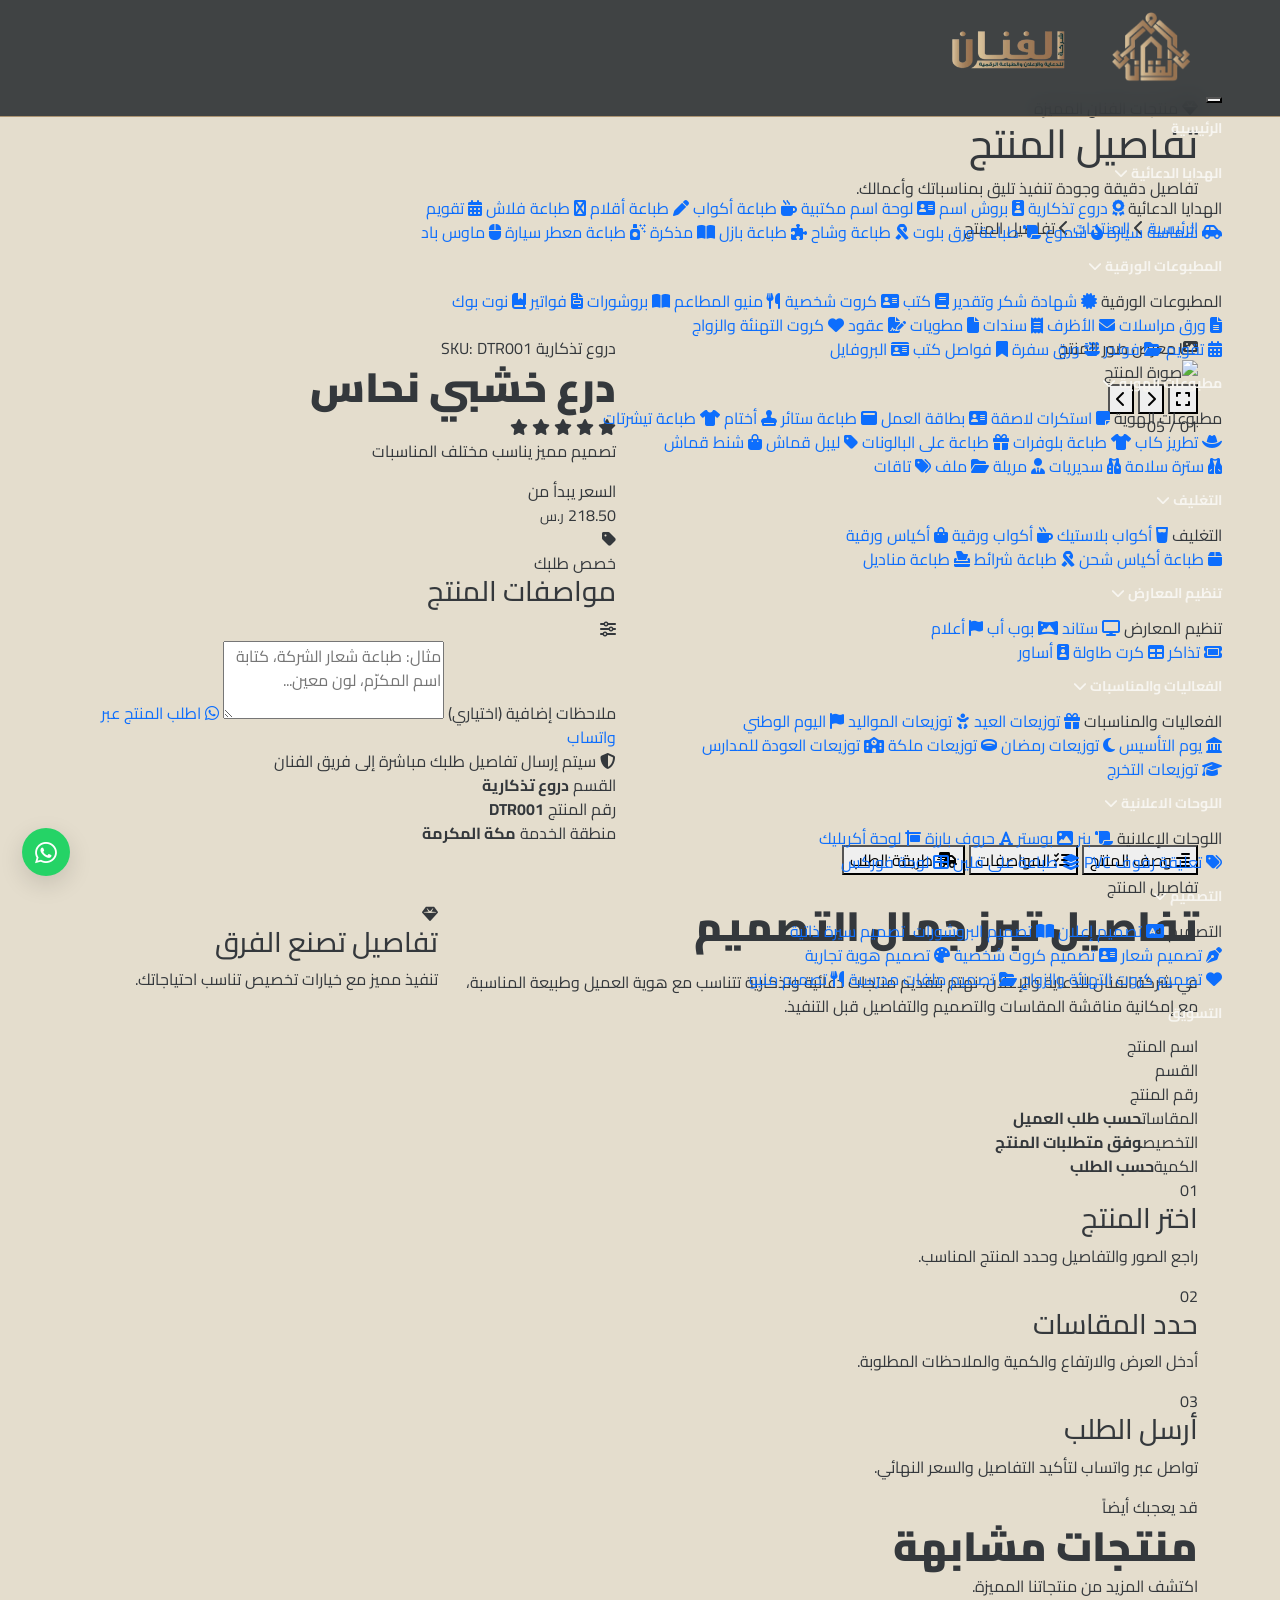
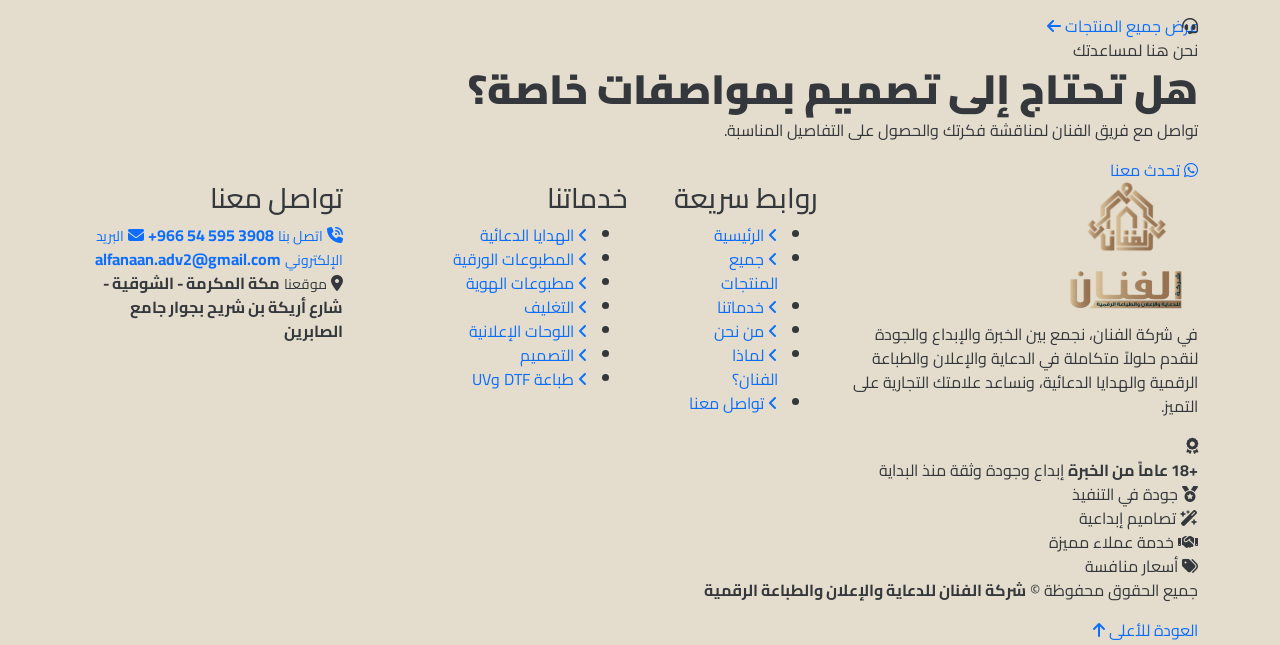
==== product-detail.html @ 073e105e "Add files via upload" ====
<!doctype html>
<html lang="ar" dir="rtl">
  <head>
    <meta charset="UTF-8" />

    <meta name="viewport" content="width=device-width, initial-scale=1.0" />

    <link rel="stylesheet" href="css/bootstrap.min.css" />

    <link rel="stylesheet" href="css/all.min.css" />
 <link rel="preconnect" href="https://fonts.googleapis.com">
<link rel="preconnect" href="https://fonts.gstatic.com" crossorigin>
<link href="https://fonts.googleapis.com/css2?family=Cairo:wght@200..1000&display=swap" rel="stylesheet">

    <link rel="stylesheet" href="https://unpkg.com/aos@2.3.4/dist/aos.css" />

    <link
      rel="stylesheet"
      href="https://cdn.jsdelivr.net/npm/swiper@11/swiper-bundle.min.css"
    />

    <link rel="stylesheet" href="css/index.css" />
  </head>

  <body>
 
 <header class="site-header">
            <div class="header-inner">

                <a href="index.html" class="d-flex flex-row "
                    aria-label="الفنّان الرئيسية">
                    <img src="images/logo-2.png" height="70" alt>
                    <img src="images/logo-3.png" height="70" alt>
                </a>

                <button class="mobile-toggle" id="mobileToggle"
                    aria-label="فتح القائمة" aria-expanded="false">
                    <span></span>
                    <span></span>
                    <span></span>
                </button>

                <nav class="main-nav" id="mainNav">

                    <a href="index.html" class="nav-link">الرئيسية</a>

                    <div class="nav-dropdown">
                        <button class="nav-link dropdown-trigger"
                            aria-expanded="false">
                            الهدايا الدعائية <i
                                class="fa-solid fa-chevron-down"></i>
                        </button>

                        <div class="mega-menu">
                            <div class="mega-menu-content">
                                <span class="mega-label">الهدايا الدعائية</span>

                                <a href="products.html">
                                    <i class="fa-solid fa-award"></i>
                                    دروع تذكارية
                                </a>

                                <a href="products.html">
                                    <i class="fa-solid fa-id-badge"></i>
                                    بروش اسم
                                </a>

                                <a href="products.html">
                                    <i class="fa-solid fa-address-card"></i>
                                    لوحة اسم مكتبية
                                </a>

                                <a href="products.html">
                                    <i class="fa-solid fa-mug-hot"></i>
                                    طباعة أكواب
                                </a>

                                <a href="products.html">
                                    <i class="fa-solid fa-pen"></i>
                                    طباعة أقلام
                                </a>

                                <a href="products.html">
                                    <i class="fa-solid fa-usb"></i>
                                    طباعة فلاش
                                </a>

                                <a href="products.html">
                                    <i class="fa-solid fa-calendar-days"></i>
                                    تقويم
                                </a>
                            </div>

                            <div class="mega-menu-content">

                                <a href="products.html">
                                    <i class="fa-solid fa-car-side"></i>
                                    شماسة سيارة
                                </a>

                                <a href="products.html">
                                    <i
                                        class="fa-solid fa-fire-flame-curved"></i>
                                    شموع
                                </a>

                                <a href="products.html">
                                    <i class="fa-solid fa-scroll"></i>
                                    طباعة ورق بلوت
                                </a>

                                <a href="products.html">
                                    <i class="fa-solid fa-ribbon"></i>
                                    طباعة وشاح
                                </a>

                                <a href="products.html">
                                    <i class="fa-solid fa-puzzle-piece"></i>
                                    طباعة بازل
                                </a>

                                <a href="products.html">
                                    <i class="fa-solid fa-book-open"></i>
                                    مذكرة
                                </a>

                                <a href="products.html">
                                    <i
                                        class="fa-solid fa-spray-can-sparkles"></i>
                                    طباعة معطر سيارة
                                </a>

                                <a href="products.html">
                                    <i class="fa-solid fa-computer-mouse"></i>
                                    ماوس باد
                                </a>

                            </div>
                        </div>

                    </div>

                    <div class="nav-dropdown">
                        <button class="nav-link dropdown-trigger"
                            aria-expanded="false">
                            المطبوعات الورقية <i class="fa-solid fa-chevron-down"></i>
                        </button>
                        
<div class="mega-menu">

    <div class="mega-menu-content">
        <span class="mega-label">المطبوعات الورقية</span>

        <a href="products.html">
            <i class="fa-solid fa-certificate"></i>
            شهادة شكر وتقدير
        </a>

        <a href="products.html">
            <i class="fa-solid fa-book"></i>
            كتب
        </a>

        <a href="products.html">
            <i class="fa-solid fa-address-card"></i>
            كروت شخصية
        </a>

        <a href="products.html">
            <i class="fa-solid fa-utensils"></i>
            منيو المطاعم
        </a>

        <a href="products.html">
            <i class="fa-solid fa-book-open"></i>
            بروشورات
        </a>

        <a href="products.html">
            <i class="fa-solid fa-file-invoice"></i>
            فواتير
        </a>

        <a href="products.html">
            <i class="fa-solid fa-book-bookmark"></i>
            نوت بوك
        </a>
    </div>

    <div class="mega-menu-content">

        <a href="products.html">
            <i class="fa-solid fa-file-lines"></i>
            ورق مراسلات
        </a>

        <a href="products.html">
            <i class="fa-solid fa-envelope"></i>
            الأظرف
        </a>

        <a href="products.html">
            <i class="fa-solid fa-receipt"></i>
            سندات
        </a>

        <a href="products.html">
            <i class="fa-solid fa-file"></i>
            مطويات
        </a>

        <a href="products.html">
            <i class="fa-solid fa-file-signature"></i>
            عقود
        </a>

        <a href="products.html">
            <i class="fa-solid fa-heart"></i>
            كروت التهنئة والزواج
        </a>
    </div>

    <div class="mega-menu-content">

        <a href="products.html">
            <i class="fa-solid fa-calendar-days"></i>
            تقويم
        </a>

        <a href="products.html">
            <i class="fa-solid fa-folder-open"></i>
            فولدر
        </a>

        <a href="products.html">
            <i class="fa-solid fa-plate-wheat"></i>
            ورق سفرة
        </a>

        <a href="products.html">
            <i class="fa-solid fa-bookmark"></i>
            فواصل كتب
        </a>

        <a href="products.html">
            <i class="fa-solid fa-id-card"></i>
            البروفايل
        </a>

    </div>

</div>

                    </div>

                    <div class="nav-dropdown">
                        <button class="nav-link dropdown-trigger  "
                            aria-expanded="false">
                             مطبوعات الهوية <i
                                class="fa-solid fa-chevron-down"></i>
                        </button>
                        
<div class="mega-menu">

    <div class="mega-menu-content">
        <span class="mega-label">مطبوعات الهوية</span>

        <a href="products.html">
            <i class="fa-solid fa-note-sticky"></i>
            استكرات لاصقة
        </a>

        <a href="products.html">
            <i class="fa-solid fa-address-card"></i>
            بطاقة العمل
        </a>

        <a href="products.html">
            <i class="fa-solid fa-window-maximize"></i>
            طباعة ستائر
        </a>

        <a href="products.html">
            <i class="fa-solid fa-stamp"></i>
            أختام
        </a>

        <a href="products.html">
            <i class="fa-solid fa-shirt"></i>
            طباعة تيشرتات
        </a>

    </div>

    <div class="mega-menu-content">

        <a href="products.html">
            <i class="fa-solid fa-hat-cowboy"></i>
            تطريز كاب
        </a>

        <a href="products.html">
            <i class="fa-solid fa-shirt"></i>
            طباعة بلوفرات
        </a>

        <a href="products.html">
            
<i class="fa-solid fa-gift"></i>

            طباعة على البالونات
        </a>

        <a href="products.html">
            <i class="fa-solid fa-tag"></i>
            ليبل قماش
        </a>

        <a href="products.html">
            <i class="fa-solid fa-bag-shopping"></i>
            شنط قماش
        </a>

    </div>

    <div class="mega-menu-content">

        <a href="products.html">
            <i class="fa-solid fa-vest"></i>
            سترة سلامة
        </a>

        <a href="products.html">
            <i class="fa-solid fa-vest-patches"></i>
            سديريات
        </a>

        <a href="products.html">
            <i class="fa-solid fa-user-tie"></i>
            مريلة
        </a>

        <a href="products.html">
            <i class="fa-solid fa-folder-open"></i>
            ملف
        </a>

        <a href="products.html">
            <i class="fa-solid fa-tags"></i>
            تاقات
        </a>

    </div>

</div>

                    </div>

                    <div class="nav-dropdown">
                        <button class="nav-link dropdown-trigger"
                            aria-expanded="false">
                              التغليف <i
                                class="fa-solid fa-chevron-down"></i>
                        </button>
                       
<div class="mega-menu">

    <div class="mega-menu-content">
        <span class="mega-label">التغليف</span>

        <a href="products.html">
            <i class="fa-solid fa-glass-water"></i>
            أكواب بلاستيك
        </a>

        <a href="products.html">
            <i class="fa-solid fa-mug-hot"></i>
            أكواب ورقية
        </a>

        <a href="products.html">
            <i class="fa-solid fa-bag-shopping"></i>
            أكياس ورقية
        </a>

    </div>

    <div class="mega-menu-content">

        <a href="products.html">
            <i class="fa-solid fa-box"></i>
            طباعة أكياس شحن
        </a>

        <a href="products.html">
            <i class="fa-solid fa-ribbon"></i>
            طباعة شرائط
        </a>

        <a href="products.html">
            <i class="fa-solid fa-box-tissue"></i>
            طباعة مناديل
        </a>

    </div>

</div>

                    </div>

                    <div class="nav-dropdown">
                        <button class="nav-link dropdown-trigger"
                            aria-expanded="false">
                               تنظيم المعارض <i
                                class="fa-solid fa-chevron-down"></i>
                        </button>
                       
<div class="mega-menu">

    <div class="mega-menu-content">
        <span class="mega-label">تنظيم المعارض</span>

        <a href="products.html">
            <i class="fa-solid fa-display"></i>
            ستاند
        </a>

        <a href="products.html">
            <i class="fa-solid fa-panorama"></i>
            بوب أب
        </a>

        <a href="products.html">
            <i class="fa-solid fa-flag"></i>
            أعلام
        </a>

    </div>

    <div class="mega-menu-content">

        <a href="products.html">
            <i class="fa-solid fa-ticket"></i>
            تذاكر
        </a>

        <a href="products.html">
            <i class="fa-solid fa-table"></i>
            كرت طاولة
        </a>

        <a href="products.html">
            <i class="fa-solid fa-id-badge"></i>
            أساور
        </a>

    </div>

</div>

                    </div>

                    <div class="nav-dropdown">
                        <button class="nav-link dropdown-trigger"
                            aria-expanded="false">
                            الفعاليات والمناسبات <i class="fa-solid fa-chevron-down"></i>
                        </button>
                        
<div class="mega-menu">

    <div class="mega-menu-content">
        <span class="mega-label">الفعاليات والمناسبات</span>

        <a href="products.html">
            <i class="fa-solid fa-gift"></i>
            توزيعات العيد
        </a>

        <a href="products.html">
            <i class="fa-solid fa-baby"></i>
            توزيعات المواليد
        </a>

        <a href="products.html">
            <i class="fa-solid fa-flag"></i>
            اليوم الوطني
        </a>

    </div>

    <div class="mega-menu-content">

        <a href="products.html">
            <i class="fa-solid fa-landmark"></i>
            يوم التأسيس
        </a>

        <a href="products.html">
            <i class="fa-solid fa-moon"></i>
            توزيعات رمضان
        </a>

        <a href="products.html">
            <i class="fa-solid fa-ring"></i>
            توزيعات ملكة
        </a>

        <a href="products.html">
            <i class="fa-solid fa-school"></i>
            توزيعات العودة للمدارس
        </a>

    </div>

    <div class="mega-menu-content">

        <a href="products.html">
            <i class="fa-solid fa-graduation-cap"></i>
            توزيعات التخرج
        </a>

    </div>

</div>

                    </div>

                    <div class="nav-dropdown">
                        <button class="nav-link dropdown-trigger"
                            aria-expanded="false">
                               اللوحات الاعلانية <i
                                class="fa-solid fa-chevron-down"></i>
                        </button>
                       
<div class="mega-menu">

    <div class="mega-menu-content">
        <span class="mega-label">اللوحات الإعلانية</span>

        <a href="products.html">
            <i class="fa-solid fa-scroll"></i>
            بنر
        </a>

        <a href="products.html">
            <i class="fa-solid fa-image"></i>
            بوستر
        </a>

        <a href="products.html">
            <i class="fa-solid fa-font"></i>
            حروف بارزة
        </a>

        <a href="products.html">
            <i class="fa-solid fa-sign-hanging"></i>
            لوحة أكريليك
        </a>

    </div>

    <div class="mega-menu-content">

        <a href="products.html">
            <i class="fa-solid fa-tags"></i>
            تعليقة رفوف PVC
        </a>

        <a href="products.html">
            <i class="fa-solid fa-layer-group"></i>
            طباعة على فلين
        </a>

        <a href="products.html">
            <i class="fa-solid fa-table-cells-large"></i>
            لوحة فوركس
        </a>

    </div>

</div>

                    </div>

                    <div class="nav-dropdown">
                        <button class="nav-link dropdown-trigger"
                            aria-expanded="false">
                               التصميم <i
                                class="fa-solid fa-chevron-down"></i>
                        </button>
                         
<div class="mega-menu">

    <div class="mega-menu-content">
        <span class="mega-label">التصميم</span>

        <a href="products.html">
            <i class="fa-solid fa-rectangle-ad"></i>
            تصميم إعلان
        </a>

        <a href="products.html">
            <i class="fa-solid fa-book-open"></i>
            تصميم البروشورات
        </a>

        <a href="products.html">
            <i class="fa-solid fa-file-user"></i>
            تصميم سيرة ذاتية
        </a>

    </div>

    <div class="mega-menu-content">

        <a href="products.html">
            <i class="fa-solid fa-pen-nib"></i>
            تصميم شعار
        </a>

        <a href="products.html">
            <i class="fa-solid fa-address-card"></i>
            تصميم كروت شخصية
        </a>

        <a href="products.html">
            <i class="fa-solid fa-palette"></i>
            تصميم هوية تجارية
        </a>

    </div>

    <div class="mega-menu-content">

        <a href="products.html">
            <i class="fa-solid fa-heart"></i>
            تصميم كروت التهنئة والزواج
        </a>

        <a href="products.html">
            <i class="fa-solid fa-folder-open"></i>
            تصميم ملفات مدرسية
        </a>

        <a href="products.html">
            <i class="fa-solid fa-utensils"></i>
            تصميم منيو
        </a>

    </div>

</div>

                    </div>

                    <a href="products.html" class="nav-link">التسويق</a>

                </nav>

            </header>

<main>
 


<section class="alf-detail-breadcrumb-section">
    <div class="container py-5">
        <div class="alf-detail-breadcrumb-inner py-5">
            <div>
                <span class="alf-detail-eyebrow">
                    <i class="fas fa-gem"></i>
                    منتجات الفنان المميزة
                </span>
                <h1 id="alfBreadcrumbTitle">تفاصيل المنتج</h1>
                <p>تفاصيل دقيقة وجودة تنفيذ تليق بمناسباتك وأعمالك.</p>
            </div>

            <nav class="alf-detail-breadcrumb" aria-label="مسار التنقل">
                <a href="index.html">الرئيسية</a>
                <i class="fas fa-chevron-left"></i>
                <a href="products.html">المنتجات</a>
                <i class="fas fa-chevron-left"></i>
                <span id="alfBreadcrumbCurrent">تفاصيل المنتج</span>
            </nav>
        </div>
    </div>
</section>

<main>
    <section class="alf-detail-product-section">
        <div class="container">
            <div class="row g-4 g-xl-5 align-items-start">

                <div class="col-lg-6">
                   
<div class="alf-detail-gallery">

    <div class="alf-detail-main-image-wrap">

        <div class="alf-detail-gallery-badge">
            <i class="fas fa-images"></i>
            معرض صور المنتج
        </div>

        <img
            id="alfDetailMainImage"
            class="alf-detail-main-image"
            src=""
            alt="صورة المنتج"
        >

        <button
            type="button"
            class="alf-detail-zoom"
            id="alfDetailZoom"
            aria-label="تكبير الصورة"
        >
            <i class="fas fa-expand"></i>
        </button>

        <button
            type="button"
            class="alf-detail-gallery-arrow alf-detail-gallery-prev"
            id="alfDetailPrev"
            aria-label="الصورة السابقة"
        >
            <i class="fas fa-chevron-right"></i>
        </button>

        <button
            type="button"
            class="alf-detail-gallery-arrow alf-detail-gallery-next"
            id="alfDetailNext"
            aria-label="الصورة التالية"
        >
            <i class="fas fa-chevron-left"></i>
        </button>

        <div class="alf-detail-image-counter">
            <span id="alfDetailCurrentImage">01</span>
            <span>/</span>
            <span id="alfDetailTotalImages">05</span>
        </div>

    </div>

    <div
        class="alf-detail-thumbnails"
        id="alfDetailThumbnails"
    ></div>

</div>

<div
    class="modal fade"
    id="alfDetailLightbox"
    tabindex="-1"
    aria-hidden="true"
>
    <div class="modal-dialog modal-dialog-centered modal-xl">
        <div class="modal-content alf-detail-lightbox-content">

            <button
                type="button"
                class="alf-detail-lightbox-close"
                data-bs-dismiss="modal"
                aria-label="إغلاق"
            >
                <i class="fas fa-xmark"></i>
            </button>

            <div class="modal-body">
                <img
                    id="alfDetailLightboxImage"
                    src=""
                    alt="صورة المنتج"
                >
            </div>

        </div>
    </div>
</div>

                </div>

                <div class="col-lg-6">
                    <div class="alf-detail-info">

                        <div class="alf-detail-topline">
                            <span class="alf-detail-category" id="alfDetailCategory">دروع تذكارية</span>
                            <span class="alf-detail-code" id="alfDetailCode">SKU: DTR001</span>
                        </div>

                        <h2 class="alf-detail-title" id="alfDetailTitle">درع خشبي نحاس</h2>

                        <div class="alf-detail-rating">
                            <div class="alf-detail-rating-stars" aria-hidden="true">
                                <i class="fas fa-star"></i>
                                <i class="fas fa-star"></i>
                                <i class="fas fa-star"></i>
                                <i class="fas fa-star"></i>
                                <i class="fas fa-star"></i>
                            </div>
                            <span>تصميم مميز يناسب مختلف المناسبات</span>
                        </div>

                        <p class="alf-detail-short-description" id="alfDetailShortDescription"></p>

                        <div class="alf-detail-price-box">
                            <div>
                                <span class="alf-detail-price-caption">السعر يبدأ من</span>
                                <div class="alf-detail-price" id="alfDetailPrice">218.50 <small>ر.س</small></div>
                            </div>
                            <div class="alf-detail-price-icon">
                                <i class="fas fa-tag"></i>
                            </div>
                        </div>

                        <div class="alf-detail-order-panel">
                            <div class="alf-detail-order-heading">
                                <div>
                                    <span>خصص طلبك</span>
                                    <h3> مواصفات المنتج</h3>
                                </div>
                                <i class="fas fa-sliders"></i>
                            </div>

                            

                           

                            <label for="alfDetailNotes" class="alf-detail-notes-label">ملاحظات إضافية <span>(اختياري)</span></label>
                            <textarea id="alfDetailNotes" rows="3" placeholder="مثال: طباعة شعار الشركة، كتابة اسم المكرّم، لون معين..."></textarea>

                            <a href="#" id="alfDetailWhatsapp" class="alf-detail-whatsapp">
                                <i class="fa-brands fa-whatsapp"></i>
                                <span>اطلب المنتج عبر واتساب</span>
                                <i class="fas fa-arrow-up-left"></i>
                            </a>

                            <div class="alf-detail-order-security">
                                <i class="fas fa-shield-halved"></i>
                                سيتم إرسال تفاصيل طلبك مباشرة إلى فريق الفنان
                            </div>
                        </div>

                        <div class="alf-detail-meta">
                            <div>
                                <span>القسم</span>
                                <strong id="alfDetailMetaCategory">دروع تذكارية</strong>
                            </div>
                            <div>
                                <span>رقم المنتج</span>
                                <strong id="alfDetailMetaSku">DTR001</strong>
                            </div>
                            <div>
                                <span>منطقة الخدمة</span>
                                <strong>مكة المكرمة</strong>
                            </div>
                        </div>

                    </div>
                </div>
            </div>
        </div>
    </section>

    <section class="alf-detail-tabs-section">
        <div class="container">
            <div class="alf-detail-tabs">
                <button class="active" data-tab="description">
                    <i class="fas fa-align-right"></i>
                    وصف المنتج
                </button>
                <button data-tab="specifications">
                    <i class="fas fa-list-check"></i>
                    المواصفات
                </button>
                <button data-tab="ordering">
                    <i class="fas fa-truck-fast"></i>
                    طريقة الطلب
                </button>
            </div>

            <div class="alf-detail-tab-content active" id="alfTab-description">
                <div class="row align-items-center g-4">
                    <div class="col-lg-8">
                        <span class="alf-detail-section-eyebrow">تفاصيل المنتج</span>
                        <h2>تفاصيل تبرز <span>جمال التصميم</span></h2>
                        <p id="alfDetailFullDescription"></p>
                        <p>
                            في شركة الفنان للدعاية والإعلان، نهتم بتقديم منتجات دعائية وتذكارية
                            تتناسب مع هوية العميل وطبيعة المناسبة، مع إمكانية مناقشة
                            المقاسات والتصميم والتفاصيل قبل التنفيذ.
                        </p>
                    </div>
                    <div class="col-lg-4">
                        <div class="alf-detail-description-feature">
                            <i class="fas fa-gem"></i>
                            <h3>تفاصيل تصنع الفرق</h3>
                            <p>تنفيذ مميز مع خيارات تخصيص تناسب احتياجاتك.</p>
                        </div>
                    </div>
                </div>
            </div>

            <div class="alf-detail-tab-content" id="alfTab-specifications">
                <div class="alf-detail-specifications">
                    <div><span>اسم المنتج</span><strong id="alfSpecName"></strong></div>
                    <div><span>القسم</span><strong id="alfSpecCategory"></strong></div>
                    <div><span>رقم المنتج</span><strong id="alfSpecSku"></strong></div>
                    <div><span>المقاسات</span><strong>حسب طلب العميل</strong></div>
                    <div><span>التخصيص</span><strong>وفق متطلبات المنتج</strong></div>
                    <div><span>الكمية</span><strong>حسب الطلب</strong></div>
                </div>
            </div>

            <div class="alf-detail-tab-content" id="alfTab-ordering">
                <div class="alf-detail-order-steps">
                    <div>
                        <span>01</span>
                        <h3>اختر المنتج</h3>
                        <p>راجع الصور والتفاصيل وحدد المنتج المناسب.</p>
                    </div>
                    <div>
                        <span>02</span>
                        <h3>حدد المقاسات</h3>
                        <p>أدخل العرض والارتفاع والكمية والملاحظات المطلوبة.</p>
                    </div>
                    <div>
                        <span>03</span>
                        <h3>أرسل الطلب</h3>
                        <p>تواصل عبر واتساب لتأكيد التفاصيل والسعر النهائي.</p>
                    </div>
                </div>
            </div>
        </div>
    </section>

    <section class="alf-detail-related-section">
        <div class="container">
            <div class="alf-detail-related-heading">
                <div>
                    <span class="alf-detail-section-eyebrow">قد يعجبك أيضاً</span>
                    <h2>منتجات <span>مشابهة</span></h2>
                    <p>اكتشف المزيد من منتجاتنا المميزة.</p>
                </div>
                <a href="products.html">
                    عرض جميع المنتجات
                    <i class="fas fa-arrow-left"></i>
                </a>
            </div>

            <div class="row g-4" id="alfDetailRelatedProducts"></div>
        </div>
    </section>

    <section class="alf-detail-cta-section">
        <div class="container">
            <div class="alf-detail-cta">
                <div class="alf-detail-cta-icon">
                    <i class="fas fa-headset"></i>
                </div>
                <div>
                    <span>نحن هنا لمساعدتك</span>
                    <h2>هل تحتاج إلى تصميم بمواصفات خاصة؟</h2>
                    <p>تواصل مع فريق الفنان لمناقشة فكرتك والحصول على التفاصيل المناسبة.</p>
                </div>
                <a href="https://wa.me/966545953908" target="_blank" rel="noopener noreferrer">
                    <i class="fa-brands fa-whatsapp"></i>
                    تحدث معنا
                </a>
            </div>
        </div>
    </section>
</main>

<div class="modal fade alf-detail-lightbox" id="alfDetailLightbox" tabindex="-1" aria-hidden="true">
    <div class="modal-dialog modal-dialog-centered modal-xl">
        <div class="modal-content">
            <button type="button" data-bs-dismiss="modal" class="alf-detail-lightbox-close" aria-label="إغلاق">
                <i class="fas fa-xmark"></i>
            </button>
            <img id="alfDetailLightboxImage" src="" alt="صورة المنتج مكبرة">
        </div>
    </div>
</div>


   
</main>
 <footer class="alf-footer" id="footer" dir="rtl">
            <div class="alf-footer-glow alf-footer-glow-one"></div>
            <div class="alf-footer-glow alf-footer-glow-two"></div>

            <div class="container">

                <div class="row g-4 alf-footer-main">

                    <div class="col-lg-4 col-md-6">
                        <div class="alf-footer-about">
                            <a href="index.html" class="alf-footer-brand">
                                <span class>
                                    <img src="images/logo-2.png" height="70"
                                        alt="logo">
                                    <img src="images/logo-3.png" height="70"
                                        alt="logo">
                                </span>

                            </a>

                            <p>
                                في شركة الفنان، نجمع بين الخبرة والإبداع والجودة
                                لنقدم حلولاً متكاملة في الدعاية والإعلان
                                والطباعة
                                الرقمية والهدايا الدعائية، ونساعد علامتك
                                التجارية
                                على التميز.
                            </p>

                            <div class="alf-footer-experience">
                                <div class="alf-footer-experience-icon">
                                    <i class="fa-solid fa-award"></i>
                                </div>

                                <div>
                                    <strong>+18 عاماً من الخبرة</strong>
                                    <span>إبداع وجودة وثقة منذ البداية</span>
                                </div>
                            </div>

                        </div>
                    </div>

                    <div class="col-lg-2 col-md-6">
                        <div class="alf-footer-column">
                            <h3>روابط سريعة</h3>

                            <ul class="alf-footer-links">
                                <li>
                                    <a href="index.html">
                                        <i class="fa-solid fa-angle-left"></i>
                                        الرئيسية
                                    </a>
                                </li>

                                <li>
                                    <a href="products.html">
                                        <i class="fa-solid fa-angle-left"></i>
                                        جميع المنتجات
                                    </a>
                                </li>

                                <li>
                                    <a href="services.html">
                                        <i class="fa-solid fa-angle-left"></i>
                                        خدماتنا
                                    </a>
                                </li>

                                <li>
                                    <a href="index.html#about">
                                        <i class="fa-solid fa-angle-left"></i>
                                        من نحن
                                    </a>
                                </li>

                                <li>
                                    <a href="index.html#why-us">
                                        <i class="fa-solid fa-angle-left"></i>
                                        لماذا الفنان؟
                                    </a>
                                </li>

                                <li>
                                    <a href="index.html#contact">
                                        <i class="fa-solid fa-angle-left"></i>
                                        تواصل معنا
                                    </a>
                                </li>
                            </ul>
                        </div>
                    </div>

                    <div class="col-lg-3 col-md-6">
                        <div class="alf-footer-column">
                            <h3>خدماتنا</h3>

                            <ul class="alf-footer-links">
                                <li><a href="products.html"><i
                                            class="fa-solid fa-angle-left"></i>
                                        الهدايا الدعائية</a></li>
                                <li><a href="products.html"><i
                                            class="fa-solid fa-angle-left"></i>
                                        المطبوعات الورقية</a></li>
                                <li><a href="products.html"><i
                                            class="fa-solid fa-angle-left"></i>
                                        مطبوعات الهوية</a></li>
                                <li><a href="products.html"><i
                                            class="fa-solid fa-angle-left"></i>
                                        التغليف</a></li>
                                <li><a href="products.html"><i
                                            class="fa-solid fa-angle-left"></i>
                                        اللوحات الإعلانية</a></li>
                                <li><a href="products.html"><i
                                            class="fa-solid fa-angle-left"></i>
                                        التصميم</a></li>
                                <li><a href="products.html"><i
                                            class="fa-solid fa-angle-left"></i>
                                        طباعة DTF وUV</a></li>
                            </ul>
                        </div>
                    </div>

                    <div class="col-lg-3 col-md-6">
                        <div class="alf-footer-column">
                            <h3>تواصل معنا</h3>

                            <div class="alf-footer-contact-list">

                                <a href="tel:+966545953908"
                                    class="alf-footer-contact-item">
                                    <span class="alf-footer-contact-icon">
                                        <i class="fa-solid fa-phone-volume"></i>
                                    </span>

                                    <span>
                                        <small>اتصل بنا</small>
                                        <strong dir="ltr">+966 54 595
                                            3908</strong>
                                    </span>
                                </a>

                                <a href="mailto:alfanaan.adv2@gmail.com"
                                    class="alf-footer-contact-item">
                                    <span class="alf-footer-contact-icon">
                                        <i class="fa-solid fa-envelope"></i>
                                    </span>

                                    <span>
                                        <small>البريد الإلكتروني</small>
                                        <strong>alfanaan.adv2@gmail.com</strong>
                                    </span>
                                </a>

                                <div class="alf-footer-contact-item">
                                    <span class="alf-footer-contact-icon">
                                        <i class="fa-solid fa-location-dot"></i>
                                    </span>

                                    <span>
                                        <small>موقعنا</small>
                                        <strong>
                                            مكة المكرمة - الشوقية - شارع أريكة
                                            بن شريح
                                            بجوار جامع الصابرين
                                        </strong>
                                    </span>
                                </div>

                            </div>
                        </div>
                    </div>

                </div>

                <div class="alf-footer-features">
                    <div class="alf-footer-feature">
                        <i class="fa-solid fa-medal"></i>
                        <span>جودة في التنفيذ</span>
                    </div>

                    <div class="alf-footer-feature">
                        <i class="fa-solid fa-wand-magic-sparkles"></i>
                        <span>تصاميم إبداعية</span>
                    </div>

                    <div class="alf-footer-feature">
                        <i class="fa-solid fa-handshake"></i>
                        <span>خدمة عملاء مميزة</span>
                    </div>

                    <div class="alf-footer-feature">
                        <i class="fa-solid fa-tags"></i>
                        <span>أسعار منافسة</span>
                    </div>
                </div>

                <div class="alf-footer-bottom">
                    <p>
                        جميع الحقوق محفوظة ©
                        <span id="alfFooterYear"></span>
                        <strong>شركة الفنان للدعاية والإعلان والطباعة
                            الرقمية</strong>
                    </p>

                    <a href="index.html" class="alf-footer-backtop">
                        العودة للأعلى
                        <i class="fa-solid fa-arrow-up"></i>
                    </a>
                </div>

            </div>
        </footer>
            <a
      class="whatsapp-float"
      href="https://wa.me/966545953908"
      target="_blank"
      rel="noopener"
      aria-label="تواصل عبر واتساب"
      ><i class="fa-brands fa-whatsapp"></i
    ></a>
    <button class="back-to-top" id="backToTop" aria-label="العودة للأعلى">
      <i class="fa-solid fa-arrow-up"></i>
    </button>

    <script src="js/bootstrap.bundle.min.js"></script>

    <script src="https://unpkg.com/aos@2.3.4/dist/aos.js"></script>

    <script src="https://cdn.jsdelivr.net/npm/swiper@11/swiper-bundle.min.js"></script>
    <script src="https://cdn.jsdelivr.net/npm/@emailjs/browser@4/dist/email.min.js"></script>
    <script src="https://cdn.jsdelivr.net/npm/gsap@3.14.2/dist/gsap.min.js"></script>
<script src="https://cdn.jsdelivr.net/npm/gsap@3.14.2/dist/ScrollTrigger.min.js"></script>
<script src="js/products-data.js"></script>
<script src="js/index.js"></script>
<script src="js/product-details.js"></script>

  </body>
</html>
---- css/index.css ----
:root {
  --primary: #8e7052;
  --cream: #e4ddcd;
  --dark: #393C40;
  --gold: #dfc098;
  --gold-muted: #a68e59;
  --white: #fffdf8;
  --text: #34383c;
  --muted: #73716c;
  --line: rgba(167, 132, 98, 0.35);
  --shadow: 0 18px 55px rgba(30, 29, 25, 0.12);
}
* {
  box-sizing: border-box;
}
html {
  scroll-behavior: smooth;
  scroll-padding-top: 90px;
}
body {
  margin: 0;
  font-family: "Cairo", sans-serif;
  color: var(--text);
  background: var(--cream);
  overflow-x: hidden;
}
a {
  text-decoration: none;
}
img {
  max-width: 100%;
  display: block;
}
.site-header {
  position: absolute;
  inset: 0 0 auto;
  z-index: 1000;
  background: rgba(42, 46, 49, 0.88);
  border-bottom: 1px solid rgba(185, 157, 119, 0.886);
  backdrop-filter: blur(12px);
  transition:
    background 0.35s,
    box-shadow 0.35s,
    transform 0.35s;
}
.site-header.scrolled {
  position: fixed;
  background: rgba(45, 48, 50, 0.97);
  box-shadow: 0 8px 28px #0002;
}
.header-inner {
  padding: 12px clamp(18px, 4.5vw, 70px);
  max-height: 116px;
}
.navbar {
  padding: 0;
}
.brand {
  display: flex;
  align-items: center;
  gap: 12px;
  min-width: 145px;
  color: var(--gold);
 }
.brand-logo {
  width: 168px;
  max-height: 100px;
  object-fit: cover;
}
.brand-fallback {
  display: none;
  flex-direction: column;
  line-height: 1.1;
}
.brand-word {
  font-size: 28px;
  font-weight: 900;
  letter-spacing: 1px;
}
.brand-subtitle {
  font-size: 11px;
  color: #eee7dc;
  letter-spacing: 0.5px;
}
.navbar-collapse {
  order: 2;
}
.navbar-nav {
  gap: clamp(8px, 1.4vw, 24px);
}
.nav-link {
  color: #f7f5f0 !important;
  font-size: 14px;
  font-weight: 700;
  padding: 12px 0 !important;
  position: relative;
  white-space: nowrap;
  transition: color 0.25s;
  display: inline-block;
}
.nav-link::after {
  content: "";
  position: absolute;
  bottom: 3px;
  right: 0;
  width: 0;
  height: 2px;
  background: var(--gold);
  transition: width 0.3s;
}
.nav-link:hover,
.nav-link.active {
  color: var(--gold) !important;
}
.nav-link:hover::after,
.nav-link.active::after {
  width: 100%;
}
.header-social {
  gap: 17px;
  order: 1;
  direction: ltr;
  transform:none;
}
.social-icon {
  color: #f7f5f0;
  font-size: 18px;
  transition:
    color 0.25s,
    transform 0.25s;
}
.social-icon:hover {
  color: var(--gold);
  transform: translateY(-3px);
}
.social-divider {
  height: 22px;
  width: 1px;
  background: #d9c7ad88;
   transform:none;
}
.btn-gold,
.btn-outline-gold {
  display: inline-flex;
  align-items: center;
  justify-content: center;
  gap: 13px;
  border-radius: 50px;
  padding: 12px 25px;
  font-family: inherit;
  font-size: 13px;
  font-weight: 700;
  white-space: nowrap;
  transition:
    transform 0.3s,
    background 0.3s,
    color 0.3s,
    box-shadow 0.3s;
     transform:none;
}
.btn-gold {
  background: linear-gradient(135deg, var(--gold), #b88d54);
  color: #fff;
  border: 1px solid transparent;
  box-shadow: 0 8px 20px #a7846222;
}
.btn-gold:hover {
  color: #fff;
  transform: translateY(-3px);
  box-shadow: 0 12px 25px #a7846248;
}
.btn-outline-gold {
  border: 1px solid var(--gold);
  color: #fff;
  background: #ffffff08;
}
.btn-outline-gold:hover {
  background: var(--gold);
  color: var(--dark);
  transform: translateY(-3px);
}
.header-contact {
  padding: 11px 23px;
  gap: 12px;
}
.menu-toggle {
  border: 1px solid #dfc09880;
  padding: 8px;
  box-shadow: none !important;
}
.menu-toggle span {
  display: block;
  width: 23px;
  height: 2px;
  background: var(--gold);
  margin: 5px;
}
.hero {
  min-height: 100vh;
  position: relative;
  overflow: hidden;
  background: var(--dark);
  color: #fff;
  display: flex;
  align-items: center;
  padding-top: 85px;
}
.hero-slides,
.hero-slide,
.hero-overlay {
  position: absolute;
  inset: 0;
}
.hero-slide {
  background-image: var(--hero-image);
  background-size: cover;
  background-position: center;
  opacity: 0;
  transform: scale(1.06);
  transition: opacity 1s ease;
  will-change: transform;
}
.hero-slide.active {
  opacity: 1;
}
.hero-overlay {
  background:
    linear-gradient(
      270deg,
      rgba(24, 27, 29, 0.97) 0%,
      rgba(28, 30, 31, 0.91) 27%,
      rgba(32, 31, 29, 0.52) 54%,
      rgba(23, 24, 24, 0.54) 100%
    ),
    linear-gradient(0deg, rgba(18, 20, 20, 0.55), transparent 45%);
}
.hero-ornament {
  position: absolute;
  pointer-events: none;
  border: 1px solid rgba(223, 192, 152, 0.13);
  transform: rotate(35deg);
}
.hero-ornament-one {
  width: 460px;
  height: 720px;
  right: -230px;
  top: -160px;
  border-radius: 240px;
}
.hero-ornament-two {
  width: 270px;
  height: 500px;
  right: -135px;
  top: 70px;
  border-radius: 180px;
}
.hero-container {
  position: relative;
  z-index: 2;
}
.hero-content {
  max-width: 550px;
  margin-right: auto;
  padding: 30px 0 50px;
}
.hero-content .eyebrow {
  display: flex;
  align-items: center;
  gap: 11px;
  color: var(--gold);
  font-size: 17px;
  margin-bottom: 18px;
}
.eyebrow > span {
  display: inline-block;
  width: 25px;
  height: 1px;
  background: var(--gold);
}
.hero-title {
  font-size: clamp(38px, 4vw, 62px);
  font-weight: 900;
  line-height: 1.35;
  margin: 0 0 16px;
  letter-spacing: -1px;
}
.hero-title span {
  color: var(--gold);
}
.hero-description {
  font-size: 15px;
  line-height: 2.05;
  color: #e9e6e0;
  margin-bottom: 25px;
  max-width: 530px;
}
.hero-actions {
  display: flex;
  gap: 14px;
  flex-wrap: wrap;
}
.hero-bottom {
  position: absolute;
  bottom: 24px;
  right: clamp(20px, 4vw, 62px);
  left: clamp(20px, 4vw, 62px);
  display: flex;
  align-items: center;
  justify-content: space-between;
  z-index: 3;
}
.slider-controls {
  display: flex;
  align-items: center;
  gap: 15px;
  direction: ltr;
}
.slider-arrow {
  width: 34px;
  height: 34px;
  border-radius: 50%;
  border: 1px solid #dfc098aa;
  background: transparent;
  color: #fff;
  display: grid;
  place-items: center;
  transition: all 0.25s;
}
.slider-arrow:hover {
  background: var(--gold);
  color: var(--dark);
}
.slide-number {
  display: flex;
  gap: 7px;
  align-items: center;
  color: #fff;
  font-family: Arial, sans-serif;
  font-size: 12px;
}
.slide-number b {
  font-weight: 700;
}
.slide-progress {
  width: 72px;
  height: 2px;
  background: #ffffff55;
  overflow: hidden;
}
.slide-progress span {
  height: 100%;
  width: 33.333%;
  display: block;
  background: var(--gold);
  transition: width 0.4s;
}
.scroll-cue {
  display: flex;
  align-items: center;
  flex-direction: column;
  gap: 7px;
  color: #f8f4ed;
  font-size: 10px;
  direction: ltr;
}
.scroll-mouse {
  width: 14px;
  height: 22px;
  border: 1px solid var(--gold);
  border-radius: 9px;
  display: flex;
  justify-content: center;
  padding-top: 4px;
}
.scroll-mouse i {
  width: 2px;
  height: 5px;
  border-radius: 2px;
  background: var(--gold);
  animation: scrollWheel 1.3s infinite;
}
.hero-dots {
  position: absolute;
  z-index: 4;
  right: clamp(20px, 3.3vw, 52px);
  top: 45%;
  display: flex;
  flex-direction: column;
  gap: 10px;
}
.hero-dot {
  width: 6px;
  height: 6px;
  padding: 0;
  border: 0;
  border-radius: 50%;
  background: #d7c5ad;
  transition:
    height 0.3s,
    background 0.3s;
}
.hero-dot.active {
  height: 30px;
  border-radius: 8px;
  background: var(--gold);
}
.section-pad {
  padding: 75px 0;
}
.about-section {
  position: relative;
  overflow: hidden;
  background:
    radial-gradient(ellipse at 10% 80%, #fff9ed99, transparent 36%),
    linear-gradient(115deg, #f0eadf 0%, #e4ddcd 100%);
}
.about-pattern {
  position: absolute;
  left: -120px;
  bottom: -230px;
  width: 460px;
  height: 460px;
  border: 1px solid #a784621c;
  transform: rotate(45deg);
}
.section-kicker {
  display: flex;
  align-items: center;
  gap: 14px;
  color: var(--primary);
  font-weight: 800;
  font-size: 17px;
  margin-bottom: 10px;
}
.section-kicker > span {
  width: 65px;
  height: 1px;
  background: var(--gold-muted);
}
.section-title {
  font-size: clamp(27px, 2.5vw, 38px);
  font-weight: 900;
  line-height: 1.5;
  color: #29313b;
  margin: 0 0 15px;
}
.about-copy > p {
  font-size: 15px;
  line-height: 2.05;
  color: #3d4a5b;
  margin: 0 0 9px;
  text-align: justify;
}
.slogan {
  display: table;
  margin: 16px auto 22px;
  background: #ead9bf;
  border-radius: 0 0 35px 35px;
  padding: 8px 28px;
  color: #37383a;
  font-weight: 800;
  font-size: 13px;
}
.slogan span {
  color: var(--primary);
  margin-left: 6px;
}
.features-row {
  display: grid;
  grid-template-columns: repeat(4, 1fr);
  margin-top: 24px;
}
.feature-item {
  display: flex;
  align-items: center;
  flex-direction: column;
  text-align: center;
  padding: 0 9px;
  border-left: 1px solid #d6c3a6;
}
.feature-item:last-child {
  border-left: 0;
}
.feature-icon {
  width: 55px;
  height: 55px;
  border-radius: 50%;
  display: grid;
  place-items: center;
  border: 1px solid #ddc8a9;
  background: #f3eadb;
  color: #282b2e;
  font-size: 25px;
  margin-bottom: 8px;
  transition:
    transform 0.35s,
    background 0.35s,
    color 0.35s;
}
.feature-item:hover .feature-icon {
  transform: translateY(-5px) rotate(-7deg);
  background: var(--gold);
  color: #fff;
}
.feature-item strong {
  font-size: 13px;
  color: #354052;
  font-weight: 800;
}
.feature-item small {
  font-size: 12px;
  line-height: 1.8;
  color: #485366;
}
.about-visual {
  position: relative;
  padding: 8px 5px 105px 8px;
  max-width: 590px;
  margin: auto;
}

.about-photo {
  position: relative;
  overflow: hidden;
  border-radius: 26px 26px 7px 26px;
  background: #c5b49c;
  height: 300px;
}
.about-photo img {
  width: 100%;
  height: 100%;
  object-fit: cover;
  transition:
    transform 0.7s cubic-bezier(0.2, 0.7, 0.2, 1),
    filter 0.5s;
}
.about-photo:hover img {
  transform: scale(1.07);
  filter: saturate(1.1);
}
.about-photo::after {
  content: "";
  position: absolute;
  inset: 45% 0 0;
  background: linear-gradient(transparent, #1515159c);
}
.about-photo span:not(.photo-mark) {
  position: absolute;
  z-index: 1;
  bottom: 13px;
  right: 17px;
  color: #fff;
  font-weight: 800;
  font-size: 15px;
}
.photo-one {
  grid-column: 1;
  grid-row: 1;
}
.photo-two {
  grid-column: 2;
  grid-row: 1 / span 1;
  border-radius: 26px 26px 5px 26px;
}
.photo-three {
  grid-column: 1;
  grid-row: 2;
  border-radius: 5px 26px 5px 26px;
}
.photo-four {
  grid-column: 2;
  grid-row: 2;
  border-radius: 5px 5px 26px 5px;
}
.photo-mark {
  position: absolute;
  z-index: 2;
  top: 50%;
  left: 50%;
  transform: translate(-50%, -50%);
  font-size: 55px;
  font-weight: 900;
  color: var(--gold);
  text-shadow: 0 2px 10px #000;
}
.visual-corner {
  position: absolute;
  z-index: 1;
  top: 15px;
  left: 8px;
  width: 90px;
  height: 75px;
  border-top: 2px solid var(--primary);
  border-left: 2px solid var(--primary);
  transform: skew(-22deg);
  opacity: 0.85;
}
.decor-block {
  position: absolute;
  z-index: 3;
  background: linear-gradient(135deg, var(--gold), var(--gold-muted));
  border-radius: 5px;
  opacity: 0.9;
}
.decor-block-top {
  width: 40px;
  height: 14px;
  top: -2px;
  right: 42%;
  border-radius: 5px 5px 0 0;
}
.decor-block-side {
  width: 54px;
  height: 42px;
  right: -9px;
  top: 55px;
}
.about-quote {
  position: absolute;
  z-index: 4;
  bottom: 0px;
  left: 2%;
  width: 78%;
  min-height: 92px;
  border: 1px solid #c9a77988;
  border-radius: 70px 70px 70px 12px;
  padding: 15px 25px;
  text-align: center;
  background: #f0eadfdd;
  backdrop-filter: blur(8px);
}
.about-quote i {
  position: absolute;
  top: 15px;
  right: 145px;
  color: var(--primary);
  font-size: 22px;
}
@media (max-width:1400px) {
  .about-quote i {
  display: none;
}
}
.about-quote p {
  font-size: 15px;
  font-weight: 700;
  line-height: 1.8;
  margin: 0;
  color: #3b4858;
}
.about-quote > span {
  display: block;
  width: 65px;
  height: 2px;
  background: var(--primary);
  margin: 4px auto 0;
}
.services-preview {
  background: #f8f5ef;
}
.section-heading {
  max-width: 700px;
  margin: 0 auto;
}
.section-heading .section-title {
  margin-bottom: 8px;
}
.section-heading > p {
  color: var(--muted);
  font-size: 15px;
}
.section-kicker.justify-content-center {
  justify-content: center;
}
.service-card {
  height: 100%;
  padding: 30px 25px 25px;
  border: 1px solid #e6ddce;
  border-radius: 18px;
  background: #fffdf8;
  position: relative;
  overflow: hidden;
  transition:
    transform 0.35s,
    box-shadow 0.35s,
    border-color 0.35s;
}
.service-card::before {
  content: "";
  position: absolute;
  inset: auto 0 0;
  height: 3px;
  background: linear-gradient(90deg, var(--gold-muted), var(--gold));
  transform: scaleX(0);
  transform-origin: right;
  transition: transform 0.35s;
}
.service-card:hover {
  transform: translateY(-8px);
  box-shadow: var(--shadow);
  border-color: #d6bd98;
}
.service-card:hover::before {
  transform: scaleX(1);
}
.service-icon {
  width: 58px;
  height: 58px;
  display: grid;
  place-items: center;
  background: #f0e5d3;
  border-radius: 16px;
  color: var(--primary);
  font-size: 24px;
  margin-bottom: 22px;
}
.service-card h3 {
  font-size: 18px;
  font-weight: 900;
  color: #303840;
  margin-bottom: 10px;
}
.service-card p {
  font-size: 13px;
  line-height: 1.9;
  color: #77756f;
  margin: 0 0 18px;
}
.service-card > a {
  width: 34px;
  height: 34px;
  border: 1px solid #d7c09e;
  color: var(--primary);
  border-radius: 50%;
  display: grid;
  place-items: center;
  transition: all 0.3s;
}
.service-card > a:hover {
  background: var(--primary);
  color: #fff;
}
.contact-strip {
  padding: 45px 0;
  background: var(--dark);
  color: #fff;
}
.contact-strip .section-kicker {
  font-size: 13px;
  color: var(--gold);
  margin-bottom: 5px;
}
.contact-strip .section-kicker > span {
  display: none;
}
.contact-strip h2 {
  font-size: clamp(22px, 2.5vw, 32px);
  font-weight: 900;
  margin: 0;
}
.contact-strip .btn-gold {
  font-size: 14px;
}
.site-footer {
  background: #292d30;
  color: #d9d4cb;
  padding: 22px 0;
}
.site-footer p {
  margin: 0;
  font-size: 12px;
  color: #c0bbb3;
}
.footer-brand {
  color: var(--gold);
  font-size: 21px;
  font-weight: 900;
}
.footer-brand span {
  display: block;
  font-size: 10px;
  color: #ddd6cc;
  font-weight: 500;
}
.footer-social {
  display: flex;
  gap: 16px;
 }
.footer-social a {
  color: #e5d9c8;
  transition: color 0.25s;
}
.footer-social a:hover {
  color: var(--gold);
}
.whatsapp-float,
.back-to-top {
  position: fixed;
  z-index: 900;
  bottom: 24px;
  width: 48px;
  height: 48px;
  border-radius: 50%;
  display: grid;
  place-items: center;
  box-shadow: 0 8px 24px #0002;
  transition:
    transform 0.3s,
    opacity 0.3s,
    background 0.3s;
}
.whatsapp-float {
  left: 22px;
  background: #25d366;
  color: white;
  font-size: 25px;
}
.whatsapp-float:hover {
  color: #fff;
  transform: translateY(-4px) scale(1.04);
}
.back-to-top {
  right: 22px;
  background: var(--primary);
  color: #fff;
  border: 0;
  opacity: 0;
  visibility: hidden;
  transform: translateY(12px);
}
.back-to-top.show {
  opacity: 1;
  visibility: visible;
  transform: translateY(0);
}
.back-to-top:hover {
  background: var(--gold-muted);
}
@keyframes scrollWheel {
  0% {
    transform: translateY(0);
    opacity: 1;
  }
  100% {
    transform: translateY(7px);
    opacity: 0;
  }
}
@media (max-width: 1199.98px) {
  .header-inner {
    min-height: 76px;
  }
  .brand {
    order: 0;
  }
  .menu-toggle {
    order: 3;
    margin-right: auto;
  }
  .navbar-collapse {
    order: 4;
    flex-basis: 100%;
    background: #2e3235f7;
    margin: 12px -10px -12px;
    padding: 15px 18px 22px;
    border-top: 1px solid #dfc09840;
  }
  .navbar-nav {
    align-items: stretch !important;
    gap: 0;
  }
  .nav-link {
    padding: 10px 0 !important;
  }
  .nav-link::after {
    bottom: 4px;
  }
  .header-social {
    padding-top: 16px;
    justify-content: flex-start;
    flex-wrap: wrap;
  }
  .hero {
    height: 650px;
  }
}
@media (max-width: 991.98px) {
  .hero {
    height: auto;
    min-height: 680px;
    padding-top: 120px;
    padding-bottom: 95px;
  }
  .hero-overlay {
    background:
      linear-gradient(270deg, rgba(24, 27, 29, 0.95), rgba(28, 30, 31, 0.72)),
      linear-gradient(0deg, #181b1ddd, transparent);
  }
  .hero-content {
    margin: 0;
    max-width: 650px;
  }
  .hero-dots {
   display: none;
  }
  .about-copy {
    max-width: 760px;
    margin: auto;
  }
  .about-visual {
    margin-top: 15px;
    max-width: 640px;
  }
  .section-pad {
    padding: 65px 0;
  }
}
@media (max-width: 575.98px) {
  .header-inner {
    padding: 10px 17px;
  }
  .brand-word {
    font-size: 24px;
  }
  .brand-subtitle {
    font-size: 10px;
  }
  .brand-logo {
    width: 140px;
  }
  .hero {
    min-height: 680px;
    padding-top: 125px;
  }
  .hero-content {
    padding: 20px 0 65px;
  }
  .eyebrow {
    font-size: 13px;
  }
  .hero-title {
    font-size: 39px;
  }
  .hero-description {
    font-size: 13px;
    line-height: 2.1;
  }
  .hero-actions {
    align-items: stretch;
    flex-direction: column;
    max-width: 250px;
  }
  .btn-gold,
  .btn-outline-gold {
    padding: 12px 18px;
  }
  .hero-bottom {
    bottom: 18px;
    right: 17px;
    left: 17px;
  }
  .slide-progress {
    width: 48px;
  }
  .hero-dots {
    right: 18px;
    top: 43%;
  }
  .section-pad {
    padding: 52px 0;
  }
  .section-title {
    font-size: 27px;
  }
  .about-copy > p {
    font-size: 13px;
    line-height: 2;
    text-align: right;
  }
  .photo-grid {
    grid-template-rows: 140px 125px;
    gap: 7px;
  }
  .about-photo {
    border-radius: 18px 18px 4px 18px;
  }
  .about-visual {
    padding-bottom: 105px;
  }
  .about-quote {
    width: 91%;
    left: 0;
    padding: 14px 15px;
  }
  .about-quote p {
    font-size: 12px;
  }
  .decor-block-side {
    right: -5px;
    width: 35px;
    height: 30px;
  }
  .visual-corner {
    width: 55px;
    height: 55px;
  }
  .features-row {
    grid-template-columns: repeat(2, 1fr);
    gap: 18px 0;
  }
  .feature-item:nth-child(2) {
    border-left: 0;
  }
  .feature-item {
    padding: 0 7px;
  }
  .feature-icon {
    width: 49px;
    height: 49px;
    font-size: 22px;
  }
  .slogan {
    font-size: 11px;
    padding: 8px 15px;
  }
  .contact-strip {
    text-align: center;
    padding: 35px 0;
  }

  .footer-brand span {
    margin: auto;
  }
  .whatsapp-float,
  .back-to-top {
    width: 43px;
    height: 43px;
    bottom: 15px;
  }
  .whatsapp-float {
    left: 14px;
  }
  .back-to-top {
    right: 14px;
  }
}
@media (prefers-reduced-motion: reduce) {
  *,
  *::before,
  *::after {
    scroll-behavior: auto !important;
    animation-duration: 0.01ms !important;
    transition-duration: 0.01ms !important;
  }
}
.branding-section {
     position: relative;
  isolation: isolate;
  overflow: hidden;
  padding: 54px 0 62px;
  background: radial-gradient(ellipse at 10% 20%, #fffdf8 0%, transparent 42%), linear-gradient(130deg, #f7f3eb, var(--cream));
  border-radius: 30px 30px 0 0;
}

.section-container {
  max-width: 1600px;
  padding-inline: clamp(22px, 4.5vw, 72px);
  position: relative;
  z-index: 2;
}

.ambient {
  position: absolute;
  z-index: -1;
  pointer-events: none;
  border: 1px solid #a784621a;
  transform: rotate(45deg);
}

.ambient-a {
  width: 440px;
  height: 440px;
  left: -260px;
  top: 5%;
  border-radius: 40px;
}

.ambient-b {
  width: 580px;
  height: 580px;
  right: -370px;
  bottom: -240px;
  border-radius: 50%;
}

.hero-row {
  min-height: 370px;
}

.visual {
  position: relative;
  max-width: 690px;
  margin: auto;
  padding: 10px 12px 25px;
}

.image-frame {
  height: 350px;
  position: relative;
  isolation: isolate;
}

.image-frame::before {
  content: "";
  position: absolute;
  z-index: -1;
  inset: -7px 24px 5px -14px;
  border: 2px solid var(--gold-muted);
  border-radius: 22px 8px 45px 10px;
  transform: skewX(-11deg);
}

.image-frame::after {
  content: "";
  position: absolute;
  z-index: -1;
  inset: 9px -5px 0 20px;
  background: linear-gradient(135deg, var(--gold), #b18a58);
  border-radius: 22px 8px 45px 10px;
  transform: skewX(-11deg);
  opacity: .65;
}

.main-image {
  width: 100%;
  height: 100%;
  object-fit: cover;
  border-radius: 22px 8px 45px 10px;
  box-shadow: var(--shadow);
}

.image-label {
  position: absolute;
  left: 28px;
  bottom: 20px;
  display: flex;
  align-items: center;
  gap: 12px;
  color: var(--primary);
  font-size: 13px;
  line-height: 1.8;
}

.image-label span {
  width: 55px;
  height: 1px;
  background: var(--primary);
}

.visual-dots {
  position: absolute;
  bottom: 3px;
  left: 50%;
  display: flex;
  gap: 7px;
  transform: translateX(-50%);
}

.visual-dots i {
  width: 11px;
  height: 5px;
  border-radius: 10px;
  background: #d4c1a5;
}

.visual-dots i:first-child {
  width: 25px;
  background: var(--gold-muted);
}

.intro {
  max-width: 620px;
  margin-right: auto;
}

.eyebrow {
  display: flex;
  align-items: center;
  gap: 12px;
   font-size: 16px;
  font-weight: 800;
  margin-bottom: 8px;
}

 .eyebrow span {
  height: 1px;
  width: 65px;
  background: var(--gold-muted);
}

.title-line {
  display: flex;
  align-items: center;
  gap: 22px;
}

.title-icon {
  width: 65px;
  height: 65px;
  flex-shrink: 0;
  border: 1px solid var(--gold-muted);
  border-radius: 13px;
  display: grid;
  place-items: center;
  color: var(--primary);
  font-size: 29px;
}

h2 {
  font-size: clamp(32px, 3.4vw, 41px);
  font-weight: 900;
  line-height: 1.35;
   margin: 0;
}

h2 em {
  font-style: normal;
  color: var(--primary);
}

.intro-text {
  font-size: 15px;
  line-height: 2.05;
  color: #54565a;
  margin: 19px 0 25px;
  max-width: 650px;
}

.quality-points {
  display: grid;
  grid-template-columns: repeat(3, 1fr);
  margin-top: 20px;
}

.quality-points > div {
  display: flex;
  align-items: center;
  flex-direction: column;
  gap: 5px;
  text-align: center;
  padding: 0 10px;
  border-left: 1px solid var(--line);
}

.quality-points > div:last-child {
  border: 0;
}

.quality-points i {
  font-size: 27px;
  color: var(--primary);
  margin-bottom: 2px;
}

.quality-points b {
  font-size: 13px;
  color: #55565a;
}

.quality-points small {
  font-size: 12px;
  color: var(--muted);
}

.services-area {
  margin-top: 37px;
  border-top: 1px solid #b99a7040;
  padding-top: 18px;
}

.all-label {
  display: table;
   margin-bottom: 15px;
  padding: 7px 17px;
  border-radius: 30px;
  background: linear-gradient(120deg, var(--primary), var(--gold-muted));
  color: #fff;
  font-size: 12px;
  font-weight: 700;
}

.all-label i {
  margin-left: 7px;
}

.service-tabs {
  display: grid;
  grid-template-columns: repeat(9, minmax(0, 1fr));
  gap: 12px;
}

.service-tab {
  min-height: 95px;
  border: 1px solid transparent;
  border-radius: 14px;
  background: #e9e0d2a8;
  color: #65605a;
  display: flex;
  flex-direction: column;
  align-items: center;
  justify-content: center;
  gap: 9px;
  padding: 12px 7px;
  transition: .3s;
  cursor: pointer;
}

.service-tab i {
  font-size: 24px;
  color: var(--primary);
  transition: transform .3s;
}

.service-tab span {
  font-size: 11px;
  line-height: 1.6;
  font-weight: 700;
}

.service-tab:hover,
.service-tab.active {
  background: #f8f3ea;
  border-color: #dfc09888;
  color: var(--dark);
  transform: translateY(-3px);
  box-shadow: 0 8px 22px #6043220c;
}

.service-tab:hover i,
.service-tab.active i {
  transform: translateY(-2px);
  color: var(--gold-muted);
}

.gallery-heading {
  display: flex;
  align-items: end;
  justify-content: space-between;
  margin: 26px 0 15px;
}

.gallery-heading small {
  font-size: 12px;
  font-weight: 800;
  color: var(--primary);
}

.gallery-heading h2 {
  font-size: clamp(20px, 2vw, 27px);
  font-weight: 900;
  color: var(--dark);
  margin: 3px 0 0;
}

.arrows {
  display: flex;
  gap: 8px;
}

.arrows button,
.modal-controls button {
  width: 37px;
  height: 37px;
  border-radius: 50%;
  border: 1px solid var(--primary);
  color: var(--primary);
  background: transparent;
  display: grid;
  place-items: center;
  transition: .25s;
}

.arrows button:hover,
.modal-controls button:hover {
  background: var(--primary);
  color: #fff;
}

.gallery-viewport {
  overflow: hidden;
  padding: 4px 2px 12px;
}

.gallery-track {
  display: grid;
  grid-auto-flow: column;
  grid-auto-columns: calc((100% - 72px) / 7);
  gap: 12px;
  transition: transform .45s ease;
  direction: rtl;
}

.gallery-card {
  position: relative;
  min-width: 0;
  height: 255px;
  border: 0;
  border-radius: 10px;
  overflow: hidden;
  padding: 0;
  background: #2d2e30;
  text-align: right;
  cursor: pointer;
  box-shadow: 0 8px 22px #393c4015;
}

.gallery-card img {
  width: 100%;
  height: 100%;
  object-fit: cover;
  transition: transform .6s, filter .4s;
}

.gallery-card::after {
  content: "";
  position: absolute;
  inset: 35% 0 0;
  background: linear-gradient(transparent, #18191af0);
}

.gallery-card span {
  position: absolute;
  z-index: 2;
  right: 10px;
  left: 10px;
  bottom: 13px;
  text-align: center;
  color: white;
  font-size: 12px;
  font-weight: 800;
  line-height: 1.6;
}

.gallery-card > i {
  position: absolute;
  z-index: 2;
  top: 12px;
  left: 12px;
  width: 31px;
  height: 31px;
  border-radius: 50%;
  display: grid;
  place-items: center;
  background: #f7f1e8dd;
  color: var(--primary);
  opacity: 0;
  transform: scale(.8);
  transition: .3s;
}

.gallery-card:hover img {
  transform: scale(1.08);
  filter: brightness(.82);
}

.gallery-card:hover > i {
  opacity: 1;
  transform: scale(1);
}

.gallery-foot {
  display: flex;
  align-items: center;
  gap: 15px;
  color: var(--primary);
  font: 12px Arial, sans-serif;
}

.progress-line {
  height: 3px;
  width: 100px;
  background: #d4c3ac;
  overflow: hidden;
  border-radius: 4px;
}

.progress-line i {
  display: block;
  width: 11.1%;
  height: 100%;
  background: var(--gold-muted);
  transition: width .35s;
}

.gallery-foot small {
  font: 11px Cairo, sans-serif;
  color: #81796f;
  margin-right: auto;
}

.image-modal {
  position: fixed;
  inset: 0;
  z-index: 2000;
  display: flex;
  align-items: center;
  justify-content: center;
  padding: 22px;
  opacity: 0;
  visibility: hidden;
  transition: .3s;
}

.image-modal.open {
  opacity: 1;
  visibility: visible;
}

.backdrop {
  position: absolute;
  inset: 0;
  background: #18191ac7;
  backdrop-filter: blur(7px);
}

.modal-panel {
  position: relative;
  z-index: 1;
  display: grid;
  grid-template-columns: 1.1fr .9fr;
  gap: 27px;
  width: min(900px, 100%);
  padding: 18px;
  border: 1px solid #dfc09899;
  border-radius: 24px;
  background: #f8f4ec;
  box-shadow: 0 30px 90px #0004;
  transform: translateY(18px) scale(.98);
  transition: transform .35s;
}

.image-modal.open .modal-panel {
  transform: translateY(0) scale(1);
}

.close {
  position: absolute;
  z-index: 3;
  top: 12px;
  right: 12px;
  width: 34px;
  height: 34px;
  border: 0;
  border-radius: 50%;
  background: #e8ddcb;
  color: var(--primary);
  font-size: 18px;
}

.modal-image {
  height: 330px;
  overflow: hidden;
  border-radius: 14px;
  background: #ded2c0;
}

.modal-image img {
  width: 100%;
  height: 100%;
  object-fit: cover;
}

.modal-copy {
  display: flex;
  flex-direction: column;
  justify-content: center;
  padding: 25px 12px 20px;
}

.modal-copy > small {
  font-size: 12px;
  color: var(--primary);
  font-weight: 800;
}

.modal-copy h3 {
  font-size: 25px;
  font-weight: 900;
  color: var(--dark);
  margin: 10px 0;
}

.modal-copy p {
  font-size: 14px;
  line-height: 2;
  color: #66615a;
}

.modal-controls {
  display: flex;
  align-items: center;
  gap: 13px;
  margin-top: 20px;
  color: var(--primary);
  font-size: 12px;
}

.modal-controls button {
  width: 34px;
  height: 34px;
  border-color: var(--line);
}

body.modal-open {
  overflow: hidden;
}

@media (max-width: 1199px) {
  .service-tabs {
    grid-template-columns: repeat(5, minmax(0, 1fr));
  }

  .gallery-track {
    grid-auto-columns: calc((100% - 48px) / 5);
  }

  .gallery-card {
    height: 235px;
  }
}

@media (max-width: 991px) {
  .branding-section {
    padding-top: 35px;
  }

  .intro {
    margin: auto;
  }

  .visual {
    margin-bottom: 12px;
  }

  .image-frame {
    height: 330px;
  }

  .services-area {
    margin-top: 30px;
  }

  .gallery-track {
    grid-auto-columns: calc((100% - 36px) / 4);
  }

  .gallery-card {
    height: 230px;
  }
}

@media (max-width: 767px) {
  .section-container {
    padding-inline: 20px;
  }

  .branding-section {
    padding: 28px 0 42px;
  }

  .image-frame {
    height: 270px;
  }

  .image-label {
    left: -5px;
    font-size: 11px;
  }

  .title-line {
    gap: 13px;
  }

  .title-icon {
    width: 51px;
    height: 51px;
    font-size: 23px;
  }

  h1 {
    font-size: clamp(28px, 6vw, 39px);
  }

  .intro-text {
    font-size: 13px;
    line-height: 2;
    margin: 14px 0 20px;
  }

  .quality-points > div {
    padding: 0 5px;
  }

  .quality-points i {
    font-size: 23px;
  }

  .quality-points b {
    font-size: 11px;
  }

  .quality-points small {
    font-size: 10px;
  }

  .service-tabs {
    display: flex;
flex-wrap: wrap;  
justify-content: center;
align-items: center; 
 padding: 3px 2px 10px;
    scroll-snap-type: x mandatory;
    scrollbar-width: thin;
  }

  .service-tab {
    flex: 0 0 115px;
    scroll-snap-align: start;
    min-height: 88px;
  }

  .service-tab span {
    font-size: 10px;
  }

  .all-label {
    margin-bottom: 9px;
  }

  .gallery-heading {
    margin-top: 20px;
  }

  .gallery-heading h2 {
    font-size: 20px;
  }

  .gallery-track {
    grid-auto-columns: calc((100% - 24px) / 3);
  }

  .gallery-card {
    height: 210px;
  }

  .gallery-card span {
    font-size: 10px;
    right: 6px;
    left: 6px;
  }

  .gallery-foot small {
    display: none;
  }

  .modal-panel {
    grid-template-columns: 1fr;
    gap: 12px;
    max-width: 480px;
    padding: 12px;
  }

  .modal-image {
    height: 250px;
  }

  .modal-copy {
    padding: 10px 8px 8px;
  }

  .modal-copy h3 {
    font-size: 21px;
    margin: 5px 0;
  }

  .modal-copy p {
    font-size: 12px;
    margin-bottom: 0;
  }

  .modal-controls {
    margin-top: 10px;
  }
}

@media (max-width: 420px) {
  .image-frame {
    height: 225px;
  }

  .quality-points small {
    font-size: 9px;
  }

  .gallery-track {
    grid-auto-columns: calc((100% - 12px) / 2);
  }

  .gallery-card {
    height: 220px;
  }

  .gallery-heading h2 {
    font-size: 18px;
  }
}

@media (prefers-reduced-motion: reduce) {
  *,
  *::before,
  *::after {
    scroll-behavior: auto !important;
    animation-duration: .01ms !important;
    transition-duration: .01ms !important;
  }
}
 .service-price-box {
  position: relative;
  overflow: hidden;
  display: flex;
  flex-direction: column;
  align-items: center;
  gap: 10px;
  margin: 24px 0 18px;
  padding: 24px 20px;
  border: 1px solid rgba(166, 142, 89, 0.35);
  border-radius: 20px;
  background: linear-gradient(135deg, #fffdf8 0%, #f1e8d9 100%);
  box-shadow: 0 10px 30px rgba(57, 60, 64, 0.06);
  text-align: center;
  isolation: isolate;
}

.service-price-box::before {
  content: "";
  position: absolute;
  top: -45px;
  right: -35px;
  width: 130px;
  height: 130px;
  border-radius: 50%;
  background: rgba(223, 192, 152, 0.2);
  z-index: -1;
}

.service-price-box::after {
  content: "";
  position: absolute;
  bottom: -65px;
  left: -35px;
  width: 150px;
  height: 150px;
  border: 1px solid rgba(166, 142, 89, 0.15);
  border-radius: 50%;
  z-index: -1;
}

.service-price-box span {
  color: var(--muted);
  font-size: 13px;
  font-weight: 500;
}

.service-price-box strong {
  display: inline-flex;
  align-items: baseline;
  justify-content: center;
  gap: 8px;
  color: var(--primary);
  font-size: clamp(28px, 4vw, 38px);
  font-weight: 800;
  line-height: 1.4;
  letter-spacing: -0.5px;
}

.service-price-box strong::after {
  content: "";
}

.modal-whatsapp {
  display: flex;
  align-items: center;
  justify-content: center;
  gap: 10px;
  width: 100%;
  min-height: 54px;
  padding: 15px 20px;
  border: 0;
  border-radius: 14px;
  background: #25d366;
  color: #fff;
  font-size: 15px;
  font-weight: 700;
  text-align: center;
  text-decoration: none;
  box-shadow: 0 8px 20px rgba(37, 211, 102, 0.17);
  transition: background 0.3s ease, transform 0.3s ease,
    box-shadow 0.3s ease;
}

.modal-whatsapp:hover {
  background: #1da851;
  color: #fff;
  transform: translateY(-3px);
  box-shadow: 0 12px 25px rgba(37, 211, 102, 0.23);
}

.modal-whatsapp i {
  font-size: 23px;
}

.price-note {
  display: block;
  margin-top: 12px;
  color: var(--muted);
  font-size: 11px;
  line-height: 1.9;
  text-align: center;
}

@media (max-width: 576px) {
  .service-price-box {
    margin: 18px 0 14px;
    padding: 20px 14px;
    border-radius: 16px;
  }

  .service-price-box strong {
    font-size: 30px;
  }

  .modal-whatsapp {
    min-height: 50px;
    padding: 13px;
    font-size: 14px;
  }
}
 
 .about-subheading {
  display: flex;
  align-items: center;
  gap: 12px;
  margin: 26px 0 12px;
}

.about-subheading-icon {
  display: flex;
  align-items: center;
  justify-content: center;
  flex-shrink: 0;
  width: 42px;
  height: 42px;
  border: 1px solid var(--line);
  border-radius: 12px;
  background: rgba(228, 221, 205, 0.45);
  color: var(--primary);
  font-size: 17px;
}

.about-subheading h3 {
  margin: 0;
  color: var(--dark);
  font-size: 19px;
  font-weight: 800;
  line-height: 1.7;
}

.about-copy > p {
  color: var(--muted);
  font-size: 15px;
  line-height: 2.05;
  text-align: justify;
}

@media (max-width: 767px) {
  .about-subheading {
    margin-top: 22px;
  }

  .about-subheading h3 {
    font-size: 17px;
  }

  .about-copy > p {
    font-size: 14px;
    line-height: 1.95;
    text-align: right;
  }
}

.alfanan-identity {
  position: relative;
  isolation: isolate;
  overflow: hidden;
  padding: 75px 0 55px;
  background: radial-gradient(ellipse at 10% 20%, #fffdf8 0%, transparent 42%), linear-gradient(130deg, #f7f3eb, var(--cream));

  color: var(--text);
  font-family: "Cairo", sans-serif;
}

.alfanan-identity *,
.alfanan-identity *::before,
.alfanan-identity *::after {
  box-sizing: border-box;
}

.identity-container {
  width: min(100% - 44px, 1540px);
  margin-inline: auto;
  padding-inline: 0;
}

.identity-pattern {
  position: absolute;
  z-index: -1;
  width: 150px;
  height: 150px;
  background-image: radial-gradient(var(--gold-muted) 1.6px, transparent 1.6px);
  background-size: 15px 15px;
  opacity: .4;
  pointer-events: none;
}

.identity-pattern-top {
  top: 30px;
  right: 20px;
}

.identity-pattern-bottom {
  bottom: 50px;
  left: 20px;
}

.identity-gold-orbit {
  position: absolute;
  z-index: -1;
  display: block;
  width: 360px;
  height: 170px;
  border: 2px solid rgba(166, 142, 89, .35);
  border-radius: 50%;
  pointer-events: none;
}

.orbit-one {
  top: -100px;
  left: -130px;
  transform: rotate(-28deg);
}

.orbit-two {
  right: -200px;
  bottom: -80px;
  transform: rotate(-35deg);
}

.identity-intro {
  padding-bottom: 35px;
}

.identity-heading {
  position: relative;
  padding: 15px 0 20px;
}

.identity-eyebrow {
  display: flex;
  align-items: center;
  gap: 12px;
  margin-bottom: 15px;
  color: var(--primary);
  font-size: 16px;
  font-weight: 800;
}

.identity-eyebrow > span {
  width: 48px;
  height: 2px;
  background: linear-gradient(90deg, transparent, var(--gold-muted));
}

.identity-heading h2 {
  margin: 0;
  color: var(--dark);
  font-size: clamp(32px, 3.8vw, 54px);
  font-weight: 900;
  line-height: 1.48;
}

.identity-heading h2 span {
  display: block;
  color: var(--primary);
  font-size: .78em;
}

.identity-heading-line {
  width: 100%;
  max-width: 340px;
  height: 1px;
  margin: 20px 0;
  background: linear-gradient(90deg, transparent, var(--line), transparent);
}

.identity-heading > p {
  max-width: 620px;
  margin: 0;
  color: var(--text);
  font-size: 15px;
  line-height: 2.1;
}

.identity-heading-tags {
  display: flex;
  flex-wrap: wrap;
  gap: 10px 18px;
  margin-top: 22px;
}

.identity-heading-tags span {
  display: inline-flex;
  align-items: center;
  gap: 7px;
  color: var(--primary);
  font-size: 12px;
  font-weight: 800;
}

.identity-heading-tags i {
  display: grid;
  width: 19px;
  height: 19px;
  place-items: center;
  border-radius: 50%;
  background: var(--primary);
  color: var(--white);
  font-size: 9px;
}

.identity-showcase {
  position: relative;
  display: grid;
  min-height: 390px;
  gap: 10px;
  padding: 15px 8px 25px;
}

.identity-showcase-frame {
  position: absolute;
  top: 0;
  right: 0;
  width: 90%;
  height: 92%;
  border: 2px solid var(--gold-muted);
  border-left: 0;
  border-radius: 45px 5px 5px 5px;
  transform: skewX(-7deg);
  opacity: .75;
  pointer-events: none;
}

.identity-photo {
  position: relative;
  z-index: 1;
  min-width: 0;
  min-height: 0;
  overflow: hidden;
  border: 3px solid var(--white);
  border-radius: 16px 5px 16px 5px;
  background: var(--cream);
  box-shadow: 0 10px 25px rgba(57, 60, 64, .13);
}

.identity-photo img,
.identity-vision-photo img,
.identity-pillar-photo img {
  display: block;
  width: 100%;
  height: 100%;
  object-fit: cover;
  transition: transform .65s cubic-bezier(.2, .7, .3, 1);
}

.identity-photo:hover img,
.identity-vision-photo:hover img {
  transform: scale(1.07);
}

.identity-photo-building {
  grid-column: 1;
  grid-row: 1 / 3;
  transform: translateY(8px);
}

.identity-photo-print {
  grid-column: 2;
  grid-row: 1;
  transform: translateY(-3px);
}

.identity-photo-brand {
  grid-column: 3;
  grid-row: 1;
  transform: translateY(7px);
}

.identity-photo-design {
  grid-column: 2 / 4;
  grid-row: 2;
  transform: translateY(-2px);
}

.identity-photo::after {
  position: absolute;
  inset: 45% 0 0;
  background: linear-gradient(transparent, rgba(22, 21, 19, .65));
  content: "";
  pointer-events: none;
}

.identity-building-caption {
  position: absolute;
  z-index: 2;
  right: 10px;
  bottom: 12px;
  left: 10px;
  display: flex;
  align-items: center;
  gap: 9px;
  padding: 10px;
  border: 1px solid rgba(223, 192, 152, .45);
  border-radius: 9px 3px 9px 3px;
  background: rgba(38, 35, 29, .82);
  color: var(--white);
  backdrop-filter: blur(8px);
}

.identity-mini-logo {
  display: grid;
  flex: 0 0 34px;
  width: 34px;
  height: 34px;
  place-items: center;
  border: 1px solid var(--gold);
  border-radius: 50%;
  color: var(--gold);
  font-size: 20px;
  font-weight: 900;
}

.identity-building-caption strong,
.identity-building-caption small {
  display: block;
}

.identity-building-caption strong {
  font-size: 12px;
  letter-spacing: 1px;
}

.identity-building-caption small {
  color: var(--gold);
  font-size: 8px;
}

.identity-image-label {
  position: absolute;
  z-index: 2;
  right: 0;
  bottom: 0;
  padding: 7px 10px;
  border-radius: 10px 0 0 0;
  background: rgba(36, 34, 30, .9);
  color: var(--white);
  font-size: 10px;
  font-weight: 700;
}

.identity-floating-badge {
  position: absolute;
  z-index: 3;
  left: 104px;
  bottom: 2px;
  display: flex;
  align-items: center;
  gap: 11px;
  padding: 13px 18px;
  border: 1px solid rgba(223, 192, 152, .7);
  border-radius: 14px 4px 14px 4px;
  background: linear-gradient(135deg, var(--white), #f1e3ce);
  box-shadow: var(--shadow);
}

.identity-floating-badge > i {
  display: grid;
  width: 40px;
  height: 40px;
  place-items: center;
  border-radius: 50%;
  background: var(--primary);
  color: var(--white);
  font-size: 19px;
}

.identity-floating-badge strong,
.identity-floating-badge span {
  display: block;
}

.identity-floating-badge strong {
  color: var(--primary);
  font-size: 15px;
  font-weight: 900;
}

.identity-floating-badge span {
  color: var(--muted);
  font-size: 10px;
}

.identity-showcase-dots {
  position: absolute;
  right: 48%;
  bottom: 0;
  display: flex;
  gap: 6px;
}

.identity-showcase-dots span {
  width: 8px;
  height: 5px;
  border-radius: 10px;
  background: var(--gold);
}

.identity-showcase-dots span:nth-child(2) {
  width: 17px;
  background: var(--gold-muted);
}

.identity-pillars {
  padding-top: 20px;
}

.identity-pillar {
  position: relative;
  display: flex;
  align-items: stretch;
  height: 100%;
  min-height: 275px;
  overflow: hidden;
  border: 1px solid rgba(255, 253, 248, .95);
  border-radius: 24px 7px 24px 7px;
  background: linear-gradient(140deg, #fffdf8, #f2e5d1);
   transition: transform .35s ease, box-shadow .35s ease;
}

.identity-pillar:hover {
  transform: translateY(-5px);
  box-shadow: 0 25px 60px rgba(57, 60, 64, .16);
}

.identity-pillar-content {
  position: relative;
  z-index: 1;
  flex: 1;
  min-width: 0;
  padding: 27px 25px;
}

.identity-pillar-heading {
  display: flex;
  align-items: center;
  gap: 13px;
  margin-bottom: 17px;
}

.identity-pillar-icon {
  display: grid;
  flex: 0 0 54px;
  width: 54px;
  height: 54px;
  place-items: center;
  border-radius: 50%;
  background: linear-gradient(145deg, var(--gold-muted), #81562b);
  color: var(--white);
  font-size: 23px;
  box-shadow: 0 7px 18px rgba(142, 112, 82, .2);
}

.identity-pillar-label {
  display: block;
  margin-bottom: 3px;
  color: var(--gold-muted);
  font-size: 11px;
  font-weight: 800;
}

.identity-pillar-heading h3 {
  margin: 0;
  color: #70491f;
  font-size: clamp(18px, 1.55vw, 23px);
  font-weight: 900;
  line-height: 1.55;
}

.identity-pillar-content > p {
  margin: 0 0 17px;
  color: var(--text);
  font-size: 12px;
  line-height: 2.05;
}

.identity-pillar-photo,
.identity-vision-photo {
  position: relative;
  flex: 0 0 31%;
  min-width: 0;
  overflow: hidden;
  background: var(--cream);
}

.identity-pillar-photo::after,
.identity-vision-photo::after {
  position: absolute;
  inset: 0;
  border: 5px solid rgba(255, 253, 248, .8);
  content: "";
  pointer-events: none;
}

.identity-quote {
  position: relative;
  display: flex;
  align-items: flex-start;
  gap: 11px;
  padding: 13px 14px;
  border-radius: 12px 3px 12px 3px;
  background: rgba(223, 192, 152, .25);
}

.identity-quote > i {
  margin-top: 3px;
  color: #c18a42;
  font-size: 19px;
}

.identity-quote strong,
.identity-quote span {
  display: block;
}

.identity-quote strong {
  margin-bottom: 3px;
  color: var(--dark);
  font-size: 12px;
  font-weight: 800;
}

.identity-quote span {
  color: var(--muted);
  font-size: 10px;
  line-height: 1.8;
}

.identity-goals {
  display: grid;
  gap: 9px;
  margin: 0;
  padding: 0;
  list-style: none;
}

.identity-goals li {
  display: flex;
  align-items: flex-start;
  gap: 9px;
  color: var(--text);
  font-size: 11px;
  line-height: 1.8;
}

.identity-goals li i {
  display: grid;
  flex: 0 0 18px;
  width: 18px;
  height: 18px;
  margin-top: 2px;
  place-items: center;
  border-radius: 50%;
  background: var(--gold-muted);
  color: var(--white);
  font-size: 9px;
}

.identity-vision-photo {
  flex-basis: 29%;
}

.identity-photo-icon {
  position: absolute;
  z-index: 2;
  top: 15px;
  left: 15px;
  display: grid;
  width: 42px;
  height: 42px;
  place-items: center;
  border: 1px solid rgba(255, 253, 248, .75);
  border-radius: 50%;
  background: rgba(142, 112, 82, .8);
  color: var(--white);
  font-size: 20px;
}

.identity-values {
  position: relative;
  margin-top: 38px;
  padding: 30px 25px 24px;
  border: 1px solid var(--line);
  border-radius: 35px 8px 35px 8px;
  background: linear-gradient(145deg, rgba(255, 253, 248, .98), rgba(241, 229, 209, .95));
 }

.identity-values-heading {
  display: flex;
  align-items: center;
  justify-content: center;
  gap: 15px;
  margin-bottom: 15px;
  text-align: center;
}

.identity-values-heading-icon {
  display: grid;
  flex: 0 0 48px;
  width: 48px;
  height: 48px;
  place-items: center;
  border: 4px solid #f3e5cf;
  border-radius: 50%;
  background: linear-gradient(145deg, var(--gold-muted), #855421);
  color: var(--white);
  font-size: 20px;
}

.identity-values-line {
  width: clamp(20px, 7vw, 100px);
  height: 1px;
  background: linear-gradient(90deg, transparent, var(--gold-muted));
}

.identity-values-line:last-child {
  transform: rotate(180deg);
}

.identity-values-kicker {
  display: block;
  margin-bottom: 2px;
  color: var(--gold-muted);
  font-size: 12px;
  font-weight: 800;
}

.identity-values-heading h3 {
  margin: 0;
  color: #70491f;
  font-size: clamp(20px, 2.3vw, 28px);
  font-weight: 900;
  line-height: 1.6;
}

.identity-values-intro {
  max-width: 1050px;
  margin: 0 auto 25px;
  color: var(--muted);
  font-size: 12px;
  line-height: 2;
  text-align: center;
}

.identity-values-grid {
  display: grid;
  grid-template-columns: repeat(6, minmax(0, 1fr));
  gap: 9px;
}

.identity-value {
  position: relative;
  min-width: 0;
  padding: 20px 9px 17px;
  border: 1px solid rgba(167, 132, 98, .24);
  border-radius: 17px 5px 17px 5px;
  background: rgba(255, 253, 248, .75);
  text-align: center;
  transition: transform .3s ease, border-color .3s ease, box-shadow .3s ease;
}

.identity-value:hover {
  transform: translateY(-6px);
  border-color: var(--gold-muted);
  box-shadow: 0 13px 30px rgba(57, 60, 64, .1);
}

.identity-value-icon {
  display: grid;
  width: 48px;
  height: 48px;
  margin: 0 auto 12px;
  place-items: center;
  border: 4px solid #f3e4ce;
  border-radius: 50%;
  background: linear-gradient(145deg, var(--gold-muted), #82511f);
  color: var(--white);
  font-size: 19px;
  transition: transform .3s ease;
}

.identity-value:hover .identity-value-icon {
  transform: rotate(-8deg) scale(1.08);
}

.identity-value h4 {
  margin: 0 0 5px;
  color: var(--dark);
  font-size: 12px;
  font-weight: 900;
  line-height: 1.7;
}

.identity-value p {
  margin: 0;
  color: var(--muted);
  font-size: 10px;
  line-height: 1.8;
}

.identity-footer-message {
  display: flex;
  align-items: center;
  justify-content: center;
  flex-wrap: wrap;
  gap: 12px;
  margin-top: 24px;
  text-align: center;
}

.identity-footer-message > span {
  width: clamp(18px, 10vw, 130px);
  height: 1px;
  background: linear-gradient(90deg, transparent, var(--gold-muted));
}

.identity-footer-message > span:last-child {
  transform: rotate(180deg);
}

.identity-footer-message > i {
  color: var(--gold-muted);
  font-size: 19px;
}

.identity-footer-message strong {
  color: #795022;
  font-size: 13px;
  font-weight: 900;
  line-height: 1.9;
}

@media (min-width: 1400px) {
  .identity-showcase {
    grid-template-rows: 205px 175px;
  }

  .identity-pillars .identity-pillar {
    min-height: 300px;
  }

  .identity-pillar-content {
    padding: 30px;
  }
}

@media (max-width: 1199.98px) {
  .identity-container {
    width: min(100% - 32px, 1100px);
  }

  .identity-showcase {
    grid-template-rows: 160px 145px;
  }

  .identity-pillars .identity-pillar {
    min-height: 290px;
  }

  .identity-pillar-photo,
  .identity-vision-photo {
    flex-basis: 26%;
  }

  .identity-pillar-content {
    padding: 22px 17px;
  }

  .identity-values-grid {
    grid-template-columns: repeat(3, minmax(0, 1fr));
  }
}

@media (max-width: 991.98px) {
  .alfanan-identity {
    padding: 60px 0 45px;
  }

  .identity-container {
    width: min(100% - 30px, 760px);
  }

  .identity-heading {
    padding: 0 5px;
  }

  .identity-heading h2 {
    font-size: clamp(30px, 5vw, 44px);
  }

  .identity-showcase {
    max-width: 680px;
    margin: 0 auto;
    grid-template-rows: 190px 160px;
  }

  .identity-pillars {
    padding-top: 5px;
  }

  .identity-pillars .identity-pillar {
    min-height: 260px;
  }

  .identity-values {
    margin-top: 30px;
  }
}

@media (max-width: 767.98px) {
  .alfanan-identity {
    padding: 45px 0 35px;
  }

  .identity-container {
    width: calc(100% - 24px);
  }

  .identity-heading h2 {
    font-size: 31px;
  }

  .identity-heading > p {
    font-size: 13px;
    line-height: 2;
  }

  .identity-showcase {
    min-height: 0;
    grid-template-rows: 145px 125px;
    gap: 7px;
    padding: 10px 4px 25px;
  }

  .identity-photo {
    border-width: 2px;
    border-radius: 11px 4px 11px 4px;
  }

  .identity-building-caption {
    right: 5px;
    bottom: 5px;
    left: 5px;
    gap: 6px;
    padding: 6px;
  }

  .identity-mini-logo {
    flex-basis: 26px;
    width: 26px;
    height: 26px;
    font-size: 15px;
  }

  .identity-building-caption strong {
    font-size: 9px;
  }

  .identity-building-caption small {
    font-size: 7px;
  }

  .identity-image-label {
    padding: 5px 7px;
    font-size: 9px;
  }

  .identity-floating-badge {
    right: 0;
    bottom: 0;
    gap: 8px;
    padding: 9px 11px;
  }

  .identity-floating-badge > i {
    width: 31px;
    height: 31px;
    font-size: 15px;
  }

  .identity-floating-badge strong {
    font-size: 12px;
  }

  .identity-floating-badge span {
    font-size: 9px;
  }

  .identity-pillars .identity-pillar {
    min-height: 0;
  }

  .identity-pillar-content {
    padding: 22px 16px;
  }

  .identity-pillar-heading {
    gap: 10px;
  }

  .identity-pillar-icon {
    flex-basis: 44px;
    width: 44px;
    height: 44px;
    font-size: 18px;
  }

  .identity-pillar-heading h3 {
    font-size: 17px;
  }

  .identity-pillar-content > p {
    font-size: 12px;
  }

  .identity-pillar-photo,
  .identity-vision-photo {
    flex-basis: 25%;
  }

  .identity-quote {
    padding: 11px;
  }

  .identity-quote strong {
    font-size: 11px;
  }

  .identity-goals li {
    font-size: 10px;
  }

  .identity-values {
    padding: 24px 13px 20px;
    border-radius: 23px 6px 23px 6px;
  }

  .identity-values-heading {
    gap: 8px;
  }

  .identity-values-heading-icon {
    flex-basis: 39px;
    width: 39px;
    height: 39px;
    font-size: 16px;
  }

  .identity-values-heading h3 {
    font-size: 20px;
  }

  .identity-values-line {
    width: 18px;
  }

  .identity-values-intro {
    font-size: 12px;
  }

  .identity-values-grid {
    grid-template-columns: repeat(2, minmax(0, 1fr));
    gap: 8px;
  }

  .identity-value {
    padding: 16px 7px;
  }

  .identity-value h4 {
    font-size: 12px;
  }

  .identity-value p {
    font-size: 10px;
  }

  .identity-footer-message {
    gap: 8px;
  }

  .identity-footer-message strong {
    width: 100%;
    font-size: 12px;
  }

  .identity-footer-message > span {
    width: 25px;
  }
}

@media (max-width: 480px) {
  .identity-heading h2 {
    font-size: 28px;
  }

  .identity-showcase {
    grid-template-rows: 125px 110px;
  }

  .identity-pillar {
    flex-direction: column;
  }

  .identity-pillar-photo,
  .identity-vision-photo {
    flex: 0 0 145px;
    order: -1;
  }

  .identity-pillar-content {
    padding: 19px 16px;
  }

  .identity-pillar-heading h3 {
    font-size: 18px;
  }

  .identity-values-heading {
    flex-wrap: wrap;
  }

  .identity-values-heading > div {
    width: 100%;
    order: 2;
  }

  .identity-values-line {
    display: none;
  }

  .identity-footer-message > i {
    font-size: 17px;
  }
}

@media (prefers-reduced-motion: reduce) {
  .alfanan-identity *,
  .alfanan-identity *::before,
  .alfanan-identity *::after {
    animation-duration: .01ms !important;
    transition-duration: .01ms !important;
  }
}

.services-overview {
    

    position: relative;
    isolation: isolate;
    overflow: hidden;
    padding: 105px 0 90px;
    background: radial-gradient(ellipse at 10% 20%, #fffdf8 0%, transparent 42%), linear-gradient(130deg, #f7f3eb, var(--cream));

    color: var(--text);
}

.overview-container {
    position: relative;
    z-index: 2;
    width: min(100% - 48px, 1440px);
    margin-inline: auto;
}

.overview-ambient {
    position: absolute;
    z-index: -1;
    width: 300px;
    height: 300px;
    border: 1px solid rgba(142, 112, 82, .12);
    border-radius: 50%;
    pointer-events: none;
}

.overview-ambient::before,
.overview-ambient::after {
    position: absolute;
    content: "";
    border: 1px solid rgba(142, 112, 82, .10);
    border-radius: 50%;
    inset: 22px;
}

.overview-ambient::after {
    inset: 48px;
}

.overview-ambient-one {
    top: 100px;
    right: -200px;
}

.overview-ambient-two {
    bottom: 100px;
    left: -200px;
}

.overview-heading {
    max-width: 790px;
    margin: 0 auto 35px;
    text-align: center;
}

.overview-eyebrow {
    display: inline-flex;
    align-items: center;
    justify-content: center;
    gap: 12px;
    margin-bottom: 20px;
    color: var(--primary);
    font-size: .88rem;
    font-weight: 800;
    letter-spacing: .4px;
}

.overview-eyebrow span {
    width: 25px;
    height: 2px;
    border-radius: 5px;
    background: var(--gold);
}

.overview-heading h2 {
    margin: 0 0 20px;
    color: var(--dark);
    font-size: clamp(2rem, 4vw, 3.5rem);
    font-weight: 900;
    line-height: 1.4;
}

.overview-heading h2 em {
    display: block;
    color: var(--primary);
    font-style: normal;
}

.overview-heading > p {
    max-width: 690px;
    margin: 0 auto;
    color: var(--muted);
    font-size: 1rem;
    line-height: 2.1;
}

.overview-stats {
    display: grid;
    grid-template-columns: repeat(3, minmax(0, 1fr));
    gap: 16px;
    max-width: 940px;
    margin: 40px auto 55px;
}

.overview-stat {
    display: flex;
    align-items: center;
    justify-content: center;
    gap: 14px;
    min-height: 94px;
    padding: 18px;
    border: 1px solid rgba(142, 112, 82, .16);
    border-radius: 18px;
    background: rgba(255, 255, 255, .75);
    box-shadow: 0 8px 25px rgba(57, 60, 64, .035);
}

.overview-stat > i {
    display: grid;
    flex: 0 0 46px;
    width: 46px;
    height: 46px;
    place-items: center;
    border-radius: 14px;
    background: rgba(223, 192, 152, .25);
    color: var(--primary);
    font-size: 1.15rem;
}

.overview-stat div {
    display: flex;
    flex-direction: column;
    gap: 5px;
}

.overview-stat strong {
    color: var(--dark);
    font-size: 1rem;
    font-weight: 900;
}

.overview-stat span {
    color: var(--muted);
    font-size: .78rem;
    line-height: 1.7;
}

.overview-grid {
    display: grid;
    grid-template-columns: repeat(3, minmax(0, 1fr));
    gap: 25px;
}

.overview-card {
    position: relative;
    display: flex;
    min-width: 0;
    flex-direction: column;
    overflow: hidden;
    border: 1px solid rgba(142, 112, 82, .18);
    border-radius: 22px;
    background: #fff;
    box-shadow: 0 12px 32px rgba(57, 60, 64, .055);
    color: inherit;
    text-decoration: none;
    transition:
        transform .35s ease,
        box-shadow .35s ease,
        border-color .35s ease;
}

.overview-card:hover {
    transform: translateY(-9px);
    border-color: rgba(142, 112, 82, .48);
    box-shadow: 0 25px 50px rgba(57, 60, 64, .13);
    color: inherit;
}

.overview-card:focus-visible {
    outline: 3px solid var(--gold);
    outline-offset: 5px;
}

.overview-card-image {
    position: relative;
    height: 245px;
    overflow: hidden;
    background: var(--cream);
}

.overview-card-image::after {
    position: absolute;
    inset: 0;
    background: linear-gradient(
        180deg,
        rgba(20, 20, 20, .02) 25%,
        rgba(20, 20, 20, .52) 100%
    );
    content: "";
    pointer-events: none;
}

.overview-card-image img {
    width: 100%;
    height: 100%;
    object-fit: cover;
    transition: transform .65s cubic-bezier(.2, .7, .2, 1);
}

.overview-card:hover .overview-card-image img {
    transform: scale(1.075);
}

.overview-card-number {
    position: absolute;
    z-index: 1;
    top: 17px;
    right: 17px;
    display: grid;
    width: 42px;
    height: 42px;
    place-items: center;
    border: 1px solid rgba(255, 255, 255, .55);
    border-radius: 13px;
    background: rgba(255, 253, 248, .92);
    color: var(--primary);
    font-size: .8rem;
    font-weight: 900;
}

.overview-card-icon {
    position: absolute;
    z-index: 1;
    right: 22px;
    bottom: 20px;
    display: grid;
    width: 54px;
    height: 54px;
    place-items: center;
    border: 1px solid rgba(255, 255, 255, .45);
    border-radius: 17px;
    background: rgba(142, 112, 82, .94);
    color: #fff;
    font-size: 1.3rem;
    box-shadow: 0 8px 20px rgba(0, 0, 0, .12);
    transition: transform .35s ease, background .35s ease;
}

.overview-card:hover .overview-card-icon {
    transform: rotate(-7deg) scale(1.06);
    background: var(--dark);
}

.overview-card-content {
    display: flex;
    flex: 1;
    flex-direction: column;
    align-items: flex-start;
    padding: 25px 23px 23px;
}

.overview-card-label {
    display: inline-flex;
    margin-bottom: 12px;
    padding: 6px 11px;
    border-radius: 30px;
    background: rgba(223, 192, 152, .22);
    color: var(--primary);
    font-size: .73rem;
    font-weight: 800;
}

.overview-card-content h3 {
    margin: 0 0 12px;
    color: var(--dark);
    font-size: 1.16rem;
    font-weight: 900;
    line-height: 1.8;
}

.overview-card-content p {
    margin: 0 0 22px;
    color: var(--muted);
    font-size: .88rem;
    line-height: 2;
}

.overview-card-link {
    display: inline-flex;
    align-items: center;
    gap: 10px;
    margin-top: auto;
    padding-top: 15px;
    border-top: 1px solid rgba(142, 112, 82, .15);
    width: 100%;
    color: var(--primary);
    font-size: .88rem;
    font-weight: 900;
}

.overview-card-link i {
    transition: transform .25s ease;
}

.overview-card:hover .overview-card-link i {
    transform: translateX(-5px);
}

.overview-footer {
    display: flex;
    align-items: center;
    gap: 18px;
    margin-top: 55px;
    padding: 25px 30px;
    border: 1px solid rgba(142, 112, 82, .2);
    border-radius: 22px;
    background: linear-gradient(
        110deg,
        rgba(228, 221, 205, .5),
        rgba(255, 253, 248, .95)
    );
}

.overview-footer-icon {
    display: grid;
    flex: 0 0 54px;
    width: 54px;
    height: 54px;
    place-items: center;
    border-radius: 17px;
    background: var(--primary);
    color: #fff;
    font-size: 1.35rem;
}

.overview-footer > div:nth-child(2) {
    flex: 1;
}

.overview-footer h3 {
    margin: 0 0 5px;
    color: var(--dark);
    font-size: 1.08rem;
    font-weight: 900;
}

.overview-footer p {
    margin: 0;
    color: var(--muted);
    font-size: .87rem;
    line-height: 1.9;
}

.overview-contact {
    display: inline-flex;
    align-items: center;
    justify-content: center;
    gap: 10px;
    min-height: 48px;
    padding: 12px 22px;
    border: 1px solid var(--primary);
    border-radius: 13px;
    background: var(--primary);
    color: #fff;
    font-size: .9rem;
    font-weight: 800;
    text-decoration: none;
    transition: background .25s ease, transform .25s ease;
}

.overview-contact:hover {
    transform: translateY(-2px);
    background: var(--dark);
    border-color: var(--dark);
    color: #fff;
}

@media (max-width: 991.98px) {
    .services-overview {
        padding: 80px 0 70px;
    }

    .overview-grid {
        grid-template-columns: repeat(2, minmax(0, 1fr));
        gap: 20px;
    }

    .overview-card-image {
        height: 225px;
    }

    .overview-stats {
        gap: 10px;
        margin-bottom: 40px;
    }

    .overview-stat {
        padding: 14px 10px;
    }
}

@media (max-width: 575.98px) {
    .services-overview {
        padding: 65px 0 55px;
    }

    .overview-container {
        width: calc(100% - 30px);
    }

    .overview-heading {
        margin-bottom: 25px;
    }

    .overview-heading h2 {
        font-size: 2rem;
    }

    .overview-heading > p {
        font-size: .9rem;
    }

    .overview-stats {
        grid-template-columns: 1fr;
        gap: 10px;
        margin: 28px auto 35px;
    }

    .overview-stat {
        justify-content: flex-start;
        min-height: 76px;
        padding: 12px 16px;
    }

    .overview-grid {
        grid-template-columns: 1fr;
        gap: 20px;
    }

    .overview-card-image {
        height: 230px;
    }

    .overview-card-content {
        padding: 21px 19px;
    }

    .overview-footer {
        flex-wrap: wrap;
        gap: 14px;
        margin-top: 35px;
        padding: 20px;
    }

    .overview-footer > div:nth-child(2) {
        flex-basis: calc(100% - 75px);
    }

    .overview-contact {
        width: 100%;
    }
}

@media (prefers-reduced-motion: reduce) {
    .overview-card,
    .overview-card-image img,
    .overview-card-icon,
    .overview-card-link i,
    .overview-contact {
        transition: none;
    }
}
.why-us-section {
    position: relative;
    isolation: isolate;
    overflow: hidden;
    padding: 110px 0;
      background: radial-gradient(ellipse at 10% 20%, #fffdf8 0%, transparent 42%), linear-gradient(130deg, #f7f3eb, var(--cream));

    color: var(--text, #34383c);
}

.why-us-section .container {
    position: relative;
    z-index: 2;
}

.why-us-bg-shape {
    position: absolute;
    z-index: -1;
    pointer-events: none;
    border-radius: 50%;
    filter: blur(2px);
}

.why-us-bg-shape-one {
    width: 350px;
    height: 350px;
    top: -170px;
    right: -130px;
    background: rgba(223, 192, 152, 0.15);
}

.why-us-bg-shape-two {
    width: 300px;
    height: 300px;
    bottom: -160px;
    left: -100px;
    background: rgba(142, 112, 82, 0.09);
}

.why-us-heading {
    max-width: 760px;
    margin: 0 auto 55px;
    text-align: center;
}

.why-us-eyebrow {
    display: inline-flex;
    align-items: center;
    gap: 9px;
    padding: 10px 18px;
    margin-bottom: 20px;
    border: 1px solid var(--line, rgba(167, 132, 98, 0.35));
    border-radius: 50px;
    background: rgba(228, 221, 205, 0.35);
    color: var(--primary, #8e7052);
    font-size: 14px;
    font-weight: 700;
}

.why-us-heading h2 {
    margin: 0 0 20px;
    color: var(--dark, #393c40);
    font-size: clamp(30px, 4vw, 46px);
    font-weight: 800;
    line-height: 1.5;
}

.why-us-heading h2 span {
    display: inline-block;
    color: var(--primary, #8e7052);
}

.why-us-heading > p {
    max-width: 650px;
    margin: 0 auto;
    color: var(--muted, #73716c);
    font-size: 16px;
    line-height: 2;
}

.why-us-card {
    position: relative;
    display: flex;
    flex-direction: column;
    height: 100%;
    min-height: 290px;
    padding: 28px 24px 32px;
    overflow: hidden;
    border: 1px solid var(--line, rgba(167, 132, 98, 0.35));
    border-radius: 18px;
    background: rgba(255, 253, 248, 0.92);
    box-shadow: 0 12px 35px rgba(30, 29, 25, 0.045);
    transition:
        transform 0.35s ease,
        box-shadow 0.35s ease,
        border-color 0.35s ease,
        background-color 0.35s ease;
}

.why-us-card:hover {
    transform: translateY(-8px);
    border-color: var(--gold, #dfc098);
    background: #fff;
    box-shadow: var(--shadow, 0 18px 55px rgba(30, 29, 25, 0.12));
}

.why-us-card-top {
    display: flex;
    align-items: center;
    justify-content: space-between;
    gap: 15px;
    margin-bottom: 25px;
}

.why-us-number {
    color: rgba(142, 112, 82, 0.45);
    font-family: Arial, sans-serif;
    font-size: 15px;
    font-weight: 800;
    letter-spacing: 2px;
}

.why-us-icon {
    display: flex;
    align-items: center;
    justify-content: center;
    width: 62px;
    height: 62px;
    flex-shrink: 0;
    border-radius: 17px;
    background: var(--cream, #e4ddcd);
    color: var(--primary, #8e7052);
    font-size: 25px;
    transition:
        background-color 0.35s ease,
        color 0.35s ease,
        transform 0.35s ease;
}

.why-us-card:hover .why-us-icon {
    transform: rotate(-5deg) scale(1.05);
    background: var(--primary, #8e7052);
    color: var(--white, #fffdf8);
}

.why-us-card h3 {
    margin: 0 0 14px;
    color: var(--dark, #393c40);
    font-size: 19px;
    font-weight: 800;
    line-height: 1.7;
}

.why-us-card p {
    margin: 0;
    color: var(--muted, #73716c);
    font-size: 14px;
    line-height: 2;
}

.why-us-card-line {
    width: 42px;
    height: 3px;
    margin-top: auto;
    padding-top: 0;
    transform: scaleX(1);
    transform-origin: right;
    background: var(--gold-muted, #a68e59);
    transition: width 0.35s ease;
}

.why-us-card:hover .why-us-card-line {
    width: 75px;
}

.why-us-bottom {
    display: flex;
    align-items: center;
    justify-content: space-between;
    gap: 25px;
    margin-top: 45px;
    padding: 30px 34px;
    border: 1px solid rgba(223, 192, 152, 0.35);
    border-radius: 20px;
    background: linear-gradient(
        110deg,
        rgba(228, 221, 205, 0.48),
        rgba(255, 253, 248, 0.96)
    );
}

.why-us-bottom-content {
    display: flex;
    align-items: center;
    gap: 20px;
}

.why-us-bottom-icon {
    display: flex;
    align-items: center;
    justify-content: center;
    width: 58px;
    height: 58px;
    flex-shrink: 0;
    border-radius: 50%;
    background: var(--primary, #8e7052);
    color: var(--white, #fffdf8);
    font-size: 23px;
}

.why-us-bottom-content h3 {
    margin: 0 0 7px;
    color: var(--dark, #393c40);
    font-size: 19px;
    font-weight: 800;
    line-height: 1.7;
}

.why-us-bottom-content p {
    margin: 0;
    color: var(--muted, #73716c);
    font-size: 14px;
    line-height: 1.9;
}

.why-us-cta {
    display: inline-flex;
    align-items: center;
    justify-content: center;
    gap: 12px;
    min-width: 165px;
    padding: 15px 22px;
    border: 1px solid var(--primary, #8e7052);
    border-radius: 10px;
    background: var(--primary, #8e7052);
    color: var(--white, #fffdf8);
    font-size: 14px;
    font-weight: 700;
    text-decoration: none;
    transition:
        background-color 0.3s ease,
        color 0.3s ease,
        transform 0.3s ease;
}

.why-us-cta:hover {
    transform: translateY(-3px);
    background: transparent;
    color: var(--primary, #8e7052);
}

.why-us-cta i {
    transition: transform 0.3s ease;
}

.why-us-cta:hover i {
    transform: translateX(-4px);
}

@media (max-width: 991.98px) {
    .why-us-section {
        padding: 85px 0;
    }

    .why-us-heading {
        margin-bottom: 40px;
    }

    .why-us-card {
        min-height: 270px;
    }

    .why-us-bottom {
        align-items: flex-start;
        flex-direction: column;
    }

    .why-us-cta {
        align-self: flex-start;
    }
}

@media (max-width: 575.98px) {
    .why-us-section {
        padding: 65px 0;
    }

    .why-us-heading {
        margin-bottom: 32px;
    }

    .why-us-heading h2 {
        font-size: 29px;
    }

    .why-us-heading > p {
        font-size: 14px;
    }

    .why-us-card {
        min-height: auto;
        padding: 24px 22px;
    }

    .why-us-card-top {
        margin-bottom: 20px;
    }

    .why-us-card h3 {
        font-size: 18px;
    }

    .why-us-card-line {
        margin-top: 24px;
    }

    .why-us-bottom {
        gap: 22px;
        padding: 24px 20px;
    }

    .why-us-bottom-content {
        align-items: flex-start;
        gap: 14px;
    }

    .why-us-bottom-icon {
        width: 46px;
        height: 46px;
        font-size: 19px;
    }

    .why-us-bottom-content h3 {
        font-size: 16px;
    }

    .why-us-bottom-content p {
        font-size: 13px;
    }

    .why-us-cta {
        width: 100%;
    }
}

@media (prefers-reduced-motion: reduce) {
    .why-us-card,
    .why-us-icon,
    .why-us-card-line,
    .why-us-cta,
    .why-us-cta i {
        transition: none;
    }

    .why-us-card:hover,
    .why-us-cta:hover {
        transform: none;
    }
}

.contact-section {
    position: relative;
    isolation: isolate;
    overflow: hidden;
    padding: 105px 0;
      background: radial-gradient(ellipse at 10% 20%, #fffdf8 0%, transparent 42%), linear-gradient(130deg, #f7f3eb, var(--cream));
    color: var(--text, #34383c);
}

.contact-section .container {
    position: relative;
    z-index: 1;
}

.contact-heading {
    max-width: 720px;
    margin: 0 auto 55px;
    text-align: center;
}

.contact-eyebrow {
    display: inline-flex;
    align-items: center;
    gap: 9px;
    padding: 10px 18px;
    margin-bottom: 18px;
    border: 1px solid var(--line, rgba(167, 132, 98, 0.35));
    border-radius: 50px;
    background: rgba(228, 221, 205, 0.4);
    color: var(--primary, #8e7052);
    font-size: 14px;
    font-weight: 700;
}

.contact-heading h2 {
    margin: 0 0 18px;
    color: var(--dark, #393c40);
    font-size: clamp(30px, 4vw, 45px);
    font-weight: 800;
    line-height: 1.5;
}

.contact-heading h2 span {
    color: var(--primary, #8e7052);
}

.contact-heading > p {
    max-width: 620px;
    margin: 0 auto;
    color: var(--muted, #73716c);
    font-size: 15px;
    line-height: 2;
}

.contact-wrapper {
    display: grid;
    grid-template-columns: minmax(0, 1.08fr) minmax(0, 0.92fr);
    align-items: stretch;
    overflow: hidden;
    border: 1px solid var(--line, rgba(167, 132, 98, 0.35));
    border-radius: 24px;
    background: var(--white, #fffdf8);
    box-shadow: var(--shadow, 0 18px 55px rgba(30, 29, 25, 0.12));
}

.contact-form-panel {
    padding: 42px;
    background: var(--white, #fffdf8);
}

.contact-form-heading {
    display: flex;
    align-items: center;
    gap: 16px;
    margin-bottom: 30px;
}

.contact-form-icon {
    display: flex;
    align-items: center;
    justify-content: center;
    width: 55px;
    height: 55px;
    flex-shrink: 0;
    border-radius: 16px;
    background: var(--cream, #e4ddcd);
    color: var(--primary, #8e7052);
    font-size: 22px;
}

.contact-form-heading h3 {
    margin: 0 0 6px;
    color: var(--dark, #393c40);
    font-size: 23px;
    font-weight: 800;
}

.contact-form-heading p {
    margin: 0;
    color: var(--muted, #73716c);
    font-size: 13px;
    line-height: 1.8;
}

.contact-form label {
    display: block;
    margin-bottom: 9px;
    color: var(--dark, #393c40);
    font-size: 13px;
    font-weight: 700;
}

.contact-input-wrap {
    position: relative;
}

.contact-input-wrap > i {
    position: absolute;
    top: 50%;
    right: 16px;
    z-index: 1;
    transform: translateY(-50%);
    color: var(--primary, #8e7052);
    font-size: 15px;
    pointer-events: none;
}

.contact-input-wrap input,
.contact-input-wrap select,
.contact-input-wrap textarea {
    width: 100%;
    min-height: 52px;
    padding: 13px 44px 13px 15px;
    border: 1px solid rgba(167, 132, 98, 0.25);
    border-radius: 10px;
    outline: none;
    background: #fff;
    color: var(--text, #34383c);
    font-family: inherit;
    font-size: 13px;
    transition: border-color 0.25s ease, box-shadow 0.25s ease;
}

.contact-input-wrap input::placeholder,
.contact-input-wrap textarea::placeholder {
    color: #aaa49b;
}

.contact-input-wrap input:focus,
.contact-input-wrap select:focus,
.contact-input-wrap textarea:focus {
    border-color: var(--primary, #8e7052);
    box-shadow: 0 0 0 4px rgba(142, 112, 82, 0.1);
}

.contact-input-wrap select {
    appearance: none;
    cursor: pointer;
}

.contact-input-wrap textarea {
    min-height: 125px;
    resize: vertical;
    line-height: 1.9;
}

.contact-textarea-wrap > i {
    top: 20px;
    transform: none;
}

.contact-submit {
    display: flex;
    align-items: center;
    justify-content: center;
    gap: 13px;
    width: 100%;
    min-height: 54px;
    margin-top: 5px;
    padding: 14px 22px;
    border: 1px solid var(--primary, #8e7052);
    border-radius: 10px;
    background: var(--primary, #8e7052);
    color: var(--white, #fffdf8);
    font-family: inherit;
    font-size: 14px;
    font-weight: 700;
    cursor: pointer;
    transition: background-color 0.3s ease, color 0.3s ease, transform 0.3s ease;
}

.contact-submit:hover {
    transform: translateY(-2px);
    background: var(--dark, #393c40);
    border-color: var(--dark, #393c40);
}

.contact-submit:disabled {
    opacity: 0.7;
    cursor: wait;
    transform: none;
}

.contact-submit i {
    transition: transform 0.3s ease;
}

.contact-submit:hover i {
    transform: translateX(-4px);
}

.contact-form-status {
    margin: 12px 0 0;
    font-size: 13px;
    line-height: 1.8;
}

.contact-form-status:empty {
    display: none;
}

.contact-info-card {
    position: relative;
    isolation: isolate;
    display: flex;
    min-height: 100%;
    padding: 46px 38px;
    overflow: hidden;
    background-color: var(--dark, #393c40);
    background-image: url("https://images.unsplash.com/photo-1497366754035-f200968a6e72?auto=format&fit=crop&w=1200&q=85");
    background-position: center;
    background-size: cover;
    color: var(--white, #fffdf8);
}

.contact-info-overlay {
    position: absolute;
    z-index: -1;
    inset: 0;
    background: linear-gradient(
        155deg,
        rgba(35, 31, 27, 0.88) 0%,
        rgba(57, 60, 64, 0.91) 50%,
        rgba(101, 66, 53, 0.88) 100%
    );
}

.contact-info-content {
    display: flex;
    flex-direction: column;
    width: 100%;
}

.contact-info-label {
    display: inline-flex;
    align-items: center;
    align-self: flex-start;
    gap: 9px;
    margin-bottom: 22px;
    color: var(--gold, #dfc098);
    font-size: 13px;
    font-weight: 700;
}

.contact-info-label i {
    font-size: 17px;
}

.contact-info-content > h3 {
    margin: 0 0 17px;
    color: var(--white, #fffdf8);
    font-size: clamp(27px, 2.6vw, 36px);
    font-weight: 800;
    line-height: 1.6;
}

.contact-info-content > h3 span {
    display: block;
    color: var(--gold, #dfc098);
}

.contact-info-description {
    margin: 0 0 30px;
    color: rgba(255, 253, 248, 0.8);
    font-size: 14px;
    line-height: 2.1;
}

.contact-info-list {
    display: flex;
    flex-direction: column;
    gap: 13px;
}

.contact-info-item {
    display: flex;
    align-items: center;
    gap: 15px;
    min-width: 0;
    padding: 15px;
    border: 1px solid rgba(255, 253, 248, 0.15);
    border-radius: 13px;
    background: rgba(255, 253, 248, 0.07);
    color: var(--white, #fffdf8);
    text-decoration: none;
    transition: background-color 0.3s ease, border-color 0.3s ease;
}

a.contact-info-item:hover {
    border-color: rgba(223, 192, 152, 0.6);
    background: rgba(255, 253, 248, 0.13);
    color: var(--white, #fffdf8);
}

.contact-info-item-icon {
    display: flex;
    align-items: center;
    justify-content: center;
    width: 43px;
    height: 43px;
    flex-shrink: 0;
    border-radius: 12px;
    background: rgba(223, 192, 152, 0.16);
    color: var(--gold, #dfc098);
    font-size: 17px;
}

.contact-info-item-text {
    display: flex;
    flex: 1;
    flex-direction: column;
    gap: 5px;
    min-width: 0;
}

.contact-info-item-text small {
    color: rgba(255, 253, 248, 0.65);
    font-size: 11px;
}

.contact-info-item-text strong {
    overflow-wrap: anywhere;
    color: var(--white, #fffdf8);
    font-size: 13px;
    font-weight: 600;
    line-height: 1.8;
}

.contact-info-arrow {
    flex-shrink: 0;
    color: var(--gold, #dfc098);
    font-size: 12px;
    transform: rotate(-45deg);
}

.contact-info-footer {
    display: flex;
    align-items: center;
    justify-content: space-between;
    gap: 15px;
    margin-top: auto;
    padding-top: 28px;
}

.contact-info-footer > span {
    color: rgba(255, 253, 248, 0.8);
    font-size: 12px;
}

.contact-social-links {
    display: flex;
    flex-wrap: wrap;
    gap: 9px;
}

.contact-social-links a {
    display: flex;
    align-items: center;
    justify-content: center;
    width: 37px;
    height: 37px;
    border: 1px solid rgba(255, 253, 248, 0.25);
    border-radius: 50%;
    color: var(--white, #fffdf8);
    text-decoration: none;
    transition: background-color 0.25s ease, color 0.25s ease, border-color 0.25s ease;
}

.contact-social-links a:hover {
    border-color: var(--gold, #dfc098);
    background: var(--gold, #dfc098);
    color: var(--dark, #393c40);
}

@media (max-width: 991.98px) {
    .contact-section {
        padding: 80px 0;
    }

    .contact-wrapper {
        grid-template-columns: 1fr;
    }

    .contact-info-card {
        min-height: 540px;
    }
}

@media (max-width: 575.98px) {
    .contact-section {
        padding: 65px 0;
    }

    .contact-heading {
        margin-bottom: 35px;
    }

    .contact-heading h2 {
        font-size: 29px;
    }

    .contact-heading > p {
        font-size: 14px;
    }

    .contact-wrapper {
        border-radius: 17px;
    }

    .contact-form-panel {
        padding: 27px 20px;
    }

    .contact-form-heading h3 {
        font-size: 20px;
    }

    .contact-info-card {
        min-height: 560px;
        padding: 32px 22px;
    }

    .contact-info-content > h3 {
        font-size: 29px;
    }

    .contact-info-description {
        font-size: 13px;
    }

    .contact-info-item {
        gap: 11px;
        padding: 12px;
    }

    .contact-info-item-text strong {
        font-size: 12px;
    }

    .contact-info-footer {
        align-items: flex-start;
        flex-direction: column;
        gap: 14px;
    }
}

@media (prefers-reduced-motion: reduce) {
    .contact-input-wrap input,
    .contact-input-wrap select,
    .contact-input-wrap textarea,
    .contact-submit,
    .contact-submit i,
    .contact-info-item,
    .contact-social-links a {
        transition: none;
    }
}
.site-footer {
    --footer-bg: #292b2d;
    --footer-bg-light: #323437;
    --footer-gold: #dfc098;
    --footer-primary: #8e7052;
    --footer-text: #d0ccc4;
    --footer-muted: #a5a39e;

    position: relative;
    isolation: isolate;
    overflow: hidden;
    padding: 85px 0 0;
    background: var(--footer-bg);
    color: var(--footer-text);
}

.footer-top-shape {
    position: absolute;
    z-index: -1;
    top: -220px;
    left: -130px;
    width: 500px;
    height: 500px;
    border: 1px solid rgba(223, 192, 152, 0.08);
    border-radius: 50%;
    pointer-events: none;
}

.footer-top-shape::before,
.footer-top-shape::after {
    position: absolute;
    content: "";
    border: 1px solid rgba(223, 192, 152, 0.06);
    border-radius: 50%;
}

.footer-top-shape::before {
    inset: 40px;
}

.footer-top-shape::after {
    inset: 80px;
}

.footer-main {
    padding-bottom: 55px;
}

.footer-brand {
    display: inline-flex;
    align-items: center;
    gap: 14px;
    margin-bottom: 25px;
    color: #fffdf8;
    text-decoration: none;
}

.footer-brand:hover {
    color: #fffdf8;
}

.footer-brand-icon {
    display: flex;
    align-items: center;
    justify-content: center;
    width: 58px;
    height: 58px;
    flex-shrink: 0;
    border: 1px solid rgba(223, 192, 152, 0.5);
    border-radius: 16px;
    background: rgba(223, 192, 152, 0.1);
    color: var(--footer-gold);
    font-size: 25px;
    transition: background-color 0.3s ease, transform 0.3s ease;
}

.footer-brand:hover .footer-brand-icon {
    transform: translateY(-3px);
    background: rgba(223, 192, 152, 0.18);
}

.footer-brand-text {
    display: flex;
    flex-direction: column;
    gap: 5px;
}

.footer-brand-text strong {
    font-size: 26px;
    font-weight: 800;
    line-height: 1.3;
}

.footer-brand-text small {
    color: var(--footer-gold);
    font-size: 12px;
    font-weight: 600;
    letter-spacing: 0.5px;
}

.footer-about-text {
    max-width: 380px;
    margin: 0 0 25px;
    color: var(--footer-muted);
    font-size: 13px;
    line-height: 2.2;
}

.footer-main .footer-social {
    display: flex;
    flex-wrap: wrap;
    gap: 10px;
}

.footer-social a {
    display: flex;
    align-items: center;
    justify-content: center;
    width: 40px;
    height: 40px;
    border: 1px solid rgba(255, 253, 248, 0.13);
    border-radius: 12px;
    background: rgba(255, 253, 248, 0.04);
    color: var(--footer-text);
    font-size: 15px;
    text-decoration: none;
    transition:
        color 0.3s ease,
        background-color 0.3s ease,
        border-color 0.3s ease,
        transform 0.3s ease;
}

.footer-social a:hover {
    transform: translateY(-4px);
    border-color: var(--footer-gold);
    background: var(--footer-gold);
    color: var(--footer-bg);
}

.footer-column {
    height: 100%;
}

.footer-title {
    position: relative;
    margin: 5px 0 30px;
    padding-bottom: 17px;
    color: #fffdf8;
    font-size: 17px;
    font-weight: 800;
}

.footer-title::before {
    position: absolute;
    right: 0;
    bottom: 0;
    width: 38px;
    height: 3px;
    border-radius: 10px;
    background: var(--footer-gold);
    content: "";
}

.footer-title::after {
    position: absolute;
    right: 44px;
    bottom: 0;
    width: 14px;
    height: 3px;
    border-radius: 10px;
    background: rgba(223, 192, 152, 0.35);
    content: "";
}

.footer-links {
    display: flex;
    flex-direction: column;
    gap: 16px;
    margin: 0;
    padding: 0;
    list-style: none;
}

.footer-links li {
    margin: 0;
}

.footer-links a {
    display: inline-flex;
    align-items: center;
    gap: 9px;
    color: var(--footer-muted);
    font-size: 13px;
    line-height: 1.8;
    text-decoration: none;
    transition: color 0.25s ease, gap 0.25s ease;
}

.footer-links a i {
    color: var(--footer-gold);
    font-size: 12px;
}

.footer-links a:hover {
    gap: 14px;
    color: var(--footer-gold);
}

.footer-contact-intro {
    margin: 0 0 23px;
    color: var(--footer-muted);
    font-size: 13px;
    line-height: 2;
}

.footer-contact-list {
    display: flex;
    flex-direction: column;
    gap: 20px;
    margin: 0;
    padding: 0;
    list-style: none;
}

.footer-contact-list li {
    display: flex;
    align-items: flex-start;
    gap: 13px;
    min-width: 0;
}

.footer-contact-icon {
    display: flex;
    align-items: center;
    justify-content: center;
    width: 39px;
    height: 39px;
    flex-shrink: 0;
    border: 1px solid rgba(223, 192, 152, 0.25);
    border-radius: 11px;
    background: rgba(223, 192, 152, 0.08);
    color: var(--footer-gold);
    font-size: 14px;
}

.footer-contact-list li > div {
    display: flex;
    flex-direction: column;
    gap: 6px;
    min-width: 0;
}

.footer-contact-list small {
    color: var(--footer-muted);
    font-size: 11px;
}

.footer-contact-list li > div > a,
.footer-contact-list li > div > span {
    overflow-wrap: anywhere;
    color: #fffdf8;
    font-size: 12px;
    line-height: 1.8;
    text-decoration: none;
    transition: color 0.25s ease;
}

.footer-contact-list li > div > a:hover {
    color: var(--footer-gold);
}

.footer-whatsapp {
    display: inline-flex;
    align-items: center;
    justify-content: center;
    gap: 10px;
    margin-top: 25px;
    padding: 12px 17px;
    border: 1px solid rgba(223, 192, 152, 0.45);
    border-radius: 10px;
    color: var(--footer-gold);
    font-size: 12px;
    font-weight: 700;
    text-decoration: none;
    transition: color 0.3s ease, background-color 0.3s ease;
}

.footer-whatsapp:hover {
    background: var(--footer-gold);
    color: var(--footer-bg);
}

.footer-whatsapp i {
    font-size: 17px;
}

.footer-newsletter {
    display: flex;
    align-items: center;
    gap: 20px;
    margin-bottom: 30px;
    padding: 25px 28px;
    border: 1px solid rgba(223, 192, 152, 0.2);
    border-radius: 17px;
    background: linear-gradient(
        110deg,
        rgba(223, 192, 152, 0.09),
        rgba(255, 253, 248, 0.025)
    );
}

.footer-newsletter-icon {
    display: flex;
    align-items: center;
    justify-content: center;
    width: 52px;
    height: 52px;
    flex-shrink: 0;
    border-radius: 14px;
    background: rgba(223, 192, 152, 0.13);
    color: var(--footer-gold);
    font-size: 23px;
}

.footer-newsletter-text {
    flex: 1;
    min-width: 0;
}

.footer-newsletter-text h3 {
    margin: 0 0 6px;
    color: #fffdf8;
    font-size: 16px;
    font-weight: 800;
}

.footer-newsletter-text p {
    margin: 0;
    color: var(--footer-muted);
    font-size: 12px;
    line-height: 1.9;
}

.footer-newsletter-link {
    display: inline-flex;
    align-items: center;
    justify-content: center;
    gap: 12px;
    flex-shrink: 0;
    padding: 13px 18px;
    border-radius: 9px;
    background: var(--footer-gold);
    color: var(--footer-bg);
    font-size: 12px;
    font-weight: 800;
    text-decoration: none;
    transition: background-color 0.3s ease, transform 0.3s ease;
}

.footer-newsletter-link:hover {
    transform: translateY(-2px);
    background: #fffdf8;
    color: var(--footer-bg);
}

.footer-bottom {
    display: flex;
    align-items: center;
    justify-content: space-between;
    gap: 20px;
    min-height: 78px;
    border-top: 1px solid rgba(255, 253, 248, 0.1);
}

.footer-bottom p {
    margin: 0;
    color: var(--footer-muted);
    font-size: 12px;
    line-height: 2;
}

.footer-bottom p strong {
    color: #fffdf8;
    font-weight: 700;
}

.footer-back-home {
    display: inline-flex;
    align-items: center;
    gap: 9px;
    color: var(--footer-muted);
    font-size: 12px;
    text-decoration: none;
    transition: color 0.25s ease;
}

.footer-back-home i {
    display: flex;
    align-items: center;
    justify-content: center;
    width: 28px;
    height: 28px;
    border: 1px solid rgba(223, 192, 152, 0.3);
    border-radius: 8px;
    color: var(--footer-gold);
    transition: background-color 0.25s ease, color 0.25s ease;
}

.footer-back-home:hover {
    color: var(--footer-gold);
}

.footer-back-home:hover i {
    background: var(--footer-gold);
    color: var(--footer-bg);
}

@media (max-width: 991.98px) {
    .site-footer {
        padding-top: 70px;
    }

    .footer-main {
        padding-bottom: 40px;
    }

    .footer-about-text {
        max-width: 450px;
    }

    .footer-newsletter {
        flex-wrap: wrap;
    }
}

@media (max-width: 575.98px) {
    .site-footer {
        padding-top: 55px;
    }

    .footer-main {
        padding-bottom: 30px;
    }

    .footer-brand {
        margin-bottom: 20px;
    }

    .footer-brand-icon {
        width: 50px;
        height: 50px;
    }

    .footer-brand-text strong {
        font-size: 23px;
    }

    .footer-title {
        margin-bottom: 23px;
        font-size: 15px;
    }

    .footer-links {
        gap: 13px;
    }

    .footer-links a {
        gap: 6px;
        font-size: 12px;
    }

    .footer-newsletter {
        align-items: flex-start;
        gap: 14px;
        padding: 20px 17px;
    }

    .footer-newsletter-icon {
        width: 43px;
        height: 43px;
        font-size: 19px;
    }

    .footer-newsletter-text {
        flex-basis: calc(100% - 60px);
    }

    .footer-newsletter-text h3 {
        font-size: 14px;
    }

    .footer-newsletter-text p {
        font-size: 11px;
    }

    .footer-newsletter-link {
        width: 100%;
        margin-top: 5px;
    }

    .footer-bottom {
        align-items: flex-start;
        flex-direction: column;
        justify-content: center;
        gap: 12px;
        padding: 20px 0;
    }

    .footer-bottom p {
        font-size: 11px;
    }
}

@media (prefers-reduced-motion: reduce) {
    .footer-brand-icon,
    .footer-social a,
    .footer-links a,
    .footer-whatsapp,
    .footer-newsletter-link,
    .footer-back-home,
    .footer-back-home i {
        transition: none;
    }
}
.location-section {
    position: relative;
    isolation: isolate;
    overflow: hidden;
    padding: 100px 0;
    background: var(--white, #fffdf8);
    color: var(--text, #34383c);
}

.location-section::before {
    position: absolute;
    z-index: -1;
    top: -160px;
    right: -130px;
    width: 360px;
    height: 360px;
    border: 1px solid rgba(142, 112, 82, 0.1);
    border-radius: 50%;
    content: "";
    pointer-events: none;
}

.location-section::after {
    position: absolute;
    z-index: -1;
    bottom: -180px;
    left: -120px;
    width: 400px;
    height: 400px;
    border: 1px solid rgba(223, 192, 152, 0.2);
    border-radius: 50%;
    content: "";
    pointer-events: none;
}

.location-heading {
    max-width: 720px;
    margin: 0 auto 48px;
    text-align: center;
}

.location-eyebrow {
    display: inline-flex;
    align-items: center;
    gap: 9px;
    padding: 10px 18px;
    margin-bottom: 18px;
    border: 1px solid var(--line, rgba(167, 132, 98, 0.35));
    border-radius: 50px;
    background: rgba(228, 221, 205, 0.4);
    color: var(--primary, #8e7052);
    font-size: 13px;
    font-weight: 700;
}

.location-heading h2 {
    margin: 0 0 16px;
    color: var(--dark, #393c40);
    font-size: clamp(30px, 4vw, 44px);
    font-weight: 800;
    line-height: 1.5;
}

.location-heading h2 span {
    color: var(--primary, #8e7052);
}

.location-heading > p {
    max-width: 600px;
    margin: 0 auto;
    color: var(--muted, #73716c);
    font-size: 15px;
    line-height: 2;
}

.location-wrapper {
  
    min-height: 480px;
    overflow: hidden;
    border: 1px solid var(--line, rgba(167, 132, 98, 0.35));
    border-radius: 22px;
    background: var(--white, #fffdf8);
    box-shadow: var(--shadow, 0 18px 55px rgba(30, 29, 25, 0.12));
}

.location-map {
    position: relative;
    min-height: 480px;
    overflow: hidden;
    background: var(--cream, #e4ddcd);
    width: 100%;
}

.location-map iframe {
    position: absolute;
    inset: 0;
    display: block;
    width: 100%;
    height: 100%;
    border: 0;
}

.location-map-label {
    position: absolute;
    top: 20px;
    right: 20px;
    display: inline-flex;
    align-items: center;
    gap: 9px;
    padding: 12px 17px;
    border: 1px solid rgba(255, 255, 255, 0.7);
    border-radius: 10px;
    background: rgba(255, 253, 248, 0.95);
    color: var(--primary, #8e7052);
    font-size: 13px;
    font-weight: 800;
    box-shadow: 0 8px 25px rgba(30, 29, 25, 0.1);
    pointer-events: none;
}

.location-info {
    position: relative;
    display: flex;
    flex-direction: column;
    align-items: flex-start;
    padding: 38px 30px 28px;
    background: linear-gradient(
        145deg,
        #fffdf8 0%,
        #f6f0e5 100%
    );
}

.location-info-icon {
    display: flex;
    align-items: center;
    justify-content: center;
    width: 56px;
    height: 56px;
    margin-bottom: 20px;
    border: 1px solid rgba(142, 112, 82, 0.2);
    border-radius: 16px;
    background: var(--cream, #e4ddcd);
    color: var(--primary, #8e7052);
    font-size: 23px;
}

.location-info-subtitle {
    margin-bottom: 9px;
    color: var(--primary, #8e7052);
    font-size: 12px;
    font-weight: 800;
}

.location-info h3 {
    margin: 0 0 15px;
    color: var(--dark, #393c40);
    font-size: 24px;
    font-weight: 800;
    line-height: 1.7;
}

.location-info h3 span {
    display: block;
    color: var(--primary, #8e7052);
}

.location-info-description {
    margin: 0 0 25px;
    color: var(--muted, #73716c);
    font-size: 13px;
    line-height: 2.1;
}

.location-detail {
    display: flex;
    align-items: flex-start;
    gap: 13px;
    width: 100%;
    margin-bottom: 18px;
}

.location-detail-icon {
    display: flex;
    align-items: center;
    justify-content: center;
    width: 39px;
    height: 39px;
    flex-shrink: 0;
    border: 1px solid rgba(142, 112, 82, 0.17);
    border-radius: 11px;
    background: rgba(228, 221, 205, 0.55);
    color: var(--primary, #8e7052);
    font-size: 14px;
}

.location-detail > div {
    display: flex;
    flex-direction: column;
    gap: 6px;
    padding-top: 2px;
}

.location-detail small {
    color: var(--muted, #73716c);
    font-size: 11px;
}

.location-detail strong {
    color: var(--dark, #393c40);
    font-size: 12px;
    font-weight: 700;
    line-height: 1.8;
}

.location-directions {
    display: flex;
    align-items: center;
    justify-content: center;
    gap: 11px;
    width: 100%;
    margin-top: 8px;
    padding: 15px 17px;
    border: 1px solid var(--primary, #8e7052);
    border-radius: 10px;
    background: var(--primary, #8e7052);
    color: var(--white, #fffdf8);
    font-size: 13px;
    font-weight: 700;
    text-decoration: none;
    transition: background-color 0.3s ease, color 0.3s ease;
}

.location-directions:hover {
    background: transparent;
    color: var(--primary, #8e7052);
}

.location-directions-arrow {
    margin-right: auto;
    transition: transform 0.3s ease;
}

.location-directions:hover .location-directions-arrow {
    transform: translateX(-4px);
}

.location-bottom-note {
    display: flex;
    align-items: flex-start;
    gap: 9px;
    margin-top: 22px;
    color: var(--muted, #73716c);
    font-size: 11px;
    line-height: 1.9;
}

.location-bottom-note i {
    padding-top: 3px;
    color: var(--gold-muted, #a68e59);
}

@media (max-width: 991.98px) {
    .location-section {
        padding: 80px 0;
    }

    .location-wrapper {
        grid-template-columns: 1fr;
    }

    .location-map {
        min-height: 500px;
    }

    .location-info {
        padding: 35px;
    }

    .location-info h3 span {
        display: inline;
    }
}

@media (max-width: 575.98px) {
    .location-section {
        padding: 65px 0;
    }

    .location-heading {
        margin-bottom: 32px;
    }

    .location-heading h2 {
        font-size: 29px;
    }

    .location-heading > p {
        font-size: 13px;
    }

    .location-wrapper {
        border-radius: 16px;
    }

    .location-map {
        min-height: 500px;
    }

    .location-map-label {
        top: 12px;
        right: 12px;
        padding: 10px 13px;
        font-size: 11px;
    }

    .location-info {
        padding: 28px 22px;
    }

    .location-info h3 {
        font-size: 22px;
    }
}

@media (prefers-reduced-motion: reduce) {
    .location-directions,
    .location-directions-arrow {
        transition: none;
    }
}
.about-section .brand-logo{
  width: 350px;
  margin-bottom: 65px;
 }
.about-section .brand-logo img{
  width: 100%;
  height: 100%;
}
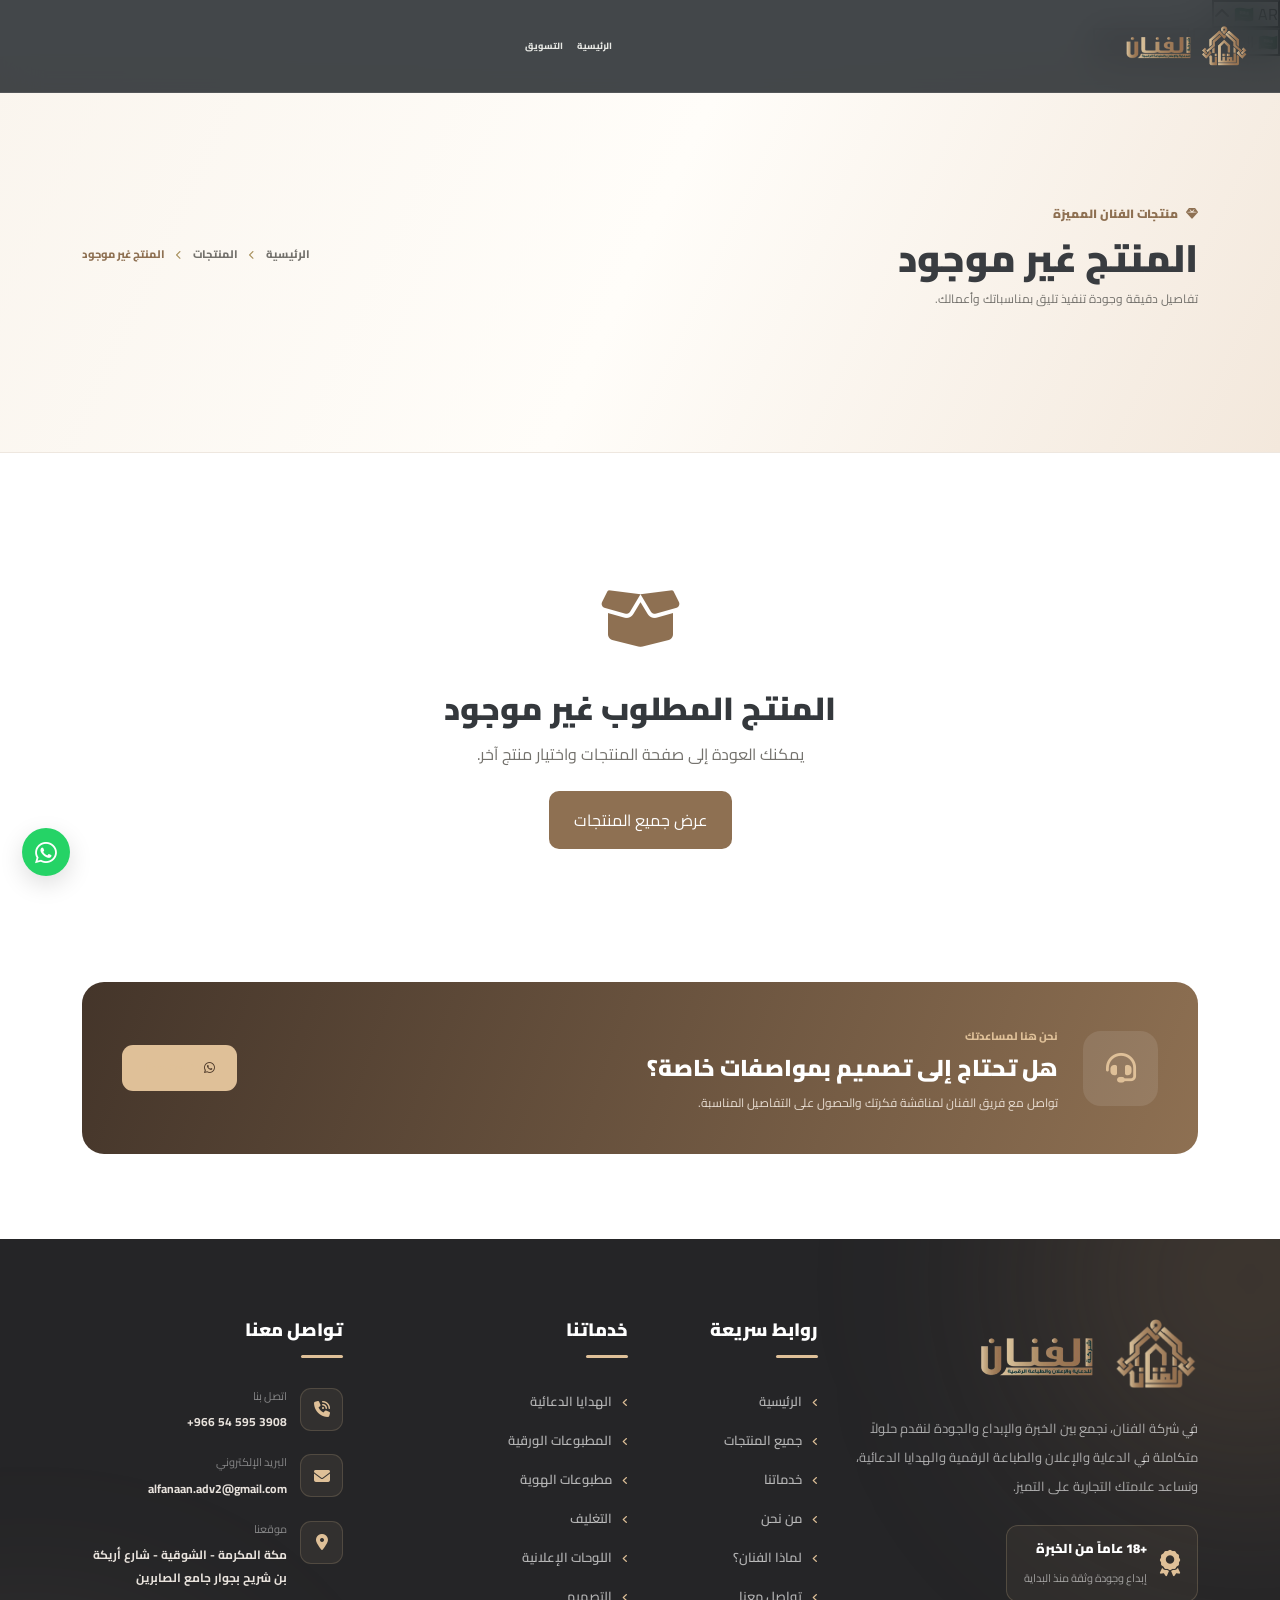
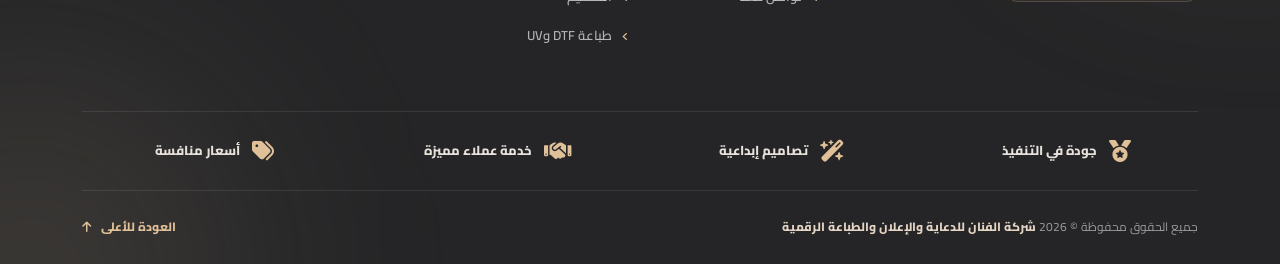
==== commit f669cde1: "Update product-detail.html" ====
--- a/product-detail.html
+++ b/product-detail.html
@@ -24,643 +24,70 @@
 
   <body>
  
- <header class="site-header">
-            <div class="header-inner">
-
-                <a href="index.html" class="d-flex flex-row "
-                    aria-label="الفنّان الرئيسية">
-                    <img src="images/logo-2.png" height="70" alt>
-                    <img src="images/logo-3.png" height="70" alt>
-                </a>
-
-                <button class="mobile-toggle" id="mobileToggle"
-                    aria-label="فتح القائمة" aria-expanded="false">
-                    <span></span>
-                    <span></span>
-                    <span></span>
-                </button>
-
-                <nav class="main-nav" id="mainNav">
-
-                    <a href="index.html" class="nav-link">الرئيسية</a>
-
-                    <div class="nav-dropdown">
-                        <button class="nav-link dropdown-trigger"
-                            aria-expanded="false">
-                            الهدايا الدعائية <i
-                                class="fa-solid fa-chevron-down"></i>
-                        </button>
-
-                        <div class="mega-menu">
-                            <div class="mega-menu-content">
-                                <span class="mega-label">الهدايا الدعائية</span>
-
-                                <a href="products.html">
-                                    <i class="fa-solid fa-award"></i>
-                                    دروع تذكارية
-                                </a>
-
-                                <a href="products.html">
-                                    <i class="fa-solid fa-id-badge"></i>
-                                    بروش اسم
-                                </a>
-
-                                <a href="products.html">
-                                    <i class="fa-solid fa-address-card"></i>
-                                    لوحة اسم مكتبية
-                                </a>
-
-                                <a href="products.html">
-                                    <i class="fa-solid fa-mug-hot"></i>
-                                    طباعة أكواب
-                                </a>
-
-                                <a href="products.html">
-                                    <i class="fa-solid fa-pen"></i>
-                                    طباعة أقلام
-                                </a>
-
-                                <a href="products.html">
-                                    <i class="fa-solid fa-usb"></i>
-                                    طباعة فلاش
-                                </a>
-
-                                <a href="products.html">
-                                    <i class="fa-solid fa-calendar-days"></i>
-                                    تقويم
-                                </a>
-                            </div>
-
-                            <div class="mega-menu-content">
-
-                                <a href="products.html">
-                                    <i class="fa-solid fa-car-side"></i>
-                                    شماسة سيارة
-                                </a>
-
-                                <a href="products.html">
-                                    <i
-                                        class="fa-solid fa-fire-flame-curved"></i>
-                                    شموع
-                                </a>
-
-                                <a href="products.html">
-                                    <i class="fa-solid fa-scroll"></i>
-                                    طباعة ورق بلوت
-                                </a>
-
-                                <a href="products.html">
-                                    <i class="fa-solid fa-ribbon"></i>
-                                    طباعة وشاح
-                                </a>
-
-                                <a href="products.html">
-                                    <i class="fa-solid fa-puzzle-piece"></i>
-                                    طباعة بازل
-                                </a>
-
-                                <a href="products.html">
-                                    <i class="fa-solid fa-book-open"></i>
-                                    مذكرة
-                                </a>
-
-                                <a href="products.html">
-                                    <i
-                                        class="fa-solid fa-spray-can-sparkles"></i>
-                                    طباعة معطر سيارة
-                                </a>
-
-                                <a href="products.html">
-                                    <i class="fa-solid fa-computer-mouse"></i>
-                                    ماوس باد
-                                </a>
-
-                            </div>
-                        </div>
-
-                    </div>
-
-                    <div class="nav-dropdown">
-                        <button class="nav-link dropdown-trigger"
-                            aria-expanded="false">
-                            المطبوعات الورقية <i class="fa-solid fa-chevron-down"></i>
-                        </button>
-                        
-<div class="mega-menu">
-
-    <div class="mega-menu-content">
-        <span class="mega-label">المطبوعات الورقية</span>
-
-        <a href="products.html">
-            <i class="fa-solid fa-certificate"></i>
-            شهادة شكر وتقدير
+<div class="language-switcher" id="languageSwitcher">
+    <button
+        class="language-switcher-btn"
+        id="languageSwitcherBtn"
+        type="button"
+        aria-label="Change language"
+        aria-expanded="false"
+        aria-controls="languageSwitcherMenu"
+    >
+        <span class="language-current-flag" id="currentLangFlag">🇸🇦</span>
+        <span class="language-current-code" id="currentLangCode">AR</span>
+        <i class="fa-solid fa-chevron-up"></i>
+    </button>
+
+    <div class="language-switcher-menu" id="languageSwitcherMenu">
+        <button type="button" class="language-option active" data-lang="ar">
+            <span>🇸🇦</span>
+            <span>العربية</span>
+            <i class="fa-solid fa-check"></i>
+        </button>
+
+        <button type="button" class="language-option" data-lang="en">
+            <span>🇺🇸</span>
+            <span>English</span>
+            <i class="fa-solid fa-check"></i>
+        </button>
+    </div>
+</div>
+
+<header class="site-header">
+    <div class="header-inner">
+
+        <a href="index.html" class="d-flex flex-row"
+           aria-label="الفنّان الرئيسية">
+            <img src="images/logo-2.png" height="40" alt="">
+            <img src="images/logo-3.png" height="40" alt="">
         </a>
 
-        <a href="products.html">
-            <i class="fa-solid fa-book"></i>
-            كتب
-        </a>
-
-        <a href="products.html">
-            <i class="fa-solid fa-address-card"></i>
-            كروت شخصية
-        </a>
-
-        <a href="products.html">
-            <i class="fa-solid fa-utensils"></i>
-            منيو المطاعم
-        </a>
-
-        <a href="products.html">
-            <i class="fa-solid fa-book-open"></i>
-            بروشورات
-        </a>
-
-        <a href="products.html">
-            <i class="fa-solid fa-file-invoice"></i>
-            فواتير
-        </a>
-
-        <a href="products.html">
-            <i class="fa-solid fa-book-bookmark"></i>
-            نوت بوك
-        </a>
+        <button class="mobile-toggle" id="mobileToggle"
+                aria-label="فتح القائمة" aria-expanded="false">
+            <span></span>
+            <span></span>
+            <span></span>
+        </button>
+
+      <nav class="main-nav" id="mainNav">
+    <a href="index.html" class="nav-link">
+        <span data-i18n="nav.home">الرئيسية</span>
+    </a>
+
+    <div id="navCategories"></div>
+
+    <a href="products.html" class="nav-link">
+        <span data-i18n="nav.marketing">التسويق</span>
+    </a>
+</nav>
     </div>
-
-    <div class="mega-menu-content">
-
-        <a href="products.html">
-            <i class="fa-solid fa-file-lines"></i>
-            ورق مراسلات
-        </a>
-
-        <a href="products.html">
-            <i class="fa-solid fa-envelope"></i>
-            الأظرف
-        </a>
-
-        <a href="products.html">
-            <i class="fa-solid fa-receipt"></i>
-            سندات
-        </a>
-
-        <a href="products.html">
-            <i class="fa-solid fa-file"></i>
-            مطويات
-        </a>
-
-        <a href="products.html">
-            <i class="fa-solid fa-file-signature"></i>
-            عقود
-        </a>
-
-        <a href="products.html">
-            <i class="fa-solid fa-heart"></i>
-            كروت التهنئة والزواج
-        </a>
-    </div>
-
-    <div class="mega-menu-content">
-
-        <a href="products.html">
-            <i class="fa-solid fa-calendar-days"></i>
-            تقويم
-        </a>
-
-        <a href="products.html">
-            <i class="fa-solid fa-folder-open"></i>
-            فولدر
-        </a>
-
-        <a href="products.html">
-            <i class="fa-solid fa-plate-wheat"></i>
-            ورق سفرة
-        </a>
-
-        <a href="products.html">
-            <i class="fa-solid fa-bookmark"></i>
-            فواصل كتب
-        </a>
-
-        <a href="products.html">
-            <i class="fa-solid fa-id-card"></i>
-            البروفايل
-        </a>
-
-    </div>
-
-</div>
-
-                    </div>
-
-                    <div class="nav-dropdown">
-                        <button class="nav-link dropdown-trigger  "
-                            aria-expanded="false">
-                             مطبوعات الهوية <i
-                                class="fa-solid fa-chevron-down"></i>
-                        </button>
-                        
-<div class="mega-menu">
-
-    <div class="mega-menu-content">
-        <span class="mega-label">مطبوعات الهوية</span>
-
-        <a href="products.html">
-            <i class="fa-solid fa-note-sticky"></i>
-            استكرات لاصقة
-        </a>
-
-        <a href="products.html">
-            <i class="fa-solid fa-address-card"></i>
-            بطاقة العمل
-        </a>
-
-        <a href="products.html">
-            <i class="fa-solid fa-window-maximize"></i>
-            طباعة ستائر
-        </a>
-
-        <a href="products.html">
-            <i class="fa-solid fa-stamp"></i>
-            أختام
-        </a>
-
-        <a href="products.html">
-            <i class="fa-solid fa-shirt"></i>
-            طباعة تيشرتات
-        </a>
-
-    </div>
-
-    <div class="mega-menu-content">
-
-        <a href="products.html">
-            <i class="fa-solid fa-hat-cowboy"></i>
-            تطريز كاب
-        </a>
-
-        <a href="products.html">
-            <i class="fa-solid fa-shirt"></i>
-            طباعة بلوفرات
-        </a>
-
-        <a href="products.html">
-            
-<i class="fa-solid fa-gift"></i>
-
-            طباعة على البالونات
-        </a>
-
-        <a href="products.html">
-            <i class="fa-solid fa-tag"></i>
-            ليبل قماش
-        </a>
-
-        <a href="products.html">
-            <i class="fa-solid fa-bag-shopping"></i>
-            شنط قماش
-        </a>
-
-    </div>
-
-    <div class="mega-menu-content">
-
-        <a href="products.html">
-            <i class="fa-solid fa-vest"></i>
-            سترة سلامة
-        </a>
-
-        <a href="products.html">
-            <i class="fa-solid fa-vest-patches"></i>
-            سديريات
-        </a>
-
-        <a href="products.html">
-            <i class="fa-solid fa-user-tie"></i>
-            مريلة
-        </a>
-
-        <a href="products.html">
-            <i class="fa-solid fa-folder-open"></i>
-            ملف
-        </a>
-
-        <a href="products.html">
-            <i class="fa-solid fa-tags"></i>
-            تاقات
-        </a>
-
-    </div>
-
-</div>
-
-                    </div>
-
-                    <div class="nav-dropdown">
-                        <button class="nav-link dropdown-trigger"
-                            aria-expanded="false">
-                              التغليف <i
-                                class="fa-solid fa-chevron-down"></i>
-                        </button>
-                       
-<div class="mega-menu">
-
-    <div class="mega-menu-content">
-        <span class="mega-label">التغليف</span>
-
-        <a href="products.html">
-            <i class="fa-solid fa-glass-water"></i>
-            أكواب بلاستيك
-        </a>
-
-        <a href="products.html">
-            <i class="fa-solid fa-mug-hot"></i>
-            أكواب ورقية
-        </a>
-
-        <a href="products.html">
-            <i class="fa-solid fa-bag-shopping"></i>
-            أكياس ورقية
-        </a>
-
-    </div>
-
-    <div class="mega-menu-content">
-
-        <a href="products.html">
-            <i class="fa-solid fa-box"></i>
-            طباعة أكياس شحن
-        </a>
-
-        <a href="products.html">
-            <i class="fa-solid fa-ribbon"></i>
-            طباعة شرائط
-        </a>
-
-        <a href="products.html">
-            <i class="fa-solid fa-box-tissue"></i>
-            طباعة مناديل
-        </a>
-
-    </div>
-
-</div>
-
-                    </div>
-
-                    <div class="nav-dropdown">
-                        <button class="nav-link dropdown-trigger"
-                            aria-expanded="false">
-                               تنظيم المعارض <i
-                                class="fa-solid fa-chevron-down"></i>
-                        </button>
-                       
-<div class="mega-menu">
-
-    <div class="mega-menu-content">
-        <span class="mega-label">تنظيم المعارض</span>
-
-        <a href="products.html">
-            <i class="fa-solid fa-display"></i>
-            ستاند
-        </a>
-
-        <a href="products.html">
-            <i class="fa-solid fa-panorama"></i>
-            بوب أب
-        </a>
-
-        <a href="products.html">
-            <i class="fa-solid fa-flag"></i>
-            أعلام
-        </a>
-
-    </div>
-
-    <div class="mega-menu-content">
-
-        <a href="products.html">
-            <i class="fa-solid fa-ticket"></i>
-            تذاكر
-        </a>
-
-        <a href="products.html">
-            <i class="fa-solid fa-table"></i>
-            كرت طاولة
-        </a>
-
-        <a href="products.html">
-            <i class="fa-solid fa-id-badge"></i>
-            أساور
-        </a>
-
-    </div>
-
-</div>
-
-                    </div>
-
-                    <div class="nav-dropdown">
-                        <button class="nav-link dropdown-trigger"
-                            aria-expanded="false">
-                            الفعاليات والمناسبات <i class="fa-solid fa-chevron-down"></i>
-                        </button>
-                        
-<div class="mega-menu">
-
-    <div class="mega-menu-content">
-        <span class="mega-label">الفعاليات والمناسبات</span>
-
-        <a href="products.html">
-            <i class="fa-solid fa-gift"></i>
-            توزيعات العيد
-        </a>
-
-        <a href="products.html">
-            <i class="fa-solid fa-baby"></i>
-            توزيعات المواليد
-        </a>
-
-        <a href="products.html">
-            <i class="fa-solid fa-flag"></i>
-            اليوم الوطني
-        </a>
-
-    </div>
-
-    <div class="mega-menu-content">
-
-        <a href="products.html">
-            <i class="fa-solid fa-landmark"></i>
-            يوم التأسيس
-        </a>
-
-        <a href="products.html">
-            <i class="fa-solid fa-moon"></i>
-            توزيعات رمضان
-        </a>
-
-        <a href="products.html">
-            <i class="fa-solid fa-ring"></i>
-            توزيعات ملكة
-        </a>
-
-        <a href="products.html">
-            <i class="fa-solid fa-school"></i>
-            توزيعات العودة للمدارس
-        </a>
-
-    </div>
-
-    <div class="mega-menu-content">
-
-        <a href="products.html">
-            <i class="fa-solid fa-graduation-cap"></i>
-            توزيعات التخرج
-        </a>
-
-    </div>
-
-</div>
-
-                    </div>
-
-                    <div class="nav-dropdown">
-                        <button class="nav-link dropdown-trigger"
-                            aria-expanded="false">
-                               اللوحات الاعلانية <i
-                                class="fa-solid fa-chevron-down"></i>
-                        </button>
-                       
-<div class="mega-menu">
-
-    <div class="mega-menu-content">
-        <span class="mega-label">اللوحات الإعلانية</span>
-
-        <a href="products.html">
-            <i class="fa-solid fa-scroll"></i>
-            بنر
-        </a>
-
-        <a href="products.html">
-            <i class="fa-solid fa-image"></i>
-            بوستر
-        </a>
-
-        <a href="products.html">
-            <i class="fa-solid fa-font"></i>
-            حروف بارزة
-        </a>
-
-        <a href="products.html">
-            <i class="fa-solid fa-sign-hanging"></i>
-            لوحة أكريليك
-        </a>
-
-    </div>
-
-    <div class="mega-menu-content">
-
-        <a href="products.html">
-            <i class="fa-solid fa-tags"></i>
-            تعليقة رفوف PVC
-        </a>
-
-        <a href="products.html">
-            <i class="fa-solid fa-layer-group"></i>
-            طباعة على فلين
-        </a>
-
-        <a href="products.html">
-            <i class="fa-solid fa-table-cells-large"></i>
-            لوحة فوركس
-        </a>
-
-    </div>
-
-</div>
-
-                    </div>
-
-                    <div class="nav-dropdown">
-                        <button class="nav-link dropdown-trigger"
-                            aria-expanded="false">
-                               التصميم <i
-                                class="fa-solid fa-chevron-down"></i>
-                        </button>
-                         
-<div class="mega-menu">
-
-    <div class="mega-menu-content">
-        <span class="mega-label">التصميم</span>
-
-        <a href="products.html">
-            <i class="fa-solid fa-rectangle-ad"></i>
-            تصميم إعلان
-        </a>
-
-        <a href="products.html">
-            <i class="fa-solid fa-book-open"></i>
-            تصميم البروشورات
-        </a>
-
-        <a href="products.html">
-            <i class="fa-solid fa-file-user"></i>
-            تصميم سيرة ذاتية
-        </a>
-
-    </div>
-
-    <div class="mega-menu-content">
-
-        <a href="products.html">
-            <i class="fa-solid fa-pen-nib"></i>
-            تصميم شعار
-        </a>
-
-        <a href="products.html">
-            <i class="fa-solid fa-address-card"></i>
-            تصميم كروت شخصية
-        </a>
-
-        <a href="products.html">
-            <i class="fa-solid fa-palette"></i>
-            تصميم هوية تجارية
-        </a>
-
-    </div>
-
-    <div class="mega-menu-content">
-
-        <a href="products.html">
-            <i class="fa-solid fa-heart"></i>
-            تصميم كروت التهنئة والزواج
-        </a>
-
-        <a href="products.html">
-            <i class="fa-solid fa-folder-open"></i>
-            تصميم ملفات مدرسية
-        </a>
-
-        <a href="products.html">
-            <i class="fa-solid fa-utensils"></i>
-            تصميم منيو
-        </a>
-
-    </div>
-
-</div>
-
-                    </div>
-
-                    <a href="products.html" class="nav-link">التسويق</a>
-
-                </nav>
-
-            </header>
+</header>
+
+
 
 <main>
  
+
 
 
 <section class="alf-detail-breadcrumb-section">
@@ -669,16 +96,18 @@
             <div>
                 <span class="alf-detail-eyebrow">
                     <i class="fas fa-gem"></i>
-                    منتجات الفنان المميزة
+                    <span data-i18n="productDetail.breadcrumb.eyebrow">منتجات الفنان المميزة</span>
                 </span>
                 <h1 id="alfBreadcrumbTitle">تفاصيل المنتج</h1>
-                <p>تفاصيل دقيقة وجودة تنفيذ تليق بمناسباتك وأعمالك.</p>
+                <p data-i18n="productDetail.breadcrumb.description">
+                    تفاصيل دقيقة وجودة تنفيذ تليق بمناسباتك وأعمالك.
+                </p>
             </div>
 
             <nav class="alf-detail-breadcrumb" aria-label="مسار التنقل">
-                <a href="index.html">الرئيسية</a>
+                <a href="index.html" data-i18n="productDetail.breadcrumb.home">الرئيسية</a>
                 <i class="fas fa-chevron-left"></i>
-                <a href="products.html">المنتجات</a>
+                <a href="products.html" data-i18n="productDetail.breadcrumb.products">المنتجات</a>
                 <i class="fas fa-chevron-left"></i>
                 <span id="alfBreadcrumbCurrent">تفاصيل المنتج</span>
             </nav>
@@ -689,109 +118,71 @@
 <main>
     <section class="alf-detail-product-section">
         <div class="container">
-            <div class="row g-4 g-xl-5 align-items-start">
-
+            <div class="row g-4 align-items-start">
                 <div class="col-lg-6">
-                   
-<div class="alf-detail-gallery">
-
-    <div class="alf-detail-main-image-wrap">
-
-        <div class="alf-detail-gallery-badge">
-            <i class="fas fa-images"></i>
-            معرض صور المنتج
-        </div>
-
-        <img
-            id="alfDetailMainImage"
-            class="alf-detail-main-image"
-            src=""
-            alt="صورة المنتج"
-        >
-
-        <button
-            type="button"
-            class="alf-detail-zoom"
-            id="alfDetailZoom"
-            aria-label="تكبير الصورة"
-        >
-            <i class="fas fa-expand"></i>
-        </button>
-
-        <button
-            type="button"
-            class="alf-detail-gallery-arrow alf-detail-gallery-prev"
-            id="alfDetailPrev"
-            aria-label="الصورة السابقة"
-        >
-            <i class="fas fa-chevron-right"></i>
-        </button>
-
-        <button
-            type="button"
-            class="alf-detail-gallery-arrow alf-detail-gallery-next"
-            id="alfDetailNext"
-            aria-label="الصورة التالية"
-        >
-            <i class="fas fa-chevron-left"></i>
-        </button>
-
-        <div class="alf-detail-image-counter">
-            <span id="alfDetailCurrentImage">01</span>
-            <span>/</span>
-            <span id="alfDetailTotalImages">05</span>
-        </div>
-
-    </div>
-
-    <div
-        class="alf-detail-thumbnails"
-        id="alfDetailThumbnails"
-    ></div>
-
-</div>
-
-<div
-    class="modal fade"
-    id="alfDetailLightbox"
-    tabindex="-1"
-    aria-hidden="true"
->
-    <div class="modal-dialog modal-dialog-centered modal-xl">
-        <div class="modal-content alf-detail-lightbox-content">
-
-            <button
-                type="button"
-                class="alf-detail-lightbox-close"
-                data-bs-dismiss="modal"
-                aria-label="إغلاق"
-            >
-                <i class="fas fa-xmark"></i>
-            </button>
-
-            <div class="modal-body">
-                <img
-                    id="alfDetailLightboxImage"
-                    src=""
-                    alt="صورة المنتج"
-                >
-            </div>
-
-        </div>
-    </div>
-</div>
-
+                    <div class="alf-detail-gallery">
+                        <div class="alf-detail-main-image-wrap">
+                            <div class="alf-detail-gallery-badge">
+                                <i class="fas fa-images"></i>
+                                <span data-i18n="productDetail.gallery.title">معرض صور المنتج</span>
+                            </div>
+
+                            <img
+                                id="alfDetailMainImage"
+                                class="alf-detail-main-image"
+                                src=""
+                                alt="صورة المنتج"
+                            >
+
+                            <button
+                                type="button"
+                                class="alf-detail-zoom"
+                                id="alfDetailZoom"
+                                aria-label="تكبير الصورة"
+                                data-i18n-title="productDetail.gallery.zoom"
+                            >
+                                <i class="fas fa-expand"></i>
+                            </button>
+
+                            <button
+                                type="button"
+                                class="alf-detail-gallery-arrow alf-detail-gallery-prev"
+                                id="alfDetailPrev"
+                                aria-label="الصورة السابقة"
+                                data-i18n-title="productDetail.gallery.previous"
+                            >
+                                <i class="fas fa-chevron-right"></i>
+                            </button>
+
+                            <button
+                                type="button"
+                                class="alf-detail-gallery-arrow alf-detail-gallery-next"
+                                id="alfDetailNext"
+                                aria-label="الصورة التالية"
+                                data-i18n-title="productDetail.gallery.next"
+                            >
+                                <i class="fas fa-chevron-left"></i>
+                            </button>
+
+                            <div class="alf-detail-image-counter">
+                                <span id="alfDetailCurrentImage">01</span>
+                                <span>/</span>
+                                <span id="alfDetailTotalImages">01</span>
+                            </div>
+                        </div>
+
+                        <div class="alf-detail-thumbnails" id="alfDetailThumbnails"></div>
+                    </div>
                 </div>
 
                 <div class="col-lg-6">
                     <div class="alf-detail-info">
-
                         <div class="alf-detail-topline">
-                            <span class="alf-detail-category" id="alfDetailCategory">دروع تذكارية</span>
-                            <span class="alf-detail-code" id="alfDetailCode">SKU: DTR001</span>
-                        </div>
-
-                        <h2 class="alf-detail-title" id="alfDetailTitle">درع خشبي نحاس</h2>
+                            <span class="alf-detail-category" id="alfDetailCategory"></span>
+                            <span class="alf-detail-code" id="alfDetailCode"></span>
+                        </div>
+
+                        <h2 class="alf-detail-title" id="alfDetailTitle"></h2>
 
                         <div class="alf-detail-rating">
                             <div class="alf-detail-rating-stars" aria-hidden="true">
@@ -801,15 +192,19 @@
                                 <i class="fas fa-star"></i>
                                 <i class="fas fa-star"></i>
                             </div>
-                            <span>تصميم مميز يناسب مختلف المناسبات</span>
+                            <span data-i18n="productDetail.rating">
+                                تصميم مميز يناسب مختلف المناسبات
+                            </span>
                         </div>
 
                         <p class="alf-detail-short-description" id="alfDetailShortDescription"></p>
 
                         <div class="alf-detail-price-box">
                             <div>
-                                <span class="alf-detail-price-caption">السعر يبدأ من</span>
-                                <div class="alf-detail-price" id="alfDetailPrice">218.50 <small>ر.س</small></div>
+                                <span class="alf-detail-price-caption" data-i18n="productDetail.price.startsFrom">
+                                    السعر يبدأ من
+                                </span>
+                                <div class="alf-detail-price" id="alfDetailPrice"></div>
                             </div>
                             <div class="alf-detail-price-icon">
                                 <i class="fas fa-tag"></i>
@@ -819,46 +214,54 @@
                         <div class="alf-detail-order-panel">
                             <div class="alf-detail-order-heading">
                                 <div>
-                                    <span>خصص طلبك</span>
-                                    <h3> مواصفات المنتج</h3>
+                                    <span data-i18n="productDetail.order.customize">خصص طلبك</span>
+                                    <h3 data-i18n="productDetail.order.heading">مواصفات المنتج</h3>
                                 </div>
                                 <i class="fas fa-sliders"></i>
                             </div>
 
-                            
-
-                           
-
-                            <label for="alfDetailNotes" class="alf-detail-notes-label">ملاحظات إضافية <span>(اختياري)</span></label>
-                            <textarea id="alfDetailNotes" rows="3" placeholder="مثال: طباعة شعار الشركة، كتابة اسم المكرّم، لون معين..."></textarea>
+                        
+
+                            <label for="alfDetailNotes" class="alf-detail-notes-label">
+                                <span data-i18n="productDetail.order.notes">ملاحظات إضافية</span>
+                                <span data-i18n="productDetail.order.optional">(اختياري)</span>
+                            </label>
+
+                            <textarea
+                                id="alfDetailNotes"
+                                rows="3"
+                                data-i18n-placeholder="productDetail.order.notesPlaceholder"
+                                placeholder="مثال: طباعة شعار الشركة، كتابة اسم المكرّم، لون معين..."
+                            ></textarea>
 
                             <a href="#" id="alfDetailWhatsapp" class="alf-detail-whatsapp">
                                 <i class="fa-brands fa-whatsapp"></i>
-                                <span>اطلب المنتج عبر واتساب</span>
+                                <span data-i18n="productDetail.order.whatsapp">اطلب المنتج عبر واتساب</span>
                                 <i class="fas fa-arrow-up-left"></i>
                             </a>
 
                             <div class="alf-detail-order-security">
                                 <i class="fas fa-shield-halved"></i>
-                                سيتم إرسال تفاصيل طلبك مباشرة إلى فريق الفنان
+                                <span data-i18n="productDetail.order.security">
+                                    سيتم إرسال تفاصيل طلبك مباشرة إلى فريق الفنان
+                                </span>
                             </div>
                         </div>
 
                         <div class="alf-detail-meta">
                             <div>
-                                <span>القسم</span>
-                                <strong id="alfDetailMetaCategory">دروع تذكارية</strong>
+                                <span data-i18n="productDetail.meta.category">القسم</span>
+                                <strong id="alfDetailMetaCategory"></strong>
                             </div>
                             <div>
-                                <span>رقم المنتج</span>
-                                <strong id="alfDetailMetaSku">DTR001</strong>
+                                <span data-i18n="productDetail.meta.sku">رقم المنتج</span>
+                                <strong id="alfDetailMetaSku"></strong>
                             </div>
                             <div>
-                                <span>منطقة الخدمة</span>
-                                <strong>مكة المكرمة</strong>
-                            </div>
-                        </div>
-
+                                <span data-i18n="productDetail.meta.serviceArea">منطقة الخدمة</span>
+                                <strong data-i18n="productDetail.meta.makkah">مكة المكرمة</strong>
+                            </div>
+                        </div>
                     </div>
                 </div>
             </div>
@@ -868,37 +271,72 @@
     <section class="alf-detail-tabs-section">
         <div class="container">
             <div class="alf-detail-tabs">
-                <button class="active" data-tab="description">
+                <button type="button" class="active" data-tab="description" aria-selected="true">
                     <i class="fas fa-align-right"></i>
-                    وصف المنتج
+                    <span data-i18n="productDetail.tabs.description">وصف المنتج</span>
                 </button>
-                <button data-tab="specifications">
+                <button type="button" data-tab="specifications" aria-selected="false">
                     <i class="fas fa-list-check"></i>
-                    المواصفات
+                    <span data-i18n="productDetail.tabs.specifications">المواصفات</span>
                 </button>
-                <button data-tab="ordering">
+                <button type="button" data-tab="ordering" aria-selected="false">
                     <i class="fas fa-truck-fast"></i>
-                    طريقة الطلب
+                    <span data-i18n="productDetail.tabs.ordering">طريقة الطلب</span>
                 </button>
             </div>
 
             <div class="alf-detail-tab-content active" id="alfTab-description">
                 <div class="row align-items-center g-4">
                     <div class="col-lg-8">
-                        <span class="alf-detail-section-eyebrow">تفاصيل المنتج</span>
-                        <h2>تفاصيل تبرز <span>جمال التصميم</span></h2>
+                        <span class="alf-detail-section-eyebrow" data-i18n="productDetail.description.eyebrow">
+                            تفاصيل المنتج
+                        </span>
+                        <h2>
+                            <span data-i18n="productDetail.description.headingFirst">تفاصيل تبرز</span>
+                            <span data-i18n="productDetail.description.headingHighlight">جمال التصميم</span>
+                        </h2>
+
                         <p id="alfDetailFullDescription"></p>
-                        <p>
+
+                        <p data-i18n="productDetail.description.paragraph">
                             في شركة الفنان للدعاية والإعلان، نهتم بتقديم منتجات دعائية وتذكارية
                             تتناسب مع هوية العميل وطبيعة المناسبة، مع إمكانية مناقشة
                             المقاسات والتصميم والتفاصيل قبل التنفيذ.
                         </p>
-                    </div>
+
+                        <div class="alf-product-video" id="alfProductVideo" hidden>
+                            <div class="alf-product-video-heading">
+                                <div class="alf-product-video-icon">
+                                    <i class="fa-solid fa-circle-play"></i>
+                                </div>
+                                <div>
+                                    <span data-i18n="productDetail.video.eyebrow">شاهد المنتج</span>
+                                    <h3 data-i18n="productDetail.video.title">فيديو توضيحي للمنتج</h3>
+                                </div>
+                            </div>
+
+                            <div class="alf-product-video-frame" id="alfProductVideoFrame"></div>
+
+                            <a
+                                id="alfProductVideoLink"
+                                class="alf-product-video-link"
+                                href="#"
+                                target="_blank"
+                                rel="noopener noreferrer"
+                            >
+                                <i class="fa-solid fa-arrow-up-right-from-square"></i>
+                                <span data-i18n="productDetail.video.watch">مشاهدة الفيديو على المنصة</span>
+                            </a>
+                        </div>
+                    </div>
+
                     <div class="col-lg-4">
                         <div class="alf-detail-description-feature">
                             <i class="fas fa-gem"></i>
-                            <h3>تفاصيل تصنع الفرق</h3>
-                            <p>تنفيذ مميز مع خيارات تخصيص تناسب احتياجاتك.</p>
+                            <h3 data-i18n="productDetail.description.featureTitle">تفاصيل تصنع الفرق</h3>
+                            <p data-i18n="productDetail.description.featureText">
+                                تنفيذ مميز مع خيارات تخصيص تناسب احتياجاتك.
+                            </p>
                         </div>
                     </div>
                 </div>
@@ -906,12 +344,30 @@
 
             <div class="alf-detail-tab-content" id="alfTab-specifications">
                 <div class="alf-detail-specifications">
-                    <div><span>اسم المنتج</span><strong id="alfSpecName"></strong></div>
-                    <div><span>القسم</span><strong id="alfSpecCategory"></strong></div>
-                    <div><span>رقم المنتج</span><strong id="alfSpecSku"></strong></div>
-                    <div><span>المقاسات</span><strong>حسب طلب العميل</strong></div>
-                    <div><span>التخصيص</span><strong>وفق متطلبات المنتج</strong></div>
-                    <div><span>الكمية</span><strong>حسب الطلب</strong></div>
+                    <div>
+                        <span data-i18n="productDetail.specifications.name">اسم المنتج</span>
+                        <strong id="alfSpecName"></strong>
+                    </div>
+                    <div>
+                        <span data-i18n="productDetail.specifications.category">القسم</span>
+                        <strong id="alfSpecCategory"></strong>
+                    </div>
+                    <div>
+                        <span data-i18n="productDetail.specifications.sku">رقم المنتج</span>
+                        <strong id="alfSpecSku"></strong>
+                    </div>
+                    <div>
+                        <span data-i18n="productDetail.specifications.dimensions">المقاسات</span>
+                        <strong data-i18n="productDetail.specifications.onRequest">حسب طلب العميل</strong>
+                    </div>
+                    <div>
+                        <span data-i18n="productDetail.specifications.customization">التخصيص</span>
+                        <strong data-i18n="productDetail.specifications.customizationValue">وفق متطلبات المنتج</strong>
+                    </div>
+                    <div>
+                        <span data-i18n="productDetail.specifications.quantity">الكمية</span>
+                        <strong data-i18n="productDetail.specifications.quantityValue">حسب الطلب</strong>
+                    </div>
                 </div>
             </div>
 
@@ -919,18 +375,24 @@
                 <div class="alf-detail-order-steps">
                     <div>
                         <span>01</span>
-                        <h3>اختر المنتج</h3>
-                        <p>راجع الصور والتفاصيل وحدد المنتج المناسب.</p>
+                        <h3 data-i18n="productDetail.steps.firstTitle">اختر المنتج</h3>
+                        <p data-i18n="productDetail.steps.firstText">
+                            راجع الصور والتفاصيل وحدد المنتج المناسب.
+                        </p>
                     </div>
                     <div>
                         <span>02</span>
-                        <h3>حدد المقاسات</h3>
-                        <p>أدخل العرض والارتفاع والكمية والملاحظات المطلوبة.</p>
+                        <h3 data-i18n="productDetail.steps.secondTitle">حدد المقاسات</h3>
+                        <p data-i18n="productDetail.steps.secondText">
+                            أدخل العرض والارتفاع والكمية والملاحظات المطلوبة.
+                        </p>
                     </div>
                     <div>
                         <span>03</span>
-                        <h3>أرسل الطلب</h3>
-                        <p>تواصل عبر واتساب لتأكيد التفاصيل والسعر النهائي.</p>
+                        <h3 data-i18n="productDetail.steps.thirdTitle">أرسل الطلب</h3>
+                        <p data-i18n="productDetail.steps.thirdText">
+                            تواصل عبر واتساب لتأكيد التفاصيل والسعر النهائي.
+                        </p>
                     </div>
                 </div>
             </div>
@@ -941,12 +403,19 @@
         <div class="container">
             <div class="alf-detail-related-heading">
                 <div>
-                    <span class="alf-detail-section-eyebrow">قد يعجبك أيضاً</span>
-                    <h2>منتجات <span>مشابهة</span></h2>
-                    <p>اكتشف المزيد من منتجاتنا المميزة.</p>
+                    <span class="alf-detail-section-eyebrow" data-i18n="productDetail.related.eyebrow">
+                        قد يعجبك أيضاً
+                    </span>
+                    <h2>
+                        <span data-i18n="productDetail.related.headingFirst">منتجات</span>
+                        <span data-i18n="productDetail.related.headingHighlight">مشابهة</span>
+                    </h2>
+                    <p data-i18n="productDetail.related.description">
+                        اكتشف المزيد من منتجاتنا المميزة.
+                    </p>
                 </div>
                 <a href="products.html">
-                    عرض جميع المنتجات
+                    <span data-i18n="productDetail.related.viewAll">عرض جميع المنتجات</span>
                     <i class="fas fa-arrow-left"></i>
                 </a>
             </div>
@@ -962,13 +431,15 @@
                     <i class="fas fa-headset"></i>
                 </div>
                 <div>
-                    <span>نحن هنا لمساعدتك</span>
-                    <h2>هل تحتاج إلى تصميم بمواصفات خاصة؟</h2>
-                    <p>تواصل مع فريق الفنان لمناقشة فكرتك والحصول على التفاصيل المناسبة.</p>
+                    <span data-i18n="productDetail.cta.eyebrow">نحن هنا لمساعدتك</span>
+                    <h2 data-i18n="productDetail.cta.title">هل تحتاج إلى تصميم بمواصفات خاصة؟</h2>
+                    <p data-i18n="productDetail.cta.description">
+                        تواصل مع فريق الفنان لمناقشة فكرتك والحصول على التفاصيل المناسبة.
+                    </p>
                 </div>
                 <a href="https://wa.me/966545953908" target="_blank" rel="noopener noreferrer">
                     <i class="fa-brands fa-whatsapp"></i>
-                    تحدث معنا
+                    <span data-i18n="productDetail.cta.button">تحدث معنا</span>
                 </a>
             </div>
         </div>
@@ -977,11 +448,19 @@
 
 <div class="modal fade alf-detail-lightbox" id="alfDetailLightbox" tabindex="-1" aria-hidden="true">
     <div class="modal-dialog modal-dialog-centered modal-xl">
-        <div class="modal-content">
-            <button type="button" data-bs-dismiss="modal" class="alf-detail-lightbox-close" aria-label="إغلاق">
+        <div class="modal-content alf-detail-lightbox-content">
+            <button
+                type="button"
+                data-bs-dismiss="modal"
+                class="alf-detail-lightbox-close"
+                aria-label="إغلاق"
+                data-i18n-title="productDetail.gallery.close"
+            >
                 <i class="fas fa-xmark"></i>
             </button>
-            <img id="alfDetailLightboxImage" src="" alt="صورة المنتج مكبرة">
+            <div class="modal-body">
+                <img id="alfDetailLightboxImage" src="" alt="صورة المنتج مكبرة">
+            </div>
         </div>
     </div>
 </div>
@@ -989,219 +468,242 @@
 
    
 </main>
- <footer class="alf-footer" id="footer" dir="rtl">
-            <div class="alf-footer-glow alf-footer-glow-one"></div>
-            <div class="alf-footer-glow alf-footer-glow-two"></div>
-
-            <div class="container">
-
-                <div class="row g-4 alf-footer-main">
-
-                    <div class="col-lg-4 col-md-6">
-                        <div class="alf-footer-about">
-                            <a href="index.html" class="alf-footer-brand">
-                                <span class>
-                                    <img src="images/logo-2.png" height="70"
-                                        alt="logo">
-                                    <img src="images/logo-3.png" height="70"
-                                        alt="logo">
-                                </span>
-
-                            </a>
-
-                            <p>
-                                في شركة الفنان، نجمع بين الخبرة والإبداع والجودة
-                                لنقدم حلولاً متكاملة في الدعاية والإعلان
-                                والطباعة
-                                الرقمية والهدايا الدعائية، ونساعد علامتك
-                                التجارية
-                                على التميز.
-                            </p>
-
-                            <div class="alf-footer-experience">
-                                <div class="alf-footer-experience-icon">
-                                    <i class="fa-solid fa-award"></i>
-                                </div>
-
-                                <div>
-                                    <strong>+18 عاماً من الخبرة</strong>
-                                    <span>إبداع وجودة وثقة منذ البداية</span>
-                                </div>
-                            </div>
-
-                        </div>
-                    </div>
-
-                    <div class="col-lg-2 col-md-6">
-                        <div class="alf-footer-column">
-                            <h3>روابط سريعة</h3>
-
-                            <ul class="alf-footer-links">
-                                <li>
-                                    <a href="index.html">
-                                        <i class="fa-solid fa-angle-left"></i>
-                                        الرئيسية
-                                    </a>
-                                </li>
-
-                                <li>
-                                    <a href="products.html">
-                                        <i class="fa-solid fa-angle-left"></i>
-                                        جميع المنتجات
-                                    </a>
-                                </li>
-
-                                <li>
-                                    <a href="services.html">
-                                        <i class="fa-solid fa-angle-left"></i>
-                                        خدماتنا
-                                    </a>
-                                </li>
-
-                                <li>
-                                    <a href="index.html#about">
-                                        <i class="fa-solid fa-angle-left"></i>
-                                        من نحن
-                                    </a>
-                                </li>
-
-                                <li>
-                                    <a href="index.html#why-us">
-                                        <i class="fa-solid fa-angle-left"></i>
-                                        لماذا الفنان؟
-                                    </a>
-                                </li>
-
-                                <li>
-                                    <a href="index.html#contact">
-                                        <i class="fa-solid fa-angle-left"></i>
-                                        تواصل معنا
-                                    </a>
-                                </li>
-                            </ul>
-                        </div>
-                    </div>
-
-                    <div class="col-lg-3 col-md-6">
-                        <div class="alf-footer-column">
-                            <h3>خدماتنا</h3>
-
-                            <ul class="alf-footer-links">
-                                <li><a href="products.html"><i
-                                            class="fa-solid fa-angle-left"></i>
-                                        الهدايا الدعائية</a></li>
-                                <li><a href="products.html"><i
-                                            class="fa-solid fa-angle-left"></i>
-                                        المطبوعات الورقية</a></li>
-                                <li><a href="products.html"><i
-                                            class="fa-solid fa-angle-left"></i>
-                                        مطبوعات الهوية</a></li>
-                                <li><a href="products.html"><i
-                                            class="fa-solid fa-angle-left"></i>
-                                        التغليف</a></li>
-                                <li><a href="products.html"><i
-                                            class="fa-solid fa-angle-left"></i>
-                                        اللوحات الإعلانية</a></li>
-                                <li><a href="products.html"><i
-                                            class="fa-solid fa-angle-left"></i>
-                                        التصميم</a></li>
-                                <li><a href="products.html"><i
-                                            class="fa-solid fa-angle-left"></i>
-                                        طباعة DTF وUV</a></li>
-                            </ul>
-                        </div>
-                    </div>
-
-                    <div class="col-lg-3 col-md-6">
-                        <div class="alf-footer-column">
-                            <h3>تواصل معنا</h3>
-
-                            <div class="alf-footer-contact-list">
-
-                                <a href="tel:+966545953908"
-                                    class="alf-footer-contact-item">
-                                    <span class="alf-footer-contact-icon">
-                                        <i class="fa-solid fa-phone-volume"></i>
-                                    </span>
-
-                                    <span>
-                                        <small>اتصل بنا</small>
-                                        <strong dir="ltr">+966 54 595
-                                            3908</strong>
-                                    </span>
-                                </a>
-
-                                <a href="mailto:alfanaan.adv2@gmail.com"
-                                    class="alf-footer-contact-item">
-                                    <span class="alf-footer-contact-icon">
-                                        <i class="fa-solid fa-envelope"></i>
-                                    </span>
-
-                                    <span>
-                                        <small>البريد الإلكتروني</small>
-                                        <strong>alfanaan.adv2@gmail.com</strong>
-                                    </span>
-                                </a>
-
-                                <div class="alf-footer-contact-item">
-                                    <span class="alf-footer-contact-icon">
-                                        <i class="fa-solid fa-location-dot"></i>
-                                    </span>
-
-                                    <span>
-                                        <small>موقعنا</small>
-                                        <strong>
-                                            مكة المكرمة - الشوقية - شارع أريكة
-                                            بن شريح
-                                            بجوار جامع الصابرين
-                                        </strong>
-                                    </span>
-                                </div>
-
-                            </div>
-                        </div>
-                    </div>
-
-                </div>
-
-                <div class="alf-footer-features">
-                    <div class="alf-footer-feature">
-                        <i class="fa-solid fa-medal"></i>
-                        <span>جودة في التنفيذ</span>
-                    </div>
-
-                    <div class="alf-footer-feature">
-                        <i class="fa-solid fa-wand-magic-sparkles"></i>
-                        <span>تصاميم إبداعية</span>
-                    </div>
-
-                    <div class="alf-footer-feature">
-                        <i class="fa-solid fa-handshake"></i>
-                        <span>خدمة عملاء مميزة</span>
-                    </div>
-
-                    <div class="alf-footer-feature">
-                        <i class="fa-solid fa-tags"></i>
-                        <span>أسعار منافسة</span>
-                    </div>
-                </div>
-
-                <div class="alf-footer-bottom">
-                    <p>
-                        جميع الحقوق محفوظة ©
-                        <span id="alfFooterYear"></span>
-                        <strong>شركة الفنان للدعاية والإعلان والطباعة
-                            الرقمية</strong>
+<footer class="alf-footer" id="footer" dir="rtl">
+    <div class="alf-footer-glow alf-footer-glow-one"></div>
+    <div class="alf-footer-glow alf-footer-glow-two"></div>
+
+    <div class="container">
+
+        <div class="row g-4 alf-footer-main">
+
+            <div class="col-lg-4 col-md-6">
+                <div class="alf-footer-about">
+                    <a href="index.html" class="alf-footer-brand">
+                        <span>
+                            <img src="images/logo-2.png" height="70" alt="Al Fannan Logo">
+                            <img src="images/logo-3.png" height="70" alt="Al Fannan Logo">
+                        </span>
+                    </a>
+
+                    <p data-i18n="footer.description">
+                        في شركة الفنان، نجمع بين الخبرة والإبداع والجودة
+                        لنقدم حلولاً متكاملة في الدعاية والإعلان والطباعة
+                        الرقمية والهدايا الدعائية، ونساعد علامتك التجارية
+                        على التميز.
                     </p>
 
-                    <a href="index.html" class="alf-footer-backtop">
-                        العودة للأعلى
-                        <i class="fa-solid fa-arrow-up"></i>
-                    </a>
-                </div>
-
-            </div>
-        </footer>
+                    <div class="alf-footer-experience">
+                        <div class="alf-footer-experience-icon">
+                            <i class="fa-solid fa-award"></i>
+                        </div>
+
+                        <div>
+                            <strong data-i18n="footer.experienceTitle">
+                                +18 عاماً من الخبرة
+                            </strong>
+                            <span data-i18n="footer.experienceText">
+                                إبداع وجودة وثقة منذ البداية
+                            </span>
+                        </div>
+                    </div>
+                </div>
+            </div>
+
+            <div class="col-lg-2 col-md-6">
+                <div class="alf-footer-column">
+                    <h3 data-i18n="footer.quickLinksTitle">روابط سريعة</h3>
+
+                    <ul class="alf-footer-links">
+                        <li>
+                            <a href="index.html">
+                                <i class="fa-solid fa-angle-left"></i>
+                                <span data-i18n="footer.home">الرئيسية</span>
+                            </a>
+                        </li>
+
+                        <li>
+                            <a href="products.html">
+                                <i class="fa-solid fa-angle-left"></i>
+                                <span data-i18n="footer.allProducts">جميع المنتجات</span>
+                            </a>
+                        </li>
+
+                        <li>
+                            <a href="services.html">
+                                <i class="fa-solid fa-angle-left"></i>
+                                <span data-i18n="footer.services">خدماتنا</span>
+                            </a>
+                        </li>
+
+                        <li>
+                            <a href="index.html#about">
+                                <i class="fa-solid fa-angle-left"></i>
+                                <span data-i18n="footer.about">من نحن</span>
+                            </a>
+                        </li>
+
+                        <li>
+                            <a href="index.html#why-us">
+                                <i class="fa-solid fa-angle-left"></i>
+                                <span data-i18n="footer.whyUs">لماذا الفنان؟</span>
+                            </a>
+                        </li>
+
+                        <li>
+                            <a href="index.html#contact">
+                                <i class="fa-solid fa-angle-left"></i>
+                                <span data-i18n="footer.contact">تواصل معنا</span>
+                            </a>
+                        </li>
+                    </ul>
+                </div>
+            </div>
+
+            <div class="col-lg-3 col-md-6">
+                <div class="alf-footer-column">
+                    <h3 data-i18n="footer.servicesTitle">خدماتنا</h3>
+
+                    <ul class="alf-footer-links">
+                        <li>
+                            <a href="products.html">
+                                <i class="fa-solid fa-angle-left"></i>
+                                <span data-i18n="footer.promotionalGifts">الهدايا الدعائية</span>
+                            </a>
+                        </li>
+
+                        <li>
+                            <a href="products.html">
+                                <i class="fa-solid fa-angle-left"></i>
+                                <span data-i18n="footer.paperPrinting">المطبوعات الورقية</span>
+                            </a>
+                        </li>
+
+                        <li>
+                            <a href="products.html">
+                                <i class="fa-solid fa-angle-left"></i>
+                                <span data-i18n="footer.identityPrinting">مطبوعات الهوية</span>
+                            </a>
+                        </li>
+
+                        <li>
+                            <a href="products.html">
+                                <i class="fa-solid fa-angle-left"></i>
+                                <span data-i18n="footer.packaging">التغليف</span>
+                            </a>
+                        </li>
+
+                        <li>
+                            <a href="products.html">
+                                <i class="fa-solid fa-angle-left"></i>
+                                <span data-i18n="footer.signage">اللوحات الإعلانية</span>
+                            </a>
+                        </li>
+
+                        <li>
+                            <a href="products.html">
+                                <i class="fa-solid fa-angle-left"></i>
+                                <span data-i18n="footer.design">التصميم</span>
+                            </a>
+                        </li>
+
+                        <li>
+                            <a href="products.html">
+                                <i class="fa-solid fa-angle-left"></i>
+                                <span data-i18n="footer.dtfUv">طباعة DTF وUV</span>
+                            </a>
+                        </li>
+                    </ul>
+                </div>
+            </div>
+
+            <div class="col-lg-3 col-md-6">
+                <div class="alf-footer-column">
+                    <h3 data-i18n="footer.contactTitle">تواصل معنا</h3>
+
+                    <div class="alf-footer-contact-list">
+
+                        <a href="tel:+966545953908" class="alf-footer-contact-item">
+                            <span class="alf-footer-contact-icon">
+                                <i class="fa-solid fa-phone-volume"></i>
+                            </span>
+
+                            <span>
+                                <small data-i18n="footer.callUs">اتصل بنا</small>
+                                <strong dir="ltr">+966 54 595 3908</strong>
+                            </span>
+                        </a>
+
+                        <a href="mailto:alfanaan.adv2@gmail.com" class="alf-footer-contact-item">
+                            <span class="alf-footer-contact-icon">
+                                <i class="fa-solid fa-envelope"></i>
+                            </span>
+
+                            <span>
+                                <small data-i18n="footer.email">البريد الإلكتروني</small>
+                                <strong dir="ltr">alfanaan.adv2@gmail.com</strong>
+                            </span>
+                        </a>
+
+                        <div class="alf-footer-contact-item">
+                            <span class="alf-footer-contact-icon">
+                                <i class="fa-solid fa-location-dot"></i>
+                            </span>
+
+                            <span>
+                                <small data-i18n="footer.location">موقعنا</small>
+                                <strong data-i18n="footer.address">
+                                    مكة المكرمة - الشوقية - شارع أريكة بن شريح
+                                    بجوار جامع الصابرين
+                                </strong>
+                            </span>
+                        </div>
+
+                    </div>
+                </div>
+            </div>
+
+        </div>
+
+        <div class="alf-footer-features">
+            <div class="alf-footer-feature">
+                <i class="fa-solid fa-medal"></i>
+                <span data-i18n="footer.featureQuality">جودة في التنفيذ</span>
+            </div>
+
+            <div class="alf-footer-feature">
+                <i class="fa-solid fa-wand-magic-sparkles"></i>
+                <span data-i18n="footer.featureCreative">تصاميم إبداعية</span>
+            </div>
+
+            <div class="alf-footer-feature">
+                <i class="fa-solid fa-handshake"></i>
+                <span data-i18n="footer.featureSupport">خدمة عملاء مميزة</span>
+            </div>
+
+            <div class="alf-footer-feature">
+                <i class="fa-solid fa-tags"></i>
+                <span data-i18n="footer.featurePrices">أسعار منافسة</span>
+            </div>
+        </div>
+
+        <div class="alf-footer-bottom">
+            <p>
+                <span data-i18n="footer.copyright">جميع الحقوق محفوظة ©</span>
+                <span id="alfFooterYear"></span>
+                <strong data-i18n="footer.companyName">
+                    شركة الفنان للدعاية والإعلان والطباعة الرقمية
+                </strong>
+            </p>
+
+            <a href="#home" class="alf-footer-backtop">
+                <span data-i18n="footer.backToTop">العودة للأعلى</span>
+                <i class="fa-solid fa-arrow-up"></i>
+            </a>
+        </div>
+
+    </div>
+</footer>
+
             <a
       class="whatsapp-float"
       href="https://wa.me/966545953908"
@@ -1224,6 +726,7 @@
 <script src="https://cdn.jsdelivr.net/npm/gsap@3.14.2/dist/ScrollTrigger.min.js"></script>
 <script src="js/products-data.js"></script>
 <script src="js/index.js"></script>
+<script src="js/language.js"></script>
 <script src="js/product-details.js"></script>
 
   </body>
--- a/css/index.css
+++ b/css/index.css
@@ -1,5 +1,18 @@
+
 :root {
-  --primary: #8e7052;
+    --bg: #071619;
+    --bg-dark: #041114;
+    --bg-panel: #122125;
+    --gold: #e9b86f;
+    --gold-light: #ffd28e;
+    --gold-dark: #aa7843;
+    --white: #f8f8f5;
+    --muted: #a9b1b0;
+    --border: rgba(233, 184, 111, .24);
+    --font: "Cairo", sans-serif;
+    --header-height: 92px;
+    --transition: .35s ease;
+      --primary: #8e7052;
   --cream: #e4ddcd;
   --dark: #393C40;
   --gold: #dfc098;
@@ -10,134 +23,413 @@
   --line: rgba(167, 132, 98, 0.35);
   --shadow: 0 18px 55px rgba(30, 29, 25, 0.12);
 }
-* {
-  box-sizing: border-box;
-}
+*
+ {
+    margin: 0;
+    padding: 0;
+    box-sizing: border-box;
+}
+
 html {
-  scroll-behavior: smooth;
-  scroll-padding-top: 90px;
-}
+    scroll-behavior: smooth;
+    scroll-padding-top: 100px;
+}
+
 body {
-  margin: 0;
-  font-family: "Cairo", sans-serif;
-  color: var(--text);
-  background: var(--cream);
-  overflow-x: hidden;
-}
+    background: var(--bg);
+    color: var(--white);
+    font-family: var(--font);
+    overflow-x: hidden;
+}
+
 a {
-  text-decoration: none;
-}
-img {
-  max-width: 100%;
-  display: block;
-}
+    color: inherit;
+    text-decoration: none;
+}
+
+button,
+input {
+    font: inherit;
+}
+
+button {
+    -webkit-tap-highlight-color: transparent;
+}
+
 .site-header {
-  position: absolute;
-  inset: 0 0 auto;
-  z-index: 1000;
+    position: fixed;
+    inset: 0 0 auto;
+    width: 100%;
+    min-height: var(--header-height);
+    z-index: 1000;
   background: rgba(42, 46, 49, 0.88);
-  border-bottom: 1px solid rgba(185, 157, 119, 0.886);
-  backdrop-filter: blur(12px);
-  transition:
-    background 0.35s,
-    box-shadow 0.35s,
-    transform 0.35s;
-}
-.site-header.scrolled {
-  position: fixed;
-  background: rgba(45, 48, 50, 0.97);
-  box-shadow: 0 8px 28px #0002;
-}
+    border-bottom: 1px solid rgba(255, 255, 255, .09);
+    backdrop-filter: blur(18px);
+}
+
 .header-inner {
-  padding: 12px clamp(18px, 4.5vw, 70px);
-  max-height: 116px;
-}
-.navbar {
-  padding: 0;
-}
-.brand {
-  display: flex;
-  align-items: center;
-  gap: 12px;
-  min-width: 145px;
-  color: var(--gold);
- }
+    min-height: var(--header-height);
+    display: flex;
+    align-items: center;
+    justify-content: space-between;
+    gap: 24px;
+    padding: 0 4%;
+}
+
 .brand-logo {
-  width: 168px;
-  max-height: 100px;
-  object-fit: cover;
-}
-.brand-fallback {
-  display: none;
-  flex-direction: column;
-  line-height: 1.1;
-}
+    width: 178px;
+    flex-shrink: 0;
+    display: flex;
+    flex-direction: column;
+    align-items: center;
+    justify-content: center;
+    line-height: 1.05;
+    color: var(--gold-light);
+}
+
 .brand-word {
-  font-size: 28px;
-  font-weight: 900;
-  letter-spacing: 1px;
-}
-.brand-subtitle {
-  font-size: 11px;
-  color: #eee7dc;
-  letter-spacing: 0.5px;
-}
-.navbar-collapse {
-  order: 2;
-}
-.navbar-nav {
-  gap: clamp(8px, 1.4vw, 24px);
-}
+    font-size: clamp(34px, 3.1vw, 50px);
+    font-weight: 900;
+    letter-spacing: -2px;
+    background: linear-gradient(130deg, #ffe7b5, #c28b4c 48%, #f9d59e 75%, #a6753f);
+    background-clip: text;
+    -webkit-background-clip: text;
+    -webkit-text-fill-color: transparent;
+    filter: drop-shadow(0 3px 10px rgba(233, 184, 111, .12));
+}
+
+.brand-caption {
+    color: #e8bd7c;
+    font-size: 8px;
+    font-weight: 800;
+    white-space: nowrap;
+}
+
+.header-actions {
+    display: flex;
+    align-items: center;
+    gap: 22px;
+    flex-shrink: 0;
+}
+
+.header-icon {
+    position: relative;
+    width: 29px;
+    height: 35px;
+    display: flex;
+    align-items: center;
+    justify-content: center;
+    color: var(--gold-light);
+    background: none;
+    border: 0;
+    font-size: 22px;
+    cursor: pointer;
+    transition: var(--transition);
+}
+
+.header-icon:hover {
+    color: white;
+    transform: translateY(-2px);
+}
+
+.cart-count {
+    position: absolute;
+    top: -3px;
+    right: -8px;
+    width: 18px;
+    height: 18px;
+    display: flex;
+    align-items: center;
+    justify-content: center;
+    border-radius: 50%;
+    background: var(--gold);
+    color: var(--bg-dark);
+    font-size: 10px;
+    font-weight: 900;
+}
+
+.main-nav {
+    flex: 1;
+    display: flex;
+    align-items: center;
+    justify-content: center;
+    gap: clamp(3px, .6vw, 12px);
+}
+
 .nav-link {
-  color: #f7f5f0 !important;
-  font-size: 14px;
-  font-weight: 700;
-  padding: 12px 0 !important;
-  position: relative;
-  white-space: nowrap;
-  transition: color 0.25s;
-  display: inline-block;
-}
-.nav-link::after {
-  content: "";
-  position: absolute;
-  bottom: 3px;
-  right: 0;
-  width: 0;
-  height: 2px;
-  background: var(--gold);
-  transition: width 0.3s;
-}
+    position: relative;
+    display: flex;
+    align-items: center;
+    justify-content: center;
+    gap: 7px;
+    min-height: 44px;
+    padding: 9px 5px;
+    border: 0;
+    border-radius: 9px;
+    background: transparent;
+    color: #e8e9e5;
+    font-size: clamp(9px, .77vw, 12px);
+    font-weight: 800;
+    white-space: nowrap;
+    transition: var(--transition);
+    cursor: pointer;
+}
+
+.nav-link > i {
+    color: var(--gold);
+    font-size: 9px;
+    transition: transform var(--transition);
+}
+.mega-menu::before {
+    content: "";
+    position: absolute;
+    top: -7px;
+    right: 50%;
+    width: 14px;
+    height: 14px;
+    background: #e8bd7c;
+    border-top: 1px solid var(--border);
+    border-right: 1px solid var(--border);
+    transform: translateX(50%) rotate(-45deg);
+}
+
+
 .nav-link:hover,
-.nav-link.active {
-  color: var(--gold) !important;
-}
-.nav-link:hover::after,
-.nav-link.active::after {
-  width: 100%;
-}
-.header-social {
-  gap: 17px;
-  order: 1;
-  direction: ltr;
-  transform:none;
-}
-.social-icon {
-  color: #f7f5f0;
-  font-size: 18px;
-  transition:
-    color 0.25s,
-    transform 0.25s;
-}
-.social-icon:hover {
-  color: var(--gold);
-  transform: translateY(-3px);
-}
-.social-divider {
-  height: 22px;
-  width: 1px;
-  background: #d9c7ad88;
-   transform:none;
+.nav-link.active,
+.nav-dropdown.is-open > .nav-link {
+    color: var(--gold-light);
+}
+
+.nav-dropdown {
+    position: relative;
+}
+
+.nav-dropdown:hover > .nav-link,
+.nav-dropdown.is-open > .nav-link {
+    background: rgba(233, 184, 111, .12);
+}
+
+.nav-dropdown.is-open .dropdown-trigger > i {
+    transform: rotate(180deg);
+}
+
+.mega-menu {
+    position: absolute;
+    top: calc(100% + 12px);
+    right: 50%;
+    width: 395px;
+    display: grid;
+    grid-template-columns: 1fr .95fr;
+    gap: 13px;
+    padding: 14px;
+    border: 1px solid rgba(233, 184, 111, .25);
+    border-radius: 15px;
+    background: linear-gradient(145deg, rgba(42, 46, 49, .98), rgba(42, 46, 49, .99));
+    box-shadow: 0 25px 70px rgba(0, 0, 0, .48);
+    opacity: 0;
+    visibility: hidden;
+    pointer-events: none;
+    transform: translate(50%, 10px);
+    transition: opacity .25s ease, transform .25s ease, visibility .25s ease;
+}
+
+.mega-menu::before {
+    content: "";
+    position: absolute;
+    top: -7px;
+    right: 50%;
+    width: 14px;
+    height: 14px;
+    background: #e8bd7c;
+    border-top: 1px solid var(--border);
+    border-right: 1px solid var(--border);
+    transform: translateX(50%) rotate(-45deg);
+}
+
+.nav-dropdown:hover > .mega-menu,
+.nav-dropdown:focus-within > .mega-menu,
+.nav-dropdown.is-open > .mega-menu {
+    opacity: 1;
+    visibility: visible;
+    pointer-events: auto;
+    transform: translate(50%, 0);
+}
+
+.mega-menu-content {
+    display: flex;
+    flex-direction: column;
+    justify-content: center;
+    gap: 2px;
+    min-width: 0;
+}
+
+.mega-label {
+    margin: 0 0 7px;
+    color: var(--gold);
+    font-size: 10px;
+    font-weight: 800;
+}
+
+.mega-menu-content > a {
+    min-height: 34px;
+    display: flex;
+    align-items: center;
+    gap: 9px;
+    padding: 5px 6px;
+    border-radius: 7px;
+    color: #e8e9e5;
+    font-size: 10px;
+    font-weight: 600;
+    transition: var(--transition);
+}
+
+.mega-menu-content > a > i {
+    width: 19px;
+    flex-shrink: 0;
+    color: var(--gold);
+    font-size: 12px;
+    text-align: center;
+}
+
+.mega-menu-content > a:hover {
+    color: var(--gold-light);
+    background: rgba(233, 184, 111, .09);
+    transform: translateX(-3px);
+}
+
+.mega-menu-image {
+    position: relative;
+    min-height: 245px;
+    display: flex;
+    align-items: flex-end;
+    padding: 14px;
+    border-radius: 11px;
+    overflow: hidden;
+    isolation: isolate;
+    background-size: cover;
+    background-position: center;
+}
+
+.mega-menu-image::before {
+    content: "";
+    position: absolute;
+    inset: 0;
+    z-index: -1;
+    background: linear-gradient(0deg, rgba(3, 12, 14, .92), rgba(3, 12, 14, .05) 75%);
+}
+
+.mega-menu-image > span {
+    color: white;
+    font-size: 14px;
+    font-weight: 900;
+    line-height: 1.8;
+}
+
+.nav-dropdown {
+    position: relative;
+}
+
+.nav-dropdown::before {
+    content: "";
+    position: absolute;
+    top: 100%;
+    left: -30px;
+    width: calc(100% + 60px);
+    height: 20px;
+    background: transparent;
+    z-index: 1001;
+}
+
+.nav-dropdown:hover > .nav-link,
+.nav-dropdown.is-open > .nav-link {
+    background: rgba(233, 184, 111, .12);
+}
+
+.nav-dropdown:hover .dropdown-trigger > i,
+.nav-dropdown.is-open .dropdown-trigger > i {
+    transform: rotate(180deg);
+}
+
+.mega-menu {
+    position: absolute;
+    top: calc(100% + 12px);
+    right: 50%;
+    width: 395px;
+    display: grid;
+    grid-template-columns: 1fr .95fr;
+    gap: 13px;
+    padding: 14px;
+    border: 1px solid rgba(233, 184, 111, .25);
+    border-radius: 15px;
+    background: linear-gradient(
+        145deg,
+        rgba(42, 46, 49, .98),
+        rgba(42, 46, 49, .99)
+    );
+    box-shadow: 0 25px 70px rgba(0, 0, 0, .48);
+    opacity: 0;
+    visibility: hidden;
+    pointer-events: none;
+    transform: translate(50%, 10px);
+    transition:
+        opacity .25s ease,
+        transform .25s ease,
+        visibility .25s ease;
+    z-index: 1002;
+}
+
+.mega-menu::before {
+    content: "";
+    position: absolute;
+    top: -7px;
+    right: 50%;
+    width: 14px;
+    height: 14px;
+    background: #e8bd7c;
+    border-top: 1px solid var(--border);
+    border-right: 1px solid var(--border);
+    transform: translateX(50%) rotate(-45deg);
+}
+
+.nav-dropdown:hover > .mega-menu,
+.nav-dropdown:focus-within > .mega-menu,
+.nav-dropdown.is-open > .mega-menu {
+    opacity: 1;
+    visibility: visible;
+    pointer-events: auto;
+    transform: translate(50%, 0);
+}
+
+.image-signs {
+    background-image: url("https://images.unsplash.com/photo-1497366754035-f200968a6e72?auto=format&fit=crop&w=650&q=85");
+}
+
+.image-design {
+    background-image: url("https://images.unsplash.com/photo-1626785774573-4b799315345d?auto=format&fit=crop&w=650&q=85");
+}
+
+.image-marketing {
+    background-image: url("https://images.unsplash.com/photo-1558655146-d09347e92766?auto=format&fit=crop&w=650&q=85");
+}
+
+.image-events {
+    background-image: url("https://images.unsplash.com/photo-1492684223066-81342ee5ff30?auto=format&fit=crop&w=650&q=85");
+}
+
+.image-exhibitions {
+    background-image: url("https://images.unsplash.com/photo-1505373877841-8d25f7d46678?auto=format&fit=crop&w=650&q=85");
+}
+
+.image-packaging {
+    background-image: url("https://images.unsplash.com/photo-1607082349566-187342175e2f?auto=format&fit=crop&w=650&q=85");
+}
+
+.image-stationery {
+    background-image: url("https://images.unsplash.com/photo-1544816155-12df9643f363?auto=format&fit=crop&w=650&q=85");
+}
+
+.image-paper {
+    background-image: url("https://images.unsplash.com/photo-1504270997636-07ddfbd48945?auto=format&fit=crop&w=650&q=85");
 }
 .btn-gold,
 .btn-outline-gold {
@@ -179,22 +471,88 @@
   color: var(--dark);
   transform: translateY(-3px);
 }
-.header-contact {
-  padding: 11px 23px;
-  gap: 12px;
-}
-.menu-toggle {
-  border: 1px solid #dfc09880;
-  padding: 8px;
-  box-shadow: none !important;
-}
-.menu-toggle span {
-  display: block;
-  width: 23px;
-  height: 2px;
-  background: var(--gold);
-  margin: 5px;
-}
+.mobile-toggle {
+    display: none;
+    width: 34px;
+    height: 34px;
+    flex-shrink: 0;
+    align-items: center;
+    justify-content: center;
+    flex-direction: column;
+    gap: 5px;
+    border: 0;
+    background: none;
+    cursor: pointer;
+}
+
+.mobile-toggle span {
+    width: 24px;
+    height: 2px;
+    border-radius: 5px;
+    background: var(--gold);
+    transition: var(--transition);
+}
+
+.mobile-toggle.is-active span:first-child {
+    transform: translateY(7px) rotate(45deg);
+}
+
+.mobile-toggle.is-active span:nth-child(2) {
+    opacity: 0;
+}
+
+.mobile-toggle.is-active span:last-child {
+    transform: translateY(-7px) rotate(-45deg);
+}
+
+.search-panel {
+    position: absolute;
+    top: calc(100% + 10px);
+    left: 4%;
+    width: min(350px, 92vw);
+    display: flex;
+    gap: 8px;
+    padding: 9px;
+    border: 1px solid var(--border);
+    border-radius: 12px;
+    background: #34383c;
+    box-shadow: 0 15px 45px rgba(0, 0, 0, .4);
+    opacity: 0;
+    visibility: hidden;
+    transform: translateY(-8px);
+    transition: var(--transition);
+}
+
+.search-panel.is-visible {
+    opacity: 1;
+    visibility: visible;
+    transform: translateY(0);
+}
+
+.search-panel input {
+    width: 100%;
+    min-width: 0;
+    padding: 9px;
+    border: 0;
+    outline: none;
+    color: white;
+    background: transparent;
+    font-size: 13px;
+}
+
+.search-panel input::placeholder {
+    color: var(--muted);
+}
+
+.search-panel button {
+    width: 40px;
+    flex-shrink: 0;
+    border: 0;
+    border-radius: 8px;
+    background: var(--gold);
+    color: var(--bg-dark);
+}
+
 .hero {
   min-height: 100vh;
   position: relative;
@@ -407,445 +765,610 @@
 .section-pad {
   padding: 75px 0;
 }
-.about-section {
-  position: relative;
-  overflow: hidden;
-  background:
-    radial-gradient(ellipse at 10% 80%, #fff9ed99, transparent 36%),
-    linear-gradient(115deg, #f0eadf 0%, #e4ddcd 100%);
-}
-.about-pattern {
-  position: absolute;
-  left: -120px;
-  bottom: -230px;
-  width: 460px;
-  height: 460px;
-  border: 1px solid #a784621c;
-  transform: rotate(45deg);
-}
-.section-kicker {
-  display: flex;
-  align-items: center;
-  gap: 14px;
-  color: var(--primary);
-  font-weight: 800;
-  font-size: 17px;
-  margin-bottom: 10px;
-}
-.section-kicker > span {
-  width: 65px;
-  height: 1px;
-  background: var(--gold-muted);
-}
-.section-title {
-  font-size: clamp(27px, 2.5vw, 38px);
-  font-weight: 900;
-  line-height: 1.5;
-  color: #29313b;
-  margin: 0 0 15px;
-}
-.about-copy > p {
-  font-size: 15px;
-  line-height: 2.05;
-  color: #3d4a5b;
-  margin: 0 0 9px;
-  text-align: justify;
-}
-.slogan {
-  display: table;
-  margin: 16px auto 22px;
-  background: #ead9bf;
-  border-radius: 0 0 35px 35px;
-  padding: 8px 28px;
-  color: #37383a;
-  font-weight: 800;
-  font-size: 13px;
-}
-.slogan span {
-  color: var(--primary);
-  margin-left: 6px;
-}
-.features-row {
-  display: grid;
-  grid-template-columns: repeat(4, 1fr);
-  margin-top: 24px;
-}
-.feature-item {
-  display: flex;
-  align-items: center;
-  flex-direction: column;
-  text-align: center;
-  padding: 0 9px;
-  border-left: 1px solid #d6c3a6;
-}
-.feature-item:last-child {
-  border-left: 0;
-}
-.feature-icon {
-  width: 55px;
-  height: 55px;
-  border-radius: 50%;
-  display: grid;
-  place-items: center;
-  border: 1px solid #ddc8a9;
-  background: #f3eadb;
-  color: #282b2e;
-  font-size: 25px;
-  margin-bottom: 8px;
-  transition:
-    transform 0.35s,
-    background 0.35s,
-    color 0.35s;
-}
-.feature-item:hover .feature-icon {
-  transform: translateY(-5px) rotate(-7deg);
-  background: var(--gold);
-  color: #fff;
-}
-.feature-item strong {
-  font-size: 13px;
-  color: #354052;
-  font-weight: 800;
-}
-.feature-item small {
-  font-size: 12px;
-  line-height: 1.8;
-  color: #485366;
-}
-.about-visual {
-  position: relative;
-  padding: 8px 5px 105px 8px;
-  max-width: 590px;
-  margin: auto;
-}
-
-.about-photo {
-  position: relative;
-  overflow: hidden;
-  border-radius: 26px 26px 7px 26px;
-  background: #c5b49c;
-  height: 300px;
-}
-.about-photo img {
-  width: 100%;
-  height: 100%;
-  object-fit: cover;
-  transition:
-    transform 0.7s cubic-bezier(0.2, 0.7, 0.2, 1),
-    filter 0.5s;
-}
-.about-photo:hover img {
-  transform: scale(1.07);
-  filter: saturate(1.1);
-}
-.about-photo::after {
-  content: "";
-  position: absolute;
-  inset: 45% 0 0;
-  background: linear-gradient(transparent, #1515159c);
-}
-.about-photo span:not(.photo-mark) {
-  position: absolute;
-  z-index: 1;
-  bottom: 13px;
-  right: 17px;
-  color: #fff;
-  font-weight: 800;
-  font-size: 15px;
-}
-.photo-one {
-  grid-column: 1;
-  grid-row: 1;
-}
-.photo-two {
-  grid-column: 2;
-  grid-row: 1 / span 1;
-  border-radius: 26px 26px 5px 26px;
-}
-.photo-three {
-  grid-column: 1;
-  grid-row: 2;
-  border-radius: 5px 26px 5px 26px;
-}
-.photo-four {
-  grid-column: 2;
-  grid-row: 2;
-  border-radius: 5px 5px 26px 5px;
-}
-.photo-mark {
-  position: absolute;
-  z-index: 2;
-  top: 50%;
-  left: 50%;
-  transform: translate(-50%, -50%);
-  font-size: 55px;
-  font-weight: 900;
-  color: var(--gold);
-  text-shadow: 0 2px 10px #000;
-}
-.visual-corner {
-  position: absolute;
-  z-index: 1;
-  top: 15px;
-  left: 8px;
-  width: 90px;
-  height: 75px;
-  border-top: 2px solid var(--primary);
-  border-left: 2px solid var(--primary);
-  transform: skew(-22deg);
-  opacity: 0.85;
-}
-.decor-block {
-  position: absolute;
-  z-index: 3;
-  background: linear-gradient(135deg, var(--gold), var(--gold-muted));
-  border-radius: 5px;
-  opacity: 0.9;
-}
-.decor-block-top {
-  width: 40px;
-  height: 14px;
-  top: -2px;
-  right: 42%;
-  border-radius: 5px 5px 0 0;
-}
-.decor-block-side {
-  width: 54px;
-  height: 42px;
-  right: -9px;
-  top: 55px;
-}
-.about-quote {
-  position: absolute;
-  z-index: 4;
-  bottom: 0px;
-  left: 2%;
-  width: 78%;
-  min-height: 92px;
-  border: 1px solid #c9a77988;
-  border-radius: 70px 70px 70px 12px;
-  padding: 15px 25px;
-  text-align: center;
-  background: #f0eadfdd;
-  backdrop-filter: blur(8px);
-}
-.about-quote i {
-  position: absolute;
-  top: 15px;
-  right: 145px;
-  color: var(--primary);
-  font-size: 22px;
-}
-@media (max-width:1400px) {
-  .about-quote i {
-  display: none;
-}
-}
-.about-quote p {
-  font-size: 15px;
-  font-weight: 700;
-  line-height: 1.8;
-  margin: 0;
-  color: #3b4858;
-}
-.about-quote > span {
-  display: block;
-  width: 65px;
-  height: 2px;
-  background: var(--primary);
-  margin: 4px auto 0;
-}
-.services-preview {
-  background: #f8f5ef;
-}
-.section-heading {
-  max-width: 700px;
-  margin: 0 auto;
-}
-.section-heading .section-title {
-  margin-bottom: 8px;
-}
-.section-heading > p {
-  color: var(--muted);
-  font-size: 15px;
-}
-.section-kicker.justify-content-center {
-  justify-content: center;
-}
-.service-card {
-  height: 100%;
-  padding: 30px 25px 25px;
-  border: 1px solid #e6ddce;
-  border-radius: 18px;
-  background: #fffdf8;
-  position: relative;
-  overflow: hidden;
-  transition:
-    transform 0.35s,
-    box-shadow 0.35s,
-    border-color 0.35s;
-}
-.service-card::before {
-  content: "";
-  position: absolute;
-  inset: auto 0 0;
-  height: 3px;
-  background: linear-gradient(90deg, var(--gold-muted), var(--gold));
-  transform: scaleX(0);
-  transform-origin: right;
-  transition: transform 0.35s;
-}
-.service-card:hover {
-  transform: translateY(-8px);
-  box-shadow: var(--shadow);
-  border-color: #d6bd98;
-}
-.service-card:hover::before {
-  transform: scaleX(1);
-}
-.service-icon {
-  width: 58px;
-  height: 58px;
-  display: grid;
-  place-items: center;
-  background: #f0e5d3;
-  border-radius: 16px;
-  color: var(--primary);
-  font-size: 24px;
-  margin-bottom: 22px;
-}
-.service-card h3 {
-  font-size: 18px;
-  font-weight: 900;
-  color: #303840;
-  margin-bottom: 10px;
-}
-.service-card p {
-  font-size: 13px;
-  line-height: 1.9;
-  color: #77756f;
-  margin: 0 0 18px;
-}
-.service-card > a {
-  width: 34px;
-  height: 34px;
-  border: 1px solid #d7c09e;
-  color: var(--primary);
-  border-radius: 50%;
-  display: grid;
-  place-items: center;
-  transition: all 0.3s;
-}
-.service-card > a:hover {
-  background: var(--primary);
-  color: #fff;
-}
-.contact-strip {
-  padding: 45px 0;
-  background: var(--dark);
-  color: #fff;
-}
-.contact-strip .section-kicker {
-  font-size: 13px;
-  color: var(--gold);
-  margin-bottom: 5px;
-}
-.contact-strip .section-kicker > span {
-  display: none;
-}
-.contact-strip h2 {
-  font-size: clamp(22px, 2.5vw, 32px);
-  font-weight: 900;
-  margin: 0;
-}
-.contact-strip .btn-gold {
-  font-size: 14px;
-}
-.site-footer {
-  background: #292d30;
-  color: #d9d4cb;
-  padding: 22px 0;
-}
-.site-footer p {
-  margin: 0;
-  font-size: 12px;
-  color: #c0bbb3;
-}
-.footer-brand {
-  color: var(--gold);
-  font-size: 21px;
-  font-weight: 900;
-}
-.footer-brand span {
-  display: block;
-  font-size: 10px;
-  color: #ddd6cc;
-  font-weight: 500;
-}
-.footer-social {
-  display: flex;
-  gap: 16px;
- }
-.footer-social a {
-  color: #e5d9c8;
-  transition: color 0.25s;
-}
-.footer-social a:hover {
-  color: var(--gold);
-}
-.whatsapp-float,
-.back-to-top {
-  position: fixed;
-  z-index: 900;
-  bottom: 24px;
-  width: 48px;
-  height: 48px;
-  border-radius: 50%;
-  display: grid;
-  place-items: center;
-  box-shadow: 0 8px 24px #0002;
-  transition:
-    transform 0.3s,
-    opacity 0.3s,
-    background 0.3s;
-}
-.whatsapp-float {
-  left: 22px;
-  background: #25d366;
-  color: white;
-  font-size: 25px;
-}
-.whatsapp-float:hover {
-  color: #fff;
-  transform: translateY(-4px) scale(1.04);
-}
-.back-to-top {
-  right: 22px;
-  background: var(--primary);
-  color: #fff;
-  border: 0;
-  opacity: 0;
-  visibility: hidden;
-  transform: translateY(12px);
-}
-.back-to-top.show {
-  opacity: 1;
-  visibility: visible;
-  transform: translateY(0);
-}
-.back-to-top:hover {
-  background: var(--gold-muted);
-}
-@keyframes scrollWheel {
-  0% {
-    transform: translateY(0);
-    opacity: 1;
-  }
-  100% {
-    transform: translateY(7px);
-    opacity: 0;
-  }
-}
+
+@media (min-width: 1600px) {
+    .header-inner {
+        padding-inline: 4%;
+    }
+
+    .hero-content {
+        right: 8%;
+    }
+
+    .hero-mega-preview {
+        left: 28%;
+        width: 410px;
+    }
+
+    .hero-product-collage {
+        left: 5%;
+        width: 39%;
+    }
+}
+
+@media (max-width: 1399.98px) {
+    .header-inner {
+        gap: 13px;
+        padding-inline: 2.5%;
+    }
+
+    .main-nav {
+        gap: 3px;
+    }
+
+    .nav-link {
+        gap: 4px;
+        padding-inline: 4px;
+        font-size: 9px;
+    }
+
+    .brand-logo {
+        width: 150px;
+    }
+
+    .brand-word {
+        font-size: 39px;
+    }
+
+    .header-actions {
+        gap: 12px;
+    }
+
+    .hero-content {
+        right: 6%;
+        width: 37%;
+    }
+
+    .hero-content h1,
+    .hero-content h2 {
+        font-size: clamp(34px, 3.7vw, 48px);
+    }
+
+    .hero-mega-preview {
+        left: 25%;
+        width: 340px;
+        min-height: 285px;
+        gap: 10px;
+        padding: 12px;
+    }
+
+    .preview-image {
+        min-height: 255px;
+    }
+
+    .preview-links a {
+        font-size: 9px;
+        padding-block: 5px;
+    }
+
+    .hero-product-collage {
+        width: 39%;
+        height: 23%;
+    }
+
+    .feature-item {
+        gap: 8px;
+        padding-inline: 7px;
+    }
+
+    .feature-icon {
+        width: 46px;
+        height: 46px;
+        font-size: 21px;
+    }
+}
+
+@media (max-width: 1199.98px) {
+    :root {
+        --header-height: 82px;
+    }
+
+    .header-inner {
+        padding-inline: 4%;
+        gap: 15px;
+    }
+
+    .brand-logo {
+        width: 155px;
+    }
+
+    .brand-word {
+        font-size: 39px;
+    }
+
+    .mobile-toggle {
+        display: flex;
+    }
+
+    .main-nav {
+        position: fixed;
+        top: var(--header-height);
+        right: 0;
+        width: min(400px, 90vw);
+        height: calc(100dvh - var(--header-height));
+        display: flex;
+        flex-direction: column;
+        align-items: stretch;
+        justify-content: flex-start;
+        gap: 2px;
+        padding: 18px;
+        overflow-y: auto;
+        background: var(--dark);
+        border-left: 1px solid var(--border);
+        box-shadow: -15px 20px 45px rgba(0, 0, 0, .3);
+        transform: translateX(105%);
+        visibility: hidden;
+        transition: transform .35s ease, visibility .35s ease;
+    }
+
+    .main-nav.is-open {
+        transform: translateX(0);
+        visibility: visible;
+    }
+
+    .nav-link {
+        width: 100%;
+        min-height: 45px;
+        justify-content: flex-start;
+        padding: 10px 8px;
+        font-size: 13px;
+        border-bottom: 1px solid rgba(255, 255, 255, .07);
+    }
+
+    .nav-link > i {
+        margin-right: auto;
+    }
+
+    .nav-dropdown {
+        width: 100%;
+    }
+
+    .mega-menu {
+        position: static;
+        width: 100%;
+        max-height: 0;
+        grid-template-columns: 1fr .8fr;
+        gap: 10px;
+        padding: 0 10px;
+        margin: 0;
+        overflow: hidden;
+        border: 0;
+        border-radius: 10px;
+        background: rgba(255, 255, 255, .025);
+        box-shadow: none;
+        opacity: 1;
+        visibility: visible;
+        pointer-events: auto;
+        transform: none;
+        transition: max-height .35s ease, padding .35s ease, margin .35s ease;
+    }
+
+    .mega-menu::before {
+        display: none;
+    }
+
+    .nav-dropdown:hover > .mega-menu,
+    .nav-dropdown:focus-within > .mega-menu {
+        transform: none;
+    }
+
+    .nav-dropdown.is-open > .mega-menu {
+        max-height: 450px;
+        padding: 10px;
+        margin-bottom: 8px;
+    }
+
+    .mega-menu-image {
+        min-height: 180px;
+    }
+
+    .mega-menu-content > a {
+        font-size: 11px;
+    }
+
+    .hero-section {
+        height: 680px;
+    }
+
+    .hero-content {
+        right: 5%;
+        width: 42%;
+    }
+
+    .hero-mega-preview {
+        left: 5%;
+        width: 300px;
+        min-height: 265px;
+    }
+
+    .preview-image {
+        min-height: 235px;
+    }
+
+    .hero-product-collage {
+        left: 4%;
+        width: 39%;
+        height: 23%;
+    }
+
+    .features-strip {
+        grid-template-columns: repeat(3, minmax(0, 1fr));
+        padding: 18px 4%;
+    }
+
+    .feature-item {
+        justify-content: flex-start;
+        padding: 12px;
+    }
+
+    .feature-item:nth-child(3) {
+        border-left: 0;
+    }
+
+    .feature-item:nth-child(4),
+    .feature-item:nth-child(5) {
+        border-top: 1px solid rgba(255, 255, 255, .09);
+    }
+}
+
+@media (max-width: 767.98px) {
+    :root {
+        --header-height: 74px;
+    }
+
+    .header-inner {
+        gap: 10px;
+        padding-inline: 16px;
+    }
+
+    .brand-logo {
+        width: 125px;
+    }
+
+    .brand-word {
+        font-size: 33px;
+    }
+
+    .brand-caption {
+        font-size: 7px;
+    }
+
+    .header-actions {
+        gap: 12px;
+    }
+
+    .header-icon {
+        font-size: 18px;
+    }
+
+    .mobile-toggle {
+        width: 29px;
+    }
+
+    .main-nav {
+        width: min(365px, 91vw);
+        padding: 14px;
+    }
+
+    .mega-menu {
+        grid-template-columns: 1fr .75fr;
+    }
+
+    .mega-menu-image {
+        min-height: 160px;
+    }
+
+    .hero-section {
+        height: auto;
+        min-height: 820px;
+    }
+
+    .hero-bg-one {
+        background-position: 40% center;
+    }
+
+    .hero-overlay {
+        background:
+            linear-gradient(180deg, rgba(3, 15, 18, .48), rgba(3, 15, 18, .85) 33%, rgba(3, 15, 18, .98) 70%),
+            linear-gradient(90deg, rgba(3, 15, 18, .25), rgba(3, 15, 18, .2));
+    }
+
+    .hero-overlay::after {
+        display: none;
+    }
+
+    .hero-content {
+        top: 105px;
+        right: 22px;
+        left: 22px;
+        width: auto;
+        max-width: none;
+        transform: none;
+    }
+
+    .hero-eyebrow {
+        margin-bottom: 12px;
+        font-size: 12px;
+    }
+
+    .hero-eyebrow i {
+        font-size: 17px;
+    }
+
+    .hero-content h1,
+    .hero-content h2 {
+        margin-bottom: 13px;
+        font-size: clamp(31px, 7.5vw, 45px);
+        line-height: 1.5;
+        letter-spacing: -.5px;
+    }
+
+    .hero-description {
+        max-width: 520px;
+        margin-bottom: 18px;
+        font-size: 12px;
+        line-height: 2;
+    }
+
+    .hero-buttons {
+        gap: 9px;
+    }
+
+    .btn-gold,
+    .btn-outline {
+        min-width: 0;
+        min-height: 46px;
+        gap: 7px;
+        padding: 6px 12px;
+        font-size: 10px;
+    }
+
+    .btn-gold i {
+        width: 30px;
+        height: 30px;
+        font-size: 12px;
+    }
+
+    .btn-outline i {
+        width: 28px;
+        height: 28px;
+    }
+
+    .hero-mega-preview {
+        top: auto;
+        bottom: 135px;
+        left: 20px;
+        right: 20px;
+        width: auto;
+        min-height: 0;
+        grid-template-columns: .85fr 1fr;
+        gap: 12px;
+        padding: 10px;
+        transform: none;
+    }
+
+    .preview-image {
+        min-height: 150px;
+    }
+
+    .preview-title {
+        margin-bottom: 3px;
+        font-size: 9px;
+    }
+
+    .preview-links {
+        gap: 0;
+    }
+
+    .preview-links a {
+        padding: 4px 2px;
+        font-size: 9px;
+    }
+
+    .preview-links a i {
+        font-size: 10px;
+    }
+
+    .hero-product-collage {
+        display: none;
+    }
+
+    .hero-dots {
+        right: 50%;
+        bottom: 24px;
+        transform: translateX(50%);
+    }
+
+    .hero-dot {
+        width: 11px;
+        height: 11px;
+    }
+
+    .hero-dot.active {
+        width: 13px;
+        height: 13px;
+    }
+
+    .hero-arrow {
+        top: auto;
+        bottom: 12px;
+        width: 36px;
+        height: 36px;
+        font-size: 12px;
+    }
+
+    .hero-prev {
+        right: 15px;
+    }
+
+    .hero-next {
+        left: 15px;
+    }
+
+    .features-strip {
+        grid-template-columns: repeat(2, minmax(0, 1fr));
+        padding: 10px;
+    }
+
+    .feature-item {
+        min-height: 75px;
+        gap: 8px;
+        padding: 9px 6px;
+        border-left: 0;
+    }
+
+    .feature-item:nth-child(odd) {
+        border-left: 1px solid rgba(255, 255, 255, .1);
+    }
+
+    .feature-item:nth-child(3) {
+        border-left: 1px solid rgba(255, 255, 255, .1);
+    }
+
+    .feature-item:nth-child(4) {
+        border-top: 1px solid rgba(255, 255, 255, .09);
+    }
+
+    .feature-item:nth-child(5) {
+        grid-column: 1 / -1;
+        justify-content: center;
+        border-top: 1px solid rgba(255, 255, 255, .09);
+        border-left: 0;
+    }
+
+    .feature-icon {
+        width: 39px;
+        height: 39px;
+        font-size: 17px;
+    }
+
+    .feature-copy h3 {
+        font-size: 10px;
+    }
+
+    .feature-copy p {
+        font-size: 9px;
+        white-space: normal;
+    }
+
+    .experience-number {
+        font-size: 19px;
+    }
+
+    .services-section {
+        padding: 60px 0;
+    }
+
+    .section-heading {
+        margin-bottom: 30px;
+    }
+
+    .section-heading h2 {
+        font-size: 26px;
+    }
+
+    .section-heading p {
+        font-size: 12px;
+    }
+
+    .service-image {
+        height: 210px;
+    }
+
+    .contact-section {
+        padding-bottom: 50px;
+    }
+
+    .contact-card {
+        min-height: 270px;
+        padding: 28px 22px;
+    }
+
+    .contact-content h2 {
+        font-size: 26px;
+    }
+
+    .contact-content p {
+        font-size: 12px;
+    }
+
+    .contact-decoration {
+        left: -35px;
+        top: 80%;
+        font-size: 125px;
+    }
+
+    .footer-inner {
+        flex-direction: column;
+        justify-content: center;
+        text-align: center;
+        gap: 12px;
+    }
+}
+
+@media (max-width: 380px) {
+    .brand-logo {
+        width: 112px;
+    }
+
+    .brand-word {
+        font-size: 29px;
+    }
+
+    .header-actions {
+        gap: 8px;
+    }
+
+    .hero-section {
+        min-height: 850px;
+    }
+
+    .hero-content {
+        top: 95px;
+    }
+
+    .hero-content h1,
+    .hero-content h2 {
+        font-size: 29px;
+    }
+
+    .hero-description {
+        font-size: 11px;
+    }
+
+    .hero-mega-preview {
+        bottom: 125px;
+        left: 13px;
+        right: 13px;
+        gap: 8px;
+        padding: 8px;
+    }
+
+    .preview-image {
+        min-height: 145px;
+    }
+
+    .preview-links a {
+        font-size: 8px;
+    }
+
+    .btn-gold,
+    .btn-outline {
+        padding-inline: 9px;
+        font-size: 9px;
+    }
+}
+
+@media (prefers-reduced-motion: reduce) {
+    *,
+    *::before,
+    *::after {
+        animation-duration: .01ms !important;
+        transition-duration: .01ms !important;
+        scroll-behavior: auto !important;
+    }
+}
+
 @media (max-width: 1199.98px) {
   .header-inner {
     min-height: 76px;
@@ -1053,2775 +1576,4818 @@
     transition-duration: 0.01ms !important;
   }
 }
-.branding-section {
-     position: relative;
-  isolation: isolate;
-  overflow: hidden;
-  padding: 54px 0 62px;
-  background: radial-gradient(ellipse at 10% 20%, #fffdf8 0%, transparent 42%), linear-gradient(130deg, #f7f3eb, var(--cream));
-  border-radius: 30px 30px 0 0;
-}
-
-.section-container {
-  max-width: 1600px;
-  padding-inline: clamp(22px, 4.5vw, 72px);
-  position: relative;
-  z-index: 2;
-}
-
-.ambient {
-  position: absolute;
-  z-index: -1;
-  pointer-events: none;
-  border: 1px solid #a784621a;
-  transform: rotate(45deg);
-}
-
-.ambient-a {
-  width: 440px;
-  height: 440px;
-  left: -260px;
-  top: 5%;
-  border-radius: 40px;
-}
-
-.ambient-b {
-  width: 580px;
-  height: 580px;
-  right: -370px;
-  bottom: -240px;
-  border-radius: 50%;
-}
-
-.hero-row {
-  min-height: 370px;
-}
-
-.visual {
-  position: relative;
-  max-width: 690px;
-  margin: auto;
-  padding: 10px 12px 25px;
-}
-
-.image-frame {
-  height: 350px;
-  position: relative;
-  isolation: isolate;
-}
-
-.image-frame::before {
-  content: "";
-  position: absolute;
-  z-index: -1;
-  inset: -7px 24px 5px -14px;
-  border: 2px solid var(--gold-muted);
-  border-radius: 22px 8px 45px 10px;
-  transform: skewX(-11deg);
-}
-
-.image-frame::after {
-  content: "";
-  position: absolute;
-  z-index: -1;
-  inset: 9px -5px 0 20px;
-  background: linear-gradient(135deg, var(--gold), #b18a58);
-  border-radius: 22px 8px 45px 10px;
-  transform: skewX(-11deg);
-  opacity: .65;
-}
-
-.main-image {
-  width: 100%;
-  height: 100%;
-  object-fit: cover;
-  border-radius: 22px 8px 45px 10px;
-  box-shadow: var(--shadow);
-}
-
-.image-label {
-  position: absolute;
-  left: 28px;
-  bottom: 20px;
-  display: flex;
-  align-items: center;
-  gap: 12px;
-  color: var(--primary);
-  font-size: 13px;
-  line-height: 1.8;
-}
-
-.image-label span {
-  width: 55px;
-  height: 1px;
-  background: var(--primary);
-}
-
-.visual-dots {
-  position: absolute;
-  bottom: 3px;
-  left: 50%;
-  display: flex;
-  gap: 7px;
-  transform: translateX(-50%);
-}
-
-.visual-dots i {
-  width: 11px;
-  height: 5px;
-  border-radius: 10px;
-  background: #d4c1a5;
-}
-
-.visual-dots i:first-child {
-  width: 25px;
-  background: var(--gold-muted);
-}
-
-.intro {
-  max-width: 620px;
-  margin-right: auto;
-}
-
-.eyebrow {
-  display: flex;
-  align-items: center;
-  gap: 12px;
-   font-size: 16px;
-  font-weight: 800;
-  margin-bottom: 8px;
-}
-
- .eyebrow span {
-  height: 1px;
-  width: 65px;
-  background: var(--gold-muted);
-}
-
-.title-line {
-  display: flex;
-  align-items: center;
-  gap: 22px;
-}
-
-.title-icon {
-  width: 65px;
-  height: 65px;
-  flex-shrink: 0;
-  border: 1px solid var(--gold-muted);
-  border-radius: 13px;
-  display: grid;
-  place-items: center;
-  color: var(--primary);
-  font-size: 29px;
-}
-
-h2 {
-  font-size: clamp(32px, 3.4vw, 41px);
-  font-weight: 900;
-  line-height: 1.35;
-   margin: 0;
-}
-
-h2 em {
-  font-style: normal;
-  color: var(--primary);
-}
-
-.intro-text {
-  font-size: 15px;
-  line-height: 2.05;
-  color: #54565a;
-  margin: 19px 0 25px;
-  max-width: 650px;
-}
-
-.quality-points {
-  display: grid;
-  grid-template-columns: repeat(3, 1fr);
-  margin-top: 20px;
-}
-
-.quality-points > div {
-  display: flex;
-  align-items: center;
-  flex-direction: column;
-  gap: 5px;
-  text-align: center;
-  padding: 0 10px;
-  border-left: 1px solid var(--line);
-}
-
-.quality-points > div:last-child {
-  border: 0;
-}
-
-.quality-points i {
-  font-size: 27px;
-  color: var(--primary);
-  margin-bottom: 2px;
-}
-
-.quality-points b {
-  font-size: 13px;
-  color: #55565a;
-}
-
-.quality-points small {
-  font-size: 12px;
-  color: var(--muted);
-}
-
-.services-area {
-  margin-top: 37px;
-  border-top: 1px solid #b99a7040;
-  padding-top: 18px;
-}
-
-.all-label {
-  display: table;
-   margin-bottom: 15px;
-  padding: 7px 17px;
-  border-radius: 30px;
-  background: linear-gradient(120deg, var(--primary), var(--gold-muted));
-  color: #fff;
-  font-size: 12px;
-  font-weight: 700;
-}
-
-.all-label i {
-  margin-left: 7px;
-}
-
-.service-tabs {
-  display: grid;
-  grid-template-columns: repeat(9, minmax(0, 1fr));
-  gap: 12px;
-}
-
-.service-tab {
-  min-height: 95px;
-  border: 1px solid transparent;
-  border-radius: 14px;
-  background: #e9e0d2a8;
-  color: #65605a;
-  display: flex;
-  flex-direction: column;
-  align-items: center;
-  justify-content: center;
-  gap: 9px;
-  padding: 12px 7px;
-  transition: .3s;
-  cursor: pointer;
-}
-
-.service-tab i {
-  font-size: 24px;
-  color: var(--primary);
-  transition: transform .3s;
-}
-
-.service-tab span {
-  font-size: 11px;
-  line-height: 1.6;
-  font-weight: 700;
-}
-
-.service-tab:hover,
-.service-tab.active {
-  background: #f8f3ea;
-  border-color: #dfc09888;
-  color: var(--dark);
-  transform: translateY(-3px);
-  box-shadow: 0 8px 22px #6043220c;
-}
-
-.service-tab:hover i,
-.service-tab.active i {
-  transform: translateY(-2px);
-  color: var(--gold-muted);
-}
-
-.gallery-heading {
-  display: flex;
-  align-items: end;
-  justify-content: space-between;
-  margin: 26px 0 15px;
-}
-
-.gallery-heading small {
-  font-size: 12px;
-  font-weight: 800;
-  color: var(--primary);
-}
-
-.gallery-heading h2 {
-  font-size: clamp(20px, 2vw, 27px);
-  font-weight: 900;
-  color: var(--dark);
-  margin: 3px 0 0;
-}
-
-.arrows {
-  display: flex;
-  gap: 8px;
-}
-
-.arrows button,
-.modal-controls button {
-  width: 37px;
-  height: 37px;
-  border-radius: 50%;
-  border: 1px solid var(--primary);
-  color: var(--primary);
-  background: transparent;
-  display: grid;
-  place-items: center;
-  transition: .25s;
-}
-
-.arrows button:hover,
-.modal-controls button:hover {
-  background: var(--primary);
-  color: #fff;
-}
-
-.gallery-viewport {
-  overflow: hidden;
-  padding: 4px 2px 12px;
-}
-
-.gallery-track {
-  display: grid;
-  grid-auto-flow: column;
-  grid-auto-columns: calc((100% - 72px) / 7);
-  gap: 12px;
-  transition: transform .45s ease;
-  direction: rtl;
-}
-
-.gallery-card {
-  position: relative;
-  min-width: 0;
-  height: 255px;
-  border: 0;
-  border-radius: 10px;
-  overflow: hidden;
-  padding: 0;
-  background: #2d2e30;
-  text-align: right;
-  cursor: pointer;
-  box-shadow: 0 8px 22px #393c4015;
-}
-
-.gallery-card img {
-  width: 100%;
-  height: 100%;
-  object-fit: cover;
-  transition: transform .6s, filter .4s;
-}
-
-.gallery-card::after {
-  content: "";
-  position: absolute;
-  inset: 35% 0 0;
-  background: linear-gradient(transparent, #18191af0);
-}
-
-.gallery-card span {
-  position: absolute;
-  z-index: 2;
-  right: 10px;
-  left: 10px;
-  bottom: 13px;
-  text-align: center;
-  color: white;
-  font-size: 12px;
-  font-weight: 800;
-  line-height: 1.6;
-}
-
-.gallery-card > i {
-  position: absolute;
-  z-index: 2;
-  top: 12px;
-  left: 12px;
-  width: 31px;
-  height: 31px;
-  border-radius: 50%;
-  display: grid;
-  place-items: center;
-  background: #f7f1e8dd;
-  color: var(--primary);
-  opacity: 0;
-  transform: scale(.8);
-  transition: .3s;
-}
-
-.gallery-card:hover img {
-  transform: scale(1.08);
-  filter: brightness(.82);
-}
-
-.gallery-card:hover > i {
-  opacity: 1;
-  transform: scale(1);
-}
-
-.gallery-foot {
-  display: flex;
-  align-items: center;
-  gap: 15px;
-  color: var(--primary);
-  font: 12px Arial, sans-serif;
-}
-
-.progress-line {
-  height: 3px;
-  width: 100px;
-  background: #d4c3ac;
-  overflow: hidden;
-  border-radius: 4px;
-}
-
-.progress-line i {
-  display: block;
-  width: 11.1%;
-  height: 100%;
-  background: var(--gold-muted);
-  transition: width .35s;
-}
-
-.gallery-foot small {
-  font: 11px Cairo, sans-serif;
-  color: #81796f;
-  margin-right: auto;
-}
-
-.image-modal {
-  position: fixed;
-  inset: 0;
-  z-index: 2000;
-  display: flex;
-  align-items: center;
-  justify-content: center;
-  padding: 22px;
-  opacity: 0;
-  visibility: hidden;
-  transition: .3s;
-}
-
-.image-modal.open {
-  opacity: 1;
-  visibility: visible;
-}
-
-.backdrop {
-  position: absolute;
-  inset: 0;
-  background: #18191ac7;
-  backdrop-filter: blur(7px);
-}
-
-.modal-panel {
-  position: relative;
-  z-index: 1;
-  display: grid;
-  grid-template-columns: 1.1fr .9fr;
-  gap: 27px;
-  width: min(900px, 100%);
-  padding: 18px;
-  border: 1px solid #dfc09899;
-  border-radius: 24px;
-  background: #f8f4ec;
-  box-shadow: 0 30px 90px #0004;
-  transform: translateY(18px) scale(.98);
-  transition: transform .35s;
-}
-
-.image-modal.open .modal-panel {
-  transform: translateY(0) scale(1);
-}
-
-.close {
-  position: absolute;
-  z-index: 3;
-  top: 12px;
-  right: 12px;
-  width: 34px;
-  height: 34px;
-  border: 0;
-  border-radius: 50%;
-  background: #e8ddcb;
-  color: var(--primary);
-  font-size: 18px;
-}
-
-.modal-image {
-  height: 330px;
-  overflow: hidden;
-  border-radius: 14px;
-  background: #ded2c0;
-}
-
-.modal-image img {
-  width: 100%;
-  height: 100%;
-  object-fit: cover;
-}
-
-.modal-copy {
-  display: flex;
-  flex-direction: column;
-  justify-content: center;
-  padding: 25px 12px 20px;
-}
-
-.modal-copy > small {
-  font-size: 12px;
-  color: var(--primary);
-  font-weight: 800;
-}
-
-.modal-copy h3 {
-  font-size: 25px;
-  font-weight: 900;
-  color: var(--dark);
-  margin: 10px 0;
-}
-
-.modal-copy p {
-  font-size: 14px;
-  line-height: 2;
-  color: #66615a;
-}
-
-.modal-controls {
-  display: flex;
-  align-items: center;
-  gap: 13px;
-  margin-top: 20px;
-  color: var(--primary);
-  font-size: 12px;
-}
-
-.modal-controls button {
-  width: 34px;
-  height: 34px;
-  border-color: var(--line);
-}
-
-body.modal-open {
-  overflow: hidden;
+
+:root {
+    --primary: #8e7052;
+    --cream: #e4ddcd;
+    --dark: #393C40;
+    --gold: #dfc098;
+    --gold-muted: #a68e59;
+    --white: #fffdf8;
+    --text: #34383c;
+    --muted: #73716c;
+    --line: rgba(167, 132, 98, 0.35);
+    --shadow: 0 18px 55px rgba(30, 29, 25, 0.12);
+}
+
+.alf-about-section {
+    position: relative;
+    width: 100%;
+    padding: 90px 0;
+    background: linear-gradient(120deg, #fffdfb 0%, #faf6f1 55%, #f4e9db 100%);
+    overflow: hidden;
+    isolation: isolate;
+}
+
+
+.alf-about-container {
+    padding: 0 5%;
+}
+
+.alf-about-content-col {
+    position: relative;
+    z-index: 5;
+}
+
+.alf-about-content {
+    padding: 25px 0 25px 25px;
+    max-width: 850px;
+    margin-left: auto;
+}
+
+.alf-about-eyebrow {
+    display: flex;
+    align-items: center;
+    gap: 15px;
+    color: var(--primary);
+    font-size: 17px;
+    font-weight: 800;
+    margin-bottom: 25px;
+}
+
+.alf-about-eyebrow-line {
+    width: 65px;
+    height: 2px;
+    background: linear-gradient(to left, var(--primary), transparent);
+}
+
+.alf-about-title {
+    font-size: clamp(32px, 3.1vw, 48px);
+    line-height: 1.5;
+    font-weight: 900;
+    color: var(--dark);
+    margin: 0 0 25px;
+    letter-spacing: -.8px;
+}
+
+.alf-about-title span {
+    display: block;
+    color: #b88b64;
+}
+
+.alf-about-description {
+    max-width: 780px;
+}
+
+.alf-about-description p {
+    color: #67605b;
+    font-size: 15px;
+    line-height: 2.1;
+    font-weight: 600;
+    margin-bottom: 20px;
+}
+
+.alf-about-description p:last-child {
+    margin-bottom: 0;
+}
+
+.alf-about-description strong {
+    color: #62432e;
+    font-weight: 900;
+}
+
+.alf-about-features {
+    display: grid;
+    grid-template-columns: repeat(4, minmax(0, 1fr));
+    gap: 14px;
+    margin-top: 32px;
+}
+
+.alf-about-feature {
+    min-width: 0;
+    min-height: 175px;
+    padding: 18px 10px;
+    text-align: center;
+    border-radius: 19px;
+    border: 1px solid rgba(167,132,98,.12);
+    background: linear-gradient(145deg, #ffffff, #fcf8f2);
+    box-shadow: 0 9px 25px rgba(48,36,25,.055);
+    display: flex;
+    flex-direction: column;
+    align-items: center;
+    justify-content: center;
+    transition: transform .35s ease, box-shadow .35s ease, border-color .35s ease;
+}
+
+.alf-about-feature:hover {
+    transform: translateY(-8px);
+    box-shadow: 0 20px 40px rgba(48,36,25,.12);
+    border-color: var(--line);
+}
+
+.alf-about-feature-icon {
+    width: 65px;
+    height: 65px;
+    border-radius: 50%;
+    background: linear-gradient(135deg, #f7e5d0, #efd1b3);
+    display: flex;
+    align-items: center;
+    justify-content: center;
+    color: #795437;
+    font-size: 26px;
+    margin-bottom: 15px;
+    transition: .35s;
+}
+
+.alf-about-feature:hover .alf-about-feature-icon {
+    background: var(--primary);
+    color: white;
+    transform: rotate(8deg);
+}
+
+.alf-about-feature h3 {
+    color: #382b23;
+    font-size: 14px;
+    font-weight: 900;
+    margin: 0 0 8px;
+    white-space: nowrap;
+}
+
+.alf-about-feature p {
+    color: #77716b;
+    font-size: 11px;
+    font-weight: 600;
+    margin: 0;
+    line-height: 1.7;
+}
+
+.alf-about-feature .alf-about-feature-highlight {
+    color: #825735;
+    font-size: 21px;
+    font-weight: 900;
+}
+
+.alf-about-promise {
+    position: relative;
+    display: flex;
+    align-items: center;
+    gap: 30px;
+    min-height: 125px;
+    padding: 25px 40px;
+    margin-top: 25px;
+    border-radius: 20px;
+    background: linear-gradient(110deg, #72533d, #987457 65%, #ad917a);
+    color: white;
+    overflow: hidden;
+    box-shadow: 0 15px 35px rgba(90,62,40,.13);
+}
+
+.alf-about-promise-content {
+    position: relative;
+    z-index: 2;
+    flex: 1;
+}
+
+.alf-about-promise-content span {
+    display: block;
+    font-size: 15px;
+    font-weight: 600;
+    color: #f3dfc9;
+    margin-bottom: 8px;
+}
+
+.alf-about-promise-content h3 {
+    font-size: clamp(17px, 1.5vw, 23px);
+    font-weight: 900;
+    color: #fff;
+    line-height: 1.6;
+    margin: 0;
+}
+
+.alf-about-promise-divider {
+    position: relative;
+    z-index: 2;
+    width: 1px;
+    height: 65px;
+    background: rgba(255,255,255,.5);
+}
+
+.alf-about-promise-icon {
+    position: relative;
+    z-index: 2;
+    width: 75px;
+    height: 75px;
+    min-width: 75px;
+    border: 2px solid rgba(255,224,188,.6);
+    border-radius: 50%;
+    display: flex;
+    align-items: center;
+    justify-content: center;
+    font-size: 35px;
+    color: #f3d5b0;
+}
+
+.alf-about-promise-decoration {
+    position: absolute;
+    bottom: -90px;
+    left: -30px;
+    width: 250px;
+    height: 250px;
+    border: 1px solid rgba(255,255,255,.12);
+    border-radius: 50%;
+    box-shadow: 0 0 0 30px rgba(255,255,255,.025), 0 0 0 65px rgba(255,255,255,.02);
+}
+
+.alf-about-image-col {
+    position: relative;
+    z-index: 1;
+}
+
+.alf-about-visual {
+    position: relative;
+    width: 100%;
+    height: 770px;
+    max-width: 760px;
+    margin: 0 auto;
+    isolation: isolate;
+}
+
+.alf-about-visual-bg {
+    position: absolute;
+    inset: 20px 45px 20px 15px;
+    background: linear-gradient(145deg, #c99d73, #e7c7a4);
+    border-radius: 60px 110px 55px 110px;
+    transform: rotate(-7deg);
+    z-index: 0;
+}
+
+.alf-about-visual-outline {
+    position: absolute;
+    inset: 10px 25px 35px 30px;
+    border: 2px solid rgba(166,120,74,.65);
+    border-radius: 70px 100px 60px 100px;
+    transform: rotate(7deg);
+    z-index: 1;
+}
+
+.alf-about-image-wrapper {
+    position: absolute;
+    inset: 35px 40px 30px 25px;
+    border-radius: 55px 100px 55px 100px;
+    overflow: hidden;
+    transform: rotate(7deg);
+    border: 4px solid #fff8f0;
+    box-shadow: 0 30px 75px rgba(64,43,25,.2);
+    z-index: 2;
+}
+
+.alf-about-image-wrapper img {
+    width: 100%;
+    height: 100%;
+    display: block;
+    object-fit: cover;
+    object-position: center;
+    transform: scale(1.14) rotate(-7deg);
+    transition: transform .8s ease;
+}
+
+.alf-about-visual:hover .alf-about-image-wrapper img {
+    transform: scale(1.23) rotate(-7deg);
+}
+
+.alf-about-experience {
+    position: absolute;
+    z-index: 4;
+    bottom: 65px;
+    left: -20px;
+    width: 205px;
+    min-height: 205px;
+    border-radius: 32px;
+    background: linear-gradient(145deg, #4c3528, #74543b);
+    border: 1px solid rgba(255,218,172,.4);
+    box-shadow: 0 20px 45px rgba(32,20,12,.23);
+    display: flex;
+    flex-direction: column;
+    align-items: center;
+    justify-content: center;
+    text-align: center;
+    padding: 20px;
+}
+
+.alf-about-experience strong {
+    color: #f4d3ac;
+    font-size: 67px;
+    line-height: 1.1;
+    font-weight: 900;
+    margin-bottom: 10px;
+}
+
+.alf-about-experience span {
+    color: #fff;
+    font-size: 15px;
+    font-weight: 800;
+    margin-bottom: 5px;
+}
+
+.alf-about-experience small {
+    color: #ead5c0;
+    font-size: 13px;
+    font-weight: 600;
+}
+
+.alf-about-visual-dots {
+    position: absolute;
+    bottom: 35px;
+    left: 30%;
+    z-index: 5;
+    display: flex;
+    gap: 7px;
+}
+
+.alf-about-visual-dots span {
+    width: 8px;
+    height: 8px;
+    border-radius: 50%;
+    background: rgba(255,255,255,.65);
+}
+
+.alf-about-visual-dots span:first-child {
+    background: var(--gold);
+}
+
+@media (max-width: 1399px) {
+    .alf-about-container {
+        padding: 0 4%;
+    }
+
+    .alf-about-title {
+        font-size: 35px;
+    }
+
+    .alf-about-description p {
+        font-size: 13px;
+    }
+
+    .alf-about-features {
+        gap: 9px;
+    }
+
+    .alf-about-feature h3 {
+        font-size: 12px;
+    }
+
+    .alf-about-visual {
+        height: 690px;
+    }
 }
 
 @media (max-width: 1199px) {
-  .service-tabs {
-    grid-template-columns: repeat(5, minmax(0, 1fr));
-  }
-
-  .gallery-track {
-    grid-auto-columns: calc((100% - 48px) / 5);
-  }
-
-  .gallery-card {
-    height: 235px;
-  }
+    .alf-about-section {
+        padding: 80px 0;
+    }
+
+    .alf-about-features {
+        grid-template-columns: repeat(2, minmax(0, 1fr));
+    }
+
+    .alf-about-feature {
+        min-height: 145px;
+    }
+
+    .alf-about-visual {
+        height: 650px;
+    }
+
+    .alf-about-experience {
+        width: 165px;
+        min-height: 165px;
+    }
+
+    .alf-about-experience strong {
+        font-size: 52px;
+    }
 }
 
 @media (max-width: 991px) {
-  .branding-section {
-    padding-top: 35px;
-  }
-
-  .intro {
-    margin: auto;
-  }
-
-  .visual {
+    .alf-about-container {
+        padding: 0 6%;
+    }
+
+    .alf-about-content {
+        max-width: none;
+        padding: 0;
+    }
+
+    .alf-about-title {
+        font-size: 38px;
+    }
+
+    .alf-about-description p {
+        font-size: 15px;
+    }
+
+    .alf-about-features {
+        grid-template-columns: repeat(4, minmax(0, 1fr));
+    }
+
+    .alf-about-visual {
+        max-width: 650px;
+        height: 650px;
+        margin-top: 60px;
+    }
+}
+
+@media (max-width: 575px) {
+    .alf-about-section {
+        padding: 65px 0;
+    }
+
+    .alf-about-container {
+        padding: 0 20px;
+    }
+
+    .alf-about-eyebrow {
+        font-size: 14px;
+        margin-bottom: 15px;
+    }
+
+    .alf-about-title {
+        font-size: 28px;
+        line-height: 1.6;
+        margin-bottom: 20px;
+    }
+
+    .alf-about-description p {
+        font-size: 13px;
+        line-height: 2.1;
+    }
+
+    .alf-about-features {
+        grid-template-columns: repeat(2, minmax(0, 1fr));
+        gap: 10px;
+        margin-top: 25px;
+    }
+
+    .alf-about-feature {
+        min-height: 145px;
+        padding: 15px 8px;
+    }
+
+    .alf-about-feature-icon {
+        width: 50px;
+        height: 50px;
+        font-size: 21px;
+        margin-bottom: 12px;
+    }
+
+    .alf-about-promise {
+        min-height: 100px;
+        padding: 18px;
+        gap: 15px;
+        border-radius: 15px;
+    }
+
+    .alf-about-promise-content span {
+        font-size: 12px;
+    }
+
+    .alf-about-promise-content h3 {
+        font-size: 15px;
+    }
+
+    .alf-about-promise-divider {
+        height: 45px;
+    }
+
+    .alf-about-promise-icon {
+        width: 50px;
+        height: 50px;
+        min-width: 50px;
+        font-size: 23px;
+    }
+
+    .alf-about-visual {
+        height: 430px;
+        margin-top: 50px;
+    }
+
+    .alf-about-visual-bg {
+        inset: 15px 25px 15px 10px;
+        border-radius: 30px 60px 30px 60px;
+    }
+
+    .alf-about-visual-outline {
+        inset: 10px 15px 20px 15px;
+        border-radius: 35px 65px 35px 65px;
+    }
+
+    .alf-about-image-wrapper {
+        inset: 20px 25px 20px 15px;
+        border-radius: 30px 60px 30px 60px;
+    }
+
+    .alf-about-experience {
+        bottom: 20px;
+        left: -5px;
+        width: 125px;
+        min-height: 130px;
+        padding: 10px;
+        border-radius: 20px;
+    }
+
+    .alf-about-experience strong {
+        font-size: 40px;
+        margin-bottom: 5px;
+    }
+
+    .alf-about-experience span {
+        font-size: 11px;
+    }
+
+    .alf-about-experience small {
+        font-size: 10px;
+    }
+
+    .alf-about-visual-dots {
+        bottom: 25px;
+        left: 45%;
+    }
+}
+
+:root {
+    --bg: #071619;
+    --bg-dark: #041114;
+    --bg-panel: #122125;
+    --gold-light: #ffd28e;
+    --gold-dark: #aa7843;
+    --border: rgba(233, 184, 111, .24);
+    --font: "Cairo", sans-serif;
+    --header-height: 92px;
+    --transition: .35s ease;
+    --primary: #8e7052;
+    --cream: #e4ddcd;
+    --dark: #393C40;
+    --gold: #dfc098;
+    --gold-muted: #a68e59;
+    --white: #fffdf8;
+    --text: #34383c;
+    --muted: #73716c;
+    --line: rgba(167, 132, 98, 0.35);
+    --shadow: 0 18px 55px rgba(30, 29, 25, 0.12);
+}
+
+* {
+    box-sizing: border-box;
+}
+
+html {
+    scroll-behavior: smooth;
+}
+
+body {
+    margin: 0;
+    font-family: var(--font);
+    background: #fbf9f6;
+    color: var(--text);
+}
+
+a {
+    text-decoration: none;
+}
+
+button,
+input,
+select {
+    font-family: inherit;
+}
+
+button {
+    cursor: pointer;
+}
+
+.products-header {
+    height: 92px;
+    background: #fff;
+    border-bottom: 1px solid #eee7df;
+    position: relative;
+    z-index: 100;
+}
+
+.products-header-inner {
+    height: 92px;
+    display: flex;
+    align-items: center;
+    justify-content: space-between;
+    gap: 30px;
+}
+
+.products-logo img {
+    width: 175px;
+    max-height: 76px;
+    object-fit: contain;
+}
+
+.products-header-nav {
+    display: flex;
+    align-items: center;
+    gap: 35px;
+}
+
+.products-header-nav a {
+    color: var(--dark);
+    font-size: 13px;
+    font-weight: 800;
+    transition: .3s;
+}
+
+.products-header-nav a:hover,
+.products-header-nav a.active {
+    color: var(--primary);
+}
+
+.products-header-contact {
+    display: inline-flex;
+    align-items: center;
+    justify-content: center;
+    gap: 10px;
+    padding: 13px 23px;
+    border-radius: 12px;
+    color: white;
+    background: var(--primary);
+    font-size: 13px;
+    font-weight: 800;
+    transition: .3s;
+}
+
+.products-header-contact:hover {
+    background: var(--dark);
+    color: white;
+}
+
+.products-header-contact i {
+    font-size: 18px;
+}
+
+.products-mobile-toggle {
+    display: none;
+    border: 0;
+    background: none;
+    font-size: 22px;
+    color: var(--primary);
+}
+
+.products-hero {
+    position: relative;
+    padding: 80px 0 75px;
+    background: linear-gradient(120deg, #f6eee4, #fffdf9 65%, #f1e2d0);
+    overflow: hidden;
+}
+
+.products-hero::before {
+    content: "";
+    position: absolute;
+    width: 520px;
+    height: 520px;
+    left: -160px;
+    top: -300px;
+    border-radius: 50%;
+    border: 1px solid rgba(142,112,82,.15);
+    box-shadow: 0 0 0 60px rgba(142,112,82,.025), 0 0 0 120px rgba(142,112,82,.02);
+}
+
+.products-hero .container {
+    position: relative;
+}
+
+.products-hero-content {
+    max-width: 760px;
+    position: relative;
+    z-index: 2;
+}
+
+.products-hero-eyebrow {
+    display: inline-flex;
+    align-items: center;
+    gap: 9px;
+    color: var(--primary);
+    font-size: 13px;
+    font-weight: 800;
+    margin-bottom: 16px;
+}
+
+.products-hero h1 {
+    color: var(--dark);
+    font-size: clamp(34px, 4vw, 54px);
+    font-weight: 900;
+    line-height: 1.5;
+    margin: 0 0 15px;
+}
+
+.products-hero h1 span {
+    color: var(--primary);
+}
+
+.products-hero p {
+    color: var(--muted);
+    font-size: 15px;
+    line-height: 2;
+    font-weight: 600;
+    max-width: 650px;
+    margin: 0 0 22px;
+}
+
+.products-breadcrumb {
+    display: flex;
+    align-items: center;
+    gap: 12px;
+    font-size: 12px;
+    font-weight: 700;
+}
+
+.products-breadcrumb a {
+    color: var(--muted);
+}
+
+.products-breadcrumb i {
+    font-size: 9px;
+    color: var(--gold-muted);
+}
+
+.products-breadcrumb span {
+    color: var(--primary);
+}
+
+.products-hero-decoration {
+    position: absolute;
+    left: 10%;
+    top: 50%;
+    transform: translateY(-50%);
+    width: 170px;
+    height: 170px;
+    display: flex;
+    align-items: center;
+    justify-content: center;
+    border-radius: 50%;
+    border: 1px solid rgba(142,112,82,.17);
+    color: rgba(142,112,82,.18);
+    font-size: 80px;
+}
+
+.products-page {
+    padding: 65px 0 95px;
+}
+
+.products-sidebar {
+    background: #fff;
+    border: 1px solid #eee8e0;
+    border-radius: 22px;
+    padding: 22px;
+    box-shadow: 0 12px 35px rgba(42,32,22,.04);
+    position: sticky;
+    top: 20px;
+}
+
+.products-sidebar-head {
+    display: flex;
+    align-items: center;
+    justify-content: space-between;
+    padding-bottom: 22px;
+    margin-bottom: 22px;
+    border-bottom: 1px solid #f0e9e1;
+}
+
+.products-sidebar-head span {
+    color: var(--primary);
+    font-size: 11px;
+    font-weight: 800;
+}
+
+.products-sidebar-head h2 {
+    font-size: 19px;
+    font-weight: 900;
+    margin: 7px 0 0;
+    color: var(--dark);
+}
+
+.products-sidebar-head-icon {
+    width: 45px;
+    height: 45px;
+    border-radius: 13px;
+    background: #f7eee4;
+    color: var(--primary);
+    display: flex;
+    align-items: center;
+    justify-content: center;
+    font-size: 20px;
+}
+
+.products-sidebar-search {
+    position: relative;
+    margin-bottom: 20px;
+}
+
+.products-sidebar-search input {
+    width: 100%;
+    height: 47px;
+    background: #faf7f3;
+    border: 1px solid #eee4da;
+    border-radius: 11px;
+    padding: 0 15px 0 43px;
+    outline: none;
+    font-size: 12px;
+    color: var(--dark);
+    transition: .3s;
+}
+
+.products-sidebar-search input:focus {
+    border-color: var(--primary);
+    background: #fff;
+}
+
+.products-sidebar-search i {
+    position: absolute;
+    left: 16px;
+    top: 50%;
+    transform: translateY(-50%);
+    color: var(--primary);
+}
+
+.products-categories {
+    display: flex;
+    flex-direction: column;
+    gap: 5px;
+}
+
+.products-categories button {
+    width: 100%;
+    border: 0;
+    background: transparent;
+    color: #615b55;
+    padding: 13px 12px;
+    border-radius: 10px;
+    display: flex;
+    align-items: center;
+    justify-content: space-between;
+    text-align: right;
+    font-size: 12px;
+    font-weight: 800;
+    transition: .3s;
+}
+
+.products-categories button > span:first-child {
+    display: flex;
+    align-items: center;
+    gap: 12px;
+}
+
+.products-categories button > span:first-child i {
+    width: 20px;
+    font-size: 15px;
+    color: var(--gold-muted);
+}
+
+.products-categories button > i {
+    font-size: 9px;
+    opacity: .5;
+}
+
+.products-categories button:hover {
+    background: #f9f3ec;
+    color: var(--primary);
+}
+
+.products-categories button.active {
+    color: white;
+    background: var(--primary);
+    box-shadow: 0 7px 16px rgba(142,112,82,.16);
+}
+
+.products-categories button.active i {
+    color: white !important;
+}
+
+.category-count {
+    background: rgba(255,255,255,.2);
+    padding: 2px 8px;
+    border-radius: 8px;
+    font-size: 11px;
+}
+
+.products-sidebar-help {
+    margin-top: 30px;
+    padding: 27px 20px;
+    border-radius: 17px;
+    background: linear-gradient(145deg, #48382d, #8e7052);
+    color: white;
+    position: relative;
+    overflow: hidden;
+}
+
+.products-sidebar-help::after {
+    content: "";
+    position: absolute;
+    width: 160px;
+    height: 160px;
+    border: 1px solid rgba(255,255,255,.12);
+    border-radius: 50%;
+    left: -70px;
+    top: -70px;
+}
+
+.products-sidebar-help-icon {
+    font-size: 30px;
+    color: var(--gold);
+    margin-bottom: 15px;
+}
+
+.products-sidebar-help h3 {
+    font-size: 17px;
+    font-weight: 900;
     margin-bottom: 12px;
-  }
-
-  .image-frame {
-    height: 330px;
-  }
-
-  .services-area {
-    margin-top: 30px;
-  }
-
-  .gallery-track {
-    grid-auto-columns: calc((100% - 36px) / 4);
-  }
-
-  .gallery-card {
-    height: 230px;
-  }
-}
-
-@media (max-width: 767px) {
-  .section-container {
-    padding-inline: 20px;
-  }
-
-  .branding-section {
-    padding: 28px 0 42px;
-  }
-
-  .image-frame {
-    height: 270px;
-  }
-
-  .image-label {
-    left: -5px;
+}
+
+.products-sidebar-help p {
+    color: #e9ddd1;
+    font-size: 12px;
+    line-height: 2;
+    margin-bottom: 18px;
+}
+
+.products-sidebar-help a {
+    display: inline-flex;
+    align-items: center;
+    gap: 12px;
+    color: #3c2c20;
+    background: var(--gold);
+    border-radius: 9px;
+    padding: 11px 16px;
+    font-size: 12px;
+    font-weight: 900;
+}
+
+.products-main {
+    min-width: 0;
+}
+
+.products-intro {
+    background: #fff;
+    border: 1px solid #eee6dc;
+    border-radius: 20px;
+    padding: 30px;
+    display: flex;
+    align-items: flex-start;
+    gap: 23px;
+    margin-bottom: 25px;
+}
+
+.products-intro-icon {
+    width: 65px;
+    height: 65px;
+    min-width: 65px;
+    border-radius: 17px;
+    background: #f6e9d9;
+    color: var(--primary);
+    font-size: 27px;
+    display: flex;
+    align-items: center;
+    justify-content: center;
+}
+
+.products-intro-content > span {
+    color: var(--primary);
+    font-size: 12px;
+    font-weight: 800;
+}
+
+.products-intro-content h2 {
+    color: var(--dark);
+    font-size: 25px;
+    font-weight: 900;
+    margin: 10px 0 13px;
+}
+
+.products-intro-content p {
+    color: var(--muted);
+    font-size: 13px;
+    font-weight: 600;
+    line-height: 2;
+    margin: 0;
+}
+
+.products-toolbar {
+    background: #fff;
+    border: 1px solid #eee6dc;
+    border-radius: 15px;
+    padding: 15px 20px;
+    margin-bottom: 25px;
+    display: flex;
+    align-items: center;
+    justify-content: space-between;
+    gap: 15px;
+}
+
+.products-results {
+    display: flex;
+    align-items: center;
+    gap: 7px;
+    font-size: 12px;
+    color: var(--muted);
+    font-weight: 700;
+}
+
+.products-results strong {
+    color: var(--primary);
+    font-size: 14px;
+}
+
+.products-results-dot {
+    width: 8px;
+    height: 8px;
+    border-radius: 50%;
+    background: var(--primary);
+    margin-left: 4px;
+}
+
+.products-toolbar-controls {
+    display: flex;
+    align-items: center;
+    gap: 17px;
+}
+
+.products-sort {
+    display: flex;
+    align-items: center;
+    gap: 12px;
+}
+
+.products-sort label {
+    color: var(--muted);
+    font-size: 12px;
+    font-weight: 700;
+    white-space: nowrap;
+}
+
+.products-sort select {
+    border: 1px solid #eee6dc;
+    border-radius: 9px;
+    background: #faf7f3;
+    padding: 10px 12px;
     font-size: 11px;
-  }
-
-  .title-line {
+    font-weight: 800;
+    color: var(--dark);
+    outline: none;
+    cursor: pointer;
+}
+
+.products-view-buttons {
+    display: flex;
+    gap: 5px;
+    padding: 4px;
+    border: 1px solid #eee6dc;
+    border-radius: 10px;
+}
+
+.products-view-buttons button {
+    border: 0;
+    width: 34px;
+    height: 34px;
+    border-radius: 7px;
+    background: transparent;
+    color: var(--muted);
+}
+
+.products-view-buttons button.active {
+    background: var(--primary);
+    color: white;
+}
+
+.products-filter-mobile {
+    display: none;
+    border: 1px solid #eee6dc;
+    background: #faf7f3;
+    border-radius: 9px;
+    padding: 9px 12px;
+    font-size: 12px;
+    font-weight: 800;
+    color: var(--primary);
+}
+
+.products-grid {
+    display: grid;
+    grid-template-columns: repeat(3, minmax(0,1fr));
+    gap: 22px;
+}
+
+.product-card {
+    background: #fff;
+    border: 1px solid #eee9e3;
+    border-radius: 19px;
+    overflow: hidden;
+    transition: transform .35s ease, box-shadow .35s ease, border-color .35s ease;
+    min-width: 0;
+}
+
+.product-card:hover {
+    transform: translateY(-7px);
+    box-shadow: 0 22px 45px rgba(53,40,29,.10);
+    border-color: rgba(142,112,82,.35);
+}
+
+.product-card-image {
+    position: relative;
+    aspect-ratio: 1 / 1;
+    background: #f8f6f3;
+    overflow: hidden;
+}
+
+.product-card-image img {
+    width: 100%;
+    height: 100%;
+    object-fit: contain;
+     transition: transform .5s ease;
+}
+
+.product-card:hover .product-card-image img {
+    transform: scale(1.065);
+}
+
+.product-card-badge {
+    position: absolute;
+    left: 13px;
+    top: 13px;
+    background: rgba(255,255,255,.95);
+    color: var(--primary);
+    padding: 7px 11px;
+    border-radius: 8px;
+    font-size: 10px;
+    font-weight: 900;
+    z-index: 2;
+}
+
+.product-card-quick {
+    position: absolute;
+    left: 12px;
+    bottom: 12px;
+    width: 40px;
+    height: 40px;
+    border-radius: 50%;
+    background: white;
+    color: var(--primary);
+    border: 1px solid #eee6dc;
+    display: flex;
+    align-items: center;
+    justify-content: center;
+    font-size: 16px;
+    transition: .3s;
+}
+
+.product-card-quick:hover {
+    background: var(--primary);
+    color: white;
+}
+
+.product-card-content {
+    padding: 20px;
+}
+
+.product-card-category {
+    color: var(--gold-muted);
+    font-size: 10px;
+    font-weight: 800;
+    margin-bottom: 8px;
+}
+
+.product-card-title {
+    color: var(--dark);
+    font-size: 16px;
+    font-weight: 900;
+    margin: 0 0 9px;
+    line-height: 1.7;
+}
+
+.product-card-description {
+    font-size: 11px;
+    line-height: 1.9;
+    color: var(--muted);
+    margin-bottom: 17px;
+    min-height: 42px;
+}
+
+.product-card-price-row {
+    padding-top: 14px;
+    border-top: 1px solid #f1eae3;
+    display: flex;
+    align-items: center;
+    justify-content: space-between;
+    gap: 8px;
+    margin-bottom: 15px;
+}
+
+.product-card-price-label {
+    font-size: 10px;
+    font-weight: 700;
+    color: var(--muted);
+}
+
+.product-card-price {
+    font-size: 19px;
+    font-weight: 900;
+    color: var(--primary);
+    white-space: nowrap;
+}
+
+.product-card-price small {
+    font-size: 11px;
+    font-weight: 800;
+}
+
+.product-card-whatsapp {
+    width: 100%;
+    min-height: 46px;
+    padding: 11px 15px;
+    display: flex;
+    align-items: center;
+    justify-content: center;
+    gap: 10px;
+    border-radius: 11px;
+    color: white;
+    background: linear-gradient(135deg, var(--primary), #a88767);
+    font-size: 12px;
+    font-weight: 900;
+    transition: .3s;
+}
+
+.product-card-whatsapp .fa-whatsapp {
+    font-size: 19px;
+}
+
+.product-card-whatsapp .fa-arrow-up-left {
+    margin-right: auto;
+    font-size: 11px;
+}
+
+.product-card-whatsapp:hover {
+    background: #08764d;
+    color: white;
+}
+
+.products-grid.list-view {
+    grid-template-columns: 1fr;
+}
+
+.products-grid.list-view .product-card {
+    display: flex;
+    align-items: stretch;
+}
+
+.products-grid.list-view .product-card-image {
+    width: 240px;
+    min-width: 240px;
+    aspect-ratio: auto;
+}
+
+.products-grid.list-view .product-card-content {
+    flex: 1;
+    display: flex;
+    flex-direction: column;
+    justify-content: center;
+}
+
+.products-grid.list-view .product-card-description {
+    min-height: auto;
+}
+
+.products-grid.list-view .product-card-whatsapp {
+    max-width: 260px;
+}
+
+.products-empty {
+    text-align: center;
+    background: white;
+    padding: 70px 20px;
+    border-radius: 20px;
+    border: 1px solid #eee6dc;
+}
+
+.products-empty[hidden] {
+    display: none;
+}
+
+.products-empty > i {
+    font-size: 55px;
+    color: var(--gold-muted);
+    margin-bottom: 20px;
+}
+
+.products-empty h3 {
+    font-size: 23px;
+    font-weight: 900;
+    color: var(--dark);
+}
+
+.products-empty p {
+    font-size: 13px;
+    color: var(--muted);
+    margin: 15px 0 20px;
+}
+
+.products-empty button {
+    background: var(--primary);
+    color: white;
+    border: 0;
+    padding: 12px 22px;
+    border-radius: 10px;
+    font-size: 12px;
+    font-weight: 800;
+}
+
+.products-pagination {
+    display: flex;
+    justify-content: center;
+    align-items: center;
+    gap: 9px;
+    margin-top: 35px;
+}
+
+.products-pagination button {
+    min-width: 42px;
+    height: 42px;
+    padding: 0 12px;
+    border-radius: 10px;
+    background: #fff;
+    border: 1px solid #e9dfd4;
+    color: var(--dark);
+    font-size: 13px;
+    font-weight: 800;
+    transition: .3s;
+}
+
+.products-pagination button.active,
+.products-pagination button:hover:not(:disabled) {
+    background: var(--primary);
+    border-color: var(--primary);
+    color: white;
+}
+
+.products-pagination button:disabled {
+    opacity: .4;
+    cursor: not-allowed;
+}
+
+.products-bottom-cta {
+    margin-top: 55px;
+    border-radius: 22px;
+    background: linear-gradient(115deg, #47362b, #8e7052);
+    padding: 35px;
+    display: flex;
+    align-items: center;
+    gap: 25px;
+    color: white;
+    position: relative;
+    overflow: hidden;
+}
+
+.products-bottom-cta-icon {
+    width: 72px;
+    height: 72px;
+    min-width: 72px;
+    border-radius: 18px;
+    background: rgba(255,255,255,.12);
+    display: flex;
+    align-items: center;
+    justify-content: center;
+    font-size: 28px;
+    color: var(--gold);
+}
+
+.products-bottom-cta > div:nth-child(2) {
+    flex: 1;
+}
+
+.products-bottom-cta span {
+    color: var(--gold);
+    font-size: 12px;
+    font-weight: 800;
+}
+
+.products-bottom-cta h3 {
+    font-size: 21px;
+    font-weight: 900;
+    margin: 8px 0;
+}
+
+.products-bottom-cta p {
+    color: #e8dcd0;
+    font-size: 12px;
+    margin: 0;
+    line-height: 1.9;
+}
+
+.products-bottom-cta > a {
+    display: inline-flex;
+    align-items: center;
     gap: 13px;
-  }
-
-  .title-icon {
-    width: 51px;
-    height: 51px;
-    font-size: 23px;
-  }
-
-  h1 {
-    font-size: clamp(28px, 6vw, 39px);
-  }
-
-  .intro-text {
+    padding: 14px 20px;
+    border-radius: 11px;
+    background: var(--gold);
+    color: #3c2b20;
+    font-size: 12px;
+    font-weight: 900;
+    white-space: nowrap;
+}
+
+.products-modal .modal-content {
+    border: 0;
+    border-radius: 23px;
+    overflow: hidden;
+    position: relative;
+}
+
+.products-modal-close {
+    position: absolute;
+    top: 15px;
+    left: 15px;
+    width: 37px;
+    height: 37px;
+    border: 0;
+    border-radius: 50%;
+    background: #fff;
+    color: var(--dark);
+    z-index: 10;
+    box-shadow: 0 5px 15px rgba(0,0,0,.1);
+}
+
+.products-modal-image {
+    height: 100%;
+    min-height: 180px;
+    background: #f8f6f3;
+    display: flex;
+    align-items: center;
+    justify-content: center;
+}
+
+.products-modal-image img {
+    width: 100%;
+    height: 100%;
+}
+
+.products-modal-info {
+    padding: 45px 30px;
+}
+
+.products-modal-info > span {
+    color: var(--primary);
+    font-size: 12px;
+    font-weight: 800;
+}
+
+.products-modal-info h2 {
+    color: var(--dark);
+    font-size: 27px;
+    font-weight: 900;
+    margin: 15px 0;
+    line-height: 1.6;
+}
+
+.products-modal-info > p {
+    color: var(--muted);
     font-size: 13px;
     line-height: 2;
-    margin: 14px 0 20px;
-  }
-
-  .quality-points > div {
-    padding: 0 5px;
-  }
-
-  .quality-points i {
-    font-size: 23px;
-  }
-
-  .quality-points b {
-    font-size: 11px;
-  }
-
-  .quality-points small {
-    font-size: 10px;
-  }
-
-  .service-tabs {
-    display: flex;
-flex-wrap: wrap;  
-justify-content: center;
-align-items: center; 
- padding: 3px 2px 10px;
-    scroll-snap-type: x mandatory;
-    scrollbar-width: thin;
-  }
-
-  .service-tab {
-    flex: 0 0 115px;
-    scroll-snap-align: start;
-    min-height: 88px;
-  }
-
-  .service-tab span {
-    font-size: 10px;
-  }
-
-  .all-label {
-    margin-bottom: 9px;
-  }
-
-  .gallery-heading {
-    margin-top: 20px;
-  }
-
-  .gallery-heading h2 {
-    font-size: 20px;
-  }
-
-  .gallery-track {
-    grid-auto-columns: calc((100% - 24px) / 3);
-  }
-
-  .gallery-card {
-    height: 210px;
-  }
-
-  .gallery-card span {
-    font-size: 10px;
-    right: 6px;
-    left: 6px;
-  }
-
-  .gallery-foot small {
-    display: none;
-  }
-
-  .modal-panel {
-    grid-template-columns: 1fr;
-    gap: 12px;
-    max-width: 480px;
-    padding: 12px;
-  }
-
-  .modal-image {
-    height: 250px;
-  }
-
-  .modal-copy {
-    padding: 10px 8px 8px;
-  }
-
-  .modal-copy h3 {
-    font-size: 21px;
-    margin: 5px 0;
-  }
-
-  .modal-copy p {
-    font-size: 12px;
-    margin-bottom: 0;
-  }
-
-  .modal-controls {
-    margin-top: 10px;
-  }
-}
-
-@media (max-width: 420px) {
-  .image-frame {
-    height: 225px;
-  }
-
-  .quality-points small {
-    font-size: 9px;
-  }
-
-  .gallery-track {
-    grid-auto-columns: calc((100% - 12px) / 2);
-  }
-
-  .gallery-card {
-    height: 220px;
-  }
-
-  .gallery-heading h2 {
-    font-size: 18px;
-  }
-}
-
-@media (prefers-reduced-motion: reduce) {
-  *,
-  *::before,
-  *::after {
-    scroll-behavior: auto !important;
-    animation-duration: .01ms !important;
-    transition-duration: .01ms !important;
-  }
-}
- .service-price-box {
-  position: relative;
-  overflow: hidden;
-  display: flex;
-  flex-direction: column;
-  align-items: center;
-  gap: 10px;
-  margin: 24px 0 18px;
-  padding: 24px 20px;
-  border: 1px solid rgba(166, 142, 89, 0.35);
-  border-radius: 20px;
-  background: linear-gradient(135deg, #fffdf8 0%, #f1e8d9 100%);
-  box-shadow: 0 10px 30px rgba(57, 60, 64, 0.06);
-  text-align: center;
-  isolation: isolate;
-}
-
-.service-price-box::before {
-  content: "";
-  position: absolute;
-  top: -45px;
-  right: -35px;
-  width: 130px;
-  height: 130px;
-  border-radius: 50%;
-  background: rgba(223, 192, 152, 0.2);
-  z-index: -1;
-}
-
-.service-price-box::after {
-  content: "";
-  position: absolute;
-  bottom: -65px;
-  left: -35px;
-  width: 150px;
-  height: 150px;
-  border: 1px solid rgba(166, 142, 89, 0.15);
-  border-radius: 50%;
-  z-index: -1;
-}
-
-.service-price-box span {
-  color: var(--muted);
-  font-size: 13px;
-  font-weight: 500;
-}
-
-.service-price-box strong {
-  display: inline-flex;
-  align-items: baseline;
-  justify-content: center;
-  gap: 8px;
-  color: var(--primary);
-  font-size: clamp(28px, 4vw, 38px);
-  font-weight: 800;
-  line-height: 1.4;
-  letter-spacing: -0.5px;
-}
-
-.service-price-box strong::after {
-  content: "";
-}
-
-.modal-whatsapp {
-  display: flex;
-  align-items: center;
-  justify-content: center;
-  gap: 10px;
-  width: 100%;
-  min-height: 54px;
-  padding: 15px 20px;
-  border: 0;
-  border-radius: 14px;
-  background: #25d366;
-  color: #fff;
-  font-size: 15px;
-  font-weight: 700;
-  text-align: center;
-  text-decoration: none;
-  box-shadow: 0 8px 20px rgba(37, 211, 102, 0.17);
-  transition: background 0.3s ease, transform 0.3s ease,
-    box-shadow 0.3s ease;
-}
-
-.modal-whatsapp:hover {
-  background: #1da851;
-  color: #fff;
-  transform: translateY(-3px);
-  box-shadow: 0 12px 25px rgba(37, 211, 102, 0.23);
-}
-
-.modal-whatsapp i {
-  font-size: 23px;
-}
-
-.price-note {
-  display: block;
-  margin-top: 12px;
-  color: var(--muted);
-  font-size: 11px;
-  line-height: 1.9;
-  text-align: center;
-}
-
-@media (max-width: 576px) {
-  .service-price-box {
-    margin: 18px 0 14px;
-    padding: 20px 14px;
-    border-radius: 16px;
-  }
-
-  .service-price-box strong {
-    font-size: 30px;
-  }
-
-  .modal-whatsapp {
-    min-height: 50px;
-    padding: 13px;
-    font-size: 14px;
-  }
-}
- 
- .about-subheading {
-  display: flex;
-  align-items: center;
-  gap: 12px;
-  margin: 26px 0 12px;
-}
-
-.about-subheading-icon {
-  display: flex;
-  align-items: center;
-  justify-content: center;
-  flex-shrink: 0;
-  width: 42px;
-  height: 42px;
-  border: 1px solid var(--line);
-  border-radius: 12px;
-  background: rgba(228, 221, 205, 0.45);
-  color: var(--primary);
-  font-size: 17px;
-}
-
-.about-subheading h3 {
-  margin: 0;
-  color: var(--dark);
-  font-size: 19px;
-  font-weight: 800;
-  line-height: 1.7;
-}
-
-.about-copy > p {
-  color: var(--muted);
-  font-size: 15px;
-  line-height: 2.05;
-  text-align: justify;
-}
-
-@media (max-width: 767px) {
-  .about-subheading {
-    margin-top: 22px;
-  }
-
-  .about-subheading h3 {
-    font-size: 17px;
-  }
-
-  .about-copy > p {
-    font-size: 14px;
-    line-height: 1.95;
-    text-align: right;
-  }
-}
-
-.alfanan-identity {
-  position: relative;
-  isolation: isolate;
-  overflow: hidden;
-  padding: 75px 0 55px;
-  background: radial-gradient(ellipse at 10% 20%, #fffdf8 0%, transparent 42%), linear-gradient(130deg, #f7f3eb, var(--cream));
-
-  color: var(--text);
-  font-family: "Cairo", sans-serif;
-}
-
-.alfanan-identity *,
-.alfanan-identity *::before,
-.alfanan-identity *::after {
-  box-sizing: border-box;
-}
-
-.identity-container {
-  width: min(100% - 44px, 1540px);
-  margin-inline: auto;
-  padding-inline: 0;
-}
-
-.identity-pattern {
-  position: absolute;
-  z-index: -1;
-  width: 150px;
-  height: 150px;
-  background-image: radial-gradient(var(--gold-muted) 1.6px, transparent 1.6px);
-  background-size: 15px 15px;
-  opacity: .4;
-  pointer-events: none;
-}
-
-.identity-pattern-top {
-  top: 30px;
-  right: 20px;
-}
-
-.identity-pattern-bottom {
-  bottom: 50px;
-  left: 20px;
-}
-
-.identity-gold-orbit {
-  position: absolute;
-  z-index: -1;
-  display: block;
-  width: 360px;
-  height: 170px;
-  border: 2px solid rgba(166, 142, 89, .35);
-  border-radius: 50%;
-  pointer-events: none;
-}
-
-.orbit-one {
-  top: -100px;
-  left: -130px;
-  transform: rotate(-28deg);
-}
-
-.orbit-two {
-  right: -200px;
-  bottom: -80px;
-  transform: rotate(-35deg);
-}
-
-.identity-intro {
-  padding-bottom: 35px;
-}
-
-.identity-heading {
-  position: relative;
-  padding: 15px 0 20px;
-}
-
-.identity-eyebrow {
-  display: flex;
-  align-items: center;
-  gap: 12px;
-  margin-bottom: 15px;
-  color: var(--primary);
-  font-size: 16px;
-  font-weight: 800;
-}
-
-.identity-eyebrow > span {
-  width: 48px;
-  height: 2px;
-  background: linear-gradient(90deg, transparent, var(--gold-muted));
-}
-
-.identity-heading h2 {
-  margin: 0;
-  color: var(--dark);
-  font-size: clamp(32px, 3.8vw, 54px);
-  font-weight: 900;
-  line-height: 1.48;
-}
-
-.identity-heading h2 span {
-  display: block;
-  color: var(--primary);
-  font-size: .78em;
-}
-
-.identity-heading-line {
-  width: 100%;
-  max-width: 340px;
-  height: 1px;
-  margin: 20px 0;
-  background: linear-gradient(90deg, transparent, var(--line), transparent);
-}
-
-.identity-heading > p {
-  max-width: 620px;
-  margin: 0;
-  color: var(--text);
-  font-size: 15px;
-  line-height: 2.1;
-}
-
-.identity-heading-tags {
-  display: flex;
-  flex-wrap: wrap;
-  gap: 10px 18px;
-  margin-top: 22px;
-}
-
-.identity-heading-tags span {
-  display: inline-flex;
-  align-items: center;
-  gap: 7px;
-  color: var(--primary);
-  font-size: 12px;
-  font-weight: 800;
-}
-
-.identity-heading-tags i {
-  display: grid;
-  width: 19px;
-  height: 19px;
-  place-items: center;
-  border-radius: 50%;
-  background: var(--primary);
-  color: var(--white);
-  font-size: 9px;
-}
-
-.identity-showcase {
-  position: relative;
-  display: grid;
-  min-height: 390px;
-  gap: 10px;
-  padding: 15px 8px 25px;
-}
-
-.identity-showcase-frame {
-  position: absolute;
-  top: 0;
-  right: 0;
-  width: 90%;
-  height: 92%;
-  border: 2px solid var(--gold-muted);
-  border-left: 0;
-  border-radius: 45px 5px 5px 5px;
-  transform: skewX(-7deg);
-  opacity: .75;
-  pointer-events: none;
-}
-
-.identity-photo {
-  position: relative;
-  z-index: 1;
-  min-width: 0;
-  min-height: 0;
-  overflow: hidden;
-  border: 3px solid var(--white);
-  border-radius: 16px 5px 16px 5px;
-  background: var(--cream);
-  box-shadow: 0 10px 25px rgba(57, 60, 64, .13);
-}
-
-.identity-photo img,
-.identity-vision-photo img,
-.identity-pillar-photo img {
-  display: block;
-  width: 100%;
-  height: 100%;
-  object-fit: cover;
-  transition: transform .65s cubic-bezier(.2, .7, .3, 1);
-}
-
-.identity-photo:hover img,
-.identity-vision-photo:hover img {
-  transform: scale(1.07);
-}
-
-.identity-photo-building {
-  grid-column: 1;
-  grid-row: 1 / 3;
-  transform: translateY(8px);
-}
-
-.identity-photo-print {
-  grid-column: 2;
-  grid-row: 1;
-  transform: translateY(-3px);
-}
-
-.identity-photo-brand {
-  grid-column: 3;
-  grid-row: 1;
-  transform: translateY(7px);
-}
-
-.identity-photo-design {
-  grid-column: 2 / 4;
-  grid-row: 2;
-  transform: translateY(-2px);
-}
-
-.identity-photo::after {
-  position: absolute;
-  inset: 45% 0 0;
-  background: linear-gradient(transparent, rgba(22, 21, 19, .65));
-  content: "";
-  pointer-events: none;
-}
-
-.identity-building-caption {
-  position: absolute;
-  z-index: 2;
-  right: 10px;
-  bottom: 12px;
-  left: 10px;
-  display: flex;
-  align-items: center;
-  gap: 9px;
-  padding: 10px;
-  border: 1px solid rgba(223, 192, 152, .45);
-  border-radius: 9px 3px 9px 3px;
-  background: rgba(38, 35, 29, .82);
-  color: var(--white);
-  backdrop-filter: blur(8px);
-}
-
-.identity-mini-logo {
-  display: grid;
-  flex: 0 0 34px;
-  width: 34px;
-  height: 34px;
-  place-items: center;
-  border: 1px solid var(--gold);
-  border-radius: 50%;
-  color: var(--gold);
-  font-size: 20px;
-  font-weight: 900;
-}
-
-.identity-building-caption strong,
-.identity-building-caption small {
-  display: block;
-}
-
-.identity-building-caption strong {
-  font-size: 12px;
-  letter-spacing: 1px;
-}
-
-.identity-building-caption small {
-  color: var(--gold);
-  font-size: 8px;
-}
-
-.identity-image-label {
-  position: absolute;
-  z-index: 2;
-  right: 0;
-  bottom: 0;
-  padding: 7px 10px;
-  border-radius: 10px 0 0 0;
-  background: rgba(36, 34, 30, .9);
-  color: var(--white);
-  font-size: 10px;
-  font-weight: 700;
-}
-
-.identity-floating-badge {
-  position: absolute;
-  z-index: 3;
-  left: 104px;
-  bottom: 2px;
-  display: flex;
-  align-items: center;
-  gap: 11px;
-  padding: 13px 18px;
-  border: 1px solid rgba(223, 192, 152, .7);
-  border-radius: 14px 4px 14px 4px;
-  background: linear-gradient(135deg, var(--white), #f1e3ce);
-  box-shadow: var(--shadow);
-}
-
-.identity-floating-badge > i {
-  display: grid;
-  width: 40px;
-  height: 40px;
-  place-items: center;
-  border-radius: 50%;
-  background: var(--primary);
-  color: var(--white);
-  font-size: 19px;
-}
-
-.identity-floating-badge strong,
-.identity-floating-badge span {
-  display: block;
-}
-
-.identity-floating-badge strong {
-  color: var(--primary);
-  font-size: 15px;
-  font-weight: 900;
-}
-
-.identity-floating-badge span {
-  color: var(--muted);
-  font-size: 10px;
-}
-
-.identity-showcase-dots {
-  position: absolute;
-  right: 48%;
-  bottom: 0;
-  display: flex;
-  gap: 6px;
-}
-
-.identity-showcase-dots span {
-  width: 8px;
-  height: 5px;
-  border-radius: 10px;
-  background: var(--gold);
-}
-
-.identity-showcase-dots span:nth-child(2) {
-  width: 17px;
-  background: var(--gold-muted);
-}
-
-.identity-pillars {
-  padding-top: 20px;
-}
-
-.identity-pillar {
-  position: relative;
-  display: flex;
-  align-items: stretch;
-  height: 100%;
-  min-height: 275px;
-  overflow: hidden;
-  border: 1px solid rgba(255, 253, 248, .95);
-  border-radius: 24px 7px 24px 7px;
-  background: linear-gradient(140deg, #fffdf8, #f2e5d1);
-   transition: transform .35s ease, box-shadow .35s ease;
-}
-
-.identity-pillar:hover {
-  transform: translateY(-5px);
-  box-shadow: 0 25px 60px rgba(57, 60, 64, .16);
-}
-
-.identity-pillar-content {
-  position: relative;
-  z-index: 1;
-  flex: 1;
-  min-width: 0;
-  padding: 27px 25px;
-}
-
-.identity-pillar-heading {
-  display: flex;
-  align-items: center;
-  gap: 13px;
-  margin-bottom: 17px;
-}
-
-.identity-pillar-icon {
-  display: grid;
-  flex: 0 0 54px;
-  width: 54px;
-  height: 54px;
-  place-items: center;
-  border-radius: 50%;
-  background: linear-gradient(145deg, var(--gold-muted), #81562b);
-  color: var(--white);
-  font-size: 23px;
-  box-shadow: 0 7px 18px rgba(142, 112, 82, .2);
-}
-
-.identity-pillar-label {
-  display: block;
-  margin-bottom: 3px;
-  color: var(--gold-muted);
-  font-size: 11px;
-  font-weight: 800;
-}
-
-.identity-pillar-heading h3 {
-  margin: 0;
-  color: #70491f;
-  font-size: clamp(18px, 1.55vw, 23px);
-  font-weight: 900;
-  line-height: 1.55;
-}
-
-.identity-pillar-content > p {
-  margin: 0 0 17px;
-  color: var(--text);
-  font-size: 12px;
-  line-height: 2.05;
-}
-
-.identity-pillar-photo,
-.identity-vision-photo {
-  position: relative;
-  flex: 0 0 31%;
-  min-width: 0;
-  overflow: hidden;
-  background: var(--cream);
-}
-
-.identity-pillar-photo::after,
-.identity-vision-photo::after {
-  position: absolute;
-  inset: 0;
-  border: 5px solid rgba(255, 253, 248, .8);
-  content: "";
-  pointer-events: none;
-}
-
-.identity-quote {
-  position: relative;
-  display: flex;
-  align-items: flex-start;
-  gap: 11px;
-  padding: 13px 14px;
-  border-radius: 12px 3px 12px 3px;
-  background: rgba(223, 192, 152, .25);
-}
-
-.identity-quote > i {
-  margin-top: 3px;
-  color: #c18a42;
-  font-size: 19px;
-}
-
-.identity-quote strong,
-.identity-quote span {
-  display: block;
-}
-
-.identity-quote strong {
-  margin-bottom: 3px;
-  color: var(--dark);
-  font-size: 12px;
-  font-weight: 800;
-}
-
-.identity-quote span {
-  color: var(--muted);
-  font-size: 10px;
-  line-height: 1.8;
-}
-
-.identity-goals {
-  display: grid;
-  gap: 9px;
-  margin: 0;
-  padding: 0;
-  list-style: none;
-}
-
-.identity-goals li {
-  display: flex;
-  align-items: flex-start;
-  gap: 9px;
-  color: var(--text);
-  font-size: 11px;
-  line-height: 1.8;
-}
-
-.identity-goals li i {
-  display: grid;
-  flex: 0 0 18px;
-  width: 18px;
-  height: 18px;
-  margin-top: 2px;
-  place-items: center;
-  border-radius: 50%;
-  background: var(--gold-muted);
-  color: var(--white);
-  font-size: 9px;
-}
-
-.identity-vision-photo {
-  flex-basis: 29%;
-}
-
-.identity-photo-icon {
-  position: absolute;
-  z-index: 2;
-  top: 15px;
-  left: 15px;
-  display: grid;
-  width: 42px;
-  height: 42px;
-  place-items: center;
-  border: 1px solid rgba(255, 253, 248, .75);
-  border-radius: 50%;
-  background: rgba(142, 112, 82, .8);
-  color: var(--white);
-  font-size: 20px;
-}
-
-.identity-values {
-  position: relative;
-  margin-top: 38px;
-  padding: 30px 25px 24px;
-  border: 1px solid var(--line);
-  border-radius: 35px 8px 35px 8px;
-  background: linear-gradient(145deg, rgba(255, 253, 248, .98), rgba(241, 229, 209, .95));
- }
-
-.identity-values-heading {
-  display: flex;
-  align-items: center;
-  justify-content: center;
-  gap: 15px;
-  margin-bottom: 15px;
-  text-align: center;
-}
-
-.identity-values-heading-icon {
-  display: grid;
-  flex: 0 0 48px;
-  width: 48px;
-  height: 48px;
-  place-items: center;
-  border: 4px solid #f3e5cf;
-  border-radius: 50%;
-  background: linear-gradient(145deg, var(--gold-muted), #855421);
-  color: var(--white);
-  font-size: 20px;
-}
-
-.identity-values-line {
-  width: clamp(20px, 7vw, 100px);
-  height: 1px;
-  background: linear-gradient(90deg, transparent, var(--gold-muted));
-}
-
-.identity-values-line:last-child {
-  transform: rotate(180deg);
-}
-
-.identity-values-kicker {
-  display: block;
-  margin-bottom: 2px;
-  color: var(--gold-muted);
-  font-size: 12px;
-  font-weight: 800;
-}
-
-.identity-values-heading h3 {
-  margin: 0;
-  color: #70491f;
-  font-size: clamp(20px, 2.3vw, 28px);
-  font-weight: 900;
-  line-height: 1.6;
-}
-
-.identity-values-intro {
-  max-width: 1050px;
-  margin: 0 auto 25px;
-  color: var(--muted);
-  font-size: 12px;
-  line-height: 2;
-  text-align: center;
-}
-
-.identity-values-grid {
-  display: grid;
-  grid-template-columns: repeat(6, minmax(0, 1fr));
-  gap: 9px;
-}
-
-.identity-value {
-  position: relative;
-  min-width: 0;
-  padding: 20px 9px 17px;
-  border: 1px solid rgba(167, 132, 98, .24);
-  border-radius: 17px 5px 17px 5px;
-  background: rgba(255, 253, 248, .75);
-  text-align: center;
-  transition: transform .3s ease, border-color .3s ease, box-shadow .3s ease;
-}
-
-.identity-value:hover {
-  transform: translateY(-6px);
-  border-color: var(--gold-muted);
-  box-shadow: 0 13px 30px rgba(57, 60, 64, .1);
-}
-
-.identity-value-icon {
-  display: grid;
-  width: 48px;
-  height: 48px;
-  margin: 0 auto 12px;
-  place-items: center;
-  border: 4px solid #f3e4ce;
-  border-radius: 50%;
-  background: linear-gradient(145deg, var(--gold-muted), #82511f);
-  color: var(--white);
-  font-size: 19px;
-  transition: transform .3s ease;
-}
-
-.identity-value:hover .identity-value-icon {
-  transform: rotate(-8deg) scale(1.08);
-}
-
-.identity-value h4 {
-  margin: 0 0 5px;
-  color: var(--dark);
-  font-size: 12px;
-  font-weight: 900;
-  line-height: 1.7;
-}
-
-.identity-value p {
-  margin: 0;
-  color: var(--muted);
-  font-size: 10px;
-  line-height: 1.8;
-}
-
-.identity-footer-message {
-  display: flex;
-  align-items: center;
-  justify-content: center;
-  flex-wrap: wrap;
-  gap: 12px;
-  margin-top: 24px;
-  text-align: center;
-}
-
-.identity-footer-message > span {
-  width: clamp(18px, 10vw, 130px);
-  height: 1px;
-  background: linear-gradient(90deg, transparent, var(--gold-muted));
-}
-
-.identity-footer-message > span:last-child {
-  transform: rotate(180deg);
-}
-
-.identity-footer-message > i {
-  color: var(--gold-muted);
-  font-size: 19px;
-}
-
-.identity-footer-message strong {
-  color: #795022;
-  font-size: 13px;
-  font-weight: 900;
-  line-height: 1.9;
-}
-
-@media (min-width: 1400px) {
-  .identity-showcase {
-    grid-template-rows: 205px 175px;
-  }
-
-  .identity-pillars .identity-pillar {
-    min-height: 300px;
-  }
-
-  .identity-pillar-content {
-    padding: 30px;
-  }
-}
-
-@media (max-width: 1199.98px) {
-  .identity-container {
-    width: min(100% - 32px, 1100px);
-  }
-
-  .identity-showcase {
-    grid-template-rows: 160px 145px;
-  }
-
-  .identity-pillars .identity-pillar {
-    min-height: 290px;
-  }
-
-  .identity-pillar-photo,
-  .identity-vision-photo {
-    flex-basis: 26%;
-  }
-
-  .identity-pillar-content {
-    padding: 22px 17px;
-  }
-
-  .identity-values-grid {
-    grid-template-columns: repeat(3, minmax(0, 1fr));
-  }
-}
-
-@media (max-width: 991.98px) {
-  .alfanan-identity {
-    padding: 60px 0 45px;
-  }
-
-  .identity-container {
-    width: min(100% - 30px, 760px);
-  }
-
-  .identity-heading {
-    padding: 0 5px;
-  }
-
-  .identity-heading h2 {
-    font-size: clamp(30px, 5vw, 44px);
-  }
-
-  .identity-showcase {
-    max-width: 680px;
-    margin: 0 auto;
-    grid-template-rows: 190px 160px;
-  }
-
-  .identity-pillars {
-    padding-top: 5px;
-  }
-
-  .identity-pillars .identity-pillar {
-    min-height: 260px;
-  }
-
-  .identity-values {
-    margin-top: 30px;
-  }
-}
-
-@media (max-width: 767.98px) {
-  .alfanan-identity {
-    padding: 45px 0 35px;
-  }
-
-  .identity-container {
-    width: calc(100% - 24px);
-  }
-
-  .identity-heading h2 {
-    font-size: 31px;
-  }
-
-  .identity-heading > p {
-    font-size: 13px;
-    line-height: 2;
-  }
-
-  .identity-showcase {
-    min-height: 0;
-    grid-template-rows: 145px 125px;
-    gap: 7px;
-    padding: 10px 4px 25px;
-  }
-
-  .identity-photo {
-    border-width: 2px;
-    border-radius: 11px 4px 11px 4px;
-  }
-
-  .identity-building-caption {
-    right: 5px;
-    bottom: 5px;
-    left: 5px;
-    gap: 6px;
-    padding: 6px;
-  }
-
-  .identity-mini-logo {
-    flex-basis: 26px;
-    width: 26px;
-    height: 26px;
-    font-size: 15px;
-  }
-
-  .identity-building-caption strong {
-    font-size: 9px;
-  }
-
-  .identity-building-caption small {
-    font-size: 7px;
-  }
-
-  .identity-image-label {
-    padding: 5px 7px;
-    font-size: 9px;
-  }
-
-  .identity-floating-badge {
-    right: 0;
-    bottom: 0;
+}
+
+.products-modal-price {
+    padding: 18px 0;
+    margin: 20px 0;
+    border-top: 1px solid #eee6dc;
+    border-bottom: 1px solid #eee6dc;
+    display: flex;
+    flex-direction: column;
     gap: 8px;
-    padding: 9px 11px;
-  }
-
-  .identity-floating-badge > i {
-    width: 31px;
-    height: 31px;
-    font-size: 15px;
-  }
-
-  .identity-floating-badge strong {
-    font-size: 12px;
-  }
-
-  .identity-floating-badge span {
-    font-size: 9px;
-  }
-
-  .identity-pillars .identity-pillar {
-    min-height: 0;
-  }
-
-  .identity-pillar-content {
-    padding: 22px 16px;
-  }
-
-  .identity-pillar-heading {
-    gap: 10px;
-  }
-
-  .identity-pillar-icon {
-    flex-basis: 44px;
-    width: 44px;
-    height: 44px;
-    font-size: 18px;
-  }
-
-  .identity-pillar-heading h3 {
-    font-size: 17px;
-  }
-
-  .identity-pillar-content > p {
-    font-size: 12px;
-  }
-
-  .identity-pillar-photo,
-  .identity-vision-photo {
-    flex-basis: 25%;
-  }
-
-  .identity-quote {
-    padding: 11px;
-  }
-
-  .identity-quote strong {
-    font-size: 11px;
-  }
-
-  .identity-goals li {
-    font-size: 10px;
-  }
-
-  .identity-values {
-    padding: 24px 13px 20px;
-    border-radius: 23px 6px 23px 6px;
-  }
-
-  .identity-values-heading {
-    gap: 8px;
-  }
-
-  .identity-values-heading-icon {
-    flex-basis: 39px;
-    width: 39px;
-    height: 39px;
-    font-size: 16px;
-  }
-
-  .identity-values-heading h3 {
-    font-size: 20px;
-  }
-
-  .identity-values-line {
-    width: 18px;
-  }
-
-  .identity-values-intro {
-    font-size: 12px;
-  }
-
-  .identity-values-grid {
-    grid-template-columns: repeat(2, minmax(0, 1fr));
-    gap: 8px;
-  }
-
-  .identity-value {
-    padding: 16px 7px;
-  }
-
-  .identity-value h4 {
-    font-size: 12px;
-  }
-
-  .identity-value p {
-    font-size: 10px;
-  }
-
-  .identity-footer-message {
-    gap: 8px;
-  }
-
-  .identity-footer-message strong {
-    width: 100%;
-    font-size: 12px;
-  }
-
-  .identity-footer-message > span {
-    width: 25px;
-  }
-}
-
-@media (max-width: 480px) {
-  .identity-heading h2 {
-    font-size: 28px;
-  }
-
-  .identity-showcase {
-    grid-template-rows: 125px 110px;
-  }
-
-  .identity-pillar {
-    flex-direction: column;
-  }
-
-  .identity-pillar-photo,
-  .identity-vision-photo {
-    flex: 0 0 145px;
-    order: -1;
-  }
-
-  .identity-pillar-content {
-    padding: 19px 16px;
-  }
-
-  .identity-pillar-heading h3 {
-    font-size: 18px;
-  }
-
-  .identity-values-heading {
-    flex-wrap: wrap;
-  }
-
-  .identity-values-heading > div {
-    width: 100%;
-    order: 2;
-  }
-
-  .identity-values-line {
-    display: none;
-  }
-
-  .identity-footer-message > i {
-    font-size: 17px;
-  }
-}
-
-@media (prefers-reduced-motion: reduce) {
-  .alfanan-identity *,
-  .alfanan-identity *::before,
-  .alfanan-identity *::after {
-    animation-duration: .01ms !important;
-    transition-duration: .01ms !important;
-  }
-}
-
-.services-overview {
-    
-
-    position: relative;
-    isolation: isolate;
-    overflow: hidden;
-    padding: 105px 0 90px;
-    background: radial-gradient(ellipse at 10% 20%, #fffdf8 0%, transparent 42%), linear-gradient(130deg, #f7f3eb, var(--cream));
-
-    color: var(--text);
-}
-
-.overview-container {
-    position: relative;
-    z-index: 2;
-    width: min(100% - 48px, 1440px);
-    margin-inline: auto;
-}
-
-.overview-ambient {
-    position: absolute;
-    z-index: -1;
-    width: 300px;
-    height: 300px;
-    border: 1px solid rgba(142, 112, 82, .12);
-    border-radius: 50%;
-    pointer-events: none;
-}
-
-.overview-ambient::before,
-.overview-ambient::after {
-    position: absolute;
-    content: "";
-    border: 1px solid rgba(142, 112, 82, .10);
-    border-radius: 50%;
-    inset: 22px;
-}
-
-.overview-ambient::after {
-    inset: 48px;
-}
-
-.overview-ambient-one {
-    top: 100px;
-    right: -200px;
-}
-
-.overview-ambient-two {
-    bottom: 100px;
-    left: -200px;
-}
-
-.overview-heading {
-    max-width: 790px;
-    margin: 0 auto 35px;
-    text-align: center;
-}
-
-.overview-eyebrow {
-    display: inline-flex;
+}
+
+.products-modal-price small {
+    color: var(--muted);
+}
+
+.products-modal-price strong {
+    color: var(--primary);
+    font-size: 27px;
+    font-weight: 900;
+}
+
+#productModalWhatsapp {
+    display: flex;
     align-items: center;
     justify-content: center;
     gap: 12px;
-    margin-bottom: 20px;
+    background: var(--primary);
+    color: white;
+    border-radius: 12px;
+    padding: 15px;
+    font-size: 13px;
+    font-weight: 900;
+}
+
+#productModalWhatsapp:hover {
+    background: #08764d;
+}
+
+.products-modal-note {
+    display: block;
+    margin-top: 13px;
+    color: var(--muted);
+    font-size: 10px;
+    line-height: 1.8;
+}
+
+.products-footer {
+    background: #292e30;
+    padding: 55px 0 20px;
+    color: white;
+}
+
+.products-footer-inner {
+    display: flex;
+    justify-content: space-between;
+    align-items: center;
+    gap: 30px;
+    padding-bottom: 35px;
+}
+
+.products-footer-inner h3 {
+    font-size: 19px;
+    font-weight: 900;
+    margin-bottom: 12px;
+}
+
+.products-footer-inner p {
+    font-size: 12px;
+    color: #c4c4c4;
+    margin: 0;
+}
+
+.products-footer-links {
+    display: flex;
+    gap: 25px;
+}
+
+.products-footer-links a {
+    color: #eee;
+    font-size: 12px;
+    font-weight: 700;
+}
+
+.products-footer-links a:hover {
+    color: var(--gold);
+}
+
+.products-footer-bottom {
+    border-top: 1px solid rgba(255,255,255,.12);
+    padding-top: 20px;
+    display: flex;
+    justify-content: space-between;
+    gap: 20px;
+    color: #bcbcbc;
+    font-size: 11px;
+}
+
+.products-floating-whatsapp {
+    position: fixed;
+    left: 25px;
+    bottom: 25px;
+    width: 58px;
+    height: 58px;
+    border-radius: 50%;
+    background: #25d366;
+    color: white;
+    font-size: 29px;
+    display: flex;
+    align-items: center;
+    justify-content: center;
+    z-index: 999;
+    box-shadow: 0 10px 30px rgba(37,211,102,.25);
+    transition: .3s;
+}
+
+.products-floating-whatsapp:hover {
+    transform: translateY(-5px);
+    color: white;
+    background: #128c7e;
+}
+
+@media (max-width: 1199px) {
+    .products-grid {
+        grid-template-columns: repeat(2, minmax(0,1fr));
+    }
+
+    .products-header-nav {
+        gap: 18px;
+    }
+
+    .products-bottom-cta {
+        flex-wrap: wrap;
+    }
+}
+
+@media (max-width: 991px) {
+    .products-header-nav {
+        display: none;
+        position: absolute;
+        top: 92px;
+        right: 0;
+        width: 100%;
+        background: white;
+        padding: 25px;
+        flex-direction: column;
+        align-items: stretch;
+        box-shadow: 0 20px 30px rgba(0,0,0,.08);
+    }
+
+    .products-header-nav.active {
+        display: flex;
+    }
+
+    .products-mobile-toggle {
+        display: block;
+    }
+
+    .products-header-actions {
+        display: flex;
+        align-items: center;
+        gap: 15px;
+    }
+
+    .products-sidebar {
+        display: none;
+        position: static;
+    }
+
+    .products-sidebar.mobile-open {
+        display: block;
+    }
+
+    .products-filter-mobile {
+        display: inline-flex;
+        align-items: center;
+        gap: 8px;
+    }
+
+    .products-hero-decoration {
+        opacity: .25;
+    }
+    
+    .products-grid {
+        grid-template-columns: repeat(2, minmax(0,1fr));
+        gap: 10px;
+    }
+
+}
+
+@media (max-width: 575px) {
+    .products-header {
+        height: 75px;
+    }
+
+    .products-header-inner {
+        height: 75px;
+    }
+
+    .products-logo img {
+        width: 125px;
+    }
+
+    .products-header-contact {
+        padding: 10px 13px;
+    }
+
+    .products-header-contact span {
+        display: none;
+    }
+
+    .products-header-nav {
+        top: 75px;
+    }
+
+    .products-hero {
+        padding: 55px 0;
+    }
+
+    .products-hero h1 {
+        font-size: 34px;
+    }
+
+    .products-hero p {
+        font-size: 12px;
+    }
+
+    .products-hero-decoration {
+        display: none;
+    }
+
+    .products-page {
+        padding: 35px 0 65px;
+    }
+
+    .products-intro {
+        padding: 20px;
+        gap: 14px;
+    }
+
+    .products-intro-icon {
+        width: 45px;
+        height: 45px;
+        min-width: 45px;
+        font-size: 20px;
+    }
+
+    .products-intro-content h2 {
+        font-size: 19px;
+    }
+
+    .products-intro-content p {
+        font-size: 11px;
+    }
+
+    .products-toolbar {
+        padding: 13px;
+        flex-wrap: wrap;
+    }
+
+    .products-toolbar-controls {
+        width: 100%;
+        justify-content: space-between;
+        flex-wrap: wrap;
+        gap: 8px;
+    }
+
+    .products-sort label {
+        display: none;
+    }
+
+    .products-sort select {
+        max-width: 150px;
+    }
+
+    .products-grid {
+        grid-template-columns: repeat(1, minmax(0,1fr));
+        gap: 10px;
+    }
+
+    .product-card {
+        border-radius: 13px;
+    }
+
+    .product-card-content {
+        padding: 12px;
+    }
+
+    .product-card-image img {
+        padding: 5px;
+    }
+
+    .product-card-title {
+        font-size: 12px;
+        min-height: 40px;
+    }
+
+    .product-card-description {
+        font-size: 10px;
+        min-height: 56px;
+    }
+
+    .product-card-price {
+        font-size: 15px;
+    }
+
+    .product-card-price-label {
+        font-size: 9px;
+    }
+
+    .product-card-whatsapp {
+        font-size: 10px;
+        padding: 10px 7px;
+        gap: 5px;
+    }
+
+    .product-card-whatsapp .fa-whatsapp {
+        font-size: 16px;
+    }
+
+    .product-card-whatsapp .fa-arrow-up-left {
+        display: none;
+    }
+
+    .product-card-badge {
+        top: 7px;
+        right: 7px;
+        font-size: 9px;
+        padding: 5px;
+    }
+
+    .products-grid.list-view .product-card-image {
+        width: 125px;
+        min-width: 125px;
+    }
+
+    .products-grid.list-view .product-card-description {
+        min-height: auto;
+    }
+
+    .products-bottom-cta {
+        padding: 25px 20px;
+        gap: 15px;
+    }
+
+    .products-bottom-cta-icon {
+        width: 55px;
+        height: 55px;
+        min-width: 55px;
+    }
+
+    .products-bottom-cta h3 {
+        font-size: 17px;
+    }
+
+    .products-bottom-cta > a {
+        width: 100%;
+        justify-content: center;
+    }
+
+    .products-modal-image {
+        min-height: 250px;
+    }
+
+    .products-modal-info {
+        padding: 25px;
+    }
+
+    .products-footer-inner,
+    .products-footer-bottom {
+        flex-direction: column;
+        align-items: flex-start;
+    }
+
+    .products-footer-links {
+        flex-wrap: wrap;
+    }
+
+    .products-floating-whatsapp {
+        width: 50px;
+        height: 50px;
+        left: 15px;
+        bottom: 15px;
+    }
+}
+
+.product-card-dimensions {
+    position: relative;
+    margin: 16px 0 18px;
+    padding: 17px 15px 14px;
+    border: 1px solid rgba(142, 112, 82, .18);
+    border-radius: 15px;
+    background: linear-gradient(145deg, #fffdf9, #f8f3ed);
+    overflow: hidden;
+    transition: border-color .3s ease, box-shadow .3s ease;
+}
+
+.product-card-dimensions::before {
+    content: "";
+    position: absolute;
+    top: 0;
+    right: 18px;
+    width: 52px;
+    height: 3px;
+    border-radius: 0 0 6px 6px;
+    background: linear-gradient(90deg, var(--primary), var(--gold));
+}
+
+.product-card-dimensions:focus-within {
+    border-color: rgba(142, 112, 82, .45);
+    box-shadow: 0 8px 25px rgba(142, 112, 82, .07);
+}
+
+.product-dimensions-label {
+    display: flex;
+    align-items: center;
+    gap: 9px;
+    margin-bottom: 16px;
+    color: var(--dark);
+    font-size: 12px;
+    font-weight: 900;
+}
+
+.product-dimensions-label i {
+    width: 29px;
+    height: 29px;
+    display: flex;
+    align-items: center;
+    justify-content: center;
+    border-radius: 9px;
     color: var(--primary);
-    font-size: .88rem;
+    background: rgba(142, 112, 82, .1);
+    font-size: 13px;
+}
+
+.product-dimensions-fields {
+    display: grid;
+    grid-template-columns: minmax(0, 1fr) 22px minmax(0, 1fr);
+    align-items: end;
+    gap: 8px;
+}
+
+.product-dimension-field {
+    min-width: 0;
+}
+
+.product-dimension-field > span {
+    display: block;
+    margin-bottom: 8px;
+    color: #776a5f;
+    font-size: 11px;
     font-weight: 800;
-    letter-spacing: .4px;
-}
-
-.overview-eyebrow span {
-    width: 25px;
-    height: 2px;
-    border-radius: 5px;
-    background: var(--gold);
-}
-
-.overview-heading h2 {
-    margin: 0 0 20px;
+}
+
+.product-dimension-input {
+    position: relative;
+    display: flex;
+    align-items: center;
+    height: 46px;
+    border: 1px solid #e8ded3;
+    border-radius: 10px;
+    background: #fff;
+    overflow: hidden;
+    transition: all .3s ease;
+}
+
+.product-dimension-input:hover {
+    border-color: #cbb29a;
+}
+
+.product-dimension-input:focus-within {
+    border-color: var(--primary);
+    box-shadow: 0 0 0 3px rgba(142, 112, 82, .09);
+}
+
+.product-dimension-input input {
+    width: 100%;
+    min-width: 0;
+    height: 100%;
+    padding: 0 8px;
+    border: 0;
+    outline: 0;
+    background: transparent;
     color: var(--dark);
-    font-size: clamp(2rem, 4vw, 3.5rem);
+    font-family: var(--font);
+    font-size: 14px;
     font-weight: 900;
-    line-height: 1.4;
-}
-
-.overview-heading h2 em {
-    display: block;
+    text-align: center;
+    direction: ltr;
+    appearance: textfield;
+    -moz-appearance: textfield;
+}
+
+.product-dimension-input input::-webkit-inner-spin-button,
+.product-dimension-input input::-webkit-outer-spin-button {
+    -webkit-appearance: none;
+    margin: 0;
+}
+
+.product-dimension-input input::placeholder {
+    color: #b9ada1;
+    font-weight: 600;
+}
+
+.product-dimension-input > span {
+    height: 28px;
+    min-width: 27px;
+    margin-left: 5px;
+    border-radius: 6px;
+    display: flex;
+    align-items: center;
+    justify-content: center;
+    background: #f5eee6;
     color: var(--primary);
-    font-style: normal;
-}
-
-.overview-heading > p {
-    max-width: 690px;
-    margin: 0 auto;
+    font-size: 11px;
+    font-weight: 900;
+}
+
+.product-dimensions-x {
+    width: 22px;
+    height: 46px;
+    display: flex;
+    align-items: center;
+    justify-content: center;
+    color: var(--gold-muted);
+    font-size: 18px;
+    font-weight: 900;
+}
+
+.product-dimensions-area {
+    display: flex;
+    align-items: center;
+    justify-content: space-between;
+    gap: 10px;
+    margin-top: 15px;
+    padding: 12px 13px;
+    border: 1px dashed rgba(142, 112, 82, .25);
+    border-radius: 10px;
+    background: rgba(142, 112, 82, .055);
+}
+
+.product-dimensions-area > span {
+    color: #75685b;
+    font-size: 11px;
+    font-weight: 800;
+}
+
+.product-area-value {
+    color: var(--primary);
+    font-size: 15px;
+    font-weight: 900;
+    direction: ltr;
+    white-space: nowrap;
+}
+
+@media (max-width: 575px) {
+    .product-card-dimensions {
+        padding: 12px 9px;
+        border-radius: 12px;
+        margin: 12px 0;
+    }
+
+    .product-dimensions-label {
+        font-size: 10px;
+        gap: 6px;
+        margin-bottom: 12px;
+    }
+
+    .product-dimensions-label i {
+        width: 25px;
+        height: 25px;
+        font-size: 11px;
+    }
+
+    .product-dimensions-fields {
+        grid-template-columns: minmax(0, 1fr) 12px minmax(0, 1fr);
+        gap: 4px;
+    }
+
+    .product-dimension-field > span {
+        font-size: 9px;
+        margin-bottom: 6px;
+    }
+
+    .product-dimension-input {
+        height: 38px;
+        border-radius: 7px;
+    }
+
+    .product-dimension-input input {
+        padding: 0 2px;
+        font-size: 11px;
+    }
+
+    .product-dimension-input > span {
+        min-width: 19px;
+        height: 23px;
+        margin-left: 3px;
+        font-size: 9px;
+    }
+
+    .product-dimensions-x {
+        width: 12px;
+        height: 38px;
+        font-size: 13px;
+    }
+
+    .product-dimensions-area {
+        padding: 9px 7px;
+        margin-top: 12px;
+    }
+
+    .product-dimensions-area > span {
+        font-size: 9px;
+    }
+
+    .product-area-value {
+        font-size: 12px;
+    }
+}
+
+:root {
+    --primary: #8e7052;
+    --primary-dark: #70543c;
+    --cream: #e4ddcd;
+    --dark: #393c40;
+    --gold: #dfc098;
+    --gold-muted: #a68e59;
+    --white: #fffdf8;
+    --text: #34383c;
+    --muted: #73716c;
+    --line: rgba(167,132,98,.25);
+    --shadow: 0 18px 55px rgba(30,29,25,.08);
+    --font: "Cairo", sans-serif;
+}
+
+* {
+    box-sizing: border-box;
+}
+
+html {
+    scroll-behavior: smooth;
+}
+
+body {
+    margin: 0;
+    font-family: var(--font);
+    color: var(--text);
+    background: #fff;
+}
+
+a {
+    text-decoration: none;
+}
+
+button,
+input,
+textarea {
+    font-family: inherit;
+}
+
+button {
+    cursor: pointer;
+}
+
+.alf-detail-header {
+    background: #fff;
+    border-bottom: 1px solid #eee8e1;
+    position: relative;
+    z-index: 100;
+}
+
+.alf-detail-header-inner {
+    min-height: 88px;
+    display: flex;
+    align-items: center;
+    justify-content: space-between;
+    gap: 25px;
+}
+
+.alf-detail-logo img {
+    width: 165px;
+    max-height: 75px;
+    object-fit: contain;
+}
+
+.alf-detail-nav {
+    display: flex;
+    align-items: center;
+    gap: 30px;
+}
+
+.alf-detail-nav a {
+    color: var(--dark);
+    font-size: 13px;
+    font-weight: 800;
+    transition: .3s;
+}
+
+.alf-detail-nav a:hover,
+.alf-detail-nav a.active {
+    color: var(--primary);
+}
+
+.alf-detail-header-actions {
+    display: flex;
+    align-items: center;
+    gap: 12px;
+}
+
+.alf-detail-header-cta {
+    display: inline-flex;
+    align-items: center;
+    gap: 10px;
+    padding: 13px 19px;
+    border-radius: 11px;
+    color: white;
+    background: var(--primary);
+    font-size: 12px;
+    font-weight: 900;
+}
+
+.alf-detail-header-cta:hover {
+    background: var(--dark);
+    color: white;
+}
+
+.alf-detail-menu-toggle {
+    display: none;
+    border: 0;
+    background: transparent;
+    font-size: 23px;
+    color: var(--primary);
+}
+
+.alf-detail-breadcrumb-section {
+    padding: 48px 0;
+    background: linear-gradient(115deg, #faf5ee, #fffdf9, #f3e8dc);
+    border-bottom: 1px solid #eee7df;
+}
+
+.alf-detail-breadcrumb-inner {
+    display: flex;
+    align-items: center;
+    justify-content: space-between;
+    gap: 25px;
+}
+
+.alf-detail-eyebrow,
+.alf-detail-section-eyebrow {
+    display: inline-flex;
+    align-items: center;
+    gap: 8px;
+    color: var(--primary);
+    font-size: 12px;
+    font-weight: 900;
+    margin-bottom: 12px;
+}
+
+.alf-detail-breadcrumb-inner h1 {
+    font-size: clamp(26px, 3vw, 39px);
+    font-weight: 900;
+    color: var(--dark);
+    margin: 0 0 9px;
+}
+
+.alf-detail-breadcrumb-inner p {
+    font-size: 12px;
     color: var(--muted);
-    font-size: 1rem;
-    line-height: 2.1;
-}
-
-.overview-stats {
-    display: grid;
-    grid-template-columns: repeat(3, minmax(0, 1fr));
-    gap: 16px;
-    max-width: 940px;
-    margin: 40px auto 55px;
-}
-
-.overview-stat {
+    margin: 0;
+}
+
+.alf-detail-breadcrumb {
+    display: flex;
+    align-items: center;
+    gap: 11px;
+    flex-wrap: wrap;
+    font-size: 11px;
+    font-weight: 800;
+}
+
+.alf-detail-breadcrumb a {
+    color: var(--muted);
+}
+
+.alf-detail-breadcrumb i {
+    font-size: 9px;
+    color: var(--gold-muted);
+}
+
+.alf-detail-breadcrumb span {
+    color: var(--primary);
+}
+
+.alf-detail-product-section {
+    padding: 70px 0 85px;
+}
+
+.alf-detail-gallery {
+    position: sticky;
+    top: 25px;
+}
+
+.alf-detail-main-image {
+    position: relative;
+    height: 510px;
+    background: #faf8f5;
+    border: 1px solid #eee7df;
+    border-radius: 23px;
+    overflow: hidden;
     display: flex;
     align-items: center;
     justify-content: center;
-    gap: 14px;
-    min-height: 94px;
-    padding: 18px;
-    border: 1px solid rgba(142, 112, 82, .16);
-    border-radius: 18px;
-    background: rgba(255, 255, 255, .75);
-    box-shadow: 0 8px 25px rgba(57, 60, 64, .035);
-}
-
-.overview-stat > i {
-    display: grid;
-    flex: 0 0 46px;
-    width: 46px;
-    height: 46px;
-    place-items: center;
-    border-radius: 14px;
-    background: rgba(223, 192, 152, .25);
-    color: var(--primary);
-    font-size: 1.15rem;
-}
-
-.overview-stat div {
-    display: flex;
-    flex-direction: column;
-    gap: 5px;
-}
-
-.overview-stat strong {
-    color: var(--dark);
-    font-size: 1rem;
-    font-weight: 900;
-}
-
-.overview-stat span {
-    color: var(--muted);
-    font-size: .78rem;
-    line-height: 1.7;
-}
-
-.overview-grid {
-    display: grid;
-    grid-template-columns: repeat(3, minmax(0, 1fr));
-    gap: 25px;
-}
-
-.overview-card {
-    position: relative;
-    display: flex;
-    min-width: 0;
-    flex-direction: column;
-    overflow: hidden;
-    border: 1px solid rgba(142, 112, 82, .18);
-    border-radius: 22px;
-    background: #fff;
-    box-shadow: 0 12px 32px rgba(57, 60, 64, .055);
-    color: inherit;
-    text-decoration: none;
-    transition:
-        transform .35s ease,
-        box-shadow .35s ease,
-        border-color .35s ease;
-}
-
-.overview-card:hover {
-    transform: translateY(-9px);
-    border-color: rgba(142, 112, 82, .48);
-    box-shadow: 0 25px 50px rgba(57, 60, 64, .13);
-    color: inherit;
-}
-
-.overview-card:focus-visible {
-    outline: 3px solid var(--gold);
-    outline-offset: 5px;
-}
-
-.overview-card-image {
-    position: relative;
-    height: 245px;
-    overflow: hidden;
-    background: var(--cream);
-}
-
-.overview-card-image::after {
-    position: absolute;
-    inset: 0;
-    background: linear-gradient(
-        180deg,
-        rgba(20, 20, 20, .02) 25%,
-        rgba(20, 20, 20, .52) 100%
-    );
-    content: "";
-    pointer-events: none;
-}
-
-.overview-card-image img {
+}
+
+.alf-detail-main-image > img {
     width: 100%;
     height: 100%;
     object-fit: cover;
-    transition: transform .65s cubic-bezier(.2, .7, .2, 1);
-}
-
-.overview-card:hover .overview-card-image img {
-    transform: scale(1.075);
-}
-
-.overview-card-number {
+    padding: 40px;
+    transition: opacity .25s ease, transform .4s ease;
+}
+
+.alf-detail-main-image:hover > img {
+    transform: scale(1.04);
+}
+
+.alf-detail-image-label {
     position: absolute;
-    z-index: 1;
-    top: 17px;
-    right: 17px;
+    right: 20px;
+    top: 20px;
+    z-index: 2;
+    display: inline-flex;
+    align-items: center;
+    gap: 8px;
+    background: #fff;
+    border: 1px solid #eee5da;
+    color: var(--primary);
+    border-radius: 9px;
+    padding: 9px 12px;
+    font-size: 11px;
+    font-weight: 900;
+}
+
+.alf-detail-zoom {
+    position: absolute;
+    left: 20px;
+    top: 20px;
+    z-index: 2;
+    width: 40px;
+    height: 40px;
+    border: 1px solid #eee5da;
+    background: white;
+    color: var(--primary);
+    border-radius: 11px;
+}
+
+.alf-detail-gallery-arrow {
+    position: absolute;
+    top: 50%;
+    transform: translateY(-50%);
+    z-index: 2;
+    width: 41px;
+    height: 41px;
+    background: white;
+    color: var(--dark);
+    border: 1px solid #eee5da;
+    border-radius: 50%;
+    box-shadow: 0 5px 20px rgba(0,0,0,.05);
+    transition: .3s;
+}
+
+.alf-detail-gallery-arrow:hover {
+    background: var(--primary);
+    color: white;
+}
+
+.alf-detail-gallery-prev {
+    right: 15px;
+}
+
+.alf-detail-gallery-next {
+    left: 15px;
+}
+
+.alf-detail-gallery-bottom {
+    margin-top: 16px;
+    display: flex;
+    align-items: center;
+    justify-content: space-between;
+    gap: 15px;
+}
+
+.alf-detail-thumbnails {
+    display: flex;
+    flex-wrap: wrap;
+    gap: 11px;
+}
+
+.alf-detail-thumbnails button {
+    width: 78px;
+    height: 78px;
+    padding: 6px;
+    border: 1px solid #eee7df;
+    background: #faf8f5;
+    border-radius: 11px;
+    transition: .3s;
+}
+
+.alf-detail-thumbnails button.active,
+.alf-detail-thumbnails button:hover {
+    border-color: var(--primary);
+    box-shadow: 0 0 0 2px rgba(142,112,82,.1);
+}
+
+.alf-detail-thumbnails img {
+    width: 100%;
+    height: 100%;
+    object-fit: contain;
+}
+
+.alf-detail-gallery-counter {
+    display: flex;
+    align-items: center;
+    gap: 8px;
+    color: #b1a69a;
+    font-size: 12px;
+    font-weight: 800;
+    white-space: nowrap;
+}
+
+.alf-detail-gallery-counter span:first-child {
+    color: var(--primary);
+    font-size: 18px;
+    font-weight: 900;
+}
+
+.alf-detail-gallery-features {
+    margin-top: 28px;
     display: grid;
+    grid-template-columns: repeat(3, minmax(0,1fr));
+    gap: 12px;
+}
+
+.alf-detail-gallery-features > div {
+    padding: 17px 8px;
+    text-align: center;
+    border: 1px solid #eee8e1;
+    border-radius: 12px;
+    background: #fff;
+}
+
+.alf-detail-gallery-features i {
+    display: block;
+    margin-bottom: 10px;
+    color: var(--primary);
+    font-size: 20px;
+}
+
+.alf-detail-gallery-features span {
+    color: var(--dark);
+    font-size: 10px;
+    font-weight: 800;
+}
+
+.alf-detail-info {
+    padding-top: 3px;
+}
+
+.alf-detail-topline {
+    display: flex;
+    align-items: center;
+    justify-content: space-between;
+    gap: 15px;
+    margin-bottom: 17px;
+}
+
+.alf-detail-category {
+    background: #f5ebe0;
+    color: var(--primary);
+    padding: 8px 14px;
+    border-radius: 8px;
+    font-size: 11px;
+    font-weight: 900;
+}
+
+.alf-detail-code {
+    color: #9c9187;
+    font-size: 11px;
+    font-weight: 700;
+    direction: ltr;
+}
+
+.alf-detail-title {
+    color: var(--dark);
+    font-size: clamp(28px, 3vw, 38px);
+    font-weight: 900;
+    line-height: 1.5;
+    margin: 0 0 15px;
+}
+
+.alf-detail-rating {
+    display: flex;
+    align-items: center;
+    gap: 13px;
+    flex-wrap: wrap;
+    margin-bottom: 23px;
+}
+
+.alf-detail-rating-stars {
+    display: flex;
+    gap: 4px;
+    color: #d9ad69;
+    font-size: 12px;
+}
+
+.alf-detail-rating > span {
+    color: var(--muted);
+    font-size: 11px;
+    font-weight: 700;
+}
+
+.alf-detail-short-description {
+    color: var(--muted);
+    font-size: 13px;
+    line-height: 2.1;
+    font-weight: 600;
+    margin-bottom: 25px;
+}
+
+.alf-detail-price-box {
+    display: flex;
+    align-items: center;
+    justify-content: space-between;
+    gap: 15px;
+    padding: 23px 25px;
+    border: 1px solid #eee2d4;
+    border-radius: 17px;
+    background: linear-gradient(115deg, #fffaf3, #f7efe5);
+    margin-bottom: 25px;
+}
+
+.alf-detail-price-caption {
+    color: var(--muted);
+    font-size: 11px;
+    font-weight: 800;
+}
+
+.alf-detail-price {
+    color: var(--primary);
+    font-size: 34px;
+    font-weight: 900;
+    line-height: 1.6;
+    direction: ltr;
+    text-align: right;
+}
+
+.alf-detail-price small {
+    font-size: 14px;
+}
+
+.alf-detail-price-icon {
+    width: 53px;
+    height: 53px;
+    display: flex;
+    align-items: center;
+    justify-content: center;
+    border-radius: 14px;
+    background: rgba(142,112,82,.1);
+    color: var(--primary);
+    font-size: 23px;
+}
+
+.alf-detail-order-panel {
+    border: 1px solid #eae1d7;
+    border-radius: 20px;
+    background: #fff;
+    padding: 26px;
+    box-shadow: 0 15px 45px rgba(40,30,20,.045);
+}
+
+.alf-detail-order-heading {
+    display: flex;
+    align-items: center;
+    justify-content: space-between;
+    gap: 15px;
+    padding-bottom: 20px;
+    margin-bottom: 23px;
+    border-bottom: 1px solid #f0e9e2;
+}
+
+.alf-detail-order-heading span {
+    font-size: 11px;
+    font-weight: 800;
+    color: var(--primary);
+}
+
+.alf-detail-order-heading h3 {
+    color: var(--dark);
+    font-size: 19px;
+    font-weight: 900;
+    margin: 7px 0 0;
+}
+
+.alf-detail-order-heading > i {
+    color: var(--gold-muted);
+    font-size: 21px;
+}
+
+.alf-detail-dimensions {
+    padding: 20px;
+    border-radius: 14px;
+    background: #faf7f3;
+    border: 1px solid #eee4da;
+}
+
+.alf-detail-field-heading {
+    display: flex;
+    align-items: center;
+    gap: 9px;
+    margin-bottom: 17px;
+    color: var(--dark);
+    font-size: 12px;
+    font-weight: 900;
+}
+
+.alf-detail-field-heading i {
+    color: var(--primary);
+    font-size: 17px;
+}
+
+.alf-detail-field-heading small {
+    margin-right: auto;
+    padding: 5px 9px;
+    background: #eee4d8;
+    border-radius: 7px;
+    color: var(--primary);
+    font-size: 10px;
+}
+
+.alf-detail-dimension-grid {
+    display: grid;
+    grid-template-columns: minmax(0,1fr) 30px minmax(0,1fr);
+    gap: 12px;
+    align-items: end;
+}
+
+.alf-detail-field {
+    min-width: 0;
+}
+
+.alf-detail-field label {
+    display: block;
+    font-size: 11px;
+    font-weight: 800;
+    color: #6f655b;
+    margin-bottom: 9px;
+}
+
+.alf-detail-input-wrap {
+    height: 50px;
+    display: flex;
+    align-items: center;
+    border: 1px solid #e4d9ce;
+    background: white;
+    border-radius: 10px;
+    overflow: hidden;
+    transition: .3s;
+}
+
+.alf-detail-input-wrap:focus-within {
+    border-color: var(--primary);
+    box-shadow: 0 0 0 3px rgba(142,112,82,.08);
+}
+
+.alf-detail-input-wrap input {
+    width: 100%;
+    min-width: 0;
+    height: 100%;
+    border: 0;
+    outline: 0;
+    padding: 0 12px;
+    background: transparent;
+    text-align: center;
+    direction: ltr;
+    color: var(--dark);
+    font-size: 15px;
+    font-weight: 900;
+    appearance: textfield;
+    -moz-appearance: textfield;
+}
+
+.alf-detail-input-wrap input::-webkit-inner-spin-button,
+.alf-detail-input-wrap input::-webkit-outer-spin-button {
+    -webkit-appearance: none;
+    margin: 0;
+}
+
+.alf-detail-input-wrap > span {
+    margin-left: 8px;
+    min-width: 30px;
+    height: 30px;
+    display: flex;
+    align-items: center;
+    justify-content: center;
+    border-radius: 7px;
+    background: #f4ece3;
+    color: var(--primary);
+    font-size: 11px;
+    font-weight: 900;
+}
+
+.alf-detail-multiply {
+    height: 50px;
+    display: flex;
+    align-items: center;
+    justify-content: center;
+    color: var(--gold-muted);
+    font-size: 22px;
+    font-weight: 900;
+}
+
+.alf-detail-area-box {
+    display: flex;
+    align-items: center;
+    justify-content: space-between;
+    gap: 12px;
+    margin-top: 16px;
+    padding: 13px 15px;
+    border-radius: 10px;
+    background: #f0e6db;
+    border: 1px dashed #d7bfaa;
+}
+
+.alf-detail-area-box > span {
+    display: flex;
+    align-items: center;
+    gap: 9px;
+    color: #716457;
+    font-size: 11px;
+    font-weight: 800;
+}
+
+.alf-detail-area-box strong {
+    color: var(--primary);
+    font-size: 18px;
+    font-weight: 900;
+    white-space: nowrap;
+}
+
+.alf-detail-order-row {
+    display: flex;
+    align-items: center;
+    gap: 20px;
+    margin: 22px 0;
+}
+
+.alf-detail-quantity-group > label {
+    display: block;
+    color: var(--dark);
+    font-size: 12px;
+    font-weight: 900;
+    margin-bottom: 9px;
+}
+
+.alf-detail-quantity {
+    height: 46px;
+    display: flex;
+    border: 1px solid #e7ded5;
+    border-radius: 10px;
+    overflow: hidden;
+}
+
+.alf-detail-quantity button {
+    width: 40px;
+    border: 0;
+    background: #f9f5f0;
+    color: var(--primary);
+}
+
+.alf-detail-quantity input {
+    width: 54px;
+    text-align: center;
+    border: 0;
+    outline: 0;
+    font-size: 13px;
+    font-weight: 900;
+    appearance: textfield;
+    -moz-appearance: textfield;
+}
+
+.alf-detail-quantity input::-webkit-inner-spin-button,
+.alf-detail-quantity input::-webkit-outer-spin-button {
+    -webkit-appearance: none;
+}
+
+.alf-detail-custom-note {
+    flex: 1;
+    display: flex;
+    align-items: flex-start;
+    gap: 9px;
+    color: var(--muted);
+    font-size: 10px;
+    font-weight: 700;
+    line-height: 1.9;
+}
+
+.alf-detail-custom-note i {
+    color: var(--gold-muted);
+    margin-top: 3px;
+}
+
+.alf-detail-notes-label {
+    display: block;
+    color: var(--dark);
+    font-size: 12px;
+    font-weight: 900;
+    margin-bottom: 10px;
+}
+
+.alf-detail-notes-label span {
+    color: var(--muted);
+    font-weight: 600;
+}
+
+#alfDetailNotes {
+    width: 100%;
+    min-height: 95px;
+    resize: vertical;
+    outline: none;
+    padding: 14px;
+    border: 1px solid #e7ded5;
+    border-radius: 11px;
+    font-size: 12px;
+    line-height: 1.9;
+    color: var(--dark);
+}
+
+#alfDetailNotes:focus {
+    border-color: var(--primary);
+}
+
+.alf-detail-whatsapp {
+    display: flex;
+    align-items: center;
+    justify-content: center;
+    gap: 13px;
+    min-height: 58px;
+    padding: 14px 20px;
+    margin-top: 20px;
+    background: linear-gradient(110deg, var(--primary), #a98865);
+    color: white;
+    border-radius: 12px;
+    font-size: 14px;
+    font-weight: 900;
+    transition: .3s;
+}
+
+.alf-detail-whatsapp:hover {
+    background: #08784c;
+    color: white;
+    transform: translateY(-2px);
+}
+
+.alf-detail-whatsapp .fa-whatsapp {
+    font-size: 23px;
+}
+
+.alf-detail-whatsapp .fa-arrow-up-left {
+    margin-right: auto;
+    font-size: 12px;
+}
+
+.alf-detail-order-security {
+    margin-top: 14px;
+    text-align: center;
+    color: #918579;
+    font-size: 10px;
+    font-weight: 700;
+}
+
+.alf-detail-order-security i {
+    color: var(--primary);
+    margin-left: 5px;
+}
+
+.alf-detail-meta {
+    margin-top: 25px;
+    display: flex;
+    flex-direction: column;
+    gap: 13px;
+}
+
+.alf-detail-meta > div {
+    display: flex;
+    justify-content: space-between;
+    gap: 15px;
+    padding-bottom: 13px;
+    border-bottom: 1px solid #f0e9e2;
+    font-size: 12px;
+}
+
+.alf-detail-meta span {
+    color: var(--muted);
+}
+
+.alf-detail-meta strong {
+    color: var(--dark);
+    font-weight: 800;
+}
+
+.alf-detail-tabs-section {
+    background: #fbf9f6;
+    padding: 0 0 75px;
+    border-top: 1px solid #eee7df;
+}
+
+.alf-detail-tabs {
+    display: flex;
+    align-items: center;
+    gap: 30px;
+    border-bottom: 1px solid #e9e0d7;
+    margin-bottom: 35px;
+    overflow-x: auto;
+}
+
+.alf-detail-tabs button {
+    position: relative;
+    display: inline-flex;
+    align-items: center;
+    gap: 9px;
+    padding: 25px 4px;
+    background: transparent;
+    border: 0;
+    color: var(--muted);
+    font-size: 13px;
+    font-weight: 800;
+    white-space: nowrap;
+}
+
+.alf-detail-tabs button.active {
+    color: var(--primary);
+}
+
+.alf-detail-tabs button.active::after {
+    content: "";
+    position: absolute;
+    right: 0;
+    left: 0;
+    bottom: 0;
+    height: 3px;
+    background: var(--primary);
+    border-radius: 4px 4px 0 0;
+}
+
+.alf-detail-tab-content {
+    display: none;
+    animation: alfFade .3s ease;
+}
+
+.alf-detail-tab-content.active {
+    display: block;
+}
+
+@keyframes alfFade {
+    from { opacity: 0; transform: translateY(8px); }
+    to { opacity: 1; transform: translateY(0); }
+}
+
+.alf-detail-tab-content h2 {
+    font-size: 27px;
+    font-weight: 900;
+    color: var(--dark);
+    margin-bottom: 20px;
+}
+
+.alf-detail-tab-content h2 span {
+    color: var(--primary);
+}
+
+.alf-detail-tab-content p {
+    font-size: 13px;
+    line-height: 2.2;
+    color: var(--muted);
+}
+
+.alf-detail-description-feature {
+    padding: 30px;
+    border-radius: 18px;
+    background: #f1e7dc;
+}
+
+.alf-detail-description-feature i {
+    color: var(--primary);
+    font-size: 33px;
+    margin-bottom: 17px;
+}
+
+.alf-detail-description-feature h3 {
+    color: var(--dark);
+    font-size: 18px;
+    font-weight: 900;
+    margin-bottom: 12px;
+}
+
+.alf-detail-specifications {
+    display: grid;
+    grid-template-columns: repeat(2, minmax(0,1fr));
+    gap: 14px;
+}
+
+.alf-detail-specifications > div {
+    display: flex;
+    align-items: center;
+    justify-content: space-between;
+    gap: 15px;
+    padding: 20px;
+    background: white;
+    border: 1px solid #eee5dc;
+    border-radius: 12px;
+    font-size: 12px;
+}
+
+.alf-detail-specifications span {
+    color: var(--muted);
+}
+
+.alf-detail-specifications strong {
+    color: var(--dark);
+    font-weight: 900;
+}
+
+.alf-detail-order-steps {
+    display: grid;
+    grid-template-columns: repeat(3, minmax(0,1fr));
+    gap: 20px;
+}
+
+.alf-detail-order-steps > div {
+    background: white;
+    border: 1px solid #eee5dc;
+    border-radius: 15px;
+    padding: 25px;
+}
+
+.alf-detail-order-steps > div > span {
+    color: var(--gold-muted);
+    font-size: 28px;
+    font-weight: 900;
+}
+
+.alf-detail-order-steps h3 {
+    color: var(--dark);
+    font-size: 17px;
+    font-weight: 900;
+    margin: 13px 0 10px;
+}
+
+.alf-detail-related-section {
+    padding: 85px 0;
+}
+
+.alf-detail-related-heading {
+    display: flex;
+    justify-content: space-between;
+    align-items: end;
+    gap: 20px;
+    margin-bottom: 30px;
+}
+
+.alf-detail-related-heading h2 {
+    font-size: 30px;
+    font-weight: 900;
+    color: var(--dark);
+}
+
+.alf-detail-related-heading h2 span {
+    color: var(--primary);
+}
+
+.alf-detail-related-heading p {
+    color: var(--muted);
+    font-size: 12px;
+    margin: 0;
+}
+
+.alf-detail-related-heading > a {
+    display: inline-flex;
+    align-items: center;
+    gap: 12px;
+    color: var(--primary);
+    font-size: 12px;
+    font-weight: 900;
+}
+
+.alf-detail-related-card {
+    height: 100%;
+    background: #fff;
+    border: 1px solid #eee7df;
+    border-radius: 17px;
+    overflow: hidden;
+    transition: .3s;
+}
+
+.alf-detail-related-card:hover {
+    transform: translateY(-6px);
+    box-shadow: var(--shadow);
+}
+
+.alf-detail-related-image {
+     background: #faf8f5;
+    display: flex;
+    align-items: center;
+    justify-content: center;
+}
+
+.alf-detail-related-image img {
+    width: 100%;
+    height: 100%;
+     object-fit: cover;
+}
+
+.alf-detail-related-content {
+    padding: 20px;
+}
+
+.alf-detail-related-content > span {
+    color: var(--gold-muted);
+    font-size: 11px;
+    font-weight: 800;
+}
+
+.alf-detail-related-content h3 {
+    font-size: 16px;
+    font-weight: 900;
+    margin: 10px 0;
+    color: var(--dark);
+}
+
+.alf-detail-related-content strong {
+    display: block;
+    color: var(--primary);
+    font-size: 19px;
+    font-weight: 900;
+    margin-bottom: 17px;
+}
+
+.alf-detail-related-content strong small {
+    font-size: 11px;
+}
+
+.alf-detail-related-content a {
+    display: flex;
+    align-items: center;
+    justify-content: space-between;
+    background: #f5ede4;
+    color: var(--primary);
+    border-radius: 9px;
+    padding: 12px 14px;
+    font-size: 12px;
+    font-weight: 900;
+}
+
+.alf-detail-related-content a:hover {
+    background: var(--primary);
+    color: white;
+}
+
+.alf-detail-cta-section {
+    padding-bottom: 85px;
+}
+
+.alf-detail-cta {
+    display: flex;
+    align-items: center;
+    gap: 25px;
+    padding: 40px;
+    border-radius: 22px;
+    color: white;
+    background: linear-gradient(110deg, #44352a, #8e7052);
+}
+
+.alf-detail-cta-icon {
+    width: 75px;
+    height: 75px;
+    min-width: 75px;
+    display: flex;
+    align-items: center;
+    justify-content: center;
+    background: rgba(255,255,255,.1);
+    border-radius: 18px;
+    font-size: 30px;
+    color: var(--gold);
+}
+
+.alf-detail-cta > div:nth-child(2) {
+    flex: 1;
+}
+
+.alf-detail-cta span {
+    color: var(--gold);
+    font-size: 11px;
+    font-weight: 800;
+}
+
+.alf-detail-cta h2 {
+    font-size: 23px;
+    font-weight: 900;
+    margin: 8px 0 10px;
+}
+
+.alf-detail-cta p {
+    color: #e8ddd2;
+    font-size: 12px;
+    line-height: 1.9;
+    margin: 0;
+}
+
+.alf-detail-cta > a {
+    display: inline-flex;
+    align-items: center;
+    gap: 10px;
+    background: var(--gold);
+    color: #493526;
+    padding: 15px 22px;
+    border-radius: 11px;
+    font-size: 12px;
+    font-weight: 900;
+    white-space: nowrap;
+}
+
+.alf-detail-lightbox .modal-content {
+    position: relative;
+    padding: 30px;
+    border: 0;
+    border-radius: 20px;
+    background: white;
+}
+
+.alf-detail-lightbox img {
+    width: 100%;
+    max-height: 75vh;
+    object-fit: contain;
+}
+
+.alf-detail-lightbox-close {
+    position: absolute;
+    top: 12px;
+    left: 12px;
+    z-index: 2;
+    width: 38px;
+    height: 38px;
+    border: 0;
+    border-radius: 50%;
+    background: #f2e9df;
+    color: var(--dark);
+}
+
+.alf-detail-footer {
+    padding: 55px 0 20px;
+    background: #292e30;
+    color: white;
+}
+
+.alf-detail-footer-inner,
+.alf-detail-footer-bottom {
+    display: flex;
+    align-items: center;
+    justify-content: space-between;
+    gap: 25px;
+}
+
+.alf-detail-footer-inner {
+    padding-bottom: 35px;
+}
+
+.alf-detail-footer-inner h3 {
+    font-size: 18px;
+    font-weight: 900;
+    margin-bottom: 12px;
+}
+
+.alf-detail-footer-inner p {
+    font-size: 12px;
+    color: #c4c4c4;
+    margin: 0;
+}
+
+.alf-detail-footer-inner > div:last-child {
+    display: flex;
+    gap: 23px;
+}
+
+.alf-detail-footer-inner a {
+    color: #eee;
+    font-size: 12px;
+}
+
+.alf-detail-footer-bottom {
+    padding-top: 20px;
+    border-top: 1px solid rgba(255,255,255,.12);
+    color: #bcbcbc;
+    font-size: 11px;
+}
+
+.alf-detail-floating-wa {
+    position: fixed;
+    left: 22px;
+    bottom: 22px;
+    z-index: 999;
+    width: 57px;
+    height: 57px;
+    display: flex;
+    align-items: center;
+    justify-content: center;
+    background: #25d366;
+    color: white;
+    font-size: 29px;
+    border-radius: 50%;
+    box-shadow: 0 10px 25px rgba(37,211,102,.25);
+}
+
+.alf-detail-floating-wa:hover {
+    color: white;
+    background: #128c7e;
+}
+
+@media (max-width: 991px) {
+    .alf-detail-nav {
+        display: none;
+        position: absolute;
+        top: 88px;
+        right: 0;
+        left: 0;
+        padding: 25px;
+        background: white;
+        flex-direction: column;
+        align-items: flex-start;
+        box-shadow: 0 15px 30px rgba(0,0,0,.08);
+    }
+
+    .alf-detail-nav.active {
+        display: flex;
+    }
+
+    .alf-detail-menu-toggle {
+        display: block;
+    }
+
+    .alf-detail-gallery {
+        position: static;
+    }
+
+    .alf-detail-main-image {
+        height: 430px;
+    }
+
+    .alf-detail-breadcrumb-inner {
+        flex-wrap: wrap;
+    }
+
+    .alf-detail-cta {
+        flex-wrap: wrap;
+    }
+}
+
+@media (max-width: 575px) {
+    .alf-detail-header-inner {
+        min-height: 75px;
+    }
+
+    .alf-detail-logo img {
+        width: 125px;
+    }
+
+    .alf-detail-header-cta {
+        padding: 11px;
+    }
+
+    .alf-detail-header-cta span {
+        display: none;
+    }
+
+    .alf-detail-nav {
+        top: 75px;
+    }
+
+    .alf-detail-breadcrumb-section {
+        padding: 35px 0;
+    }
+
+    .alf-detail-product-section {
+        padding: 35px 0 55px;
+    }
+
+    .alf-detail-main-image {
+        height: 320px;
+        border-radius: 16px;
+    }
+
+    .alf-detail-main-image > img {
+        padding: 20px;
+    }
+
+    .alf-detail-thumbnails button {
+        width: 62px;
+        height: 62px;
+    }
+
+    .alf-detail-gallery-features {
+        gap: 7px;
+    }
+
+    .alf-detail-gallery-features > div {
+        padding: 13px 5px;
+    }
+
+    .alf-detail-gallery-features span {
+        font-size: 9px;
+    }
+
+    .alf-detail-title {
+        font-size: 27px;
+    }
+
+    .alf-detail-price-box {
+        padding: 18px;
+    }
+
+    .alf-detail-price {
+        font-size: 29px;
+    }
+
+    .alf-detail-order-panel {
+        padding: 17px;
+    }
+
+    .alf-detail-dimensions {
+        padding: 13px;
+    }
+
+    .alf-detail-dimension-grid {
+        grid-template-columns: minmax(0,1fr) 18px minmax(0,1fr);
+        gap: 6px;
+    }
+
+    .alf-detail-multiply {
+        font-size: 16px;
+    }
+
+    .alf-detail-input-wrap input {
+        padding: 0 5px;
+        font-size: 13px;
+    }
+
+    .alf-detail-order-row {
+        flex-wrap: wrap;
+    }
+
+    .alf-detail-whatsapp {
+        font-size: 12px;
+    }
+
+    .alf-detail-tabs {
+        gap: 19px;
+    }
+
+    .alf-detail-tabs button {
+        font-size: 11px;
+    }
+
+    .alf-detail-specifications,
+    .alf-detail-order-steps {
+        grid-template-columns: 1fr;
+    }
+
+    .alf-detail-related-section {
+        padding: 55px 0;
+    }
+
+    .alf-detail-related-heading {
+        align-items: flex-start;
+        flex-direction: column;
+    }
+
+    .alf-detail-cta {
+        padding: 25px;
+    }
+
+    .alf-detail-cta h2 {
+        font-size: 19px;
+    }
+
+    .alf-detail-cta > a {
+        width: 100%;
+        justify-content: center;
+    }
+
+    .alf-detail-footer-inner,
+    .alf-detail-footer-bottom {
+        align-items: flex-start;
+        flex-direction: column;
+    }
+
+    .alf-detail-footer-inner > div:last-child {
+        flex-wrap: wrap;
+    }
+}
+
+.alf-detail-gallery {
+    width: 100%;
+    min-width: 0;
+}
+
+.alf-detail-main-image-wrap {
+    position: relative;
+    width: 100%;
+    height: 490px;
+    background: #f8f6f3;
+    border: 1px solid #e9e2da;
+    border-radius: 22px;
+    overflow: hidden;
+    display: flex;
+    align-items: center;
+    justify-content: center;
+}
+
+.alf-detail-main-image {
+    width: 100%;
+    height: 100%;
+    object-fit: contain;
+    padding: 35px;
+    transition: opacity .25s ease, transform .45s ease;
+}
+
+.alf-detail-main-image-wrap:hover .alf-detail-main-image {
+    transform: scale(1.035);
+}
+
+.alf-detail-gallery-badge {
+    position: absolute;
+    top: 20px;
+    right: 20px;
+    z-index: 2;
+    display: flex;
+    align-items: center;
+    gap: 9px;
+    background: #ffffff;
+    color: #8e7052;
+    padding: 10px 16px;
+    border-radius: 30px;
+    font-size: 12px;
+    font-weight: 800;
+    box-shadow: 0 5px 20px rgba(0, 0, 0, .05);
+}
+
+.alf-detail-gallery-arrow,
+.alf-detail-zoom {
+    position: absolute;
+    z-index: 3;
+    width: 44px;
+    height: 44px;
+    display: flex;
+    align-items: center;
+    justify-content: center;
+    background: #ffffff;
+    color: #393c40;
+    border: 1px solid #e9e2da;
+    border-radius: 50%;
+    cursor: pointer;
+    transition: .3s ease;
+    box-shadow: 0 5px 20px rgba(0, 0, 0, .06);
+}
+
+.alf-detail-gallery-arrow:hover,
+.alf-detail-zoom:hover {
+    background: #8e7052;
+    color: #ffffff;
+    border-color: #8e7052;
+}
+
+.alf-detail-gallery-prev {
+    right: 18px;
+    top: 50%;
+    transform: translateY(-50%);
+}
+
+.alf-detail-gallery-next {
+    left: 18px;
+    top: 50%;
+    transform: translateY(-50%);
+}
+
+.alf-detail-zoom {
+    left: 20px;
+    top: 20px;
+}
+
+.alf-detail-image-counter {
+    position: absolute;
+    bottom: 18px;
+    left: 20px;
+    display: flex;
+    align-items: center;
+    gap: 7px;
+    padding: 9px 15px;
+    border-radius: 30px;
+    background: rgba(255, 255, 255, .94);
+    color: #393c40;
+    font-size: 13px;
+    font-weight: 800;
+}
+
+.alf-detail-image-counter span:first-child {
+    color: #8e7052;
+}
+
+.alf-detail-thumbnails {
+    display: flex;
+    gap: 12px;
+    overflow-x: auto;
+    padding: 17px 2px 8px;
+    scrollbar-width: thin;
+    scrollbar-color: #c8b5a0 transparent;
+}
+
+.alf-detail-thumbnails button {
+    width: 94px;
+    height: 94px;
+    flex: 0 0 94px;
+    padding: 7px;
+    background: #faf9f7;
+    border: 2px solid #e9e2da;
+    border-radius: 13px;
+    cursor: pointer;
+    transition: .3s ease;
+    overflow: hidden;
+}
+
+.alf-detail-thumbnails button img {
+    width: 100%;
+    height: 100%;
+    object-fit: contain;
+    border-radius: 7px;
+}
+
+.alf-detail-thumbnails button:hover {
+    border-color: #c9aa87;
+    transform: translateY(-3px);
+}
+
+.alf-detail-thumbnails button.active {
+    border-color: #8e7052;
+    background: #f2ebe3;
+    box-shadow: 0 4px 14px rgba(142, 112, 82, .12);
+}
+
+.alf-detail-lightbox-content {
+    position: relative;
+    background: #ffffff;
+    border: none;
+    border-radius: 20px;
+    overflow: hidden;
+}
+
+.alf-detail-lightbox-content .modal-body {
+    display: flex;
+    align-items: center;
+    justify-content: center;
+    padding: 45px;
+}
+
+.alf-detail-lightbox-content img {
+    max-width: 100%;
+    max-height: 80vh;
+    object-fit: contain;
+}
+
+.alf-detail-lightbox-close {
+    position: absolute;
+    top: 15px;
+    left: 15px;
+    z-index: 5;
     width: 42px;
     height: 42px;
-    place-items: center;
-    border: 1px solid rgba(255, 255, 255, .55);
-    border-radius: 13px;
-    background: rgba(255, 253, 248, .92);
-    color: var(--primary);
-    font-size: .8rem;
-    font-weight: 900;
-}
-
-.overview-card-icon {
-    position: absolute;
-    z-index: 1;
-    right: 22px;
-    bottom: 20px;
+    background: #f5f1ed;
+    color: #393c40;
+    border: none;
+    border-radius: 50%;
+    cursor: pointer;
+}
+
+@media (max-width: 767px) {
+    .alf-detail-main-image-wrap {
+        height: 330px;
+        border-radius: 15px;
+    }
+
+    .alf-detail-main-image {
+        padding: 20px;
+    }
+
+    .alf-detail-gallery-arrow,
+    .alf-detail-zoom {
+        width: 36px;
+        height: 36px;
+        font-size: 12px;
+    }
+
+    .alf-detail-gallery-prev {
+        right: 10px;
+    }
+
+    .alf-detail-gallery-next {
+        left: 10px;
+    }
+
+    .alf-detail-thumbnails button {
+        width: 72px;
+        height: 72px;
+        flex-basis: 72px;
+    }
+
+    .alf-detail-gallery-badge {
+        top: 12px;
+        right: 12px;
+        font-size: 10px;
+        padding: 8px 12px;
+    }
+
+    .alf-detail-zoom {
+        top: 12px;
+        left: 12px;
+    }
+}
+
+:root {
+    --primary: #8e7052;
+    --cream: #e4ddcd;
+    --dark: #393c40;
+    --gold: #dfc098;
+    --gold-muted: #a68e59;
+    --white: #fffdf8;
+    --text: #34383c;
+    --muted: #73716c;
+}
+
+.alf-vm-section {
+    position: relative;
+    background: #f9f7f4;
+    overflow: hidden;
+    font-family: "Cairo", sans-serif;
+              padding: 80px 0;
+
+}
+
+.alf-vm-layout {
     display: grid;
-    width: 54px;
-    height: 54px;
-    place-items: center;
-    border: 1px solid rgba(255, 255, 255, .45);
-    border-radius: 17px;
-    background: rgba(142, 112, 82, .94);
-    color: #fff;
-    font-size: 1.3rem;
-    box-shadow: 0 8px 20px rgba(0, 0, 0, .12);
-    transition: transform .35s ease, background .35s ease;
-}
-
-.overview-card:hover .overview-card-icon {
-    transform: rotate(-7deg) scale(1.06);
-    background: var(--dark);
-}
-
-.overview-card-content {
-    display: flex;
-    flex: 1;
-    flex-direction: column;
-    align-items: flex-start;
-    padding: 25px 23px 23px;
-}
-
-.overview-card-label {
-    display: inline-flex;
-    margin-bottom: 12px;
-    padding: 6px 11px;
-    border-radius: 30px;
-    background: rgba(223, 192, 152, .22);
-    color: var(--primary);
-    font-size: .73rem;
-    font-weight: 800;
-}
-
-.overview-card-content h3 {
-    margin: 0 0 12px;
-    color: var(--dark);
-    font-size: 1.16rem;
-    font-weight: 900;
-    line-height: 1.8;
-}
-
-.overview-card-content p {
-    margin: 0 0 22px;
-    color: var(--muted);
-    font-size: .88rem;
-    line-height: 2;
-}
-
-.overview-card-link {
-    display: inline-flex;
-    align-items: center;
-    gap: 10px;
-    margin-top: auto;
-    padding-top: 15px;
-    border-top: 1px solid rgba(142, 112, 82, .15);
-    width: 100%;
-    color: var(--primary);
-    font-size: .88rem;
-    font-weight: 900;
-}
-
-.overview-card-link i {
-    transition: transform .25s ease;
-}
-
-.overview-card:hover .overview-card-link i {
-    transform: translateX(-5px);
-}
-
-.overview-footer {
-    display: flex;
-    align-items: center;
-    gap: 18px;
-    margin-top: 55px;
-    padding: 25px 30px;
-    border: 1px solid rgba(142, 112, 82, .2);
-    border-radius: 22px;
-    background: linear-gradient(
-        110deg,
-        rgba(228, 221, 205, .5),
-        rgba(255, 253, 248, .95)
-    );
-}
-
-.overview-footer-icon {
-    display: grid;
-    flex: 0 0 54px;
-    width: 54px;
-    height: 54px;
-    place-items: center;
-    border-radius: 17px;
-    background: var(--primary);
-    color: #fff;
-    font-size: 1.35rem;
-}
-
-.overview-footer > div:nth-child(2) {
-    flex: 1;
-}
-
-.overview-footer h3 {
-    margin: 0 0 5px;
-    color: var(--dark);
-    font-size: 1.08rem;
-    font-weight: 900;
-}
-
-.overview-footer p {
-    margin: 0;
-    color: var(--muted);
-    font-size: .87rem;
-    line-height: 1.9;
-}
-
-.overview-contact {
-    display: inline-flex;
-    align-items: center;
-    justify-content: center;
-    gap: 10px;
-    min-height: 48px;
-    padding: 12px 22px;
-    border: 1px solid var(--primary);
-    border-radius: 13px;
-    background: var(--primary);
-    color: #fff;
-    font-size: .9rem;
-    font-weight: 800;
-    text-decoration: none;
-    transition: background .25s ease, transform .25s ease;
-}
-
-.overview-contact:hover {
-    transform: translateY(-2px);
-    background: var(--dark);
-    border-color: var(--dark);
-    color: #fff;
-}
-
-@media (max-width: 991.98px) {
-    .services-overview {
-        padding: 80px 0 70px;
-    }
-
-    .overview-grid {
-        grid-template-columns: repeat(2, minmax(0, 1fr));
-        gap: 20px;
-    }
-
-    .overview-card-image {
-        height: 225px;
-    }
-
-    .overview-stats {
-        gap: 10px;
-        margin-bottom: 40px;
-    }
-
-    .overview-stat {
-        padding: 14px 10px;
-    }
-}
-
-@media (max-width: 575.98px) {
-    .services-overview {
-        padding: 65px 0 55px;
-    }
-
-    .overview-container {
-        width: calc(100% - 30px);
-    }
-
-    .overview-heading {
-        margin-bottom: 25px;
-    }
-
-    .overview-heading h2 {
-        font-size: 2rem;
-    }
-
-    .overview-heading > p {
-        font-size: .9rem;
-    }
-
-    .overview-stats {
-        grid-template-columns: 1fr;
-        gap: 10px;
-        margin: 28px auto 35px;
-    }
-
-    .overview-stat {
-        justify-content: flex-start;
-        min-height: 76px;
-        padding: 12px 16px;
-    }
-
-    .overview-grid {
-        grid-template-columns: 1fr;
-        gap: 20px;
-    }
-
-    .overview-card-image {
-        height: 230px;
-    }
-
-    .overview-card-content {
-        padding: 21px 19px;
-    }
-
-    .overview-footer {
-        flex-wrap: wrap;
-        gap: 14px;
-        margin-top: 35px;
-        padding: 20px;
-    }
-
-    .overview-footer > div:nth-child(2) {
-        flex-basis: calc(100% - 75px);
-    }
-
-    .overview-contact {
-        width: 100%;
-    }
-}
-
-@media (prefers-reduced-motion: reduce) {
-    .overview-card,
-    .overview-card-image img,
-    .overview-card-icon,
-    .overview-card-link i,
-    .overview-contact {
-        transition: none;
-    }
-}
-.why-us-section {
-    position: relative;
-    isolation: isolate;
-    overflow: hidden;
-    padding: 110px 0;
-      background: radial-gradient(ellipse at 10% 20%, #fffdf8 0%, transparent 42%), linear-gradient(130deg, #f7f3eb, var(--cream));
-
-    color: var(--text, #34383c);
-}
-
-.why-us-section .container {
+    grid-template-columns: 42% 58% ;
+    direction: rtl;
+    min-height: 770px;
+}
+
+.alf-vm-content {
     position: relative;
     z-index: 2;
-}
-
-.why-us-bg-shape {
+    padding: 38px 35px 45px 20px;
+       background: #f9f7f4;
+
+}
+
+.alf-vm-heading {
+    text-align: center;
+    margin: 0 auto 27px;
+    max-width: 850px;
+}
+
+.alf-vm-eyebrow {
+    display: flex;
+    align-items: center;
+    justify-content: center;
+    gap: 12px;
+    margin-bottom: 15px;
+}
+
+.alf-vm-eyebrow > span {
+    width: 100px;
+    max-width: 18%;
+    height: 1px;
+    background: #ad8751;
+}
+
+.alf-vm-eyebrow strong {
+    display: inline-flex;
+    align-items: center;
+    justify-content: center;
+    padding: 6px 19px;
+    border: 1px solid #c5a16f;
+    border-radius: 30px;
+    color: #916a30;
+    font-size: 14px;
+    font-weight: 800;
+    white-space: nowrap;
+}
+
+.alf-vm-heading h2 {
+    margin: 0 0 13px;
+    color: #171717;
+    font-size: clamp(30px, 3.4vw, 49px);
+    font-weight: 900;
+    line-height: 1.35;
+}
+
+.alf-vm-heading h2 span {
+    display: block;
+    color: #a47a37;
+}
+
+.alf-vm-heading > p {
+    max-width: 790px;
+    margin: 0 auto;
+    color: #42403e;
+    font-size: 14px;
+    line-height: 1.95;
+}
+
+.alf-vm-cards {
+    display: grid;
+    grid-template-columns: 1fr 1fr;
+    gap: 18px;
+    direction: ltr;
+    align-items: stretch;
+}
+
+.alf-vm-card {
+    position: relative;
+    min-width: 0;
+    min-height: 460px;
+    padding: 29px 24px 24px;
+    border-radius: 19px;
+    direction: rtl;
+    overflow: hidden;
+    box-shadow: 0 14px 30px rgba(37, 29, 22, .09);
+    transition: transform .35s ease, box-shadow .35s ease;
+}
+
+.alf-vm-card:hover {
+    transform: translateY(-6px);
+    box-shadow: 0 24px 45px rgba(37, 29, 22, .14);
+}
+
+.alf-vm-message {
+    background: linear-gradient(145deg, #2c2c2c, #111213);
+    border: 1px solid #544b40;
+    color: #fff;
+}
+
+.alf-vm-vision {
+    background: linear-gradient(145deg, #faf7f2, #f0e8dd);
+    border: 1px solid #dfd0bc;
+    color: #292929;
+}
+
+.alf-vm-card-number {
     position: absolute;
-    z-index: -1;
+    top: 50px;
+    left: 15px;
+    font-size: clamp(75px, 8vw, 130px);
+    line-height: 1;
+    font-weight: 900;
+    color: rgba(255, 255, 255, .055);
     pointer-events: none;
-    border-radius: 50%;
-    filter: blur(2px);
-}
-
-.why-us-bg-shape-one {
-    width: 350px;
-    height: 350px;
-    top: -170px;
-    right: -130px;
-    background: rgba(223, 192, 152, 0.15);
-}
-
-.why-us-bg-shape-two {
-    width: 300px;
-    height: 300px;
-    bottom: -160px;
-    left: -100px;
-    background: rgba(142, 112, 82, 0.09);
-}
-
-.why-us-heading {
-    max-width: 760px;
-    margin: 0 auto 55px;
-    text-align: center;
-}
-
-.why-us-eyebrow {
-    display: inline-flex;
-    align-items: center;
-    gap: 9px;
-    padding: 10px 18px;
-    margin-bottom: 20px;
-    border: 1px solid var(--line, rgba(167, 132, 98, 0.35));
-    border-radius: 50px;
-    background: rgba(228, 221, 205, 0.35);
-    color: var(--primary, #8e7052);
-    font-size: 14px;
-    font-weight: 700;
-}
-
-.why-us-heading h2 {
-    margin: 0 0 20px;
-    color: var(--dark, #393c40);
-    font-size: clamp(30px, 4vw, 46px);
-    font-weight: 800;
-    line-height: 1.5;
-}
-
-.why-us-heading h2 span {
-    display: inline-block;
-    color: var(--primary, #8e7052);
-}
-
-.why-us-heading > p {
-    max-width: 650px;
-    margin: 0 auto;
-    color: var(--muted, #73716c);
-    font-size: 16px;
-    line-height: 2;
-}
-
-.why-us-card {
+}
+
+.alf-vm-vision .alf-vm-card-number {
+    color: rgba(90, 75, 56, .055);
+}
+
+.alf-vm-card-header {
     position: relative;
-    display: flex;
-    flex-direction: column;
-    height: 100%;
-    min-height: 290px;
-    padding: 28px 24px 32px;
-    overflow: hidden;
-    border: 1px solid var(--line, rgba(167, 132, 98, 0.35));
-    border-radius: 18px;
-    background: rgba(255, 253, 248, 0.92);
-    box-shadow: 0 12px 35px rgba(30, 29, 25, 0.045);
-    transition:
-        transform 0.35s ease,
-        box-shadow 0.35s ease,
-        border-color 0.35s ease,
-        background-color 0.35s ease;
-}
-
-.why-us-card:hover {
-    transform: translateY(-8px);
-    border-color: var(--gold, #dfc098);
-    background: #fff;
-    box-shadow: var(--shadow, 0 18px 55px rgba(30, 29, 25, 0.12));
-}
-
-.why-us-card-top {
-    display: flex;
-    align-items: center;
-    justify-content: space-between;
-    gap: 15px;
+    z-index: 1;
+    display: flex;
+    align-items: center;
+    gap: 14px;
     margin-bottom: 25px;
 }
 
-.why-us-number {
-    color: rgba(142, 112, 82, 0.45);
-    font-family: Arial, sans-serif;
+.alf-vm-card-header > span {
     font-size: 15px;
     font-weight: 800;
-    letter-spacing: 2px;
-}
-
-.why-us-icon {
-    display: flex;
-    align-items: center;
-    justify-content: center;
-    width: 62px;
-    height: 62px;
-    flex-shrink: 0;
-    border-radius: 17px;
-    background: var(--cream, #e4ddcd);
-    color: var(--primary, #8e7052);
-    font-size: 25px;
-    transition:
-        background-color 0.35s ease,
-        color 0.35s ease,
-        transform 0.35s ease;
-}
-
-.why-us-card:hover .why-us-icon {
-    transform: rotate(-5deg) scale(1.05);
-    background: var(--primary, #8e7052);
-    color: var(--white, #fffdf8);
-}
-
-.why-us-card h3 {
-    margin: 0 0 14px;
-    color: var(--dark, #393c40);
-    font-size: 19px;
-    font-weight: 800;
-    line-height: 1.7;
-}
-
-.why-us-card p {
-    margin: 0;
-    color: var(--muted, #73716c);
-    font-size: 14px;
-    line-height: 2;
-}
-
-.why-us-card-line {
-    width: 42px;
-    height: 3px;
-    margin-top: auto;
-    padding-top: 0;
-    transform: scaleX(1);
-    transform-origin: right;
-    background: var(--gold-muted, #a68e59);
-    transition: width 0.35s ease;
-}
-
-.why-us-card:hover .why-us-card-line {
-    width: 75px;
-}
-
-.why-us-bottom {
-    display: flex;
-    align-items: center;
-    justify-content: space-between;
-    gap: 25px;
-    margin-top: 45px;
-    padding: 30px 34px;
-    border: 1px solid rgba(223, 192, 152, 0.35);
-    border-radius: 20px;
-    background: linear-gradient(
-        110deg,
-        rgba(228, 221, 205, 0.48),
-        rgba(255, 253, 248, 0.96)
-    );
-}
-
-.why-us-bottom-content {
-    display: flex;
-    align-items: center;
-    gap: 20px;
-}
-
-.why-us-bottom-icon {
-    display: flex;
-    align-items: center;
-    justify-content: center;
+}
+
+.alf-vm-message .alf-vm-card-header > span {
+    color: var(--gold);
+}
+
+.alf-vm-vision .alf-vm-card-header > span {
+    color: #795626;
+}
+
+.alf-vm-card-icon {
     width: 58px;
     height: 58px;
     flex-shrink: 0;
+    display: flex;
+    align-items: center;
+    justify-content: center;
+    background: #f4cd8d;
+    color: #161616;
     border-radius: 50%;
-    background: var(--primary, #8e7052);
-    color: var(--white, #fffdf8);
-    font-size: 23px;
-}
-
-.why-us-bottom-content h3 {
-    margin: 0 0 7px;
-    color: var(--dark, #393c40);
+    font-size: 26px;
+}
+
+.alf-vm-card h3 {
+    position: relative;
+    z-index: 1;
+    margin: 0 0 20px;
+    font-size: clamp(22px, 2.3vw, 31px);
+    font-weight: 900;
+    line-height: 1.45;
+}
+
+.alf-vm-card h3 span {
+    display: block;
+}
+
+.alf-vm-message h3 span {
+    color: #f1c681;
+}
+
+.alf-vm-vision h3 span {
+    color: #292929;
+}
+
+.alf-vm-card > p {
+    position: relative;
+    z-index: 1;
+    font-size: 12.5px;
+    line-height: 2;
+    margin: 0 0 24px;
+}
+
+.alf-vm-message > p {
+    color: #e7e7e7;
+}
+
+.alf-vm-vision > p {
+    color: #45413e;
+}
+
+.alf-vm-message-highlight {
+    position: relative;
+    z-index: 1;
+    display: flex;
+    align-items: center;
+    gap: 14px;
+    padding: 15px;
+    border: 1px solid rgba(223, 192, 152, .42);
+    border-radius: 13px;
+    background: rgba(0, 0, 0, .16);
+}
+
+.alf-vm-diamond {
+    color: #f0c477;
+    font-size: 29px;
+    flex-shrink: 0;
+}
+
+.alf-vm-message-highlight strong {
+    display: block;
+    color: #f0c477;
+    font-size: 12px;
+    font-weight: 900;
+    margin-bottom: 6px;
+}
+
+.alf-vm-message-highlight p {
+    margin: 0;
+    color: #e8e8e8;
+    font-size: 11px;
+    line-height: 1.8;
+}
+
+.alf-vm-goals {
+    display: flex;
+    flex-direction: column;
+    gap: 9px;
+}
+
+.alf-vm-goal {
+    display: flex;
+    align-items: center;
+    gap: 10px;
+    min-height: 42px;
+    padding: 6px 10px;
+    border-radius: 25px;
+    color: #333;
+    font-size: 11px;
+    line-height: 1.65;
+}
+
+.alf-vm-goal-icon {
+    display: flex;
+    align-items: center;
+    justify-content: center;
+    width: 31px;
+    height: 31px;
+    border-radius: 50%;
+    flex-shrink: 0;
+    background: #f1d29e;
+    color: #222;
+    font-size: 13px;
+}
+
+.alf-vm-visual {
+    position: relative;
+    min-height: 100%;
+    overflow: hidden;
+      border-radius: 50px 0x 50px 50px;
+          background: #f9f7f4;
+
+}
+
+.alf-vm-visual-image {
+    position: absolute;
+    inset: 0;
+    background-image: url("../images/goals.png");
+    background-position: center;
+    background-size: cover;
+    background-repeat: no-repeat;
+    transform: scale(1.0);
+               border-radius: 50% 0% 0% 50%;
+overflow: hidden;
+z-index: 1;
+
+}
+
+.alf-vm-visual-image::after {
+    content: "";
+    position: absolute;
+    inset: 0;
+   
+    height: 100%;
+    width: 100%;
+    pointer-events: none;
+    border: 6px solid #b88d54;
+               border-radius: 50% 0% 0% 50%;
+
+}
+
+
+ 
+
+@media (min-width: 1500px) {
+    .alf-vm-content {
+        padding: 40px 45px 45px 30px;
+    }
+
+    .alf-vm-card {
+        min-height: 470px;
+    }
+
+    .alf-vm-card > p {
+        font-size: 14px;
+    }
+
+    .alf-vm-goal {
+        font-size: 12px;
+    }
+}
+
+@media (max-width: 1199px) {
+    .alf-vm-layout {
+        grid-template-columns: 65% 35%;
+    }
+
+    .alf-vm-content {
+        padding: 35px 20px;
+    }
+
+    .alf-vm-cards {
+        gap: 12px;
+    }
+
+    .alf-vm-card {
+        padding: 23px 18px;
+    }
+
+    .alf-vm-card h3 {
+        font-size: 23px;
+    }
+
+    .alf-vm-visual-curve {
+        right: -105px;
+    }
+}
+
+@media (max-width: 991px) {
+    .alf-vm-layout {
+        display: flex;
+        flex-direction: column;
+    }
+
+    .alf-vm-content {
+        order: 1;
+        padding: 55px 25px;
+    }
+
+    .alf-vm-visual {
+        order: 2;
+        min-height: 450px;
+    }
+
+    .alf-vm-visual-curve,
+    .alf-vm-visual-gold-line {
+        display: none;
+    }
+
+    .alf-vm-card {
+        min-height: 450px;
+    }
+}
+
+@media (max-width: 575px) {
+    .alf-vm-content {
+        padding: 45px 15px;
+    }
+
+    .alf-vm-heading h2 {
+        font-size: 29px;
+    }
+
+    .alf-vm-heading > p {
+        font-size: 13px;
+    }
+
+    .alf-vm-cards {
+        grid-template-columns: 1fr;
+        gap: 18px;
+    }
+
+    .alf-vm-card {
+        min-height: auto;
+        padding: 28px 22px;
+    }
+
+    .alf-vm-card h3 {
+        font-size: 27px;
+    }
+
+    .alf-vm-card > p {
+        font-size: 13px;
+    }
+
+    .alf-vm-goal {
+        font-size: 12px;
+    }
+
+    .alf-vm-visual {
+        min-height: 350px;
+    }
+}
+
+@media (prefers-reduced-motion: reduce) {
+    .alf-vm-card {
+        transition: none;
+    }
+}
+
+:root {
+    --primary: #8e7052;
+    --cream: #e4ddcd;
+    --dark: #393c40;
+    --gold: #dfc098;
+    --gold-muted: #a68e59;
+    --white: #fffdf8;
+    --text: #34383c;
+    --muted: #73716c;
+}
+
+.alf-services-section {
+    padding: 100px 0;
+    background: #faf8f5;
+    font-family: "Cairo", sans-serif;
+}
+
+.alf-services-heading {
+    display: flex;
+    align-items: flex-end;
+    justify-content: space-between;
+    gap: 30px;
+    margin-bottom: 42px;
+}
+
+.alf-services-heading-content {
+    max-width: 680px;
+}
+
+.alf-services-eyebrow {
+    display: inline-flex;
+    align-items: center;
+    gap: 10px;
+    color: var(--primary);
+    font-size: 13px;
+    font-weight: 800;
+    margin-bottom: 15px;
+}
+
+.alf-services-heading h2 {
+    margin: 0 0 15px;
+    font-size: clamp(29px, 3.5vw, 42px);
+    font-weight: 900;
+    color: var(--dark);
+    line-height: 1.5;
+}
+
+.alf-services-heading h2 span {
+    display: block;
+    color: var(--primary);
+}
+
+.alf-services-heading p {
+    margin: 0;
+    color: var(--muted);
+    font-size: 14px;
+    line-height: 2;
+}
+
+.alf-services-all-btn {
+    display: inline-flex;
+    align-items: center;
+    justify-content: center;
+    gap: 13px;
+    padding: 14px 22px;
+    border: 1px solid var(--primary);
+    border-radius: 10px;
+    color: var(--primary);
+    text-decoration: none;
+    font-size: 13px;
+    font-weight: 800;
+    white-space: nowrap;
+    transition: .3s ease;
+}
+
+.alf-services-all-btn:hover {
+    background: var(--primary);
+    color: #fff;
+}
+
+.alf-service-card {
+    display: flex;
+    align-items: center;
+    gap: 22px;
+    position: relative;
+    height: 100%;
+    min-height: 145px;
+    padding: 26px;
+    border-radius: 17px;
+    background: #fff;
+    border: 1px solid #eae1d6;
+    text-decoration: none;
+    box-shadow: 0 8px 25px rgba(50, 35, 25, .035);
+    transition: transform .35s ease, box-shadow .35s ease, border-color .35s ease;
+}
+
+.alf-service-card:hover {
+    transform: translateY(-6px);
+    border-color: var(--primary);
+    box-shadow: 0 18px 45px rgba(70, 48, 30, .1);
+}
+
+.alf-service-icon {
+    width: 82px;
+    height: 82px;
+    flex-shrink: 0;
+    display: flex;
+    align-items: center;
+    justify-content: center;
+    border-radius: 18px;
+    background: #f5eee6;
+    color: var(--primary);
+    font-size: 31px;
+    transition: .35s ease;
+}
+
+.alf-service-card:hover .alf-service-icon {
+    background: var(--primary);
+    color: #fff;
+    transform: rotate(-5deg);
+}
+
+.alf-service-content {
+    flex: 1;
+    min-width: 0;
+}
+
+.alf-service-content h3 {
+    margin: 0 0 9px;
     font-size: 19px;
-    font-weight: 800;
-    line-height: 1.7;
-}
-
-.why-us-bottom-content p {
+    font-weight: 900;
+    color: var(--dark);
+    transition: .3s;
+}
+
+.alf-service-card:hover .alf-service-content h3 {
+    color: var(--primary);
+}
+
+.alf-service-content p {
     margin: 0;
-    color: var(--muted, #73716c);
+    color: var(--muted);
+    font-size: 13px;
+    line-height: 1.9;
+}
+
+.alf-service-arrow {
+    width: 37px;
+    height: 37px;
+    flex-shrink: 0;
+    display: flex;
+    align-items: center;
+    justify-content: center;
+    border: 1px solid #e8ddd1;
+    border-radius: 50%;
+    color: var(--primary);
     font-size: 14px;
-    line-height: 1.9;
-}
-
-.why-us-cta {
+    transition: .3s ease;
+}
+
+.alf-service-card:hover .alf-service-arrow {
+    background: var(--primary);
+    border-color: var(--primary);
+    color: #fff;
+    transform: translateX(-5px);
+}
+
+.alf-services-footer {
+    display: flex;
+    align-items: center;
+    justify-content: space-between;
+    gap: 20px;
+    margin-top: 35px;
+    padding-top: 25px;
+    border-top: 1px solid #e9e0d6;
+}
+
+.alf-services-footer > span {
+    display: inline-flex;
+    align-items: center;
+    gap: 10px;
+    color: var(--muted);
+    font-size: 13px;
+    font-weight: 700;
+}
+
+.alf-services-footer > span i {
+    color: var(--primary);
+}
+
+.alf-services-footer a {
+    display: inline-flex;
+    align-items: center;
+    gap: 12px;
+    color: var(--primary);
+    text-decoration: none;
+    font-size: 14px;
+    font-weight: 900;
+    transition: .3s;
+}
+
+.alf-services-footer a:hover {
+    gap: 18px;
+    color: var(--dark);
+}
+
+@media (max-width: 991px) {
+    .alf-services-section {
+        padding: 75px 0;
+    }
+
+    .alf-services-heading {
+        align-items: flex-start;
+        flex-direction: column;
+    }
+}
+
+@media (max-width: 575px) {
+    .alf-services-section {
+        padding: 60px 0;
+    }
+
+    .alf-services-heading h2 {
+        font-size: 29px;
+    }
+
+    .alf-services-all-btn {
+        width: 100%;
+    }
+
+    .alf-service-card {
+        gap: 14px;
+        min-height: 120px;
+        padding: 18px 14px;
+        border-radius: 14px;
+    }
+
+    .alf-service-icon {
+        width: 58px;
+        height: 58px;
+        font-size: 23px;
+        border-radius: 13px;
+    }
+
+    .alf-service-content h3 {
+        font-size: 16px;
+    }
+
+    .alf-service-content p {
+        font-size: 11px;
+        line-height: 1.8;
+    }
+
+    .alf-service-arrow {
+        width: 29px;
+        height: 29px;
+        font-size: 11px;
+    }
+
+    .alf-services-footer {
+        flex-direction: column;
+        align-items: flex-start;
+    }
+}
+
+@media (prefers-reduced-motion: reduce) {
+    .alf-service-card,
+    .alf-service-icon,
+    .alf-service-arrow,
+    .alf-services-all-btn {
+        transition: none;
+    }
+}
+
+:root {
+    --primary: #8e7052;
+    --cream: #e4ddcd;
+    --dark: #393c40;
+    --gold: #dfc098;
+    --gold-muted: #a68e59;
+    --white: #fffdf8;
+    --text: #34383c;
+    --muted: #73716c;
+}
+
+.alf-why-section {
+    position: relative;
+    padding: 50px 0 50px;
+    min-height: 360px;
+    overflow: hidden;
+    isolation: isolate;
+    font-family: "Cairo", sans-serif;
+    background: #17120e;
+    color: #fff;
+}
+
+.alf-why-bg {
+    position: absolute;
+    inset: 0;
+    z-index: -4;
+    background-image: url("../images/why-us-bg.png");
+    background-size: cover;
+    background-position: center center;
+    background-repeat: no-repeat;
+    transform: scale(1);
+    transition: transform 8s ease;
+}
+
+.alf-why-section:hover .alf-why-bg {
+    transform: scale(1.06);
+}
+
+.alf-why-overlay {
+    position: absolute;
+    inset: 0;
+    z-index: -3;
+    background:
+        linear-gradient(
+            180deg,
+            rgba(12, 9, 6, .50) 0%,
+            rgba(12, 9, 6, .66) 45%,
+            rgba(12, 9, 6, .82) 100%
+        ),
+        linear-gradient(
+            90deg,
+            rgba(40, 23, 10, .28),
+            rgba(0, 0, 0, .16),
+            rgba(40, 23, 10, .28)
+        );
+}
+
+.alf-why-noise {
+    position: absolute;
+    inset: 0;
+    z-index: -2;
+    pointer-events: none;
+    opacity: .12;
+    background-image:
+        radial-gradient(rgba(255, 225, 175, .45) .7px, transparent .7px);
+    background-size: 8px 8px;
+}
+
+.alf-why-container {
+    position: relative;
+    z-index: 2;
+}
+
+.alf-why-heading {
+     margin: 0 auto 55px;
+    text-align: center;
+}
+
+.alf-why-eyebrow {
+    display: flex;
+    align-items: center;
+    justify-content: center;
+    gap: 18px;
+    margin-bottom: 22px;
+}
+
+.alf-why-eyebrow-line {
+    width: 90px;
+    max-width: 15%;
+    height: 1px;
+    background: linear-gradient(
+        90deg,
+        transparent,
+        rgba(223, 192, 152, .85)
+    );
+}
+
+.alf-why-eyebrow-line:last-child {
+    transform: rotate(180deg);
+}
+
+.alf-why-eyebrow-text {
     display: inline-flex;
     align-items: center;
     justify-content: center;
     gap: 12px;
-    min-width: 165px;
-    padding: 15px 22px;
-    border: 1px solid var(--primary, #8e7052);
-    border-radius: 10px;
-    background: var(--primary, #8e7052);
-    color: var(--white, #fffdf8);
+    padding: 10px 25px;
+    border: 1px solid rgba(223, 192, 152, .8);
+    border-radius: 50px;
+    color: #f4ce91;
+    background: rgba(16, 12, 9, .45);
     font-size: 14px;
-    font-weight: 700;
-    text-decoration: none;
+    font-weight: 800;
+    white-space: nowrap;
+}
+
+.alf-why-eyebrow-text i {
+    font-size: 18px;
+}
+
+.alf-why-heading h2 {
+    margin: 0 0 22px;
+    color: #fff;
+    font-size: clamp(32px, 4.3vw, 45px);
+    font-weight: 900;
+    line-height: 1.5;
+    text-shadow: 0 4px 20px rgba(0, 0, 0, .25);
+}
+
+.alf-why-heading h2 span {
+     color: #f1c681;
+}
+
+.alf-why-heading p {
+     margin: 0 auto;
+    color: rgba(255, 255, 255, .88);
+    font-size: 16px;
+    line-height: 2.05;
+}
+
+.alf-why-grid {
+    position: relative;
+    z-index: 2;
+}
+
+.alf-why-card {
+    position: relative;
+    display: flex;
+    flex-direction: column;
+    align-items: center;
+    height: 100%;
+    min-height: 345px;
+    padding: 32px 22px 27px;
+    border-radius: 18px;
+    border: 1px solid rgba(214, 160, 84, .48);
+    background: linear-gradient(
+        145deg,
+        rgba(44, 30, 19, .83),
+        rgba(12, 11, 10, .83)
+    );
+    box-shadow:
+        0 15px 40px rgba(0, 0, 0, .25),
+        inset 0 1px 0 rgba(255, 255, 255, .08);
+    backdrop-filter: blur(12px);
+    -webkit-backdrop-filter: blur(12px);
+    text-align: center;
+    overflow: hidden;
     transition:
-        background-color 0.3s ease,
-        color 0.3s ease,
-        transform 0.3s ease;
-}
-
-.why-us-cta:hover {
-    transform: translateY(-3px);
-    background: transparent;
-    color: var(--primary, #8e7052);
-}
-
-.why-us-cta i {
-    transition: transform 0.3s ease;
-}
-
-.why-us-cta:hover i {
-    transform: translateX(-4px);
-}
-
-@media (max-width: 991.98px) {
-    .why-us-section {
+        transform .4s ease,
+        border-color .4s ease,
+        box-shadow .4s ease;
+}
+
+.alf-why-card:hover {
+    transform: translateY(-10px);
+    border-color: #f1c681;
+    box-shadow:
+        0 25px 55px rgba(0, 0, 0, .35),
+        0 0 30px rgba(223, 192, 152, .12);
+}
+
+.alf-why-card::before {
+    content: "";
+    position: absolute;
+    inset: 0;
+    background: radial-gradient(
+        circle at 50% 0%,
+        rgba(223, 192, 152, .12),
+        transparent 60%
+    );
+    pointer-events: none;
+}
+
+.alf-why-number {
+    position: absolute;
+    top: 24px;
+    left: 20px;
+    color: rgba(255, 255, 255, .09);
+    font-size: 75px;
+    font-weight: 900;
+    line-height: 1;
+    pointer-events: none;
+}
+
+.alf-why-icon {
+    position: relative;
+    z-index: 1;
+    width: 88px;
+    height: 88px;
+    flex-shrink: 0;
+    display: flex;
+    align-items: center;
+    justify-content: center;
+    margin-bottom: 27px;
+    border-radius: 50%;
+    border: 2px solid #d8a95e;
+    background: rgba(223, 192, 152, .08);
+    color: #f1c681;
+    font-size: 34px;
+    box-shadow:
+        0 0 0 7px rgba(223, 192, 152, .045),
+        0 0 24px rgba(223, 192, 152, .13);
+    transition: .4s ease;
+}
+
+.alf-why-card:hover .alf-why-icon {
+    transform: translateY(-5px) rotate(-5deg);
+    background: #f1c681;
+    color: #21180f;
+}
+
+.alf-why-icon-star {
+    position: absolute;
+    top: 5px;
+    right: 9px;
+    font-size: 13px;
+    color: #f1c681;
+}
+
+.alf-why-card:hover .alf-why-icon-star {
+    color: #21180f;
+}
+
+.alf-why-card h3 {
+    position: relative;
+    z-index: 1;
+    margin: 0 0 16px;
+    color: #f3cb8b;
+    font-size: clamp(17px, 1.35vw, 21px);
+    font-weight: 900;
+    line-height: 1.6;
+}
+
+.alf-why-card p {
+    position: relative;
+    z-index: 1;
+    margin: 0 auto;
+    max-width: 260px;
+    color: rgba(255, 255, 255, .88);
+    font-size: 13px;
+    line-height: 2;
+}
+
+.alf-why-card-line {
+    width: 70px;
+    height: 2px;
+    margin-top: auto;
+    padding-top: 0;
+    background: #e6b66c;
+    box-shadow: 0 0 12px rgba(230, 182, 108, .25);
+    transition: width .4s ease;
+}
+
+.alf-why-card p + .alf-why-card-line {
+    margin-top: 25px;
+}
+
+.alf-why-card:hover .alf-why-card-line {
+    width: 110px;
+}
+
+.alf-why-curve {
+    position: absolute;
+    z-index: 0;
+    width: 420px;
+    height: 420px;
+    border: 2px solid rgba(223, 192, 152, .6);
+    border-radius: 50%;
+    pointer-events: none;
+}
+
+.alf-why-curve-right {
+    top: -290px;
+    right: -210px;
+    transform: rotate(-20deg);
+}
+
+.alf-why-curve-left {
+    bottom: -310px;
+    left: -170px;
+    width: 600px;
+    height: 600px;
+    border-width: 3px;
+    border-color: rgba(223, 192, 152, .55);
+}
+
+@media (max-width: 1199px) {
+    .alf-why-section {
         padding: 85px 0;
     }
 
-    .why-us-heading {
+    .alf-why-card {
+        padding: 30px 18px;
+    }
+
+    .alf-why-card h3 {
+        font-size: 18px;
+    }
+}
+
+@media (max-width: 991px) {
+    .alf-why-section {
+        min-height: auto;
+        padding: 75px 0;
+    }
+
+    .alf-why-heading {
         margin-bottom: 40px;
     }
 
-    .why-us-card {
-        min-height: 270px;
-    }
-
-    .why-us-bottom {
-        align-items: flex-start;
-        flex-direction: column;
-    }
-
-    .why-us-cta {
-        align-self: flex-start;
-    }
-}
-
-@media (max-width: 575.98px) {
-    .why-us-section {
+    .alf-why-card {
+        min-height: 325px;
+    }
+}
+
+@media (max-width: 575px) {
+    .alf-why-section {
         padding: 65px 0;
     }
 
-    .why-us-heading {
-        margin-bottom: 32px;
-    }
-
-    .why-us-heading h2 {
-        font-size: 29px;
-    }
-
-    .why-us-heading > p {
-        font-size: 14px;
-    }
-
-    .why-us-card {
-        min-height: auto;
-        padding: 24px 22px;
-    }
-
-    .why-us-card-top {
-        margin-bottom: 20px;
-    }
-
-    .why-us-card h3 {
-        font-size: 18px;
-    }
-
-    .why-us-card-line {
-        margin-top: 24px;
-    }
-
-    .why-us-bottom {
-        gap: 22px;
-        padding: 24px 20px;
-    }
-
-    .why-us-bottom-content {
-        align-items: flex-start;
-        gap: 14px;
-    }
-
-    .why-us-bottom-icon {
-        width: 46px;
-        height: 46px;
+    .alf-why-heading h2 {
+        font-size: 30px;
+    }
+
+    .alf-why-heading p {
+        font-size: 13px;
+        line-height: 2;
+    }
+
+    .alf-why-eyebrow-text {
+        font-size: 12px;
+        padding: 9px 16px;
+    }
+
+    .alf-why-eyebrow-line {
+        max-width: 10%;
+    }
+
+    .alf-why-card {
+        min-height: 300px;
+        padding: 28px 24px;
+    }
+
+    .alf-why-card h3 {
         font-size: 19px;
     }
 
-    .why-us-bottom-content h3 {
-        font-size: 16px;
-    }
-
-    .why-us-bottom-content p {
+    .alf-why-card p {
         font-size: 13px;
     }
 
-    .why-us-cta {
-        width: 100%;
+    .alf-why-bg {
+        background-position: center;
     }
 }
 
 @media (prefers-reduced-motion: reduce) {
-    .why-us-card,
-    .why-us-icon,
-    .why-us-card-line,
-    .why-us-cta,
-    .why-us-cta i {
+    .alf-why-card,
+    .alf-why-icon,
+    .alf-why-bg,
+    .alf-why-card-line {
         transition: none;
-    }
-
-    .why-us-card:hover,
-    .why-us-cta:hover {
-        transform: none;
     }
 }
 
@@ -4054,7 +6620,7 @@
     padding: 46px 38px;
     overflow: hidden;
     background-color: var(--dark, #393c40);
-    background-image: url("https://images.unsplash.com/photo-1497366754035-f200968a6e72?auto=format&fit=crop&w=1200&q=85");
+    background-image: url("../images/card-bg.png");
     background-position: center;
     background-size: cover;
     color: var(--white, #fffdf8);
@@ -4301,605 +6867,6 @@
     .contact-social-links a {
         transition: none;
     }
-}
-.site-footer {
-    --footer-bg: #292b2d;
-    --footer-bg-light: #323437;
-    --footer-gold: #dfc098;
-    --footer-primary: #8e7052;
-    --footer-text: #d0ccc4;
-    --footer-muted: #a5a39e;
-
-    position: relative;
-    isolation: isolate;
-    overflow: hidden;
-    padding: 85px 0 0;
-    background: var(--footer-bg);
-    color: var(--footer-text);
-}
-
-.footer-top-shape {
-    position: absolute;
-    z-index: -1;
-    top: -220px;
-    left: -130px;
-    width: 500px;
-    height: 500px;
-    border: 1px solid rgba(223, 192, 152, 0.08);
-    border-radius: 50%;
-    pointer-events: none;
-}
-
-.footer-top-shape::before,
-.footer-top-shape::after {
-    position: absolute;
-    content: "";
-    border: 1px solid rgba(223, 192, 152, 0.06);
-    border-radius: 50%;
-}
-
-.footer-top-shape::before {
-    inset: 40px;
-}
-
-.footer-top-shape::after {
-    inset: 80px;
-}
-
-.footer-main {
-    padding-bottom: 55px;
-}
-
-.footer-brand {
-    display: inline-flex;
-    align-items: center;
-    gap: 14px;
-    margin-bottom: 25px;
-    color: #fffdf8;
-    text-decoration: none;
-}
-
-.footer-brand:hover {
-    color: #fffdf8;
-}
-
-.footer-brand-icon {
-    display: flex;
-    align-items: center;
-    justify-content: center;
-    width: 58px;
-    height: 58px;
-    flex-shrink: 0;
-    border: 1px solid rgba(223, 192, 152, 0.5);
-    border-radius: 16px;
-    background: rgba(223, 192, 152, 0.1);
-    color: var(--footer-gold);
-    font-size: 25px;
-    transition: background-color 0.3s ease, transform 0.3s ease;
-}
-
-.footer-brand:hover .footer-brand-icon {
-    transform: translateY(-3px);
-    background: rgba(223, 192, 152, 0.18);
-}
-
-.footer-brand-text {
-    display: flex;
-    flex-direction: column;
-    gap: 5px;
-}
-
-.footer-brand-text strong {
-    font-size: 26px;
-    font-weight: 800;
-    line-height: 1.3;
-}
-
-.footer-brand-text small {
-    color: var(--footer-gold);
-    font-size: 12px;
-    font-weight: 600;
-    letter-spacing: 0.5px;
-}
-
-.footer-about-text {
-    max-width: 380px;
-    margin: 0 0 25px;
-    color: var(--footer-muted);
-    font-size: 13px;
-    line-height: 2.2;
-}
-
-.footer-main .footer-social {
-    display: flex;
-    flex-wrap: wrap;
-    gap: 10px;
-}
-
-.footer-social a {
-    display: flex;
-    align-items: center;
-    justify-content: center;
-    width: 40px;
-    height: 40px;
-    border: 1px solid rgba(255, 253, 248, 0.13);
-    border-radius: 12px;
-    background: rgba(255, 253, 248, 0.04);
-    color: var(--footer-text);
-    font-size: 15px;
-    text-decoration: none;
-    transition:
-        color 0.3s ease,
-        background-color 0.3s ease,
-        border-color 0.3s ease,
-        transform 0.3s ease;
-}
-
-.footer-social a:hover {
-    transform: translateY(-4px);
-    border-color: var(--footer-gold);
-    background: var(--footer-gold);
-    color: var(--footer-bg);
-}
-
-.footer-column {
-    height: 100%;
-}
-
-.footer-title {
-    position: relative;
-    margin: 5px 0 30px;
-    padding-bottom: 17px;
-    color: #fffdf8;
-    font-size: 17px;
-    font-weight: 800;
-}
-
-.footer-title::before {
-    position: absolute;
-    right: 0;
-    bottom: 0;
-    width: 38px;
-    height: 3px;
-    border-radius: 10px;
-    background: var(--footer-gold);
-    content: "";
-}
-
-.footer-title::after {
-    position: absolute;
-    right: 44px;
-    bottom: 0;
-    width: 14px;
-    height: 3px;
-    border-radius: 10px;
-    background: rgba(223, 192, 152, 0.35);
-    content: "";
-}
-
-.footer-links {
-    display: flex;
-    flex-direction: column;
-    gap: 16px;
-    margin: 0;
-    padding: 0;
-    list-style: none;
-}
-
-.footer-links li {
-    margin: 0;
-}
-
-.footer-links a {
-    display: inline-flex;
-    align-items: center;
-    gap: 9px;
-    color: var(--footer-muted);
-    font-size: 13px;
-    line-height: 1.8;
-    text-decoration: none;
-    transition: color 0.25s ease, gap 0.25s ease;
-}
-
-.footer-links a i {
-    color: var(--footer-gold);
-    font-size: 12px;
-}
-
-.footer-links a:hover {
-    gap: 14px;
-    color: var(--footer-gold);
-}
-
-.footer-contact-intro {
-    margin: 0 0 23px;
-    color: var(--footer-muted);
-    font-size: 13px;
-    line-height: 2;
-}
-
-.footer-contact-list {
-    display: flex;
-    flex-direction: column;
-    gap: 20px;
-    margin: 0;
-    padding: 0;
-    list-style: none;
-}
-
-.footer-contact-list li {
-    display: flex;
-    align-items: flex-start;
-    gap: 13px;
-    min-width: 0;
-}
-
-.footer-contact-icon {
-    display: flex;
-    align-items: center;
-    justify-content: center;
-    width: 39px;
-    height: 39px;
-    flex-shrink: 0;
-    border: 1px solid rgba(223, 192, 152, 0.25);
-    border-radius: 11px;
-    background: rgba(223, 192, 152, 0.08);
-    color: var(--footer-gold);
-    font-size: 14px;
-}
-
-.footer-contact-list li > div {
-    display: flex;
-    flex-direction: column;
-    gap: 6px;
-    min-width: 0;
-}
-
-.footer-contact-list small {
-    color: var(--footer-muted);
-    font-size: 11px;
-}
-
-.footer-contact-list li > div > a,
-.footer-contact-list li > div > span {
-    overflow-wrap: anywhere;
-    color: #fffdf8;
-    font-size: 12px;
-    line-height: 1.8;
-    text-decoration: none;
-    transition: color 0.25s ease;
-}
-
-.footer-contact-list li > div > a:hover {
-    color: var(--footer-gold);
-}
-
-.footer-whatsapp {
-    display: inline-flex;
-    align-items: center;
-    justify-content: center;
-    gap: 10px;
-    margin-top: 25px;
-    padding: 12px 17px;
-    border: 1px solid rgba(223, 192, 152, 0.45);
-    border-radius: 10px;
-    color: var(--footer-gold);
-    font-size: 12px;
-    font-weight: 700;
-    text-decoration: none;
-    transition: color 0.3s ease, background-color 0.3s ease;
-}
-
-.footer-whatsapp:hover {
-    background: var(--footer-gold);
-    color: var(--footer-bg);
-}
-
-.footer-whatsapp i {
-    font-size: 17px;
-}
-
-.footer-newsletter {
-    display: flex;
-    align-items: center;
-    gap: 20px;
-    margin-bottom: 30px;
-    padding: 25px 28px;
-    border: 1px solid rgba(223, 192, 152, 0.2);
-    border-radius: 17px;
-    background: linear-gradient(
-        110deg,
-        rgba(223, 192, 152, 0.09),
-        rgba(255, 253, 248, 0.025)
-    );
-}
-
-.footer-newsletter-icon {
-    display: flex;
-    align-items: center;
-    justify-content: center;
-    width: 52px;
-    height: 52px;
-    flex-shrink: 0;
-    border-radius: 14px;
-    background: rgba(223, 192, 152, 0.13);
-    color: var(--footer-gold);
-    font-size: 23px;
-}
-
-.footer-newsletter-text {
-    flex: 1;
-    min-width: 0;
-}
-
-.footer-newsletter-text h3 {
-    margin: 0 0 6px;
-    color: #fffdf8;
-    font-size: 16px;
-    font-weight: 800;
-}
-
-.footer-newsletter-text p {
-    margin: 0;
-    color: var(--footer-muted);
-    font-size: 12px;
-    line-height: 1.9;
-}
-
-.footer-newsletter-link {
-    display: inline-flex;
-    align-items: center;
-    justify-content: center;
-    gap: 12px;
-    flex-shrink: 0;
-    padding: 13px 18px;
-    border-radius: 9px;
-    background: var(--footer-gold);
-    color: var(--footer-bg);
-    font-size: 12px;
-    font-weight: 800;
-    text-decoration: none;
-    transition: background-color 0.3s ease, transform 0.3s ease;
-}
-
-.footer-newsletter-link:hover {
-    transform: translateY(-2px);
-    background: #fffdf8;
-    color: var(--footer-bg);
-}
-
-.footer-bottom {
-    display: flex;
-    align-items: center;
-    justify-content: space-between;
-    gap: 20px;
-    min-height: 78px;
-    border-top: 1px solid rgba(255, 253, 248, 0.1);
-}
-
-.footer-bottom p {
-    margin: 0;
-    color: var(--footer-muted);
-    font-size: 12px;
-    line-height: 2;
-}
-
-.footer-bottom p strong {
-    color: #fffdf8;
-    font-weight: 700;
-}
-
-.footer-back-home {
-    display: inline-flex;
-    align-items: center;
-    gap: 9px;
-    color: var(--footer-muted);
-    font-size: 12px;
-    text-decoration: none;
-    transition: color 0.25s ease;
-}
-
-.footer-back-home i {
-    display: flex;
-    align-items: center;
-    justify-content: center;
-    width: 28px;
-    height: 28px;
-    border: 1px solid rgba(223, 192, 152, 0.3);
-    border-radius: 8px;
-    color: var(--footer-gold);
-    transition: background-color 0.25s ease, color 0.25s ease;
-}
-
-.footer-back-home:hover {
-    color: var(--footer-gold);
-}
-
-.footer-back-home:hover i {
-    background: var(--footer-gold);
-    color: var(--footer-bg);
-}
-
-@media (max-width: 991.98px) {
-    .site-footer {
-        padding-top: 70px;
-    }
-
-    .footer-main {
-        padding-bottom: 40px;
-    }
-
-    .footer-about-text {
-        max-width: 450px;
-    }
-
-    .footer-newsletter {
-        flex-wrap: wrap;
-    }
-}
-
-@media (max-width: 575.98px) {
-    .site-footer {
-        padding-top: 55px;
-    }
-
-    .footer-main {
-        padding-bottom: 30px;
-    }
-
-    .footer-brand {
-        margin-bottom: 20px;
-    }
-
-    .footer-brand-icon {
-        width: 50px;
-        height: 50px;
-    }
-
-    .footer-brand-text strong {
-        font-size: 23px;
-    }
-
-    .footer-title {
-        margin-bottom: 23px;
-        font-size: 15px;
-    }
-
-    .footer-links {
-        gap: 13px;
-    }
-
-    .footer-links a {
-        gap: 6px;
-        font-size: 12px;
-    }
-
-    .footer-newsletter {
-        align-items: flex-start;
-        gap: 14px;
-        padding: 20px 17px;
-    }
-
-    .footer-newsletter-icon {
-        width: 43px;
-        height: 43px;
-        font-size: 19px;
-    }
-
-    .footer-newsletter-text {
-        flex-basis: calc(100% - 60px);
-    }
-
-    .footer-newsletter-text h3 {
-        font-size: 14px;
-    }
-
-    .footer-newsletter-text p {
-        font-size: 11px;
-    }
-
-    .footer-newsletter-link {
-        width: 100%;
-        margin-top: 5px;
-    }
-
-    .footer-bottom {
-        align-items: flex-start;
-        flex-direction: column;
-        justify-content: center;
-        gap: 12px;
-        padding: 20px 0;
-    }
-
-    .footer-bottom p {
-        font-size: 11px;
-    }
-}
-
-@media (prefers-reduced-motion: reduce) {
-    .footer-brand-icon,
-    .footer-social a,
-    .footer-links a,
-    .footer-whatsapp,
-    .footer-newsletter-link,
-    .footer-back-home,
-    .footer-back-home i {
-        transition: none;
-    }
-}
-.location-section {
-    position: relative;
-    isolation: isolate;
-    overflow: hidden;
-    padding: 100px 0;
-    background: var(--white, #fffdf8);
-    color: var(--text, #34383c);
-}
-
-.location-section::before {
-    position: absolute;
-    z-index: -1;
-    top: -160px;
-    right: -130px;
-    width: 360px;
-    height: 360px;
-    border: 1px solid rgba(142, 112, 82, 0.1);
-    border-radius: 50%;
-    content: "";
-    pointer-events: none;
-}
-
-.location-section::after {
-    position: absolute;
-    z-index: -1;
-    bottom: -180px;
-    left: -120px;
-    width: 400px;
-    height: 400px;
-    border: 1px solid rgba(223, 192, 152, 0.2);
-    border-radius: 50%;
-    content: "";
-    pointer-events: none;
-}
-
-.location-heading {
-    max-width: 720px;
-    margin: 0 auto 48px;
-    text-align: center;
-}
-
-.location-eyebrow {
-    display: inline-flex;
-    align-items: center;
-    gap: 9px;
-    padding: 10px 18px;
-    margin-bottom: 18px;
-    border: 1px solid var(--line, rgba(167, 132, 98, 0.35));
-    border-radius: 50px;
-    background: rgba(228, 221, 205, 0.4);
-    color: var(--primary, #8e7052);
-    font-size: 13px;
-    font-weight: 700;
-}
-
-.location-heading h2 {
-    margin: 0 0 16px;
-    color: var(--dark, #393c40);
-    font-size: clamp(30px, 4vw, 44px);
-    font-weight: 800;
-    line-height: 1.5;
-}
-
-.location-heading h2 span {
-    color: var(--primary, #8e7052);
-}
-
-.location-heading > p {
-    max-width: 600px;
-    margin: 0 auto;
-    color: var(--muted, #73716c);
-    font-size: 15px;
-    line-height: 2;
 }
 
 .location-wrapper {
@@ -5158,11 +7125,553 @@
         transition: none;
     }
 }
-.about-section .brand-logo{
-  width: 350px;
-  margin-bottom: 65px;
- }
-.about-section .brand-logo img{
-  width: 100%;
-  height: 100%;
-}
+
+.alf-footer {
+    position: relative;
+    padding: 0;
+    background: #252527;
+    color: #fff;
+    overflow: hidden;
+    isolation: isolate;
+    font-family: "Cairo", sans-serif;
+}
+
+.alf-footer::before {
+    content: "";
+    position: absolute;
+    inset: 0;
+    background-image: radial-gradient(
+        rgba(223, 192, 152, .18) .7px,
+        transparent .7px
+    );
+    background-size: 24px 24px;
+    opacity: .2;
+    pointer-events: none;
+    z-index: -1;
+}
+
+.alf-footer-glow {
+    position: absolute;
+    width: 420px;
+    height: 420px;
+    border-radius: 50%;
+    filter: blur(110px);
+    pointer-events: none;
+    z-index: -1;
+}
+
+.alf-footer-glow-one {
+    top: -170px;
+    right: -180px;
+    background: rgba(142, 112, 82, .25);
+}
+
+.alf-footer-glow-two {
+    bottom: -220px;
+    left: -180px;
+    background: rgba(223, 192, 152, .12);
+}
+
+.alf-footer-cta {
+    position: relative;
+    display: flex;
+    align-items: center;
+    justify-content: space-between;
+    gap: 30px;
+    margin-top: 0;
+    padding: 35px 42px;
+    border-radius: 0 0 24px 24px;
+    background: linear-gradient(
+        115deg,
+        #a48460,
+        #8e7052 55%,
+        #6e523b
+    );
+    overflow: hidden;
+}
+
+.alf-footer-cta::before {
+    content: "";
+    position: absolute;
+    width: 320px;
+    height: 320px;
+    border: 1px solid rgba(255, 255, 255, .2);
+    border-radius: 50%;
+    top: -210px;
+    left: -80px;
+}
+
+.alf-footer-cta::after {
+    content: "";
+    position: absolute;
+    width: 230px;
+    height: 230px;
+    border: 1px solid rgba(255, 255, 255, .15);
+    border-radius: 50%;
+    bottom: -190px;
+    right: 25%;
+}
+
+.alf-footer-cta-content {
+    position: relative;
+    z-index: 1;
+    display: flex;
+    align-items: center;
+    gap: 22px;
+}
+
+.alf-footer-cta-icon {
+    width: 70px;
+    height: 70px;
+    flex-shrink: 0;
+    display: flex;
+    align-items: center;
+    justify-content: center;
+    border-radius: 18px;
+    background: rgba(255, 255, 255, .15);
+    border: 1px solid rgba(255, 255, 255, .25);
+    color: #fff;
+    font-size: 28px;
+}
+
+.alf-footer-cta-content span {
+    display: block;
+    margin-bottom: 8px;
+    color: #f4dfc8;
+    font-size: 12px;
+    font-weight: 800;
+}
+
+.alf-footer-cta-content h2 {
+    margin: 0 0 8px;
+    color: #fff;
+    font-size: clamp(21px, 2.5vw, 29px);
+    font-weight: 900;
+}
+
+.alf-footer-cta-content p {
+    margin: 0;
+    color: rgba(255, 255, 255, .85);
+    font-size: 12px;
+    line-height: 1.9;
+}
+
+.alf-footer-cta-btn {
+    position: relative;
+    z-index: 1;
+    display: inline-flex;
+    align-items: center;
+    justify-content: center;
+    gap: 12px;
+    flex-shrink: 0;
+    padding: 16px 23px;
+    border-radius: 12px;
+    background: #fff;
+    color: #6e523b;
+    font-size: 13px;
+    font-weight: 900;
+    text-decoration: none;
+    transition: .3s;
+}
+
+.alf-footer-cta-btn:hover {
+    background: #252527;
+    color: #fff;
+    transform: translateY(-3px);
+}
+
+.alf-footer-cta-btn .fa-whatsapp {
+    font-size: 20px;
+}
+
+.alf-footer-main {
+    padding-top: 80px;
+    padding-bottom: 65px;
+}
+
+.alf-footer-brand {
+    display: inline-flex;
+    align-items: center;
+    gap: 13px;
+    margin-bottom: 25px;
+    text-decoration: none;
+}
+
+.alf-footer-brand-icon {
+    width: 60px;
+    height: 60px;
+    display: flex;
+    align-items: center;
+    justify-content: center;
+    border-radius: 16px;
+    background: var(--gold, #dfc098);
+    color: #252527;
+    font-size: 26px;
+}
+
+.alf-footer-brand-text strong {
+    display: block;
+    color: #fff;
+    font-size: 29px;
+    font-weight: 900;
+    line-height: 1.4;
+}
+
+.alf-footer-brand-text small {
+    display: block;
+    color: var(--gold, #dfc098);
+    font-size: 11px;
+    font-weight: 700;
+}
+
+.alf-footer-about > p {
+    max-width: 370px;
+    margin: 0 0 25px;
+    color: rgba(255, 255, 255, .62);
+    font-size: 13px;
+    line-height: 2.2;
+}
+
+.alf-footer-experience {
+    display: inline-flex;
+    align-items: center;
+    gap: 13px;
+    padding: 13px 17px;
+    border: 1px solid rgba(223, 192, 152, .2);
+    border-radius: 12px;
+    background: rgba(223, 192, 152, .055);
+}
+
+.alf-footer-experience-icon {
+    color: var(--gold, #dfc098);
+    font-size: 27px;
+}
+
+.alf-footer-experience strong {
+    display: block;
+    color: #fff;
+    font-size: 13px;
+    font-weight: 900;
+    margin-bottom: 5px;
+}
+
+.alf-footer-experience span {
+    color: rgba(255, 255, 255, .55);
+    font-size: 11px;
+}
+
+.alf-footer-social {
+    display: flex;
+    align-items: center;
+    gap: 10px;
+    margin-top: 25px;
+}
+
+.alf-footer-social a {
+    width: 42px;
+    height: 42px;
+    display: flex;
+    align-items: center;
+    justify-content: center;
+    border: 1px solid rgba(255, 255, 255, .14);
+    border-radius: 11px;
+    color: #e3d4c5;
+    text-decoration: none;
+    font-size: 17px;
+    transition: .3s;
+}
+
+.alf-footer-social a:hover {
+    background: var(--primary, #8e7052);
+    border-color: var(--primary, #8e7052);
+    color: #fff;
+    transform: translateY(-4px);
+}
+
+.alf-footer-column h3 {
+    position: relative;
+    margin: 0 0 30px;
+    padding-bottom: 17px;
+    color: #fff;
+    font-size: 18px;
+    font-weight: 900;
+}
+
+.alf-footer-column h3::after {
+    content: "";
+    position: absolute;
+    right: 0;
+    bottom: 0;
+    width: 42px;
+    height: 3px;
+    border-radius: 5px;
+    background: var(--gold, #dfc098);
+}
+
+.alf-footer-links {
+    display: flex;
+    flex-direction: column;
+    gap: 15px;
+    margin: 0;
+    padding: 0;
+    list-style: none;
+}
+
+.alf-footer-links a {
+    display: inline-flex;
+    align-items: center;
+    gap: 10px;
+    color: rgba(255, 255, 255, .65);
+    text-decoration: none;
+    font-size: 13px;
+    font-weight: 600;
+    transition: .3s;
+}
+
+.alf-footer-links a i {
+    color: var(--gold, #dfc098);
+    font-size: 10px;
+    transition: .3s;
+}
+
+.alf-footer-links a:hover {
+    color: var(--gold, #dfc098);
+    transform: translateX(-5px);
+}
+
+.alf-footer-contact-list {
+    display: flex;
+    flex-direction: column;
+    gap: 20px;
+}
+
+.alf-footer-contact-item {
+    display: flex;
+    align-items: flex-start;
+    gap: 13px;
+    color: inherit;
+    text-decoration: none;
+}
+
+.alf-footer-contact-icon {
+    width: 43px;
+    height: 43px;
+    flex-shrink: 0;
+    display: flex;
+    align-items: center;
+    justify-content: center;
+    border: 1px solid rgba(223, 192, 152, .18);
+    border-radius: 11px;
+    background: rgba(223, 192, 152, .07);
+    color: var(--gold, #dfc098);
+    font-size: 16px;
+    transition: .3s;
+}
+
+a.alf-footer-contact-item:hover .alf-footer-contact-icon {
+    background: var(--gold, #dfc098);
+    color: #252527;
+}
+
+.alf-footer-contact-item > span:last-child {
+    min-width: 0;
+}
+
+.alf-footer-contact-item small {
+    display: block;
+    margin-bottom: 7px;
+    color: rgba(255, 255, 255, .45);
+    font-size: 11px;
+}
+
+.alf-footer-contact-item strong {
+    display: block;
+    color: #e8e2dc;
+    font-size: 12px;
+    font-weight: 700;
+    line-height: 1.9;
+    overflow-wrap: anywhere;
+}
+
+.alf-footer-features {
+    display: grid;
+    grid-template-columns: repeat(4, 1fr);
+    gap: 20px;
+    padding: 28px 0;
+    border-top: 1px solid rgba(255, 255, 255, .09);
+    border-bottom: 1px solid rgba(255, 255, 255, .09);
+}
+
+.alf-footer-feature {
+    display: flex;
+    align-items: center;
+    justify-content: center;
+    gap: 12px;
+    color: #e8e2dc;
+    font-size: 13px;
+    font-weight: 800;
+}
+
+.alf-footer-feature i {
+    color: var(--gold, #dfc098);
+    font-size: 22px;
+}
+
+.alf-footer-bottom {
+    display: flex;
+    align-items: center;
+    justify-content: space-between;
+    gap: 20px;
+    padding: 25px 0;
+}
+
+.alf-footer-bottom p {
+    margin: 0;
+    color: rgba(255, 255, 255, .55);
+    font-size: 12px;
+    line-height: 1.9;
+}
+
+.alf-footer-bottom p strong {
+    color: #e5d5c4;
+    font-weight: 800;
+}
+
+.alf-footer-backtop {
+    display: inline-flex;
+    align-items: center;
+    gap: 10px;
+    color: var(--gold, #dfc098);
+    text-decoration: none;
+    font-size: 12px;
+    font-weight: 800;
+    white-space: nowrap;
+    transition: .3s;
+}
+
+.alf-footer-backtop:hover {
+    color: #fff;
+    transform: translateY(-3px);
+}
+
+@media (max-width: 991px) {
+    .alf-footer-cta {
+        flex-direction: column;
+        align-items: flex-start;
+        padding: 30px;
+    }
+
+    .alf-footer-main {
+        padding-top: 60px;
+        padding-bottom: 50px;
+    }
+
+    .alf-footer-features {
+        grid-template-columns: repeat(2, 1fr);
+    }
+}
+
+@media (max-width: 575px) {
+    .alf-footer-cta {
+        padding: 25px 20px;
+        border-radius: 0 0 18px 18px;
+    }
+
+    .alf-footer-cta-content {
+        align-items: flex-start;
+        gap: 15px;
+    }
+
+    .alf-footer-cta-icon {
+        width: 50px;
+        height: 50px;
+        border-radius: 13px;
+        font-size: 21px;
+    }
+
+    .alf-footer-cta-content h2 {
+        font-size: 21px;
+        line-height: 1.6;
+    }
+
+    .alf-footer-cta-btn {
+        width: 100%;
+    }
+
+    .alf-footer-main {
+        padding-top: 45px;
+        padding-bottom: 40px;
+    }
+
+    .alf-footer-features {
+        gap: 22px 10px;
+    }
+
+    .alf-footer-feature {
+        flex-direction: column;
+        text-align: center;
+        gap: 9px;
+        font-size: 11px;
+    }
+
+    .alf-footer-feature i {
+        font-size: 23px;
+    }
+
+    .alf-footer-bottom {
+        flex-direction: column;
+        text-align: center;
+    }
+}
+
+@media (prefers-reduced-motion: reduce) {
+    .alf-footer a,
+    .alf-footer-contact-icon {
+        transition: none;
+    }
+}
+
+
+.whatsapp-float,
+.back-to-top {
+  position: fixed;
+  z-index: 900;
+  bottom: 24px;
+  width: 48px;
+  height: 48px;
+  border-radius: 50%;
+  display: grid;
+  place-items: center;
+  box-shadow: 0 8px 24px #0002;
+  transition:
+    transform 0.3s,
+    opacity 0.3s,
+    background 0.3s;
+}
+.whatsapp-float {
+  left: 22px;
+  background: #25d366;
+  color: white;
+  font-size: 25px;
+}
+.whatsapp-float:hover {
+  color: #fff;
+  transform: translateY(-4px) scale(1.04);
+}
+.back-to-top {
+  right: 22px;
+  background: var(--primary);
+  color: #fff;
+  border: 0;
+  opacity: 0;
+  visibility: hidden;
+  transform: translateY(12px);
+}
+.back-to-top.show {
+  opacity: 1;
+  visibility: visible;
+  transform: translateY(0);
+}
+.back-to-top:hover {
+  background: var(--gold-muted);
+}
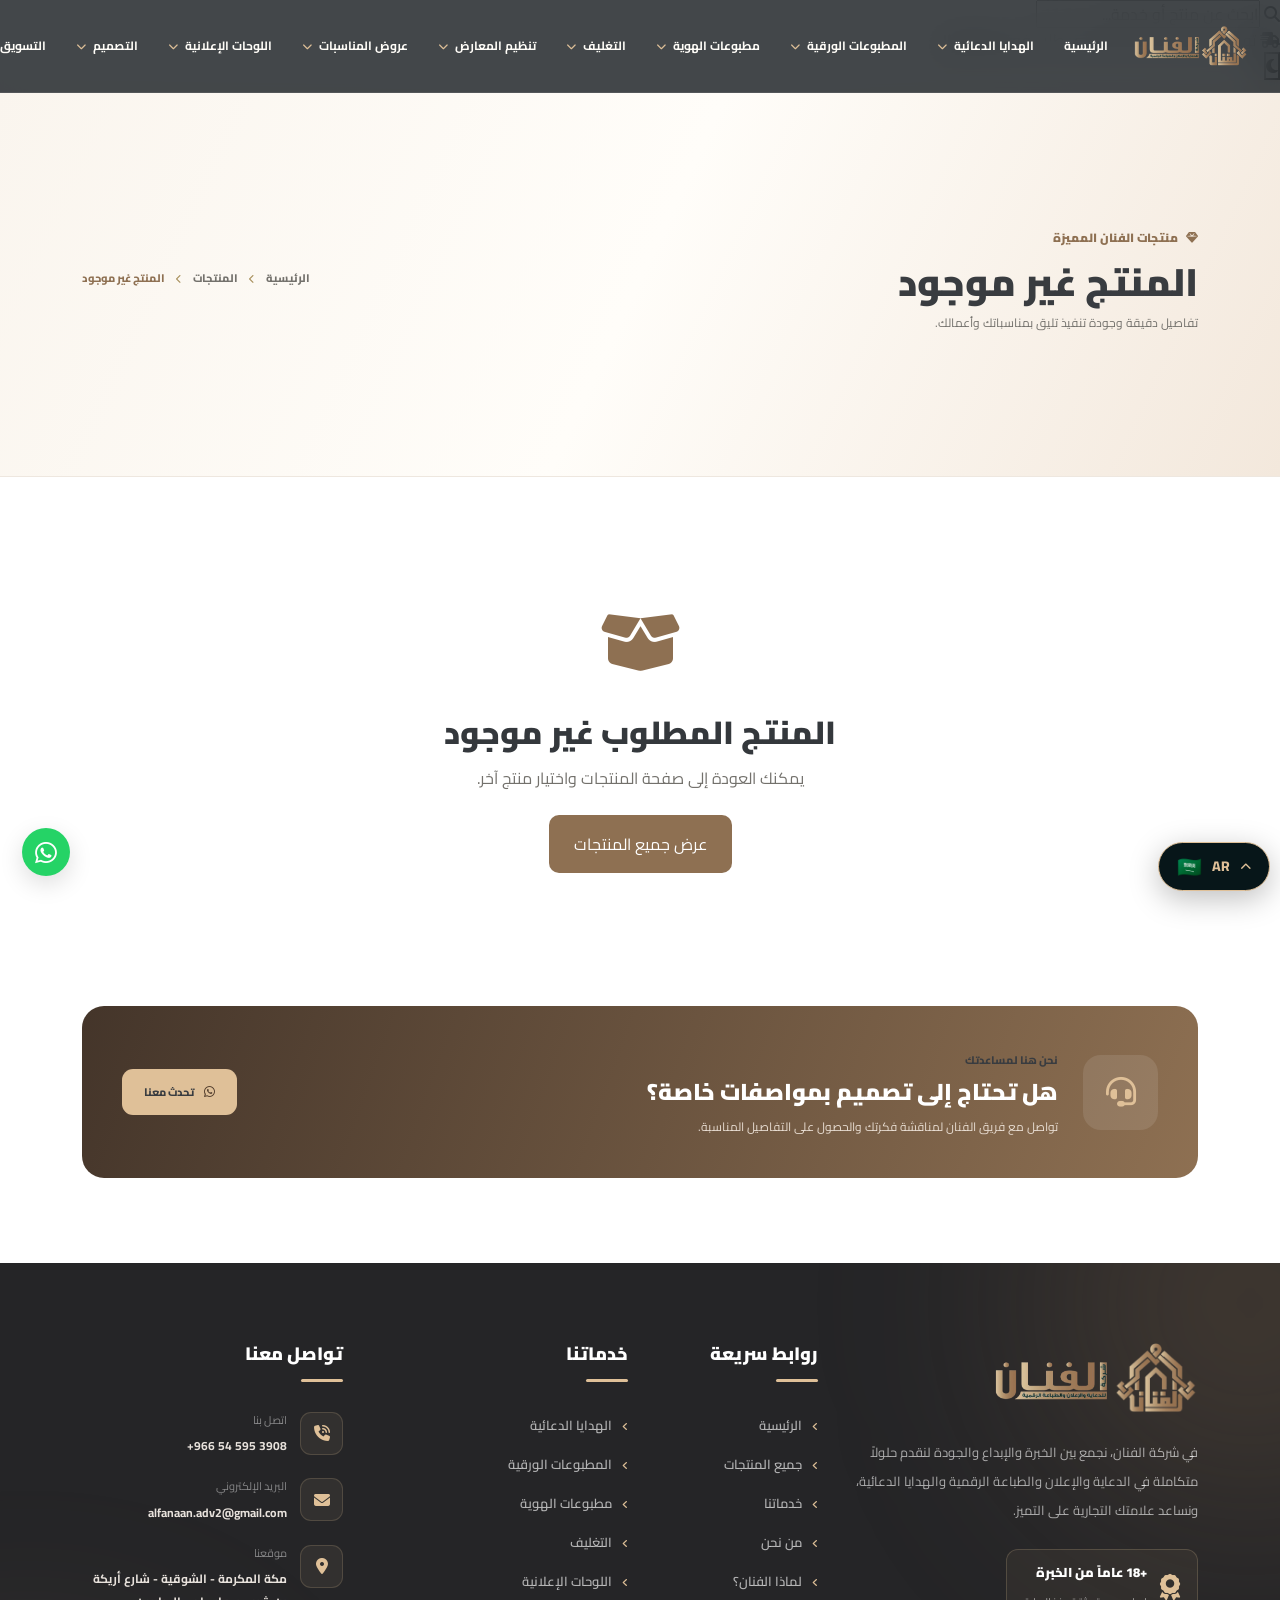
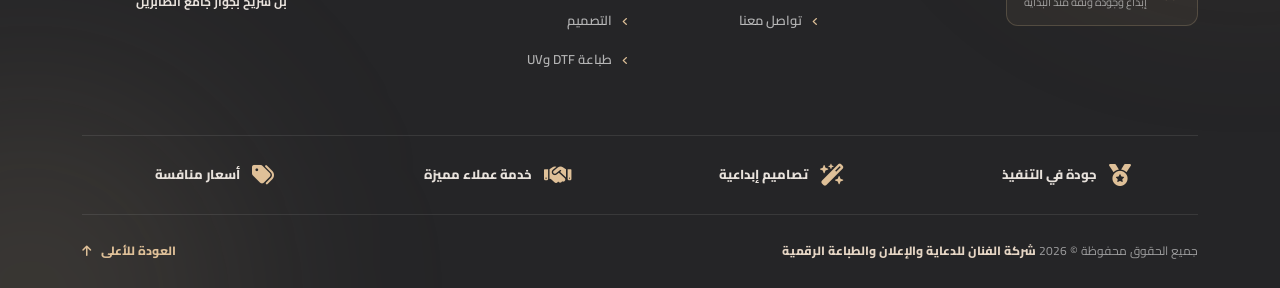
==== commit 20a435fa: "Add files via upload" ====
--- a/product-detail.html
+++ b/product-detail.html
@@ -23,7 +23,33 @@
   </head>
 
   <body>
- 
+   <div class="alf-topbar">
+    <div class="alf-topbar-container">
+
+        <div class="alf-topbar-search">
+            <i class="fas fa-search"></i>
+            <input
+                type="search"
+                id="siteSearch"
+                data-i18n-placeholder="topbar.searchPlaceholder"
+                placeholder="ابحث عن منتج أو خدمة..."
+            >
+        </div>
+
+        <div class="alf-topbar-delivery">
+            <i class="fas fa-truck-fast"></i>
+            <span data-i18n="topbar.deliveryMessage">
+                توصيل مجاني داخل مكة لأي طلب فوق
+                <strong>500 ريال</strong>
+            </span>
+        </div>
+
+        <button class="alf-theme-toggle" id="themeToggle" aria-label="Change theme">
+            <i class="fas fa-moon"></i>
+        </button>
+
+    </div>
+</div>  
 <div class="language-switcher" id="languageSwitcher">
     <button
         class="language-switcher-btn"
@@ -173,104 +199,8 @@
 
                         <div class="alf-detail-thumbnails" id="alfDetailThumbnails"></div>
                     </div>
-                </div>
-
-                <div class="col-lg-6">
-                    <div class="alf-detail-info">
-                        <div class="alf-detail-topline">
-                            <span class="alf-detail-category" id="alfDetailCategory"></span>
-                            <span class="alf-detail-code" id="alfDetailCode"></span>
-                        </div>
-
-                        <h2 class="alf-detail-title" id="alfDetailTitle"></h2>
-
-                        <div class="alf-detail-rating">
-                            <div class="alf-detail-rating-stars" aria-hidden="true">
-                                <i class="fas fa-star"></i>
-                                <i class="fas fa-star"></i>
-                                <i class="fas fa-star"></i>
-                                <i class="fas fa-star"></i>
-                                <i class="fas fa-star"></i>
-                            </div>
-                            <span data-i18n="productDetail.rating">
-                                تصميم مميز يناسب مختلف المناسبات
-                            </span>
-                        </div>
-
-                        <p class="alf-detail-short-description" id="alfDetailShortDescription"></p>
-
-                        <div class="alf-detail-price-box">
-                            <div>
-                                <span class="alf-detail-price-caption" data-i18n="productDetail.price.startsFrom">
-                                    السعر يبدأ من
-                                </span>
-                                <div class="alf-detail-price" id="alfDetailPrice"></div>
-                            </div>
-                            <div class="alf-detail-price-icon">
-                                <i class="fas fa-tag"></i>
-                            </div>
-                        </div>
-
-                        <div class="alf-detail-order-panel">
-                            <div class="alf-detail-order-heading">
-                                <div>
-                                    <span data-i18n="productDetail.order.customize">خصص طلبك</span>
-                                    <h3 data-i18n="productDetail.order.heading">مواصفات المنتج</h3>
-                                </div>
-                                <i class="fas fa-sliders"></i>
-                            </div>
-
-                        
-
-                            <label for="alfDetailNotes" class="alf-detail-notes-label">
-                                <span data-i18n="productDetail.order.notes">ملاحظات إضافية</span>
-                                <span data-i18n="productDetail.order.optional">(اختياري)</span>
-                            </label>
-
-                            <textarea
-                                id="alfDetailNotes"
-                                rows="3"
-                                data-i18n-placeholder="productDetail.order.notesPlaceholder"
-                                placeholder="مثال: طباعة شعار الشركة، كتابة اسم المكرّم، لون معين..."
-                            ></textarea>
-
-                            <a href="#" id="alfDetailWhatsapp" class="alf-detail-whatsapp">
-                                <i class="fa-brands fa-whatsapp"></i>
-                                <span data-i18n="productDetail.order.whatsapp">اطلب المنتج عبر واتساب</span>
-                                <i class="fas fa-arrow-up-left"></i>
-                            </a>
-
-                            <div class="alf-detail-order-security">
-                                <i class="fas fa-shield-halved"></i>
-                                <span data-i18n="productDetail.order.security">
-                                    سيتم إرسال تفاصيل طلبك مباشرة إلى فريق الفنان
-                                </span>
-                            </div>
-                        </div>
-
-                        <div class="alf-detail-meta">
-                            <div>
-                                <span data-i18n="productDetail.meta.category">القسم</span>
-                                <strong id="alfDetailMetaCategory"></strong>
-                            </div>
-                            <div>
-                                <span data-i18n="productDetail.meta.sku">رقم المنتج</span>
-                                <strong id="alfDetailMetaSku"></strong>
-                            </div>
-                            <div>
-                                <span data-i18n="productDetail.meta.serviceArea">منطقة الخدمة</span>
-                                <strong data-i18n="productDetail.meta.makkah">مكة المكرمة</strong>
-                            </div>
-                        </div>
-                    </div>
-                </div>
-            </div>
-        </div>
-    </section>
-
-    <section class="alf-detail-tabs-section">
-        <div class="container">
-            <div class="alf-detail-tabs">
+                    <div>
+                              <div class="alf-detail-tabs">
                 <button type="button" class="active" data-tab="description" aria-selected="true">
                     <i class="fas fa-align-right"></i>
                     <span data-i18n="productDetail.tabs.description">وصف المنتج</span>
@@ -330,15 +260,6 @@
                         </div>
                     </div>
 
-                    <div class="col-lg-4">
-                        <div class="alf-detail-description-feature">
-                            <i class="fas fa-gem"></i>
-                            <h3 data-i18n="productDetail.description.featureTitle">تفاصيل تصنع الفرق</h3>
-                            <p data-i18n="productDetail.description.featureText">
-                                تنفيذ مميز مع خيارات تخصيص تناسب احتياجاتك.
-                            </p>
-                        </div>
-                    </div>
                 </div>
             </div>
 
@@ -396,8 +317,103 @@
                     </div>
                 </div>
             </div>
+                    </div>
+                </div>
+
+                <div class="col-lg-6">
+                    <div class="alf-detail-info">
+                        <div class="alf-detail-topline">
+                            <span class="alf-detail-category" id="alfDetailCategory"></span>
+                            <span class="alf-detail-code" id="alfDetailCode"></span>
+                        </div>
+
+                        <h2 class="alf-detail-title" id="alfDetailTitle"></h2>
+
+                        <div class="alf-detail-rating">
+                            <div class="alf-detail-rating-stars" aria-hidden="true">
+                                <i class="fas fa-star"></i>
+                                <i class="fas fa-star"></i>
+                                <i class="fas fa-star"></i>
+                                <i class="fas fa-star"></i>
+                                <i class="fas fa-star"></i>
+                            </div>
+                            <span data-i18n="productDetail.rating">
+                                تصميم مميز يناسب مختلف المناسبات
+                            </span>
+                        </div>
+
+                        <p class="alf-detail-short-description" id="alfDetailShortDescription"></p>
+
+                        <div class="alf-detail-price-box">
+                            <div>
+                                <span class="alf-detail-price-caption" data-i18n="productDetail.price.startsFrom">
+                                    السعر يبدأ من
+                                </span>
+                                <div class="alf-detail-price" id="alfDetailPrice"></div>
+                            </div>
+                            <div class="alf-detail-price-icon">
+                                <i class="fas fa-tag"></i>
+                            </div>
+                        </div>
+
+                        <div class="alf-detail-order-panel">
+                            <div class="alf-detail-order-heading">
+                                <div>
+                                    <span data-i18n="productDetail.order.customize">خصص طلبك</span>
+                                    <h3 data-i18n="productDetail.order.heading">مواصفات المنتج</h3>
+                                </div>
+                                <i class="fas fa-sliders"></i>
+                            </div>
+
+                        
+
+                            <label for="alfDetailNotes" class="alf-detail-notes-label">
+                                <span data-i18n="productDetail.order.notes">ملاحظات إضافية</span>
+                                <span data-i18n="productDetail.order.optional">(اختياري)</span>
+                            </label>
+
+                            <textarea
+                                id="alfDetailNotes"
+                                rows="3"
+                                data-i18n-placeholder="productDetail.order.notesPlaceholder"
+                                placeholder="مثال: طباعة شعار الشركة، كتابة اسم المكرّم، لون معين..."
+                            ></textarea>
+
+                            <a href="#" id="alfDetailWhatsapp" class="alf-detail-whatsapp">
+                                <i class="fa-brands fa-whatsapp"></i>
+                                <span data-i18n="productDetail.order.whatsapp">اطلب المنتج عبر واتساب</span>
+                                <i class="fas fa-arrow-up-left"></i>
+                            </a>
+
+                            <div class="alf-detail-order-security">
+                                <i class="fas fa-shield-halved"></i>
+                                <span data-i18n="productDetail.order.security">
+                                    سيتم إرسال تفاصيل طلبك مباشرة إلى فريق الفنان
+                                </span>
+                            </div>
+                        </div>
+
+                        <div class="alf-detail-meta">
+                            <div>
+                                <span data-i18n="productDetail.meta.category">القسم</span>
+                                <strong id="alfDetailMetaCategory"></strong>
+                            </div>
+                            <div>
+                                <span data-i18n="productDetail.meta.sku">رقم المنتج</span>
+                                <strong id="alfDetailMetaSku"></strong>
+                            </div>
+                            <div>
+                                <span data-i18n="productDetail.meta.serviceArea">منطقة الخدمة</span>
+                                <strong data-i18n="productDetail.meta.makkah">مكة المكرمة</strong>
+                            </div>
+                        </div>
+                    </div>
+                </div>
+            </div>
         </div>
     </section>
+
+    
 
     <section class="alf-detail-related-section">
         <div class="container">
--- a/css/index.css
+++ b/css/index.css
@@ -153,7 +153,7 @@
     display: flex;
     align-items: center;
     justify-content: center;
-    gap: clamp(3px, .6vw, 12px);
+    gap: clamp(3px, .6vw, 2px);
 }
 
 .nav-link {
@@ -161,14 +161,14 @@
     display: flex;
     align-items: center;
     justify-content: center;
-    gap: 7px;
+    gap: 2px;
     min-height: 44px;
-    padding: 9px 5px;
+    padding: 9px 0px;
     border: 0;
     border-radius: 9px;
     background: transparent;
     color: #e8e9e5;
-    font-size: clamp(9px, .77vw, 12px);
+    font-size: clamp(9px, .77vw, 10px);
     font-weight: 800;
     white-space: nowrap;
     transition: var(--transition);
@@ -216,7 +216,7 @@
 .mega-menu {
     position: absolute;
     top: calc(100% + 12px);
-    right: 50%;
+    right: 100%;
     width: 395px;
     display: grid;
     grid-template-columns: 1fr .95fr;
@@ -237,7 +237,7 @@
     content: "";
     position: absolute;
     top: -7px;
-    right: 50%;
+    right: 100%;
     width: 14px;
     height: 14px;
     background: #e8bd7c;
@@ -353,7 +353,7 @@
 .mega-menu {
     position: absolute;
     top: calc(100% + 12px);
-    right: 50%;
+    right: 70%;
     width: 395px;
     display: grid;
     grid-template-columns: 1fr .95fr;
@@ -617,8 +617,7 @@
   z-index: 2;
 }
 .hero-content {
-  max-width: 550px;
-  margin-right: auto;
+   margin-right: auto;
   padding: 30px 0 50px;
 }
 .hero-content .eyebrow {
@@ -629,9 +628,8 @@
   font-size: 17px;
   margin-bottom: 18px;
 }
-.eyebrow > span {
+.eyebrow > .first-span { width: 25px;
   display: inline-block;
-  width: 25px;
   height: 1px;
   background: var(--gold);
 }
@@ -641,8 +639,10 @@
   line-height: 1.35;
   margin: 0 0 16px;
   letter-spacing: -1px;
-}
-.hero-title span {
+  color: var(--white);
+  
+}
+.hero-title .first-span-hero {
   color: var(--gold);
 }
 .hero-description {
@@ -654,9 +654,9 @@
 }
 .hero-actions {
   display: flex;
+  flex-wrap: wrap;
   gap: 14px;
-  flex-wrap: wrap;
-}
+ }
 .hero-bottom {
   position: absolute;
   bottom: 24px;
@@ -768,18 +768,11 @@
 
 @media (min-width: 1600px) {
     .header-inner {
-        padding-inline: 4%;
-    }
-
-    .hero-content {
-        right: 8%;
-    }
-
-    .hero-mega-preview {
-        left: 28%;
-        width: 410px;
-    }
-
+        padding-inline: 1%;
+    }
+
+
+   
     .hero-product-collage {
         left: 5%;
         width: 39%;
@@ -814,11 +807,7 @@
         gap: 12px;
     }
 
-    .hero-content {
-        right: 6%;
-        width: 37%;
-    }
-
+     
     .hero-content h1,
     .hero-content h2 {
         font-size: clamp(34px, 3.7vw, 48px);
@@ -919,71 +908,18 @@
         margin-right: auto;
     }
 
-    .nav-dropdown {
-        width: 100%;
-    }
-
-    .mega-menu {
-        position: static;
-        width: 100%;
-        max-height: 0;
-        grid-template-columns: 1fr .8fr;
-        gap: 10px;
-        padding: 0 10px;
-        margin: 0;
-        overflow: hidden;
-        border: 0;
-        border-radius: 10px;
-        background: rgba(255, 255, 255, .025);
-        box-shadow: none;
-        opacity: 1;
-        visibility: visible;
-        pointer-events: auto;
-        transform: none;
-        transition: max-height .35s ease, padding .35s ease, margin .35s ease;
-    }
-
-    .mega-menu::before {
-        display: none;
-    }
-
-    .nav-dropdown:hover > .mega-menu,
-    .nav-dropdown:focus-within > .mega-menu {
-        transform: none;
-    }
-
-    .nav-dropdown.is-open > .mega-menu {
-        max-height: 450px;
-        padding: 10px;
-        margin-bottom: 8px;
-    }
-
-    .mega-menu-image {
-        min-height: 180px;
-    }
-
-    .mega-menu-content > a {
-        font-size: 11px;
-    }
+   
+  
 
     .hero-section {
         height: 680px;
     }
 
-    .hero-content {
-        right: 5%;
-        width: 42%;
-    }
-
-    .hero-mega-preview {
-        left: 5%;
-        width: 300px;
-        min-height: 265px;
-    }
-
-    .preview-image {
-        min-height: 235px;
-    }
+    
+
+   
+
+  
 
     .hero-product-collage {
         left: 4%;
@@ -1049,15 +985,7 @@
         width: min(365px, 91vw);
         padding: 14px;
     }
-
-    .mega-menu {
-        grid-template-columns: 1fr .75fr;
-    }
-
-    .mega-menu-image {
-        min-height: 160px;
-    }
-
+ 
     .hero-section {
         height: auto;
         min-height: 820px;
@@ -1640,7 +1568,7 @@
     letter-spacing: -.8px;
 }
 
-.alf-about-title span {
+.alf-about-title .about-highlight {
     display: block;
     color: #b88b64;
 }
@@ -3005,7 +2933,9 @@
     font-weight: 900;
     white-space: nowrap;
 }
-
+.products-bottom-cta > a span {
+    color: #3c2b20;
+}
 .products-modal .modal-content {
     border: 0;
     border-radius: 23px;
@@ -4763,7 +4693,7 @@
 }
 
 .alf-detail-cta span {
-    color: var(--gold);
+    color: var(--dark);
     font-size: 11px;
     font-weight: 800;
 }
@@ -5376,7 +5306,7 @@
     line-height: 1.35;
 }
 
-.alf-vm-heading h2 span {
+.alf-vm-heading h2 .about-highlight {
     display: block;
     color: #a47a37;
 }
@@ -5613,9 +5543,6 @@
 
 }
 
-
- 
-
 @media (min-width: 1500px) {
     .alf-vm-content {
         padding: 40px 45px 45px 30px;
@@ -5779,7 +5706,7 @@
     line-height: 1.5;
 }
 
-.alf-services-heading h2 span {
+.alf-services-heading h2 .about-highlight {
     display: block;
     color: var(--primary);
 }
@@ -6433,7 +6360,7 @@
     line-height: 1.5;
 }
 
-.contact-heading h2 span {
+.contact-heading h2 .about-highlight {
     color: var(--primary, #8e7052);
 }
 
@@ -7659,7 +7586,9 @@
   transform: translateY(-4px) scale(1.04);
 }
 .back-to-top {
-  right: 22px;
+      bottom: 84px;
+
+  left: 22px;
   background: var(--primary);
   color: #fff;
   border: 0;
@@ -7675,3 +7604,1840 @@
 .back-to-top:hover {
   background: var(--gold-muted);
 }
+
+.alf-product-video {
+    margin-top: 28px;
+    padding: 24px;
+    border: 1px solid var(--line);
+    border-radius: 18px;
+    background: var(--white);
+    box-shadow: var(--shadow);
+}
+
+.alf-product-video[hidden] {
+    display: none;
+}
+
+.alf-product-video-heading {
+    display: flex;
+    align-items: center;
+    gap: 14px;
+    margin-bottom: 22px;
+}
+
+.alf-product-video-icon {
+    width: 52px;
+    height: 52px;
+    display: flex;
+    align-items: center;
+    justify-content: center;
+    border-radius: 14px;
+    background: rgba(142, 112, 82, .12);
+    color: var(--primary);
+    font-size: 23px;
+}
+
+.alf-product-video-heading span {
+    display: block;
+    color: var(--primary);
+    font-size: 12px;
+    font-weight: 800;
+    margin-bottom: 4px;
+}
+
+.alf-product-video-heading h3 {
+    margin: 0;
+    color: var(--dark);
+    font-size: 19px;
+    font-weight: 900;
+}
+
+.alf-product-video-frame {
+    display: flex;
+    justify-content: center;
+    overflow: hidden;
+    border-radius: 14px;
+    background: #101010;
+}
+
+.alf-product-video-frame iframe {
+    display: block;
+    width: 100%;
+    aspect-ratio: 16 / 9;
+    border: 0;
+}
+
+.alf-product-video-frame.is-tiktok iframe {
+    width: min(100%, 420px);
+    min-height: 650px;
+    aspect-ratio: auto;
+}
+
+.alf-product-video-link {
+    display: inline-flex;
+    align-items: center;
+    gap: 9px;
+    margin-top: 18px;
+    color: var(--primary);
+    font-size: 13px;
+    font-weight: 800;
+    text-decoration: none;
+    transition: .3s ease;
+}
+
+.alf-product-video-link:hover {
+    color: var(--gold-muted);
+}
+
+@media (max-width: 575px) {
+    .alf-product-video {
+        padding: 16px;
+    }
+
+    .alf-product-video-heading h3 {
+        font-size: 16px;
+    }
+
+    .alf-product-video-frame.is-tiktok iframe {
+        min-height: 580px;
+    }
+}
+
+.language-switcher {
+    position: fixed;
+    bottom: 1%;
+    right: 10px;
+    z-index: 99999;
+    font-family: "Cairo", sans-serif;
+    direction: ltr;
+}
+
+.language-switcher-btn {
+    display: flex;
+    align-items: center;
+    justify-content: center;
+    gap: 10px;
+    padding: 13px 18px;
+    border: 1px solid var(--gold, #dfc098);
+    border-radius: 50px;
+    background: var(--bg, #071619);
+    color: var(--gold, #dfc098);
+    font-size: 14px;
+    font-weight: 800;
+    cursor: pointer;
+    box-shadow: 0 8px 30px rgba(0, 0, 0, .25);
+    transition: all .3s ease;
+}
+
+.language-switcher-btn:hover {
+    background: var(--gold, #dfc098);
+    color: var(--bg, #071619);
+    transform: translateY(-3px);
+}
+
+.language-current-flag {
+    font-size: 20px;
+    line-height: 1;
+}
+
+.language-switcher-btn i {
+    font-size: 11px;
+    transition: transform .3s ease;
+}
+
+.language-switcher.open .language-switcher-btn i {
+    transform: rotate(180deg);
+}
+
+.language-switcher-menu {
+    position: absolute;
+    bottom: calc(100% + 12px);
+    right: 10%;
+    width: 165px;
+    padding: 8px;
+    background: var(--bg-panel, #122125);
+    border: 1px solid var(--border, rgba(233, 184, 111, .24));
+    border-radius: 14px;
+    box-shadow: 0 15px 45px rgba(0, 0, 0, .25);
+    opacity: 0;
+    visibility: hidden;
+    transform: translateY(10px);
+    pointer-events: none;
+    transition: all .3s ease;
+}
+
+.language-switcher.open .language-switcher-menu {
+    opacity: 1;
+    visibility: visible;
+    transform: translateY(0);
+    pointer-events: auto;
+}
+
+.language-option {
+    display: flex;
+    align-items: center;
+    gap: 10px;
+    width: 100%;
+    padding: 12px;
+    border: 0;
+    border-radius: 9px;
+    background: transparent;
+    color: #fff;
+    font-family: inherit;
+    font-size: 13px;
+    font-weight: 700;
+    text-align: left;
+    cursor: pointer;
+    transition: .3s ease;
+}
+
+.language-option:hover,
+.language-option.active {
+    background: rgba(233, 184, 111, .12);
+    color: var(--gold, #dfc098);
+}
+
+.language-option span:first-child {
+    font-size: 20px;
+}
+
+.language-option i {
+    margin-left: auto;
+    font-size: 12px;
+    opacity: 0;
+}
+
+.language-option.active i {
+    opacity: 1;
+}
+
+
+html[dir="rtl"] body {
+    direction: rtl;
+    text-align: right;
+}
+
+html[dir="ltr"] body {
+    direction: ltr;
+    text-align: left;
+}
+
+html[dir="ltr"] .fa-arrow-left {
+    transform: rotate(180deg);
+}
+
+html[dir="ltr"] .hero-actions {
+    flex-direction: row;
+}
+
+html[dir="rtl"] .hero-actions {
+    flex-direction: row;
+}
+
+
+html[lang="en"] .hero {
+    direction: ltr;
+}
+
+html[lang="en"] .hero-overlay {
+    background:
+        linear-gradient(
+            90deg,
+            rgba(24, 27, 29, 0.97) 0%,
+            rgba(28, 30, 31, 0.91) 27%,
+            rgba(32, 31, 29, 0.52) 54%,
+            rgba(23, 24, 24, 0.54) 100%
+        ),
+        linear-gradient(
+            0deg,
+            rgba(18, 20, 20, 0.55),
+            transparent 45%
+        );
+}
+
+html[lang="en"] .hero-container {
+    direction: ltr;
+}
+
+html[lang="en"] .hero-container .row {
+    direction: ltr;
+}
+
+html[lang="en"] .hero-container .col-lg-6 {
+    margin-left: 0 !important;
+    margin-right: auto !important;
+}
+
+html[lang="en"] .hero-content {
+    direction: ltr;
+    text-align: left;
+    margin-left: 0;
+    margin-right: auto;
+}
+
+html[lang="en"] .hero-content .img {
+    text-align: left;
+}
+
+html[lang="en"] .hero-content .eyebrow {
+    direction: ltr;
+    justify-content: flex-start;
+    text-align: left;
+}
+
+html[lang="en"] .hero-content .eyebrow > span:first-child {
+    flex-shrink: 0;
+}
+
+html[lang="en"] .hero-title {
+    direction: ltr;
+    text-align: left;
+}
+
+html[lang="en"] .hero-title > span:first-child {
+    color: #fff;
+}
+
+html[lang="en"] .hero-title > span:last-child {
+    color: var(--gold);
+}
+
+html[lang="en"] .hero-description {
+    direction: ltr;
+    text-align: left;
+}
+
+html[lang="en"] .hero-actions {
+    direction: ltr;
+    justify-content: flex-start;
+    align-items: center;
+    flex-wrap: wrap;
+}
+
+html[lang="en"] .hero-actions a {
+    direction: ltr;
+    display: inline-flex;
+    align-items: center;
+    justify-content: center;
+    gap: 10px;
+    text-align: center;
+}
+
+html[lang="en"] .hero-actions .fa-arrow-left {
+    transform: rotate(180deg);
+}
+
+html[lang="en"] .hero-ornament-one {
+    right: auto;
+    left: -230px;
+    transform: rotate(-35deg);
+}
+
+html[lang="en"] .hero-ornament-two {
+    right: auto;
+    left: -135px;
+    transform: rotate(-35deg);
+}
+
+html[lang="en"] .hero-bottom {
+    direction: ltr;
+}
+
+html[lang="en"] .slider-controls {
+    direction: ltr;
+}
+
+html[lang="en"] .scroll-cue {
+    direction: ltr;
+}
+
+html[lang="en"] .hero-dots {
+    right: auto;
+    left: clamp(20px, 3.3vw, 52px);
+}
+
+@media (max-width: 991.98px) {
+    html[lang="en"] .hero-container .col-lg-6 {
+        margin-left: 0 !important;
+        margin-right: auto !important;
+    }
+
+    html[lang="en"] .hero-content {
+        margin-left: 0;
+        margin-right: auto;
+    }
+
+    html[lang="en"] .hero-dots {
+        left: 15px;
+        right: auto;
+    }
+}
+
+@media (max-width: 575.98px) {
+    html[lang="en"] .hero-content {
+        padding: 30px 0 65px;
+    }
+
+    html[lang="en"] .hero-title {
+        font-size: clamp(32px, 8vw, 42px);
+        line-height: 1.3;
+    }
+
+    html[lang="en"] .hero-content .eyebrow {
+        font-size: 13px;
+        line-height: 1.7;
+    }
+
+    html[lang="en"] .hero-description {
+        font-size: 14px;
+        line-height: 1.9;
+    }
+
+    html[lang="en"] .hero-actions {
+        gap: 10px;
+    }
+
+    html[lang="en"] .hero-actions a {
+        max-width: 100%;
+    }
+
+    html[lang="en"] .hero-dots {
+        left: 12px;
+    }
+}
+
+html[lang="en"] .alf-about-section {
+    direction: ltr;
+}
+
+html[lang="en"] .alf-about-content {
+    direction: ltr;
+    text-align: left;
+    padding: 10px;
+}
+
+html[lang="en"] .alf-about-eyebrow {
+    direction: ltr;
+    justify-content: flex-start;
+}
+
+html[lang="en"] .alf-about-title {
+    direction: ltr;
+    text-align: left;
+}
+
+html[lang="en"] .alf-about-description {
+    direction: ltr;
+    text-align: left;
+}
+
+html[lang="en"] .alf-about-features {
+    direction: ltr;
+}
+
+html[lang="en"] .alf-about-feature {
+    direction: ltr;
+}
+
+html[lang="en"] .alf-about-promise {
+    direction: ltr;
+}
+
+html[lang="en"] .alf-about-promise-content {
+    text-align: left;
+}
+
+html[lang="en"] .alf-about-experience {
+    direction: ltr;
+    text-align: center;
+        left: 550px;
+
+}
+
+html[lang="en"] .alf-about-visual {
+    direction: ltr;
+}
+
+html[lang="en"] .alf-about-image-wrapper {
+    direction: ltr;
+}
+
+html[lang="en"] .alf-vm-section {
+    direction: ltr;
+}
+
+html[lang="en"] .alf-vm-layout {
+    direction: ltr;
+}
+
+html[lang="en"] .alf-vm-content {
+    direction: ltr;
+    text-align: left;
+}
+
+html[lang="en"] .alf-vm-heading {
+    direction: ltr;
+    text-align: left;
+}
+
+html[lang="en"] .alf-vm-eyebrow {
+    direction: ltr;
+}
+
+html[lang="en"] .alf-vm-heading h2 {
+    direction: ltr;
+    text-align: left;
+}
+
+html[lang="en"] .alf-vm-heading p {
+    direction: ltr;
+    text-align: left;
+}
+
+html[lang="en"] .alf-vm-cards {
+    direction: ltr;
+}
+
+html[lang="en"] .alf-vm-card {
+    direction: ltr;
+    text-align: left;
+}
+
+html[lang="en"] .alf-vm-card-header {
+    direction: ltr;
+}
+
+html[lang="en"] .alf-vm-card h3 {
+    direction: ltr;
+    text-align: left;
+}
+
+html[lang="en"] .alf-vm-card > p {
+    direction: ltr;
+    text-align: left;
+}
+
+html[lang="en"] .alf-vm-goals {
+    direction: ltr;
+}
+
+html[lang="en"] .alf-vm-goal {
+    direction: ltr;
+    text-align: left;
+}
+
+html[lang="en"] .alf-vm-message-highlight {
+    direction: ltr;
+    text-align: left;
+}
+
+html[lang="en"] .alf-vm-message-highlight > div:last-child {
+    text-align: left;
+}
+html[lang="en"] .alf-vm-visual-image {
+               border-radius: 0% 50% 50% 0%;
+}
+
+html[lang="en"] .alf-vm-visual-image::after {
+
+               border-radius: 0% 50% 50% 0%;
+
+}
+
+html[lang="en"] .alf-services-section {
+    direction: ltr;
+}
+
+html[lang="en"] .alf-services-heading {
+    direction: ltr;
+}
+
+html[lang="en"] .alf-services-heading-content {
+    direction: ltr;
+    text-align: left;
+}
+
+html[lang="en"] .alf-services-eyebrow {
+    direction: ltr;
+}
+
+html[lang="en"] .alf-services-heading h2,
+html[lang="en"] .alf-services-heading p {
+    direction: ltr;
+    text-align: left;
+}
+
+html[lang="en"] .alf-services-all-btn {
+    direction: ltr;
+}
+
+html[lang="en"] .alf-services-all-btn i,
+html[lang="en"] .alf-service-arrow i,
+html[lang="en"] .alf-services-footer a i {
+    transform: rotate(180deg);
+}
+
+html[lang="en"] .alf-service-card {
+    direction: ltr;
+    text-align: left;
+}
+
+html[lang="en"] .alf-service-content {
+    direction: ltr;
+    text-align: left;
+}
+
+html[lang="en"] .alf-services-footer {
+    direction: ltr;
+}
+
+html[lang="en"] .alf-services-footer > span,
+html[lang="en"] .alf-services-footer a {
+    direction: ltr;
+}
+
+@media (max-width: 767.98px) {
+    html[lang="en"] .alf-services-heading {
+        align-items: flex-start;
+    }
+
+    html[lang="en"] .alf-services-all-btn {
+        align-self: flex-start;
+    }
+
+    html[lang="en"] .alf-services-footer {
+        align-items: flex-start;
+    }
+}
+
+html[lang="en"] .alf-why-section {
+    direction: ltr;
+}
+
+html[lang="en"] .alf-why-container {
+    direction: ltr;
+}
+
+html[lang="en"] .alf-why-heading {
+    direction: ltr;
+    text-align: center;
+}
+
+html[lang="en"] .alf-why-eyebrow {
+    direction: ltr;
+    justify-content: center;
+}
+
+html[lang="en"] .alf-why-eyebrow-text {
+    direction: ltr;
+}
+
+html[lang="en"] .alf-why-heading h2 {
+    direction: ltr;
+    text-align: center;
+}
+
+html[lang="en"] .alf-why-heading p {
+    direction: ltr;
+    text-align: center;
+}
+
+html[lang="en"] .alf-why-grid {
+    direction: ltr;
+}
+
+html[lang="en"] .alf-why-card {
+    direction: ltr;
+    text-align: left;
+}
+
+html[lang="en"] .alf-why-card h3,
+html[lang="en"] .alf-why-card p {
+    direction: ltr;
+    text-align: left;
+}
+
+html[lang="en"] .alf-why-number {
+    direction: ltr;
+}
+
+html[lang="en"] .alf-why-icon {
+    direction: ltr;
+}
+
+html[lang="en"] .alf-why-icon-star {
+    direction: ltr;
+}
+
+html[lang="en"] .contact-section {
+    direction: ltr;
+}
+
+html[lang="en"] .contact-heading {
+    direction: ltr;
+    text-align: center;
+}
+
+html[lang="en"] .contact-eyebrow {
+    direction: ltr;
+}
+
+html[lang="en"] .contact-heading h2 > span:first-child {
+    color: inherit;
+}
+
+html[lang="en"] .contact-wrapper {
+    direction: ltr;
+}
+
+html[lang="en"] .contact-form-panel {
+    direction: ltr;
+    text-align: left;
+}
+
+html[lang="en"] .contact-form-heading {
+    direction: ltr;
+    text-align: left;
+}
+
+html[lang="en"] .contact-form {
+    direction: ltr;
+}
+
+html[lang="en"] .contact-form label {
+    text-align: left;
+}
+
+html[lang="en"] .contact-input-wrap {
+    direction: ltr;
+}
+
+html[lang="en"] .contact-input-wrap input,
+html[lang="en"] .contact-input-wrap select,
+html[lang="en"] .contact-input-wrap textarea {
+    direction: ltr;
+    text-align: left;
+}
+
+html[lang="en"] .contact-submit {
+    direction: ltr;
+}
+
+html[lang="en"] .contact-submit i {
+    transform: rotate(180deg);
+}
+
+html[lang="en"] .contact-info-card {
+    direction: ltr;
+}
+
+html[lang="en"] .contact-info-content {
+    direction: ltr;
+    text-align: left;
+}
+
+html[lang="en"] .contact-info-label {
+    direction: ltr;
+}
+
+html[lang="en"] .contact-info-content h3,
+html[lang="en"] .contact-info-description {
+    direction: ltr;
+    text-align: left;
+}
+
+html[lang="en"] .contact-info-item {
+    direction: ltr;
+    text-align: left;
+}
+
+html[lang="en"] .contact-info-item-text {
+    direction: ltr;
+    text-align: left;
+}
+
+html[lang="en"] .contact-info-footer {
+    direction: ltr;
+}
+
+html[lang="en"] .contact-social-links {
+    direction: ltr;
+}
+
+html[lang="en"] .location-wrapper {
+    direction: ltr;
+}
+
+html[lang="en"] .location-map-label {
+    direction: ltr;
+}
+
+html[lang="en"] .alf-footer {
+    direction: ltr;
+}
+
+html[lang="en"] .alf-footer-main {
+    direction: ltr;
+}
+
+html[lang="en"] .alf-footer-about {
+    direction: ltr;
+    text-align: left;
+}
+
+html[lang="en"] .alf-footer-about p {
+    direction: ltr;
+    text-align: left;
+}
+
+html[lang="en"] .alf-footer-experience {
+    direction: ltr;
+    text-align: left;
+}
+
+html[lang="en"] .alf-footer-column {
+    direction: ltr;
+    text-align: left;
+}
+
+html[lang="en"] .alf-footer-column h3 {
+    text-align: left;
+}
+
+html[lang="en"] .alf-footer-links {
+    direction: ltr;
+}
+
+html[lang="en"] .alf-footer-links a {
+    direction: ltr;
+    text-align: left;
+}
+
+html[lang="en"] .alf-footer-links a i {
+    transform: rotate(180deg);
+}
+
+html[lang="en"] .alf-footer-contact-list {
+    direction: ltr;
+}
+
+html[lang="en"] .alf-footer-contact-item {
+    direction: ltr;
+    text-align: left;
+}
+
+html[lang="en"] .alf-footer-contact-item > span:last-child {
+    text-align: left;
+}
+
+html[lang="en"] .alf-footer-features {
+    direction: ltr;
+}
+
+html[lang="en"] .alf-footer-feature {
+    direction: ltr;
+}
+
+html[lang="en"] .alf-footer-bottom {
+    direction: ltr;
+}
+
+html[lang="en"] .alf-footer-bottom p {
+    direction: ltr;
+    text-align: left;
+}
+
+html[lang="en"] .alf-footer-backtop {
+    direction: ltr;
+}
+html[lang="en"]  .alf-footer-column h3::after {
+  
+    left: 0;
+  
+}
+@media (max-width: 767.98px) {
+    html[lang="en"] .alf-footer-bottom {
+        text-align: center;
+    }
+
+    html[lang="en"] .alf-footer-bottom p {
+        text-align: center;
+    }
+}
+html[lang="en"]  .products-hero-decoration {
+    left: 60%;
+
+}
+
+.mega-menu {
+    overflow: visible;
+}
+
+.mega-menu-content {
+    min-width: 0;
+}
+
+.mega-sub-dropdown {
+    position: relative;
+    width: 100%;
+}
+
+.mega-sub-dropdown::before,
+.mega-sub-dropdown::after {
+    content: none;
+}
+
+.mega-sub-trigger {
+    width: 100%;
+    min-height: 36px;
+    display: flex;
+    align-items: center;
+    gap: 9px;
+    padding: 8px 10px;
+    border: 0;
+    border-radius: 8px;
+    background: transparent;
+    color: #e8e9e5;
+    font-family: inherit;
+    font-size: 11px;
+    font-weight: 600;
+    text-align: start;
+    cursor: pointer;
+    transition: all .25s ease;
+}
+
+.mega-sub-trigger > i:first-child {
+    width: 19px;
+    flex-shrink: 0;
+    color: var(--gold, #dfc098);
+    font-size: 13px;
+    text-align: center;
+}
+
+.mega-sub-trigger > span {
+    flex: 1;
+}
+
+.mega-sub-arrow {
+    margin-inline-start: auto;
+    font-size: 10px;
+    opacity: .65;
+    transition: transform .25s ease;
+}
+
+.mega-sub-dropdown:hover > .mega-sub-trigger,
+.mega-sub-dropdown.is-open > .mega-sub-trigger {
+    background: rgba(233, 184, 111, .12);
+    color: var(--gold, #dfc098);
+}
+
+.mega-sub-dropdown:hover > .mega-sub-trigger .mega-sub-arrow,
+.mega-sub-dropdown.is-open > .mega-sub-trigger .mega-sub-arrow {
+    transform: rotate(180deg);
+}
+
+.mega-sub-menu {
+    position: static;
+    width: 100%;
+    display: grid;
+    grid-template-columns: 1fr;
+    gap: 0;
+    max-height: 0;
+    padding: 0;
+    margin: 0;
+    border: 0;
+    border-radius: 8px;
+    background: rgba(0, 0, 0, .16);
+    box-shadow: none;
+    opacity: 0;
+    visibility: hidden;
+    pointer-events: none;
+    overflow: hidden;
+    transform: none;
+    transition:
+        max-height .3s ease,
+        opacity .25s ease,
+        padding .25s ease,
+        visibility .25s ease;
+}
+
+.mega-sub-menu::before {
+    display: none;
+}
+
+.mega-sub-dropdown:hover > .mega-sub-menu,
+.mega-sub-dropdown:focus-within > .mega-sub-menu,
+.mega-sub-dropdown.is-open > .mega-sub-menu {
+    max-height: 300px;
+    padding: 7px;
+    margin-top: 4px;
+    opacity: 1;
+    visibility: visible;
+    pointer-events: auto;
+    transform: none;
+}
+
+.mega-sub-menu .mega-menu-content {
+    gap: 3px;
+}
+
+.mega-sub-menu .mega-menu-content > a {
+    display: flex;
+    align-items: center;
+    gap: 8px;
+    min-height: 32px;
+    padding: 7px 10px;
+    border-radius: 6px;
+    color: #d9d9d9;
+    font-size: 10px;
+    text-decoration: none;
+    transition: all .25s ease;
+}
+
+.mega-sub-menu .mega-menu-content > a i {
+    width: 17px;
+    color: var(--gold, #dfc098);
+    font-size: 11px;
+}
+
+.mega-sub-menu .mega-menu-content > a:hover {
+    background: rgba(233, 184, 111, .1);
+    color: var(--gold, #dfc098);
+    transform: none;
+}
+
+@media (hover: none) {
+    .mega-sub-dropdown:not(.is-open) > .mega-sub-menu {
+        max-height: 0;
+        padding: 0;
+        opacity: 0;
+        visibility: hidden;
+        pointer-events: none;
+    }
+
+    .mega-sub-dropdown.is-open > .mega-sub-menu {
+        max-height: 300px;
+        padding: 7px;
+        opacity: 1;
+        visibility: visible;
+        pointer-events: auto;
+    }
+}
+.main-nav {
+    display: flex;
+    align-items: center;
+    justify-content: center;
+    gap: 4px;
+    position: relative;
+    z-index: 1000;
+    overflow: visible;
+}
+
+#navCategories {
+    display: contents;
+}
+
+.main-nav .nav-link {
+    display: inline-flex;
+    align-items: center;
+    justify-content: center;
+    gap: 7px;
+    min-height: 43px;
+    padding: 10px 12px;
+    border: 1px solid transparent;
+    border-radius: 9px;
+    background: transparent;
+    color: var(--white);
+    font-family: inherit;
+    font-size: 12px;
+    font-weight: 700;
+    line-height: 1.5;
+    white-space: nowrap;
+    text-decoration: none;
+    cursor: pointer;
+    transition: all .25s ease;
+}
+
+.main-nav .nav-link:hover,
+.main-nav .nav-link.active,
+.main-nav > .nav-dropdown.is-open > .nav-link,
+.main-nav > .nav-dropdown:hover > .nav-link {
+    color: var(--gold);
+    background: rgba(223, 192, 152, .1);
+    border-color: rgba(223, 192, 152, .12);
+}
+
+.main-nav .nav-dropdown {
+    position: relative;
+}
+
+.main-nav .dropdown-trigger {
+    appearance: none;
+    -webkit-appearance: none;
+}
+
+.main-nav .dropdown-trigger > i:last-child {
+    font-size: 10px;
+    transition: transform .25s ease;
+}
+
+.main-nav > .nav-dropdown:hover > .dropdown-trigger > i:last-child,
+.main-nav > .nav-dropdown.is-open > .dropdown-trigger > i:last-child {
+    transform: rotate(180deg);
+}
+
+.main-nav > .nav-dropdown::after {
+    content: "";
+    position: absolute;
+    top: 100%;
+    inset-inline-start: -25px;
+    width: calc(100% + 50px);
+    height: 18px;
+    background: transparent;
+    z-index: 1001;
+}
+
+.main-nav > .nav-dropdown > .mega-menu {
+    position: absolute;
+    top: calc(100% + 12px);
+    inset-inline-start: 50%;
+    width: 460px;
+    max-width: calc(100vw - 24px);
+    display: grid;
+    grid-template-columns: repeat(2, minmax(0, 1fr));
+    align-items: start;
+    gap: 13px;
+    padding: 16px;
+    border: 1px solid rgba(223, 192, 152, .2);
+    border-radius: 17px;
+    background: linear-gradient(
+        145deg,
+        rgba(57, 60, 64, .99),
+        rgba(35, 37, 40, .99)
+    );
+    box-shadow:
+        0 25px 70px rgba(0, 0, 0, .42),
+        inset 0 1px 0 rgba(255, 255, 255, .05);
+    opacity: 0;
+    visibility: hidden;
+    pointer-events: none;
+    transform: translateX(-50%) translateY(10px);
+    transition:
+        opacity .25s ease,
+        transform .25s ease,
+        visibility .25s ease;
+    z-index: 1002;
+    overflow: visible;
+}
+
+[dir="rtl"] .main-nav > .nav-dropdown > .mega-menu {
+    transform: translateX(50%) translateY(10px);
+}
+
+.main-nav > .nav-dropdown > .mega-menu::before {
+    content: "";
+    position: absolute;
+    top: -7px;
+    inset-inline-start: calc(50% - 7px);
+    width: 14px;
+    height: 14px;
+    background: #393c40;
+    border-top: 1px solid rgba(223, 192, 152, .2);
+    border-inline-start: 1px solid rgba(223, 192, 152, .2);
+    transform: rotate(45deg);
+}
+
+.main-nav > .nav-dropdown:hover > .mega-menu,
+.main-nav > .nav-dropdown:focus-within > .mega-menu,
+.main-nav > .nav-dropdown.is-open > .mega-menu {
+    opacity: 1;
+    visibility: visible;
+    pointer-events: auto;
+    transform: translateX(-50%) translateY(0);
+}
+
+[dir="rtl"] .main-nav > .nav-dropdown:hover > .mega-menu,
+[dir="rtl"] .main-nav > .nav-dropdown:focus-within > .mega-menu,
+[dir="rtl"] .main-nav > .nav-dropdown.is-open > .mega-menu {
+    transform: translateX(50%) translateY(0);
+}
+
+.main-nav .mega-menu-content {
+    display: flex;
+    flex-direction: column;
+    gap: 4px;
+    min-width: 0;
+}
+
+.main-nav .mega-label {
+    display: block;
+    margin-bottom: 8px;
+    padding: 7px 9px 10px;
+    border-bottom: 1px solid rgba(223, 192, 152, .16);
+    color: var(--gold);
+    font-size: 12px;
+    font-weight: 800;
+    line-height: 1.6;
+}
+
+.main-nav .mega-sub-dropdown {
+    position: relative;
+    width: 100%;
+}
+
+.main-nav .mega-sub-dropdown::before,
+.main-nav .mega-sub-dropdown::after {
+    display: none;
+}
+
+.main-nav .mega-sub-trigger {
+    width: 100%;
+    min-height: 39px;
+    display: flex;
+    align-items: center;
+    gap: 10px;
+    padding: 9px 10px;
+    border: 1px solid transparent;
+    border-radius: 9px;
+    background: transparent;
+    color: #f0ece6;
+    font-family: inherit;
+    font-size: 11px;
+    font-weight: 650;
+    line-height: 1.5;
+    text-align: start;
+    cursor: pointer;
+    transition: all .25s ease;
+}
+
+.main-nav .mega-sub-trigger > i:first-child {
+    display: inline-flex;
+    align-items: center;
+    justify-content: center;
+    width: 20px;
+    flex-shrink: 0;
+    color: var(--gold);
+    font-size: 13px;
+    transition: transform .25s ease;
+}
+
+.main-nav .mega-sub-trigger > span {
+    flex: 1;
+    min-width: 0;
+}
+
+.main-nav .mega-sub-arrow {
+    margin-inline-start: auto;
+    color: var(--gold);
+    font-size: 9px;
+    opacity: .65;
+    transition: transform .25s ease;
+}
+
+.main-nav .mega-sub-dropdown:hover > .mega-sub-trigger,
+.main-nav .mega-sub-dropdown.is-open > .mega-sub-trigger,
+.main-nav .mega-sub-dropdown:focus-within > .mega-sub-trigger {
+    color: var(--gold);
+    background: rgba(223, 192, 152, .1);
+    border-color: rgba(223, 192, 152, .13);
+}
+
+.main-nav .mega-sub-dropdown:hover > .mega-sub-trigger > i:first-child,
+.main-nav .mega-sub-dropdown.is-open > .mega-sub-trigger > i:first-child {
+    transform: scale(1.1);
+}
+
+.main-nav .mega-sub-dropdown:hover > .mega-sub-trigger > .mega-sub-arrow,
+.main-nav .mega-sub-dropdown.is-open > .mega-sub-trigger > .mega-sub-arrow {
+    transform: rotate(180deg);
+    opacity: 1;
+}
+
+.main-nav .mega-sub-dropdown > .mega-sub-menu {
+    position: static;
+    inset: auto;
+    width: 100%;
+    max-width: 100%;
+    display: block;
+    max-height: 0;
+    margin: 0;
+    padding: 0;
+    border: 0;
+    border-radius: 9px;
+    background: rgba(0, 0, 0, .19);
+    box-shadow: none;
+    opacity: 0;
+    visibility: hidden;
+    pointer-events: none;
+    overflow: hidden;
+    transform: none !important;
+    transition:
+        max-height .3s ease,
+        padding .3s ease,
+        margin .3s ease,
+        opacity .25s ease,
+        visibility .25s ease;
+}
+
+.main-nav .mega-sub-dropdown > .mega-sub-menu::before,
+.main-nav .mega-sub-dropdown > .mega-sub-menu::after {
+    display: none;
+}
+
+.main-nav .mega-sub-dropdown:hover > .mega-sub-menu,
+.main-nav .mega-sub-dropdown:focus-within > .mega-sub-menu,
+.main-nav .mega-sub-dropdown.is-open > .mega-sub-menu {
+    max-height: 220px;
+    margin-top: 5px;
+    padding: 7px;
+    opacity: 1;
+    visibility: visible;
+    pointer-events: auto;
+    transform: none !important;
+}
+
+.main-nav .mega-sub-menu .mega-menu-content {
+    gap: 3px;
+}
+
+.main-nav .mega-sub-menu .mega-menu-content > a {
+    display: flex;
+    align-items: center;
+    gap: 9px;
+    min-height: 34px;
+    padding: 8px 10px;
+    border-radius: 7px;
+    background: transparent;
+    color: #e8e5e1;
+    font-size: 10px;
+    font-weight: 600;
+    line-height: 1.5;
+    text-decoration: none;
+    transition: all .25s ease;
+}
+
+.main-nav .mega-sub-menu .mega-menu-content > a > i {
+    width: 18px;
+    flex-shrink: 0;
+    color: var(--gold);
+    font-size: 11px;
+    text-align: center;
+}
+
+.main-nav .mega-sub-menu .mega-menu-content > a:hover {
+    color: var(--gold);
+    background: rgba(223, 192, 152, .1);
+    padding-inline-start: 15px;
+}
+
+.main-nav > .nav-dropdown:nth-of-type(n+6) > .mega-menu {
+    inset-inline-start: auto;
+    inset-inline-end: 0;
+    transform: translateY(10px);
+}
+
+.main-nav > .nav-dropdown:nth-of-type(n+6):hover > .mega-menu,
+.main-nav > .nav-dropdown:nth-of-type(n+6):focus-within > .mega-menu,
+.main-nav > .nav-dropdown:nth-of-type(n+6).is-open > .mega-menu {
+    transform: translateY(0);
+}
+
+@media (max-width: 1199.98px) {
+    .main-nav {
+        position: fixed;
+        top: var(--header-height, 76px);
+        right: 0;
+        left: auto;
+        width: min(390px, 92vw);
+        height: calc(100dvh - var(--header-height, 76px));
+        max-height: none;
+        display: flex;
+        flex-direction: column;
+        align-items: stretch;
+        justify-content: flex-start;
+        gap: 5px;
+        padding: 18px 14px 30px;
+        overflow-x: hidden;
+        overflow-y: auto;
+        overscroll-behavior: contain;
+        background: #292d30;
+        border: 0;
+        border-left: 1px solid rgba(223, 192, 152, .15);
+        box-shadow: -15px 0 45px rgba(0, 0, 0, .3);
+        transform: translateX(105%);
+        visibility: hidden;
+        transition: transform .3s ease, visibility .3s ease;
+        scrollbar-width: thin;
+        scrollbar-color: rgba(223, 192, 152, .35) transparent;
+        z-index: 1100;
+    }
+
+    html[dir="ltr"] .main-nav {
+        right: auto;
+        left: 0;
+        transform: translateX(-105%);
+        border-left: 0;
+        border-right: 1px solid rgba(223, 192, 152, .15);
+    }
+
+    .main-nav.is-open,
+    html[dir="ltr"] .main-nav.is-open {
+        transform: translateX(0);
+        visibility: visible;
+    }
+
+    body.menu-open {
+        overflow: hidden;
+    }
+
+    #navCategories {
+        display: flex;
+        flex-direction: column;
+        width: 100%;
+        flex: 0 0 auto;
+        gap: 5px;
+    }
+
+    .main-nav .nav-dropdown {
+        position: relative;
+        display: block;
+        width: 100%;
+        min-width: 0;
+        margin: 0;
+    }
+
+    .main-nav .nav-dropdown::after,
+    .main-nav .mega-menu::before {
+        display: none !important;
+    }
+
+    .main-nav .nav-link,
+    .main-nav .nav-dropdown > .nav-link {
+        display: flex;
+        align-items: center;
+        justify-content: space-between;
+        width: 100%;
+        min-height: 48px;
+        gap: 12px;
+        padding: 12px 14px !important;
+        margin: 0;
+        border: 1px solid transparent;
+        border-radius: 10px;
+        background: rgba(255, 255, 255, .035);
+        color: #f5f0e9;
+        font-size: 13px;
+        font-weight: 600;
+        line-height: 1.6;
+        text-align: start;
+        white-space: normal;
+        cursor: pointer;
+        box-shadow: none;
+    }
+
+    .main-nav .nav-link::after {
+        display: none;
+    }
+
+    .main-nav .nav-link > span {
+        flex: 1;
+        min-width: 0;
+    }
+
+    .main-nav .nav-link > i {
+        flex-shrink: 0;
+        margin: 0;
+        color: #dfc098;
+        font-size: 11px;
+        transition: transform .25s ease;
+    }
+
+    .main-nav .nav-dropdown.is-open > .nav-link {
+        background: rgba(223, 192, 152, .12);
+        border-color: rgba(223, 192, 152, .2);
+        color: #dfc098;
+    }
+
+    .main-nav .nav-dropdown.is-open > .nav-link > i {
+        transform: rotate(180deg);
+    }
+
+    .main-nav .nav-dropdown > .mega-menu,
+    .main-nav .nav-dropdown:hover > .mega-menu,
+    .main-nav .nav-dropdown:focus-within > .mega-menu {
+        position: static !important;
+        inset: auto !important;
+        top: auto !important;
+        right: auto !important;
+        bottom: auto !important;
+        left: auto !important;
+        display: none !important;
+        width: 100% !important;
+        min-width: 0 !important;
+        max-width: 100% !important;
+        max-height: none !important;
+        height: auto !important;
+        grid-template-columns: minmax(0, 1fr) !important;
+        flex-direction: column;
+        gap: 0;
+        margin: 0;
+        padding: 0;
+        overflow: visible;
+        background: transparent;
+        border: 0;
+        border-radius: 0;
+        box-shadow: none;
+        opacity: 1;
+        visibility: visible;
+        pointer-events: auto;
+        transform: none !important;
+        transition: none !important;
+    }
+
+    .main-nav .nav-dropdown.is-open > .mega-menu {
+        display: grid !important;
+        margin: 7px 0 10px;
+        padding: 8px;
+        background: rgba(0, 0, 0, .14);
+        border: 1px solid rgba(255, 255, 255, .055);
+        border-radius: 12px;
+    }
+
+    .main-nav .mega-menu-content {
+        display: flex;
+        flex-direction: column;
+        align-items: stretch;
+        width: 100%;
+        min-width: 0;
+        gap: 4px;
+        padding: 0;
+        margin: 0;
+        background: transparent;
+        border: 0;
+        box-shadow: none;
+    }
+
+    .main-nav .mega-menu-content + .mega-menu-content {
+        margin-top: 4px;
+    }
+
+    .main-nav .mega-label {
+        display: block;
+        width: 100%;
+        margin: 2px 0 8px;
+        padding: 4px 10px;
+        color: #dfc098;
+        font-size: 11px;
+        font-weight: 700;
+        line-height: 1.6;
+    }
+
+    .main-nav .mega-sub-dropdown {
+        position: relative;
+        width: 100%;
+        margin: 0;
+        border-radius: 8px;
+    }
+
+    .main-nav .mega-sub-trigger {
+        display: flex;
+        align-items: center;
+        justify-content: flex-start;
+        width: 100%;
+        min-height: 43px;
+        gap: 10px;
+        margin: 0;
+        padding: 10px 12px;
+        background: rgba(255, 255, 255, .035);
+        border: 1px solid transparent;
+        border-radius: 8px;
+        color: #e5e1dc;
+        font-size: 12px;
+        font-weight: 500;
+        line-height: 1.6;
+        text-align: start;
+        cursor: pointer;
+        box-shadow: none;
+    }
+
+    .main-nav .mega-sub-trigger > i:first-child {
+        display: inline-flex;
+        align-items: center;
+        justify-content: center;
+        width: 20px;
+        flex: 0 0 20px;
+        color: #dfc098;
+        font-size: 14px;
+    }
+
+    .main-nav .mega-sub-trigger > span {
+        flex: 1;
+        min-width: 0;
+        overflow-wrap: anywhere;
+    }
+
+    .main-nav .mega-sub-trigger .mega-sub-arrow {
+        flex-shrink: 0;
+        margin: 0;
+        color: #a9a29a;
+        font-size: 10px;
+        transition: transform .25s ease;
+    }
+
+    .main-nav .mega-sub-dropdown.is-open > .mega-sub-trigger {
+        color: #dfc098;
+        background: rgba(223, 192, 152, .09);
+        border-color: rgba(223, 192, 152, .16);
+    }
+
+    .main-nav .mega-sub-dropdown.is-open > .mega-sub-trigger .mega-sub-arrow {
+        transform: rotate(180deg);
+    }
+
+    .main-nav .mega-sub-dropdown > .mega-sub-menu,
+    .main-nav .mega-sub-dropdown:hover > .mega-sub-menu,
+    .main-nav .mega-sub-dropdown:focus-within > .mega-sub-menu {
+        position: static !important;
+        inset: auto !important;
+        display: none !important;
+        width: 100% !important;
+        min-width: 0 !important;
+        max-width: 100% !important;
+        max-height: none !important;
+        margin: 0;
+        padding: 0;
+        overflow: visible;
+        background: transparent;
+        border: 0;
+        border-radius: 0;
+        box-shadow: none;
+        opacity: 1;
+        visibility: visible;
+        pointer-events: auto;
+        transform: none !important;
+        transition: none !important;
+    }
+
+    .main-nav .mega-sub-dropdown.is-open > .mega-sub-menu {
+        display: block !important;
+        margin: 5px 0 7px;
+        padding: 6px;
+        border-radius: 8px;
+        background: rgba(0, 0, 0, .18);
+    }
+
+    .main-nav .mega-sub-menu .mega-menu-content {
+        display: flex;
+        flex-direction: column;
+        gap: 4px;
+        width: 100%;
+    }
+
+    .main-nav .mega-sub-menu .mega-menu-content > a {
+        display: flex;
+        align-items: center;
+        justify-content: flex-start;
+        width: 100%;
+        min-height: 39px;
+        gap: 10px;
+        padding: 9px 12px;
+        margin: 0;
+        border: 0;
+        border-radius: 7px;
+        background: rgba(255, 255, 255, .035);
+        color: #e7e0d7;
+        font-size: 11px;
+        font-weight: 500;
+        line-height: 1.6;
+        text-decoration: none;
+        white-space: normal;
+    }
+
+    .main-nav .mega-sub-menu .mega-menu-content > a i {
+        width: 18px;
+        flex: 0 0 18px;
+        color: #dfc098;
+        font-size: 12px;
+        text-align: center;
+    }
+
+    .main-nav .mega-sub-menu .mega-menu-content > a:hover {
+        background: rgba(223, 192, 152, .12);
+        color: #dfc098;
+    }
+
+    .main-nav .mega-menu-image {
+        display: none !important;
+    }
+
+    .main-nav .nav-link:focus-visible,
+    .main-nav .mega-sub-trigger:focus-visible,
+    .main-nav .mega-sub-menu a:focus-visible {
+        outline: 2px solid #dfc098;
+        outline-offset: 2px;
+    }
+}
+
+@media (max-width: 575.98px) {
+    .main-nav {
+        width: min(370px, 94vw);
+        padding: 14px 12px 24px;
+    }
+
+    .main-nav .nav-link {
+        min-height: 46px;
+        padding: 11px 12px !important;
+        font-size: 12px;
+    }
+
+    .main-nav .mega-sub-trigger {
+        min-height: 42px;
+        padding: 9px 10px;
+        font-size: 11px;
+    }
+
+    .main-nav .nav-dropdown.is-open > .mega-menu {
+        padding: 7px;
+    }
+}
+
+.products-categories {
+    display: flex;
+    flex-direction: column;
+    gap: 7px;
+}
+
+.products-category-dropdown {
+    width: 100%;
+    overflow: hidden;
+    border: 1px solid #eae5df;
+    border-radius: 12px;
+    background: #fff;
+    transition: border-color .3s ease, box-shadow .3s ease;
+}
+
+.products-category-dropdown:hover,
+.products-category-dropdown.is-open {
+    border-color: rgba(142, 112, 82, .3);
+}
+
+.products-category-trigger {
+    display: flex;
+    align-items: center;
+    justify-content: space-between;
+    width: 100%;
+    min-height: 51px;
+    padding: 12px 14px;
+    border: 0;
+    background: transparent;
+    color: var(--dark, #393c40);
+    font-size: 13px;
+    font-weight: 700;
+    text-align: start;
+    cursor: pointer;
+    transition: background .3s ease, color .3s ease;
+}
+
+.products-category-trigger > span {
+    display: flex;
+    align-items: center;
+    gap: 11px;
+    min-width: 0;
+}
+
+.products-category-trigger > span > i {
+    display: inline-flex;
+    align-items: center;
+    justify-content: center;
+    width: 31px;
+    height: 31px;
+    flex-shrink: 0;
+    border-radius: 9px;
+    background: rgba(142, 112, 82, .09);
+    color: var(--primary, #8e7052);
+    font-size: 13px;
+}
+
+.products-category-trigger .category-arrow {
+    flex-shrink: 0;
+    color: #a9a19a;
+    font-size: 11px;
+    transition: transform .3s ease;
+}
+
+.products-category-dropdown.is-open .products-category-trigger {
+    background: rgba(142, 112, 82, .055);
+    color: var(--primary, #8e7052);
+}
+
+.products-category-dropdown.is-open .category-arrow {
+    transform: rotate(180deg);
+    color: var(--primary, #8e7052);
+}
+
+.products-category-submenu {
+    display: grid;
+    grid-template-rows: 0fr;
+    opacity: 0;
+    transition: grid-template-rows .3s ease, opacity .3s ease;
+}
+
+.products-category-submenu-inner {
+    min-height: 0;
+    overflow: hidden;
+}
+
+.products-category-dropdown.is-open .products-category-submenu {
+    grid-template-rows: 1fr;
+    opacity: 1;
+}
+
+.products-category-submenu-inner > a {
+    display: flex;
+    align-items: center;
+    gap: 9px;
+    min-height: 40px;
+    margin: 3px 10px;
+    padding: 9px 12px;
+    border-radius: 8px;
+    color: #6e6963;
+    font-size: 12px;
+    font-weight: 500;
+    line-height: 1.7;
+    text-decoration: none;
+    transition: background .25s ease, color .25s ease;
+}
+
+.products-category-submenu-inner > a::before {
+    content: "";
+    width: 6px;
+    height: 6px;
+    flex-shrink: 0;
+    border-radius: 50%;
+    background: #d7c4b0;
+}
+
+.products-category-submenu-inner > a:hover,
+.products-category-submenu-inner > a.active {
+    background: rgba(142, 112, 82, .09);
+    color: var(--primary, #8e7052);
+}
+
+.products-category-submenu-inner > a.active::before {
+    background: var(--primary, #8e7052);
+}
+
+.products-category-dropdown:has(.products-category-submenu-inner > a.active) {
+    border-color: rgba(142, 112, 82, .35);
+}
+
+@media (max-width: 767.98px) {
+    .products-category-trigger {
+        min-height: 47px;
+        padding: 10px 12px;
+        font-size: 12px;
+    }
+
+    .products-category-submenu-inner > a {
+        font-size: 11px;
+    }
+}
